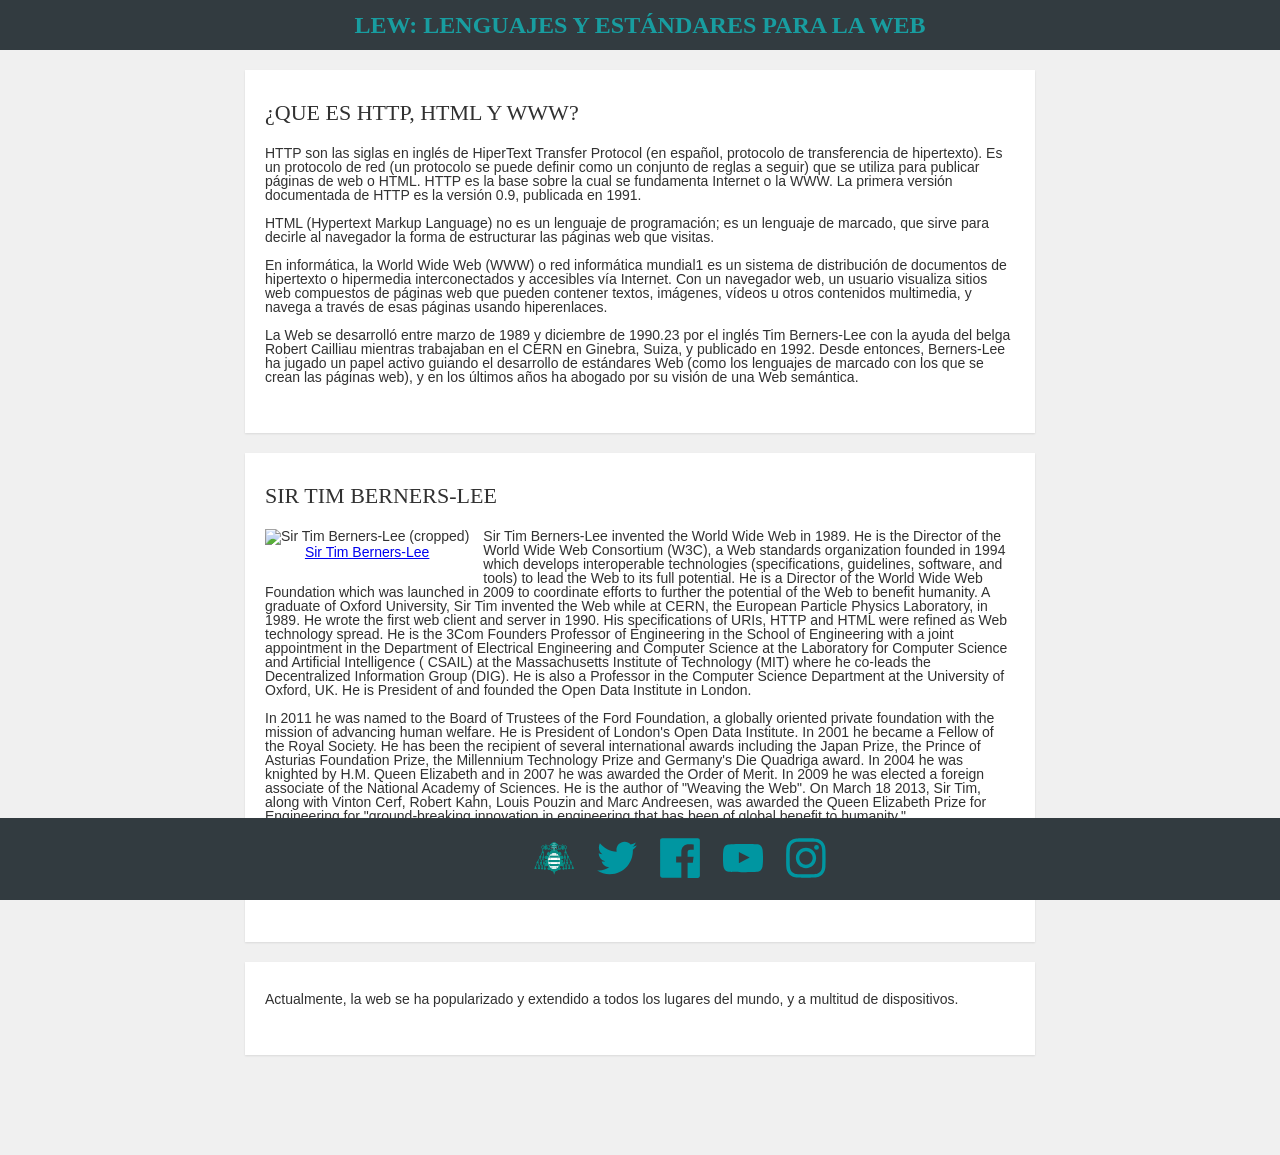
==== TrabajoTematicaLibre/about.html @ 48e1fe74 "Added responsive to CSS and SPA" ====
<!DOCTYPE html>
<html lang="es">

<head>
    <meta charset="UTF-8">
    <meta name="viewport" content="width=device-width, initial-scale=1.0">
    <meta http-equiv="X-UA-Compatible" content="ie=edge">
    <title>Document</title>
    <link rel="stylesheet" type="text/css" media="screen" href="main.css" />
</head>

<body>
    <header id="topbar">
        <h1>
            <a href="index.html">LEW: Lenguajes y Estándares para la web</a>
        </h1>
        <nav id="tophiddenbar">
            <ul>
                <li><a href="internet.html">Internet</a></li>
                <li><a href="W3.html">WWW</a></li>
                <li><a href="spa.html">SPAs</a></li>
                <li><a href="pwa.html">PWA</a></li>
                <li><a href="about.html">About</a></li>
            </ul>
        </nav>
    </header>
    <main>
        <section class="centered">
            <h2>¿Que es HTTP, HTML y WWW?</h2>
            
            <p>HTTP son las siglas en inglés de HiperText Transfer Protocol (en español, protocolo de transferencia de
                hipertexto).
                Es un protocolo de red (un protocolo se puede definir como un conjunto de reglas a seguir) que se
                utiliza para publicar
                páginas de web o HTML. HTTP es la base sobre la cual se fundamenta Internet o la WWW. La primera
                versión documentada
                de HTTP es la versión 0.9, publicada en 1991.</p>
            <p>HTML (Hypertext Markup Language) no es un lenguaje de programación; es un lenguaje de marcado, que sirve
                para decirle
                al navegador la forma de estructurar las páginas web que visitas.</p>

            <p>En informática, la World Wide Web (WWW) o red informática mundial1​ es un sistema de distribución de
                documentos de hipertexto
                o hipermedia interconectados y accesibles vía Internet. Con un navegador web, un usuario visualiza
                sitios web compuestos
                de páginas web que pueden contener textos, imágenes, vídeos u otros contenidos multimedia, y navega a
                través de esas
                páginas usando hiperenlaces.</p>
            <p>La Web se desarrolló entre marzo de 1989 y diciembre de 1990.2​3​ por el inglés Tim Berners-Lee con la
                ayuda del belga
                Robert Cailliau mientras trabajaban en el CERN en Ginebra, Suiza, y publicado en 1992. Desde entonces,
                Berners-Lee
                ha jugado un papel activo guiando el desarrollo de estándares Web (como los lenguajes de marcado con
                los que se crean
                las páginas web), y en los últimos años ha abogado por su visión de una Web semántica. </p>

            
        </section>
        <section class="centered">
            <h2>Sir Tim Berners-Lee</h2>
            <div id="gallery">
                    <figure>
                        <img width="256" alt="Sir Tim Berners-Lee (cropped)" src="https://upload.wikimedia.org/wikipedia/commons/thumb/4/4e/Sir_Tim_Berners-Lee_%28cropped%29.jpg/256px-Sir_Tim_Berners-Lee_%28cropped%29.jpg">
                        <figcaption>
                            <a title="Paul Clarke [CC BY-SA 4.0 (https://creativecommons.org/licenses/by-sa/4.0)], from Wikimedia Commons"
                                href="https://commons.wikimedia.org/wiki/File:Sir_Tim_Berners-Lee_(cropped).jpg">Sir Tim
                                Berners-Lee</a>
                        </figcaption>
                    </figure>
                </div>
            <p>
                    Sir Tim Berners-Lee invented the World Wide Web in 1989.
    
                    He is the Director of the World Wide Web Consortium (W3C), a Web standards organization founded in 1994
                    which develops interoperable technologies (specifications, guidelines, software, and tools) to lead the
                    Web to its full potential. He is a Director of the World Wide Web Foundation which was launched in 2009
                    to coordinate efforts to further the potential of the Web to benefit humanity.
    
                    A graduate of Oxford University, Sir Tim invented the Web while at CERN, the European Particle Physics
                    Laboratory, in 1989. He wrote the first web client and server in 1990. His specifications of URIs, HTTP
                    and HTML were refined as Web technology spread.
    
                    He is the 3Com Founders Professor of Engineering in the School of Engineering with a joint appointment
                    in the Department of Electrical Engineering and Computer Science at the Laboratory for Computer Science
                    and Artificial Intelligence ( CSAIL) at the Massachusetts Institute of Technology (MIT) where he
                    co-leads the Decentralized Information Group (DIG). He is also a Professor in the Computer Science
                    Department at the University of Oxford, UK. He is President of and founded the Open Data Institute in
                    London.
    
                </p>
                <p>In 2011 he was named to the Board of Trustees of the Ford Foundation, a globally oriented private
                    foundation with the mission of advancing human welfare. He is President of London's Open Data
                    Institute.
    
                    In 2001 he became a Fellow of the Royal Society. He has been the recipient of several international
                    awards including the Japan Prize, the Prince of Asturias Foundation Prize, the Millennium Technology
                    Prize and Germany's Die Quadriga award. In 2004 he was knighted by H.M. Queen Elizabeth and in 2007 he
                    was awarded the Order of Merit. In 2009 he was elected a foreign associate of the National Academy of
                    Sciences. He is the author of "Weaving the Web".
    
                    On March 18 2013, Sir Tim, along with Vinton Cerf, Robert Kahn, Louis Pouzin and Marc Andreesen, was
                    awarded the Queen Elizabeth Prize for Engineering for "ground-breaking innovation in engineering that
                    has been of global benefit to humanity."
    
                </p>
                <p>Sir Tim has promoted open government data globally and spend time fighting for rights such as net
                    neutrality, privacy and the openness of the Web.
                    On 4 April 2017, Sir Tim was awarded the ACM A.M. Turing Prize for inventing the World Wide Web, the
                    first web browser, and the fundamental protocols and algorithms allowing the Web to scale. The Turing
                    Prize, called the "Nobel Prize of Computing" is considered one of the most prestigious awards in
                    Computer Science.
                </p>
        </section>
        <section class="centered">
            <p>Actualmente, la web se ha popularizado y extendido a todos los lugares del mundo, y a multitud de
                dispositivos.</p>
        </section>
    </main>
    <footer>
        <div class="social-media-links">
            <ul>
                <li>
                    <a href="http://www.uniovi.es/" target="_blank">
                        <a href="http://www.uniovi.es/" target="_blank">
                            <svg xmlns="http://www.w3.org/2000/svg" viewbox="10 0 55 10" height="40" width="40">
                                <g transform="matrix(1.25,0,0,-1.3333333,0,40)" id="g11">
                                    <g transform="scale(0.1)" id="g13">
                                        <path style="fill:#088d85;fill-opacity:1;fill-rule:nonzero;stroke:none" d="m 595.031,5.91797 c -1.437,-2.37109 -3.39,-3.56641 -5.84,-3.56641 -1.496,0 -2.746,0.36328 -3.761,1.07813 -1.016,0.71875 -1.844,1.70703 -2.52,2.96875 -0.672,1.25 -1.16,2.67187 -1.465,4.27346 -0.3,1.6015 -0.457,3.3437 -0.457,5.2265 0,1.4375 0.125,2.9102 0.379,4.4454 0.266,1.5312 0.703,2.8906 1.34,4.0898 0.664,1.3008 1.531,2.3164 2.606,3.0586 1.066,0.75 2.363,1.1211 3.878,1.1211 1.473,0 2.723,-0.3633 3.75,-1.1055 1.016,-0.7422 1.844,-1.707 2.469,-2.9297 0.598,-1.1328 1.035,-2.5273 1.328,-4.1562 0.293,-1.6406 0.442,-3.1953 0.442,-4.6719 0,-4.1797 -0.715,-7.46094 -2.149,-9.83203 M 599.316,26.75 c -2.644,2.7344 -6.003,4.1016 -10.066,4.1016 -4.289,0 -7.746,-1.4453 -10.391,-4.3282 -2.636,-2.8828 -3.964,-6.5937 -3.964,-11.125 0,-2.3515 0.378,-4.4804 1.14,-6.37496 0.754,-1.89453 1.77,-3.4961 3.047,-4.8125 1.301,-1.32813 2.785,-2.34375 4.453,-3.04688 1.672,-0.69531 3.43,-1.03906 5.274,-1.03906 2.218,0 4.218,0.382813 6.007,1.14453 1.797,0.76172 3.36,1.9336 4.715,3.50391 1.203,1.36719 2.121,3.04687 2.774,5.02344 0.644,1.96092 0.968,3.97262 0.968,6.01562 0,4.5469 -1.32,8.1914 -3.957,10.9375 M 558.879,4.36719 c -1.035,-0.69531 -2.324,-1.03906 -3.899,-1.03906 -1.464,0 -2.734,0.33593 -3.796,1 -1.075,0.67187 -1.946,1.55078 -2.629,2.65625 -0.75,1.14843 -1.278,2.39843 -1.59,3.75002 -0.313,1.3437 -0.469,2.8398 -0.469,4.4922 0,2.0586 0.215,3.9336 0.633,5.6328 0.422,1.6992 0.988,3.0937 1.719,4.1875 0.761,1.1445 1.632,2.0156 2.629,2.6289 0.984,0.6055 2.07,0.9101 3.242,0.9101 1.023,0 1.914,-0.1562 2.676,-0.4921 0.761,-0.3204 1.433,-0.7305 1.992,-1.2188 0.535,-0.4883 0.976,-1.0234 1.328,-1.6094 0.351,-0.5976 0.605,-1.1445 0.762,-1.6523 V 6.62109 c -0.704,-0.82031 -1.575,-1.57421 -2.598,-2.2539 m 13.25,-0.89063 c -0.586,0.01953 -1.231,0.0586 -1.941,0.11719 -0.704,0.05859 -1.243,0.20313 -1.614,0.4375 -0.515,0.33594 -0.906,0.74219 -1.172,1.22266 -0.261,0.48047 -0.39,1.0664 -0.39,1.75781 V 46.1328 l -0.438,0.4375 -11.894,-0.6523 v -1.8164 c 1.074,-0.086 2.078,-0.2032 3.015,-0.3711 0.93,-0.168 1.672,-0.4414 2.219,-0.8086 0.496,-0.3633 0.879,-0.8711 1.152,-1.5547 0.274,-0.6719 0.411,-1.4258 0.411,-2.2578 V 28.9922 c -0.938,0.5391 -2.063,0.9687 -3.36,1.3125 -1.308,0.3516 -2.637,0.5156 -3.984,0.5156 -1.809,0 -3.574,-0.3906 -5.313,-1.1797 -1.73,-0.7812 -3.195,-1.8281 -4.394,-3.1484 -1.27,-1.4141 -2.266,-3.0547 -2.988,-4.9375 -0.735,-1.8867 -1.094,-3.8789 -1.094,-5.9766 0,-2.2968 0.34,-4.3984 1.015,-6.30076 0.672,-1.90234 1.59,-3.53515 2.754,-4.88281 1.121,-1.33984 2.469,-2.37109 4.004,-3.11328 1.543,-0.734375 3.125,-1.105469 4.774,-1.105469 1.593,0 3.136,0.371094 4.629,1.093749 1.503,0.72266 2.765,1.66016 3.781,2.79297 l 0.234,-0.04687 V 1.29688 l 0.438,-0.406255 10.156,0.640625 z M 517.063,18.8984 c 0.117,3.0547 0.859,5.4375 2.226,7.1485 1.356,1.7187 3.074,2.5664 5.125,2.5664 1.242,0 2.258,-0.2852 3.039,-0.8477 0.781,-0.5703 1.395,-1.3008 1.844,-2.1992 0.422,-0.8476 0.715,-1.8945 0.91,-3.1445 0.184,-1.25 0.281,-2.4219 0.281,-3.5235 z M 534.922,9.10156 C 533.75,6.97266 532.531,5.5 531.262,4.67969 530,3.85938 528.488,3.44531 526.75,3.44531 c -1.711,0 -3.184,0.33594 -4.426,0.98828 -1.23,0.66407 -2.226,1.5625 -2.996,2.70704 -0.781,1.17187 -1.359,2.54687 -1.719,4.10157 -0.363,1.5508 -0.546,3.2812 -0.546,5.1836 h 19.218 v 1.9414 c 0,1.75 -0.226,3.3711 -0.664,4.8672 -0.441,1.4844 -1.113,2.7812 -2.012,3.875 -0.937,1.164 -2.167,2.0703 -3.683,2.7422 -1.504,0.664 -3.328,1 -5.449,1 -2.051,0 -3.914,-0.4219 -5.575,-1.2813 -1.652,-0.8515 -3.046,-1.9726 -4.16,-3.3672 -1.164,-1.457 -2.043,-3.0859 -2.636,-4.9062 -0.598,-1.8125 -0.899,-3.6602 -0.899,-5.5469 0,-2.0977 0.281,-4.0898 0.84,-5.97656 0.566,-1.88281 1.406,-3.53125 2.547,-4.9375 1.133,-1.41797 2.578,-2.53125 4.336,-3.35938 1.758,-0.82031 3.801,-1.234372 6.144,-1.234372 2.645,0 4.989,0.6875 7.032,2.062502 2.039,1.36719 3.671,3.21094 4.89,5.52734 z M 502.863,44.4609 c -0.722,0.7539 -1.64,1.1329 -2.754,1.1329 -1.007,0 -1.875,-0.3985 -2.609,-1.1993 -0.73,-0.8086 -1.102,-1.7461 -1.102,-2.832 0,-1.0156 0.372,-1.9219 1.102,-2.7266 0.734,-0.789 1.602,-1.1796 2.609,-1.1796 1.075,0 1.981,0.4101 2.723,1.25 0.734,0.8281 1.094,1.8046 1.094,2.9218 0,1.0039 -0.352,1.8828 -1.063,2.6328 m 4.746,-41.51168 c -0.507,0.03906 -0.957,0.11719 -1.367,0.22266 -0.41,0.10937 -0.832,0.24609 -1.262,0.42187 -0.566,0.21484 -0.976,0.54688 -1.238,1.00781 -0.273,0.44532 -0.402,1.01563 -0.402,1.69532 V 29.9688 l -0.41,0.414 -10.242,-0.6484 V 27.793 c 0.585,-0.0391 1.238,-0.1446 1.941,-0.3125 0.703,-0.168 1.25,-0.3711 1.621,-0.6055 0.508,-0.3516 0.898,-0.7812 1.191,-1.3086 0.286,-0.5195 0.422,-1.0937 0.422,-1.7187 V 5.94531 c 0,-0.70312 -0.129,-1.27734 -0.39,-1.71875 -0.266,-0.4375 -0.676,-0.75 -1.223,-0.92578 C 495.898,3.18359 495.48,3.10547 495,3.06641 494.512,3.02734 494.055,2.98828 493.605,2.94922 V 1.00781 h 14.004 z M 492.277,30.0313 h -11.105 v -1.8868 c 0.273,-0.039 0.625,-0.1054 1.055,-0.207 0.429,-0.0937 0.878,-0.2422 1.328,-0.4375 0.449,-0.1953 0.84,-0.4297 1.164,-0.6953 0.32,-0.2617 0.488,-0.5625 0.488,-0.8984 0,-0.4688 -0.098,-0.9375 -0.273,-1.3946 -0.176,-0.457 -0.364,-0.957 -0.559,-1.4844 -1.23,-3.0976 -2.391,-5.8984 -3.457,-8.4101 -1.063,-2.5078 -1.953,-4.6094 -2.664,-6.28907 -0.918,2.19917 -2.109,5.08987 -3.574,8.67187 -1.477,3.5859 -2.61,6.3789 -3.41,8.3828 -0.098,0.3125 -0.204,0.5938 -0.293,0.836 -0.106,0.246 -0.145,0.3906 -0.145,0.4609 0,0.3906 0.438,0.6953 1.316,0.918 0.879,0.2226 1.622,0.3515 2.207,0.3711 v 2.0625 H 460.93 v -1.9454 c 0.879,-0.1367 1.758,-0.4609 2.636,-0.957 0.868,-0.4961 1.504,-1.1992 1.895,-2.1094 1.687,-3.9843 3.32,-7.8711 4.891,-11.6679 1.562,-3.80082 3.281,-8.00004 5.148,-12.609412 h 2.293 c 0.371,1.132812 0.781,2.324222 1.223,3.554692 0.437,1.24218 0.859,2.30468 1.25,3.21093 1.336,3.14849 2.617,6.14449 3.855,8.99609 1.242,2.8516 2.434,5.5977 3.594,8.2227 0.566,1.2187 1.25,2.0703 2.043,2.5468 0.801,0.4805 1.629,0.8047 2.519,0.961 z M 444.738,4.10156 C 443.047,3.11719 441.152,2.625 439.055,2.625 c -2.239,0 -4.16,0.48047 -5.762,1.45703 -1.621,0.96485 -2.941,2.32422 -4.004,4.04297 -1.105,1.76563 -1.906,3.7891 -2.414,6.0625 -0.516,2.2773 -0.77,4.8359 -0.77,7.6563 0,2.5507 0.243,4.9843 0.723,7.2968 0.477,2.3125 1.211,4.3438 2.188,6.0625 1.043,1.8086 2.39,3.2539 4.043,4.3282 1.648,1.0859 3.652,1.621 5.996,1.621 2.097,0 3.965,-0.457 5.593,-1.3945 1.633,-0.9375 2.981,-2.2265 4.063,-3.8984 1.086,-1.6875 1.894,-3.7305 2.461,-6.125 0.558,-2.3985 0.832,-5.0274 0.832,-7.8906 0,-2.7891 -0.246,-5.3125 -0.742,-7.5665 C 450.754,12.0234 449.961,10 448.859,8.21094 447.805,6.44531 446.426,5.07813 444.738,4.10156 m 2.149,38.11724 c -2.453,1.0312 -5.059,1.5507 -7.832,1.5507 -2.668,0 -5.227,-0.5078 -7.668,-1.5234 -2.442,-1.0273 -4.59,-2.4883 -6.426,-4.4141 -1.863,-1.9414 -3.328,-4.2461 -4.395,-6.9023 -1.054,-2.668 -1.582,-5.6875 -1.582,-9.0859 0,-3.0938 0.5,-6.004 1.516,-8.7266 1.016,-2.7188 2.402,-5.03126 4.16,-6.93751 C 426.426,4.25 428.547,2.72656 431.008,1.63281 433.469,0.546875 436.152,0 439.055,0 c 2.734,0 5.3,0.515625 7.715,1.53125 2.41,1.02734 4.531,2.48438 6.355,4.35938 1.887,1.90234 3.359,4.20707 4.414,6.92187 1.066,2.7031 1.594,5.7109 1.594,9.0313 0,3.2929 -0.52,6.3125 -1.563,9.0234 -1.035,2.7187 -2.48,5.0391 -4.328,6.9648 -1.785,1.8868 -3.906,3.3399 -6.355,4.3868 M 380.918,18.8984 c 0.129,3.0547 0.859,5.4375 2.227,7.1485 1.367,1.7187 3.078,2.5664 5.136,2.5664 1.242,0 2.246,-0.2852 3.039,-0.8477 0.77,-0.5703 1.395,-1.3008 1.856,-2.1992 0.41,-0.8476 0.703,-1.8945 0.887,-3.1445 0.187,-1.25 0.285,-2.4219 0.285,-3.5235 z m 17.871,-9.79684 c -1.18,-2.1289 -2.391,-3.60156 -3.66,-4.42187 -1.27,-0.82031 -2.774,-1.23438 -4.524,-1.23438 -1.707,0 -3.171,0.33594 -4.414,0.98828 -1.23,0.66407 -2.234,1.5625 -2.996,2.70704 -0.793,1.17187 -1.367,2.54687 -1.73,4.10157 -0.36,1.5508 -0.547,3.2812 -0.547,5.1836 h 19.23 v 1.9414 c 0,1.75 -0.226,3.3711 -0.664,4.8672 -0.441,1.4844 -1.113,2.7812 -2.023,3.875 -0.938,1.164 -2.168,2.0703 -3.672,2.7422 -1.512,0.664 -3.328,1 -5.449,1 -2.059,0 -3.914,-0.4219 -5.574,-1.2813 -1.661,-0.8515 -3.047,-1.9726 -4.172,-3.3672 -1.153,-1.457 -2.031,-3.0859 -2.625,-4.9062 -0.606,-1.8125 -0.899,-3.6602 -0.899,-5.5469 0,-2.0977 0.274,-4.0898 0.84,-5.97656 0.555,-1.88281 1.406,-3.53125 2.539,-4.9375 1.141,-1.41797 2.586,-2.53125 4.336,-3.35938 1.766,-0.82031 3.809,-1.234372 6.141,-1.234372 2.656,0 5,0.6875 7.043,2.062502 2.039,1.36719 3.66,3.21094 4.883,5.52734 z M 358.984,4.36719 c -1.023,-0.69531 -2.324,-1.03906 -3.894,-1.03906 -1.465,0 -2.735,0.33593 -3.801,1 -1.074,0.67187 -1.941,1.55078 -2.625,2.65625 -0.754,1.14843 -1.281,2.39843 -1.594,3.75002 -0.312,1.3437 -0.468,2.8398 -0.468,4.4922 0,2.0586 0.207,3.9336 0.636,5.6328 0.418,1.6992 0.985,3.0937 1.719,4.1875 0.762,1.1445 1.641,2.0156 2.625,2.6289 0.988,0.6055 2.07,0.9101 3.242,0.9101 1.028,0 1.914,-0.1562 2.676,-0.4921 0.773,-0.3204 1.426,-0.7305 2.004,-1.2188 0.527,-0.4883 0.965,-1.0234 1.316,-1.6094 0.352,-0.5976 0.606,-1.1445 0.762,-1.6523 V 6.62109 c -0.703,-0.82031 -1.57,-1.57421 -2.598,-2.2539 m 13.254,-0.89063 c -0.586,0.01953 -1.23,0.0586 -1.945,0.11719 -0.703,0.05859 -1.238,0.20313 -1.621,0.4375 -0.508,0.33594 -0.899,0.74219 -1.152,1.22266 -0.274,0.48047 -0.399,1.0664 -0.399,1.75781 V 46.1328 l -0.441,0.4375 -11.895,-0.6523 v -1.8164 c 1.074,-0.086 2.082,-0.2032 3.02,-0.3711 0.937,-0.168 1.679,-0.4414 2.215,-0.8086 0.5,-0.3633 0.878,-0.8711 1.152,-1.5547 0.273,-0.6719 0.41,-1.4258 0.41,-2.2578 V 28.9922 c -0.937,0.5391 -2.059,0.9687 -3.359,1.3125 -1.309,0.3516 -2.637,0.5156 -3.985,0.5156 -1.804,0 -3.574,-0.3906 -5.312,-1.1797 -1.727,-0.7812 -3.192,-1.8281 -4.383,-3.1484 -1.281,-1.4141 -2.277,-3.0547 -3,-4.9375 -0.73,-1.8867 -1.094,-3.8789 -1.094,-5.9766 0,-2.2968 0.344,-4.3984 1.016,-6.30076 0.676,-1.90234 1.594,-3.53515 2.746,-4.88281 1.133,-1.33984 2.48,-2.37109 4.012,-3.11328 1.543,-0.734375 3.136,-1.105469 4.785,-1.105469 1.582,0 3.125,0.371094 4.621,1.093749 1.504,0.72266 2.762,1.66016 3.777,2.79297 l 0.235,-0.04687 V 1.29688 l 0.449,-0.406255 10.148,0.640625 z m -62.414,0.89063 c -1.023,-0.69531 -2.324,-1.03906 -3.886,-1.03906 -1.473,0 -2.743,0.33593 -3.809,1 -1.063,0.67187 -1.941,1.55078 -2.625,2.65625 -0.742,1.14843 -1.27,2.39843 -1.594,3.75002 -0.301,1.3437 -0.469,2.8398 -0.469,4.4922 0,2.0586 0.215,3.9336 0.637,5.6328 0.418,1.6992 0.996,3.0937 1.719,4.1875 0.762,1.1445 1.641,2.0156 2.625,2.6289 0.996,0.6055 2.07,0.9101 3.254,0.9101 1.015,0 1.902,-0.1562 2.676,-0.4921 0.761,-0.3204 1.425,-0.7305 1.992,-1.2188 0.527,-0.4883 0.976,-1.0234 1.316,-1.6094 0.352,-0.5976 0.606,-1.1445 0.774,-1.6523 V 6.62109 c -0.715,-0.82031 -1.575,-1.57421 -2.61,-2.2539 m 13.262,-0.89063 c -0.586,0.01953 -1.238,0.0586 -1.941,0.11719 -0.715,0.05859 -1.243,0.20313 -1.622,0.4375 -0.507,0.33594 -0.898,0.74219 -1.164,1.22266 -0.261,0.48047 -0.398,1.0664 -0.398,1.75781 V 46.1328 l -0.441,0.4375 -11.895,-0.6523 v -1.8164 c 1.086,-0.086 2.09,-0.2032 3.02,-0.3711 0.937,-0.168 1.679,-0.4414 2.226,-0.8086 0.488,-0.3633 0.867,-0.8711 1.141,-1.5547 0.285,-0.6719 0.422,-1.4258 0.422,-2.2578 V 28.9922 c -0.95,0.5391 -2.071,0.9687 -3.371,1.3125 -1.297,0.3516 -2.625,0.5156 -3.985,0.5156 -1.805,0 -3.574,-0.3906 -5.301,-1.1797 -1.738,-0.7812 -3.203,-1.8281 -4.394,-3.1484 -1.27,-1.4141 -2.278,-3.0547 -3,-4.9375 -0.723,-1.8867 -1.082,-3.8789 -1.082,-5.9766 0,-2.2968 0.332,-4.3984 1.004,-6.30076 0.683,-1.90234 1.593,-3.53515 2.754,-4.88281 1.132,-1.33984 2.472,-2.37109 4.015,-3.11328 1.531,-0.734375 3.125,-1.105469 4.774,-1.105469 1.582,0 3.125,0.371094 4.629,1.093749 1.496,0.72266 2.753,1.66016 3.781,2.79297 l 0.234,-0.04687 V 1.29688 L 312.93,0.890625 323.086,1.53125 Z M 277.961,6.90625 C 277.238,5.97656 276.34,5.17578 275.285,4.49219 274.219,3.82031 273,3.47656 271.602,3.47656 c -1.317,0 -2.391,0.38282 -3.25,1.15235 -0.86,0.76953 -1.282,1.96484 -1.282,3.59375 0,1.26172 0.285,2.34374 0.86,3.26174 0.566,0.9179 1.34,1.7109 2.324,2.375 1.074,0.7109 2.238,1.2969 3.496,1.7734 1.262,0.4688 2.715,0.9492 4.387,1.4453 z M 288.41,3.41797 c -0.664,0 -1.32,0.01172 -1.953,0.02734 -0.644,0.02344 -1.105,0.11719 -1.398,0.29688 -0.555,0.3125 -0.957,0.6914 -1.219,1.14844 -0.274,0.45312 -0.402,1.05468 -0.402,1.82031 0,2.57812 0.031,4.93746 0.089,7.11716 0.059,2.1563 0.086,4.6485 0.086,7.461 0,1.9609 -0.261,3.5625 -0.781,4.8125 -0.516,1.2422 -1.277,2.2265 -2.273,2.9531 -1.008,0.75 -2.121,1.2383 -3.352,1.4531 -1.219,0.2344 -2.656,0.3438 -4.305,0.3438 -1.203,0 -2.433,-0.1875 -3.683,-0.5782 -1.258,-0.3828 -2.324,-0.8515 -3.211,-1.3984 -1.016,-0.6406 -1.848,-1.3828 -2.481,-2.2031 -0.644,-0.8203 -0.957,-1.6914 -0.957,-2.5899 0,-0.8711 0.223,-1.6406 0.692,-2.332 0.461,-0.7031 1.183,-1.0547 2.16,-1.0547 1.094,0 1.961,0.2813 2.578,0.8594 0.613,0.5625 0.926,1.1875 0.926,1.8828 0,0.6445 -0.098,1.3477 -0.281,2.1172 -0.188,0.7656 -0.286,1.3398 -0.286,1.7422 0.325,0.3203 0.86,0.6406 1.641,0.9531 0.773,0.3047 1.613,0.4531 2.52,0.4531 1.308,0 2.324,-0.2734 3.046,-0.8047 0.715,-0.5468 1.262,-1.1796 1.661,-1.9023 0.351,-0.6445 0.586,-1.3398 0.695,-2.0586 0.105,-0.7266 0.156,-1.2227 0.156,-1.4766 v -2.9101 c -0.937,-0.5195 -2.765,-1.2227 -5.461,-2.1211 -2.695,-0.9063 -4.48,-1.5234 -5.371,-1.8516 -0.703,-0.2734 -1.465,-0.6484 -2.266,-1.1054 -0.8,-0.4571 -1.453,-0.9883 -1.941,-1.5743 -0.625,-0.7109 -1.105,-1.5 -1.418,-2.3906 -0.312,-0.87889 -0.469,-1.87499 -0.469,-2.99999 0,-2.15625 0.703,-3.90625 2.11,-5.24218 1.398,-1.32813 3.195,-1.992192 5.371,-1.992192 2.051,0 3.82,0.371093 5.273,1.113282 1.477,0.74219 2.832,1.82422 4.114,3.24219 h 0.175 c 0.254,-1.37891 0.84,-2.42188 1.758,-3.13672 0.906,-0.718752 2.129,-1.070315 3.66,-1.070315 0.879,0 1.672,0.09375 2.375,0.300781 0.692,0.207032 1.504,0.480474 2.422,0.808594 z m -43.574,0.94922 c -1.027,-0.69531 -2.324,-1.03906 -3.887,-1.03906 -1.476,0 -2.746,0.33593 -3.808,1 -1.067,0.67187 -1.946,1.55078 -2.629,2.65625 -0.742,1.14843 -1.27,2.39843 -1.59,3.75002 -0.313,1.3437 -0.469,2.8398 -0.469,4.4922 0,2.0586 0.215,3.9336 0.633,5.6328 0.422,1.6992 0.996,3.0937 1.719,4.1875 0.761,1.1445 1.64,2.0156 2.629,2.6289 0.984,0.6055 2.078,0.9101 3.25,0.9101 1.015,0 1.906,-0.1562 2.668,-0.4921 0.769,-0.3204 1.433,-0.7305 2,-1.2188 0.527,-0.4883 0.968,-1.0234 1.32,-1.6094 0.351,-0.5976 0.605,-1.1445 0.762,-1.6523 V 6.62109 c -0.704,-0.82031 -1.563,-1.57421 -2.598,-2.2539 m 13.25,-0.89063 c -0.586,0.01953 -1.231,0.0586 -1.934,0.11719 -0.711,0.05859 -1.25,0.20313 -1.621,0.4375 -0.515,0.33594 -0.898,0.74219 -1.16,1.22266 -0.266,0.48047 -0.402,1.0664 -0.402,1.75781 V 46.1328 l -0.438,0.4375 -11.894,-0.6523 v -1.8164 c 1.074,-0.086 2.09,-0.2032 3.015,-0.3711 0.938,-0.168 1.68,-0.4414 2.227,-0.8086 0.488,-0.3633 0.871,-0.8711 1.144,-1.5547 0.282,-0.6719 0.411,-1.4258 0.411,-2.2578 V 28.9922 c -0.938,0.5391 -2.063,0.9687 -3.36,1.3125 -1.308,0.3516 -2.629,0.5156 -3.984,0.5156 -1.809,0 -3.574,-0.3906 -5.313,-1.1797 -1.73,-0.7812 -3.195,-1.8281 -4.386,-3.1484 -1.278,-1.4141 -2.274,-3.0547 -2.996,-4.9375 -0.723,-1.8867 -1.086,-3.8789 -1.086,-5.9766 0,-2.2968 0.332,-4.3984 1.007,-6.30076 0.672,-1.90234 1.59,-3.53515 2.754,-4.88281 1.133,-1.33984 2.469,-2.37109 4.004,-3.11328 1.543,-0.734375 3.133,-1.105469 4.785,-1.105469 1.582,0 3.125,0.371094 4.618,1.093749 1.503,0.72266 2.765,1.66016 3.789,2.79297 l 0.226,-0.04687 V 1.29688 l 0.449,-0.406255 10.145,0.640625 z M 217.949,44.4609 c -0.711,0.7539 -1.629,1.1329 -2.742,1.1329 -1.008,0 -1.867,-0.3985 -2.609,-1.1993 -0.731,-0.8086 -1.102,-1.7461 -1.102,-2.832 0,-1.0156 0.371,-1.9219 1.102,-2.7266 0.742,-0.789 1.601,-1.1796 2.609,-1.1796 1.074,0 1.981,0.4101 2.715,1.25 0.742,0.8281 1.101,1.8046 1.101,2.9218 0,1.0039 -0.351,1.8828 -1.074,2.6328 m 4.758,-41.51168 c -0.5,0.03906 -0.969,0.11719 -1.367,0.22266 -0.41,0.10937 -0.832,0.24609 -1.262,0.42187 -0.566,0.21484 -0.976,0.54688 -1.238,1.00781 -0.266,0.44532 -0.402,1.01563 -0.402,1.69532 V 29.9688 l -0.411,0.414 -10.242,-0.6484 V 27.793 c 0.594,-0.0391 1.238,-0.1446 1.942,-0.3125 0.703,-0.168 1.25,-0.3711 1.621,-0.6055 0.507,-0.3516 0.91,-0.7812 1.191,-1.3086 0.285,-0.5195 0.43,-1.0937 0.43,-1.7187 V 5.94531 c 0,-0.70312 -0.137,-1.27734 -0.399,-1.71875 -0.265,-0.4375 -0.675,-0.75 -1.222,-0.92578 -0.352,-0.11719 -0.77,-0.19531 -1.25,-0.23437 -0.489,-0.03907 -0.946,-0.07813 -1.395,-0.11719 V 1.00781 h 14.004 z M 198.918,17.0508 c -1.152,0.5469 -2.375,1.0273 -3.672,1.4336 -1.308,0.4414 -2.414,0.8203 -3.312,1.164 -0.887,0.3516 -1.629,0.711 -2.215,1.1016 -0.617,0.4141 -1.074,0.9219 -1.379,1.5078 -0.301,0.586 -0.449,1.3281 -0.449,2.2031 0,1.1446 0.461,2.1329 1.379,2.9414 0.925,0.8086 2.187,1.211 3.796,1.211 1.965,0 3.633,-0.6524 4.993,-1.9649 1.367,-1.3046 2.254,-3.0078 2.664,-5.0937 h 2.031 l -0.438,9.3242 h -2.128 l -0.676,-1.5234 c -0.742,0.4101 -1.707,0.7617 -2.899,1.0547 -1.183,0.2929 -2.343,0.4414 -3.488,0.4414 -2.957,0 -5.32,-0.8203 -7.09,-2.4727 -1.765,-1.6523 -2.656,-3.6601 -2.656,-6.0351 0,-1.3594 0.285,-2.5313 0.832,-3.5352 0.547,-0.9961 1.258,-1.8477 2.117,-2.5273 0.813,-0.6485 1.777,-1.211 2.902,-1.6915 1.122,-0.4804 2.157,-0.8593 3.075,-1.1328 1.152,-0.3515 2.207,-0.7148 3.156,-1.0742 0.937,-0.3594 1.727,-0.7734 2.371,-1.2187 0.637,-0.461 1.106,-0.9766 1.438,-1.58597 0.32,-0.59375 0.476,-1.30469 0.476,-2.125 0,-1.60157 -0.508,-2.83594 -1.523,-3.6836 -1.024,-0.85937 -2.481,-1.28906 -4.356,-1.28906 -1.336,0 -2.539,0.29297 -3.613,0.87891 -1.063,0.59375 -1.981,1.32031 -2.742,2.1875 -0.735,0.82812 -1.348,1.75781 -1.856,2.78125 -0.519,1.01562 -0.851,1.91407 -1.008,2.68747 h -2.031 L 182.91,0.917969 h 2.207 l 0.598,1.914061 c 0.605,-0.50781 1.621,-1.07422 3.047,-1.67969 1.414,-0.605465 2.968,-0.910152 4.668,-0.910152 3.191,0 5.789,0.851562 7.812,2.562502 2,1.70703 3.016,3.90625 3.016,6.58984 0,1.32817 -0.223,2.46097 -0.653,3.37887 -0.429,0.9297 -1.046,1.75 -1.855,2.4532 -0.742,0.664 -1.691,1.2656 -2.832,1.8242 m -19.961,12.4805 c -0.773,0.8007 -1.777,1.2031 -3.019,1.2031 -1.239,0 -2.598,-0.4141 -4.09,-1.2344 -1.496,-0.8281 -2.844,-2.0312 -4.063,-3.6211 h -0.148 v 4.0899 l -0.41,0.414 -9.657,-0.6484 V 27.793 c 0.586,-0.0391 1.141,-0.1172 1.649,-0.2227 0.508,-0.1094 0.949,-0.2734 1.328,-0.5195 0.508,-0.3516 0.91,-0.8203 1.191,-1.4063 0.285,-0.5859 0.43,-1.1836 0.43,-1.7968 V 5.94531 c 0,-0.70312 -0.137,-1.27734 -0.41,-1.71875 -0.254,-0.4375 -0.664,-0.75 -1.211,-0.92578 -0.352,-0.11719 -0.77,-0.19531 -1.258,-0.23437 -0.48,-0.03907 -0.937,-0.07813 -1.398,-0.11719 V 1.00781 h 15.312 v 1.94141 c -0.574,0.03906 -1.25,0.10547 -2.019,0.20703 -0.774,0.09375 -1.407,0.24219 -1.895,0.4375 -0.578,0.21484 -0.988,0.54688 -1.25,0.97656 C 167.773,5 167.637,5.55469 167.637,6.24219 V 23.1328 c 0.859,1.3789 1.914,2.4336 3.144,3.1875 1.242,0.7422 2.324,1.1211 3.242,1.1211 -0.058,-0.3633 -0.117,-0.7148 -0.195,-1.0664 -0.066,-0.3516 -0.098,-0.7422 -0.098,-1.1797 0,-0.6836 0.293,-1.3086 0.872,-1.875 0.574,-0.5781 1.414,-0.8594 2.519,-0.8594 1.016,0 1.766,0.3907 2.266,1.1641 0.488,0.7813 0.73,1.6563 0.73,2.6641 0,1.3593 -0.39,2.4297 -1.16,3.2422 M 134.609,18.8984 c 0.118,3.0547 0.86,5.4375 2.227,7.1485 1.359,1.7187 3.078,2.5664 5.137,2.5664 1.242,0 2.246,-0.2852 3.027,-0.8477 0.793,-0.5703 1.406,-1.3008 1.855,-2.1992 0.411,-0.8476 0.715,-1.8945 0.899,-3.1445 0.187,-1.25 0.285,-2.4219 0.285,-3.5235 z M 152.48,9.10156 C 151.301,6.97266 150.078,5.5 148.82,4.67969 c -1.269,-0.82031 -2.773,-1.23438 -4.523,-1.23438 -1.707,0 -3.184,0.33594 -4.422,0.98828 -1.23,0.66407 -2.227,1.5625 -3,2.70704 -0.781,1.17187 -1.355,2.54687 -1.719,4.10157 -0.359,1.5508 -0.547,3.2812 -0.547,5.1836 h 19.219 v 1.9414 c 0,1.75 -0.215,3.3711 -0.652,4.8672 -0.449,1.4844 -1.113,2.7812 -2.024,3.875 -0.937,1.164 -2.168,2.0703 -3.679,2.7422 -1.504,0.664 -3.321,1 -5.45,1 -2.05,0 -3.918,-0.4219 -5.578,-1.2813 -1.648,-0.8515 -3.047,-1.9726 -4.16,-3.3672 -1.16,-1.457 -2.039,-3.0859 -2.637,-4.9062 -0.593,-1.8125 -0.898,-3.6602 -0.898,-5.5469 0,-2.0977 0.285,-4.0898 0.84,-5.97656 0.558,-1.88281 1.406,-3.53125 2.551,-4.9375 1.132,-1.41797 2.586,-2.53125 4.343,-3.35938 1.75,-0.82031 3.801,-1.234372 6.133,-1.234372 2.649,0 4.992,0.6875 7.031,2.062502 2.043,1.36719 3.672,3.21094 4.883,5.52734 z M 127.492,30.0313 h -11.113 v -1.8868 c 0.273,-0.039 0.633,-0.1054 1.062,-0.207 0.43,-0.0937 0.872,-0.2422 1.321,-0.4375 0.457,-0.1953 0.84,-0.4297 1.172,-0.6953 0.32,-0.2617 0.476,-0.5625 0.476,-0.8984 0,-0.4688 -0.086,-0.9375 -0.254,-1.3946 -0.183,-0.457 -0.371,-0.957 -0.566,-1.4844 -1.238,-3.0976 -2.391,-5.8984 -3.457,-8.4101 -1.074,-2.5078 -1.961,-4.6094 -2.664,-6.28907 -0.918,2.19917 -2.11,5.08987 -3.586,8.67187 -1.465,3.5859 -2.598,6.3789 -3.399,8.3828 -0.097,0.3125 -0.195,0.5938 -0.3,0.836 -0.098,0.246 -0.149,0.3906 -0.149,0.4609 0,0.3906 0.449,0.6953 1.328,0.918 0.879,0.2226 1.621,0.3515 2.207,0.3711 v 2.0625 H 96.1445 v -1.9454 c 0.8789,-0.1367 1.7578,-0.4609 2.625,-0.957 0.8789,-0.4961 1.5155,-1.1992 1.9065,-2.1094 1.687,-3.9843 3.32,-7.8711 4.883,-11.6679 1.57,-3.80082 3.289,-8.00004 5.156,-12.609412 h 2.293 c 0.371,1.132812 0.781,2.324222 1.222,3.554692 0.438,1.24218 0.86,2.30468 1.25,3.21093 1.336,3.14849 2.618,6.14449 3.856,8.99609 1.23,2.8516 2.434,5.5977 3.594,8.2227 0.566,1.2187 1.242,2.0703 2.043,2.5468 0.789,0.4805 1.629,0.8047 2.519,0.961 z M 90.4805,44.4609 c -0.7227,0.7539 -1.6407,1.1329 -2.7657,1.1329 -0.996,0 -1.8632,-0.3985 -2.5976,-1.1993 -0.7422,-0.8086 -1.1016,-1.7461 -1.1016,-2.832 0,-1.0156 0.3594,-1.9219 1.1016,-2.7266 0.7344,-0.789 1.6016,-1.1796 2.5976,-1.1796 1.086,0 1.9922,0.4101 2.7266,1.25 0.7422,0.8281 1.1133,1.8046 1.1133,2.9218 0,1.0039 -0.3633,1.8828 -1.0742,2.6328 M 95.2266,2.94922 c -0.5078,0.03906 -0.9688,0.11719 -1.3789,0.22266 -0.4102,0.10937 -0.8204,0.24609 -1.25,0.42187 -0.5664,0.21484 -0.9766,0.54688 -1.25,1.00781 C 91.0938,5.04688 90.957,5.61719 90.957,6.29688 V 29.9688 l -0.4101,0.414 -10.2422,-0.6484 V 27.793 c 0.5859,-0.0391 1.2383,-0.1446 1.9414,-0.3125 0.7031,-0.168 1.25,-0.3711 1.6133,-0.6055 0.5156,-0.3516 0.9179,-0.7812 1.1992,-1.3086 0.2852,-0.5195 0.4219,-1.0937 0.4219,-1.7187 V 5.94531 c 0,-0.70312 -0.1289,-1.27734 -0.3907,-1.71875 -0.2656,-0.4375 -0.6757,-0.75 -1.2304,-0.92578 C 83.5156,3.18359 83.0977,3.10547 82.6094,3.06641 82.1289,3.02734 81.6719,2.98828 81.2109,2.94922 V 1.00781 h 14.0157 z m -17.6289,0 C 76.9922,2.98828 76.5039,3.04688 76.1719,3.125 75.8203,3.20313 75.4219,3.33984 74.9531,3.53516 74.375,3.76953 73.9766,4.10156 73.7422,4.52344 73.5078,4.94141 73.3906,5.5 73.3906,6.17969 V 21.2891 c 0,2.8828 -0.6758,5.1953 -2.0234,6.9218 -1.3359,1.7422 -3.4063,2.6094 -6.1914,2.6094 -1.2578,0 -2.3828,-0.1562 -3.3867,-0.4687 -0.9961,-0.3125 -1.8672,-0.711 -2.5899,-1.1797 -0.625,-0.4141 -1.2969,-0.9492 -2,-1.6016 -0.7031,-0.6562 -1.3008,-1.2226 -1.7695,-1.6914 h -0.1445 v 4.0899 l -0.4102,0.414 -9.6484,-0.6484 V 27.793 c 0.5742,-0.0391 1.1328,-0.1172 1.6406,-0.2227 0.5078,-0.1094 0.9453,-0.2734 1.3281,-0.5195 0.5078,-0.3516 0.8985,-0.8008 1.1914,-1.3672 0.2813,-0.5586 0.418,-1.1602 0.418,-1.8359 V 5.94531 c 0,-0.70312 -0.125,-1.27734 -0.3906,-1.71875 -0.2735,-0.4375 -0.6719,-0.75 -1.2188,-0.92578 C 47.832,3.18359 47.4219,3.10547 46.9453,3.06641 46.457,3.02734 45.9961,2.98828 45.5391,2.94922 V 1.00781 H 59.7578 V 2.94922 C 59.25,2.98828 58.75,3.05469 58.2734,3.15625 57.793,3.25 57.3438,3.39844 56.9336,3.59375 56.3867,3.82813 55.9688,4.16016 55.6953,4.60156 55.4219,5.03125 55.2852,5.57813 55.2852,6.24219 V 22.9297 c 0.1757,0.3203 0.457,0.7344 0.8398,1.25 0.3789,0.5273 0.8984,1.0078 1.543,1.4648 0.6718,0.4688 1.4453,0.8594 2.3047,1.1914 0.8671,0.3204 1.8242,0.4883 2.8593,0.4883 1.4063,0 2.5899,-0.5664 3.5547,-1.6797 0.9766,-1.1211 1.4649,-2.7148 1.4649,-4.7656 V 5.94531 c 0,-0.70312 -0.125,-1.27734 -0.3907,-1.71875 -0.2734,-0.4375 -0.6836,-0.75 -1.2304,-0.92578 C 65.8789,3.18359 65.4414,3.10547 64.8945,3.06641 64.3555,3.02734 63.8594,2.98828 63.4102,2.94922 V 1.00781 H 77.5977 Z M 42.9492,42.7734 H 25.8789 v -2.0898 c 0.625,-0.0391 1.5352,-0.1953 2.7266,-0.4688 1.1797,-0.2734 2.1172,-0.664 2.8125,-1.1523 0.6054,-0.4297 1.0625,-1.3359 1.375,-2.7148 0.3125,-1.3868 0.4687,-3.1641 0.4687,-5.3399 V 13.8867 c 0,-1.1719 -0.164,-2.3437 -0.4961,-3.4961 C 32.4336,9.22656 31.8672,8.125 31.0547,7.0625 30.2148,5.94531 29.0625,5.04688 27.5977,4.36719 26.1328,3.67188 24.3281,3.32813 22.168,3.32813 c -2.293,0 -4.1016,0.34375 -5.4102,1.03906 -1.3164,0.67969 -2.3633,1.5625 -3.125,2.64453 -0.7226,1.05469 -1.2109,2.19922 -1.4531,3.41798 -0.2461,1.2305 -0.3633,2.4023 -0.3633,3.5156 V 37 c 0,0.6563 0.1094,1.25 0.332,1.7969 0.2266,0.5469 0.6758,0.9375 1.3399,1.1836 0.3906,0.1367 1.0039,0.2851 1.8359,0.4414 0.8399,0.1562 1.5313,0.2422 2.0781,0.2617 v 2.0898 H 0 v -2.0898 c 0.5,-0.0391 1.125,-0.1445 1.88672,-0.3125 0.76953,-0.168 1.39453,-0.3789 1.88281,-0.6523 0.6836,-0.4024 1.14453,-0.8204 1.37891,-1.2891 0.22265,-0.4609 0.33203,-1.0391 0.33203,-1.7188 V 12.0117 C 5.48047,10.4375 5.8125,8.9375 6.48438,7.5 7.14844,6.05469 8.13672,4.77344 9.45313,3.65234 10.793,2.53906 12.4336,1.64844 14.3945,0.996094 16.3594,0.332031 18.6055,0 21.1133,0 c 1.5625,0 3.2031,0.234375 4.9219,0.695313 1.7187,0.457027 3.3515,1.218747 4.9023,2.281247 1.5742,1.09375 2.8438,2.5 3.8008,4.21094 0.9648,1.71094 1.4453,3.7188 1.4453,6.0352 v 18.164 c 0,2.043 0.125,3.7617 0.3789,5.1758 0.2539,1.4063 0.7148,2.3438 1.3867,2.793 0.6641,0.4297 1.5352,0.7617 2.5899,0.9765 1.0625,0.2149 1.8632,0.3321 2.4101,0.3516 v 2.0898" />
                                        <path style="fill:#088d85;fill-opacity:1;fill-rule:nonzero;stroke:none" d="m 331.711,413.672 c -1.914,1.992 -4.766,3.469 -10.137,3.992 -0.617,0.832 -1.379,1.641 -2.265,2.414 -3.586,3.086 -8.653,5.125 -17.989,5.125 -9.328,0 -14.375,-2.078 -17.949,-5.164 -0.891,-0.773 -1.641,-1.57 -2.277,-2.391 -5.438,-0.519 -8.309,-2.003 -10.254,-4.015 -1.914,-1.992 -2.578,-4.031 -2.383,-6.231 0,0 6.426,1.114 11.289,1.887 6.594,0.867 13.938,1.551 21.574,1.551 7.793,0 15.282,-0.715 21.973,-1.602 4.773,-0.781 10.711,-1.863 10.711,-1.863 l 0.059,0.211 c 0.195,2.199 -0.418,4.086 -2.352,6.086" />
                                        <path style="fill:#088d85;fill-opacity:1;fill-rule:nonzero;stroke:none" d="m 347.199,398.223 c 0,-5.664 -20.539,-10.262 -45.879,-10.262 -25.332,0 -45.879,4.598 -45.879,10.262 0,5.664 20.547,10.898 45.879,10.898 25.34,0 45.879,-5.234 45.879,-10.898" />
                                        <path style="fill:#088d85;fill-opacity:1;fill-rule:nonzero;stroke:none" d="m 210.313,360.773 c -2.254,-0.726 -4.551,-2.015 -5.809,-3.734 -0.82,-1.109 -1.094,-2.266 -0.84,-3.531 0.274,-1.406 1.121,-2.227 2.481,-2.434 1.668,-0.254 3.972,0.567 4.96,2.371 1.18,2.188 0.586,4.868 -0.792,7.328 m -36.434,-22.054 c -0.168,7.082 0.691,24.289 12.273,31.183 5.918,3.516 14.746,5.371 21.836,0.02 1.407,-1.055 2.93,-2.531 4.278,-4.258 0.156,0.008 0.304,0.031 0.461,0.047 5.906,0.598 10.086,-2.156 14.14,-4.82 1.973,-1.289 3.817,-2.512 5.879,-3.383 4.617,-1.942 8.594,-2.274 12.149,-1.024 6.367,2.258 10.293,8.614 10,16.211 l 4.343,0.157 c 0.364,-9.532 -4.695,-17.559 -12.898,-20.461 -4.629,-1.641 -9.61,-1.266 -15.274,1.117 -2.433,1.015 -4.543,2.41 -6.582,3.75 -3.242,2.125 -6.093,4.012 -9.648,4.18 1.445,-3.227 1.863,-6.79 0.078,-10.071 -1.75,-3.222 -5.715,-5.156 -9.414,-4.601 -3.176,0.492 -5.461,2.687 -6.105,5.89 -0.489,2.461 0.058,4.875 1.613,6.961 1.59,2.18 4.062,3.781 6.621,4.797 -0.742,0.789 -1.516,1.484 -2.246,2.051 -5.371,4.043 -12.317,2.488 -17.012,-0.301 -9.601,-5.715 -10.293,-21.027 -10.148,-27.344 l -4.344,-0.101" />
                                        <path style="fill:#088d85;fill-opacity:1;fill-rule:nonzero;stroke:none" d="m 209.836,396.086 c -0.43,0 -0.801,-0.051 -1.066,-0.109 -2.176,-0.391 -4.493,-2.118 -4.707,-4.618 -0.293,-3.382 0.839,-6.289 2.871,-8.839 2.257,0.859 4.484,2.511 5.918,4.55 1.113,1.571 2.187,3.993 0.949,6.543 -0.996,2.043 -2.715,2.473 -3.965,2.473 m -30.469,-9.543 c -3.41,0 -6.301,-1.367 -8.351,-3.973 -2.852,-3.617 -3.875,-9.203 -2.618,-14.242 1.711,-6.805 4.473,-10.808 8.204,-11.914 8.847,-2.594 22.988,10.313 31.906,18.664 -1.074,0.82 -2.09,1.68 -3.02,2.586 -0.965,-0.133 -1.933,-0.164 -2.851,-0.066 -4.461,0.488 -8.192,2.636 -11.805,4.715 -3.742,2.16 -7.266,4.179 -11.309,4.23 z m 107.821,-43.816 c -2.305,0 -4.911,0.222 -7.86,0.671 -16.789,2.586 -31.457,10.293 -47.531,19.344 -2.012,1.125 -4.59,2.317 -7.324,3.567 -3.887,1.785 -8.289,3.8 -12.285,6.269 -10.137,-9.512 -25.34,-23.691 -36.805,-20.332 -5.313,1.574 -9.074,6.613 -11.192,15.02 -1.582,6.308 -0.246,13.367 3.418,18 2.95,3.738 7.129,5.672 11.961,5.625 5.188,-0.063 9.368,-2.485 13.438,-4.817 3,-1.719 5.851,-3.371 8.937,-3.972 -1.66,2.781 -2.531,5.953 -2.218,9.625 0.363,4.179 3.761,7.695 8.242,8.527 4.219,0.781 7.941,-1.035 9.738,-4.746 1.688,-3.477 1.231,-7.363 -1.289,-10.938 -1.582,-2.246 -3.789,-4.093 -6.184,-5.332 0.469,-0.39 0.969,-0.769 1.485,-1.152 1.191,1.113 2.277,2.102 3.242,2.922 9.59,8.164 24.492,14.129 34.465,9.742 4.246,-1.875 9.402,-6.492 9.812,-17.898 l -4.343,-0.157 c -0.266,7.344 -2.696,12.078 -7.227,14.071 -7.941,3.5 -21.426,-1.864 -29.883,-9.071 -0.703,-0.586 -1.465,-1.281 -2.305,-2.039 3.465,-2.031 7.286,-3.781 10.809,-5.39 2.813,-1.301 5.481,-2.512 7.649,-3.743 15.691,-8.835 29.988,-16.359 46.054,-18.828 8.262,-1.269 13.563,-0.593 15.75,2 1.867,2.227 1.817,6.34 -0.164,12.227 l -14.219,42.328 4.129,1.375 14.2,-42.312 c 2.539,-7.54 2.335,-12.903 -0.633,-16.418 -2.356,-2.801 -6.203,-4.168 -11.867,-4.168" />
                                        <path style="fill:#088d85;fill-opacity:1;fill-rule:nonzero;stroke:none" d="m 393.008,360.773 c -1.367,-2.46 -1.961,-5.14 -0.77,-7.328 0.977,-1.804 3.27,-2.625 4.942,-2.371 1.375,0.207 2.207,1.028 2.5,2.434 0.242,1.265 -0.032,2.422 -0.852,3.531 -1.258,1.711 -3.555,3.008 -5.82,3.734 m 36.445,-22.054 -4.344,0.101 c 0.145,6.317 -0.546,21.629 -10.156,27.344 -4.699,2.789 -11.633,4.344 -17.004,0.301 -0.73,-0.567 -1.504,-1.262 -2.246,-2.051 2.559,-1.016 5.031,-2.617 6.621,-4.797 1.543,-2.086 2.102,-4.5 1.614,-6.961 -0.645,-3.203 -2.93,-5.398 -6.106,-5.89 -3.699,-0.555 -7.664,1.379 -9.422,4.601 -1.777,3.281 -1.359,6.844 0.086,10.071 -3.555,-0.168 -6.406,-2.055 -9.648,-4.18 -2.039,-1.34 -4.149,-2.735 -6.571,-3.75 -5.664,-2.383 -10.664,-2.758 -15.285,-1.117 -8.191,2.902 -13.262,10.929 -12.898,20.461 l 4.344,-0.157 c -0.282,-7.597 3.644,-13.953 10.011,-16.211 3.555,-1.25 7.52,-0.918 12.149,1.024 2.05,0.871 3.906,2.094 5.867,3.383 4.055,2.664 8.242,5.429 14.152,4.82 0.145,-0.016 0.293,-0.039 0.449,-0.047 1.348,1.727 2.872,3.203 4.278,4.258 7.09,5.351 15.926,3.496 21.836,-0.02 11.57,-6.894 12.441,-24.101 12.273,-31.183" />
                                        <path style="fill:#088d85;fill-opacity:1;fill-rule:nonzero;stroke:none" d="m 393.508,396.086 c -1.262,0 -2.981,-0.43 -3.965,-2.473 -1.25,-2.55 -0.188,-4.972 0.926,-6.543 1.445,-2.039 3.672,-3.691 5.929,-4.55 2.02,2.55 3.165,5.457 2.872,8.839 -0.215,2.5 -2.532,4.227 -4.707,4.618 -0.274,0.058 -0.637,0.109 -1.055,0.109 m 1.316,-21.008 c 8.918,-8.351 23.039,-21.25 31.906,-18.664 3.731,1.106 6.493,5.109 8.192,11.914 1.262,5.039 0.246,10.625 -2.606,14.242 -2.062,2.606 -4.941,3.973 -8.359,3.973 h -0.148 c -4.032,-0.051 -7.567,-2.07 -11.309,-4.23 -3.613,-2.079 -7.344,-4.227 -11.805,-4.715 -0.918,-0.106 -1.875,-0.078 -2.851,0.066 -0.93,-0.906 -1.946,-1.766 -3.02,-2.586 m -78.679,-32.351 c -5.676,0 -9.504,1.367 -11.868,4.168 -2.968,3.515 -3.172,8.878 -0.644,16.418 l 14.211,42.312 4.129,-1.375 -14.219,-42.328 c -1.973,-5.887 -2.031,-10 -0.156,-12.227 2.187,-2.593 7.492,-3.269 15.742,-2 16.074,2.469 30.371,9.993 46.055,18.828 2.168,1.231 4.835,2.442 7.648,3.743 3.523,1.609 7.344,3.359 10.801,5.39 -0.832,0.758 -1.602,1.453 -2.297,2.039 -8.457,7.207 -21.953,12.571 -29.891,9.071 -4.523,-1.993 -6.945,-6.727 -7.218,-14.071 l -4.344,0.157 c 0.41,11.406 5.566,16.023 9.812,17.898 9.973,4.387 24.883,-1.578 34.465,-9.742 0.965,-0.82 2.051,-1.809 3.25,-2.922 0.508,0.383 1.008,0.762 1.484,1.152 -2.402,1.239 -4.609,3.086 -6.179,5.332 -2.531,3.575 -2.988,7.461 -1.301,10.938 1.797,3.711 5.52,5.539 9.738,4.746 4.5,-0.832 7.879,-4.348 8.242,-8.527 0.313,-3.672 -0.558,-6.844 -2.218,-9.625 3.097,0.601 5.937,2.253 8.945,3.972 4.055,2.332 8.254,4.754 13.43,4.817 4.863,0.047 9.011,-1.887 11.961,-5.625 3.664,-4.633 5,-11.692 3.418,-18 -2.11,-8.407 -5.879,-13.446 -11.192,-15.02 -11.472,-3.359 -26.668,10.82 -36.804,20.332 -4.004,-2.469 -8.399,-4.484 -12.286,-6.269 -2.734,-1.25 -5.324,-2.442 -7.324,-3.567 -16.066,-9.051 -30.734,-16.758 -47.531,-19.344 -2.93,-0.449 -5.547,-0.671 -7.859,-0.671" />
                                        <path style="fill:#088d85;fill-opacity:1;fill-rule:nonzero;stroke:none" d="m 438.137,320.859 c -0.422,0.567 -1.985,2.481 -4.199,8.274 -0.696,1.812 -1.399,3.172 -2.024,4.18 -0.066,-0.051 -0.144,-0.079 -0.234,-0.079 h -8.934 c -0.098,0 -0.168,0.028 -0.234,0.079 -0.625,-1.008 -1.321,-2.368 -2.024,-4.18 -2.226,-5.793 -3.777,-7.707 -4.187,-8.274 -0.41,-0.578 -0.723,-0.984 -0.313,-1.757 0.418,-0.782 2.989,-4.539 11.231,-4.657 8.23,0.118 10.808,3.875 11.219,4.657 0.41,0.773 0.097,1.179 -0.301,1.757" />
                                        <path style="fill:#088d85;fill-opacity:1;fill-rule:nonzero;stroke:none" d="m 427.16,314.445 h 0.106 -0.106" />
                                        <path style="fill:#088d85;fill-opacity:1;fill-rule:nonzero;stroke:none" d="m 422.734,334.355 h 8.946 c 0.187,0.567 0.168,1.329 0.168,2.004 0,1.258 -0.754,2.547 -1.993,2.547 h -5.273 c -1.262,0 -2.004,-1.289 -2.004,-2.547 0,-0.675 -0.019,-1.437 0.156,-2.004 v 0" />
                                        <path style="fill:#088d85;fill-opacity:1;fill-rule:nonzero;stroke:none" d="m 430.254,270.586 c -0.418,0.566 -1.973,2.492 -4.188,8.281 -0.695,1.817 -1.398,3.172 -2.023,4.18 -0.066,-0.047 -0.156,-0.078 -0.234,-0.078 h -8.934 c -0.09,0 -0.176,0.031 -0.234,0.078 -0.625,-1.008 -1.321,-2.375 -2.024,-4.18 -2.226,-5.789 -3.769,-7.715 -4.199,-8.281 -0.398,-0.566 -0.711,-0.977 -0.301,-1.758 0.418,-0.773 2.988,-4.531 11.219,-4.656 8.242,0.125 10.82,3.883 11.23,4.656 0.411,0.781 0.098,1.192 -0.312,1.758" />
                                        <path style="fill:#088d85;fill-opacity:1;fill-rule:nonzero;stroke:none" d="m 419.395,264.172 c -0.02,0 -0.04,0 -0.04,0 -0.039,0 -0.058,0 -0.078,0 h 0.118" />
                                        <path style="fill:#088d85;fill-opacity:1;fill-rule:nonzero;stroke:none" d="m 414.863,284.094 h 8.957 c 0.176,0.554 0.157,1.328 0.157,2 0,1.258 -0.743,2.547 -2.004,2.547 h -5.262 c -1.262,0 -2.012,-1.289 -2.012,-2.547 0,-0.672 -0.011,-1.446 0.164,-2 v 0" />
                                        <path style="fill:#088d85;fill-opacity:1;fill-rule:nonzero;stroke:none" d="m 464.004,277.531 c -0.574,0.391 -2.695,1.68 -6.746,6.375 -1.27,1.465 -2.375,2.508 -3.313,3.242 -0.047,-0.058 -0.117,-0.117 -0.183,-0.148 l -8.43,-3.023 c -0.078,-0.032 -0.156,-0.032 -0.234,-0.012 -0.243,-1.16 -0.45,-2.676 -0.477,-4.61 -0.156,-6.21 -0.957,-8.542 -1.164,-9.207 -0.195,-0.675 -0.34,-1.171 0.305,-1.769 0.664,-0.586 4.343,-3.254 12.136,-0.574 7.715,2.89 8.868,7.304 8.997,8.172 0.117,0.867 -0.313,1.164 -0.891,1.554" />
                                        <path style="fill:#088d85;fill-opacity:1;fill-rule:nonzero;stroke:none" d="m 455.957,267.813 c -0.019,0 -0.039,-0.008 -0.059,-0.008 -0.019,-0.012 -0.027,-0.012 -0.058,-0.024 l 0.117,0.032" />
                                        <path style="fill:#088d85;fill-opacity:1;fill-rule:nonzero;stroke:none" d="m 444.961,285.031 8.418,3.024 c -0.027,0.597 -0.301,1.3 -0.527,1.945 -0.43,1.172 -1.563,2.141 -2.754,1.719 l -4.95,-1.789 c -1.183,-0.43 -1.445,-1.891 -1.027,-3.063 0.227,-0.648 0.481,-1.367 0.832,-1.836 0,0 0,0 0.008,0" />
                                        <path style="fill:#088d85;fill-opacity:1;fill-rule:nonzero;stroke:none" d="m 494.707,220.617 c -0.574,0.391 -2.695,1.668 -6.746,6.367 -1.262,1.473 -2.383,2.508 -3.313,3.25 -0.046,-0.07 -0.105,-0.125 -0.195,-0.156 l -8.406,-3.015 c -0.09,-0.032 -0.168,-0.032 -0.246,-0.012 -0.254,-1.16 -0.449,-2.676 -0.488,-4.61 -0.145,-6.211 -0.946,-8.535 -1.153,-9.207 -0.195,-0.675 -0.34,-1.164 0.305,-1.757 0.664,-0.598 4.344,-3.266 12.137,-0.586 7.714,2.898 8.859,7.312 8.996,8.172 0.117,0.878 -0.313,1.152 -0.891,1.554" />
                                        <path style="fill:#088d85;fill-opacity:1;fill-rule:nonzero;stroke:none" d="m 486.66,210.906 c -0.019,-0.008 -0.039,-0.008 -0.058,-0.015 -0.02,-0.012 -0.028,-0.012 -0.039,-0.024 l 0.097,0.039" />
                                        <path style="fill:#088d85;fill-opacity:1;fill-rule:nonzero;stroke:none" d="m 475.664,228.117 8.418,3.016 v 0.008 c -0.027,0.586 -0.301,1.3 -0.527,1.937 -0.43,1.18 -1.571,2.149 -2.754,1.719 l -4.949,-1.781 c -1.184,-0.43 -1.457,-1.891 -1.028,-3.075 0.227,-0.636 0.469,-1.367 0.832,-1.824 h 0.008" />
                                        <path style="fill:#088d85;fill-opacity:1;fill-rule:nonzero;stroke:none" d="m 455.734,212.547 c -0.441,0.547 -2.07,2.394 -4.543,8.086 -0.781,1.781 -1.531,3.109 -2.207,4.086 -0.066,-0.051 -0.136,-0.078 -0.234,-0.09 l -8.934,-0.391 c -0.078,0 -0.156,0.028 -0.226,0.067 -0.586,-1.032 -1.219,-2.422 -1.836,-4.258 -1.981,-5.887 -3.438,-7.867 -3.828,-8.445 -0.391,-0.586 -0.672,-1.024 -0.223,-1.778 0.449,-0.754 3.172,-4.402 11.406,-4.16 8.223,0.477 10.633,4.356 11.016,5.149 0.371,0.789 0.047,1.187 -0.391,1.734" />
                                        <path style="fill:#088d85;fill-opacity:1;fill-rule:nonzero;stroke:none" d="m 445.168,205.664 c -0.02,0 -0.051,0 -0.059,0 l -0.058,-0.008 0.117,0.008" />
                                        <path style="fill:#088d85;fill-opacity:1;fill-rule:nonzero;stroke:none" d="m 439.777,225.359 8.926,0.391 h 0.008 c 0.156,0.57 0.109,1.328 0.07,2.016 -0.058,1.25 -0.851,2.507 -2.109,2.449 l -5.254,-0.223 c -1.262,-0.062 -1.953,-1.39 -1.895,-2.64 0.028,-0.672 0.04,-1.434 0.243,-1.993 h 0.011" />
                                        <path style="fill:#088d85;fill-opacity:1;fill-rule:nonzero;stroke:none" d="m 424.609,209.531 c -0.429,0.547 -2.078,2.391 -4.539,8.086 -0.781,1.778 -1.535,3.106 -2.207,4.082 -0.058,-0.051 -0.148,-0.09 -0.226,-0.09 l -8.934,-0.39 c -0.098,-0.008 -0.168,0.023 -0.234,0.07 -0.586,-1.047 -1.223,-2.422 -1.828,-4.258 -1.981,-5.89 -3.438,-7.871 -3.836,-8.457 -0.391,-0.586 -0.684,-1.015 -0.235,-1.777 0.45,-0.75 3.184,-4.395 11.414,-4.16 8.235,0.488 10.637,4.347 11.016,5.144 0.371,0.805 0.051,1.203 -0.391,1.75" />
                                        <path style="fill:#088d85;fill-opacity:1;fill-rule:nonzero;stroke:none" d="m 414.043,202.648 c -0.02,0 -0.039,0 -0.059,0 h -0.058 0.117" />
                                        <path style="fill:#088d85;fill-opacity:1;fill-rule:nonzero;stroke:none" d="m 408.645,222.344 8.945,0.39 v 0 c 0.156,0.567 0.098,1.329 0.066,2 -0.047,1.262 -0.847,2.512 -2.109,2.461 l -5.262,-0.234 c -1.25,-0.047 -1.945,-1.367 -1.887,-2.625 0.02,-0.684 0.04,-1.445 0.247,-1.992" />
                                        <path style="fill:#088d85;fill-opacity:1;fill-rule:nonzero;stroke:none" d="m 415.645,151.063 c -0.399,0.57 -1.954,2.492 -4.149,8.292 -0.695,1.817 -1.387,3.176 -2.004,4.192 -0.066,-0.051 -0.144,-0.078 -0.234,-0.078 l -8.945,0.039 c -0.086,0 -0.165,0.027 -0.223,0.066 -0.637,-1.004 -1.328,-2.355 -2.031,-4.16 -2.258,-5.789 -3.809,-7.703 -4.239,-8.262 -0.41,-0.574 -0.722,-0.988 -0.312,-1.757 0.418,-0.782 2.969,-4.551 11.199,-4.707 8.242,0.097 10.832,3.835 11.242,4.617 0.418,0.781 0.117,1.195 -0.304,1.758" />
                                        <path style="fill:#088d85;fill-opacity:1;fill-rule:nonzero;stroke:none" d="m 404.68,144.688 h 0.086 -0.086" />
                                        <path style="fill:#088d85;fill-opacity:1;fill-rule:nonzero;stroke:none" d="m 400.324,164.617 8.946,-0.039 h 0.007 c 0.176,0.57 0.157,1.34 0.157,2.016 0.011,1.258 -0.731,2.547 -1.993,2.554 l -5.273,0.024 c -1.238,0 -1.992,-1.281 -2,-2.539 0,-0.676 -0.031,-1.445 0.145,-2.016 h 0.011" />
                                        <path style="fill:#088d85;fill-opacity:1;fill-rule:nonzero;stroke:none" d="m 444.914,152.258 c -0.41,0.562 -1.965,2.488 -4.16,8.289 -0.684,1.816 -1.379,3.172 -2.004,4.187 -0.066,-0.046 -0.145,-0.078 -0.234,-0.078 l -8.946,0.032 c -0.078,0 -0.164,0.039 -0.222,0.078 -0.625,-1.008 -1.328,-2.352 -2.032,-4.161 -2.257,-5.792 -3.808,-7.707 -4.23,-8.261 -0.418,-0.578 -0.731,-0.985 -0.32,-1.758 0.418,-0.781 2.968,-4.551 11.199,-4.707 8.242,0.09 10.832,3.84 11.25,4.621 0.422,0.77 0.109,1.18 -0.301,1.758" />
                                        <path style="fill:#088d85;fill-opacity:1;fill-rule:nonzero;stroke:none" d="m 433.918,145.879 h 0.117 -0.117" />
                                        <path style="fill:#088d85;fill-opacity:1;fill-rule:nonzero;stroke:none" d="m 429.582,165.813 8.934,-0.032 h 0.019 c 0.168,0.555 0.156,1.328 0.156,2 0.012,1.262 -0.73,2.551 -1.992,2.551 l -5.261,0.027 c -1.25,0 -2.004,-1.289 -2.012,-2.546 -0.012,-0.665 -0.02,-1.438 0.144,-2 h 0.012" />
                                        <path style="fill:#088d85;fill-opacity:1;fill-rule:nonzero;stroke:none" d="m 478.898,154.16 c -0.41,0.559 -1.964,2.481 -4.16,8.293 -0.695,1.813 -1.379,3.172 -2.004,4.188 -0.066,-0.047 -0.144,-0.078 -0.234,-0.078 l -8.945,0.031 c -0.078,0.008 -0.164,0.027 -0.223,0.086 -0.637,-1.016 -1.34,-2.364 -2.031,-4.18 -2.266,-5.781 -3.821,-7.695 -4.238,-8.25 -0.411,-0.578 -0.723,-0.988 -0.313,-1.77 0.418,-0.769 2.969,-4.542 11.199,-4.699 8.242,0.09 10.832,3.84 11.25,4.61 0.41,0.781 0.11,1.195 -0.301,1.769" />
                                        <path style="fill:#088d85;fill-opacity:1;fill-rule:nonzero;stroke:none" d="m 468.008,147.781 h -0.059 c -0.008,0 -0.027,0 -0.047,0 h 0.106" />
                                        <path style="fill:#088d85;fill-opacity:1;fill-rule:nonzero;stroke:none" d="m 463.566,167.715 8.946,-0.039 c 0.183,0.566 0.164,1.328 0.164,2.012 0,1.25 -0.731,2.546 -1.992,2.546 l -5.262,0.024 c -1.262,0.008 -2.012,-1.281 -2.012,-2.539 -0.012,-0.676 -0.031,-1.438 0.145,-2.004 h 0.011" />
                                        <path style="fill:#088d85;fill-opacity:1;fill-rule:nonzero;stroke:none" d="m 517.129,156.328 c -0.399,0.567 -1.953,2.5 -4.149,8.289 -0.695,1.821 -1.378,3.188 -2.003,4.203 -0.067,-0.062 -0.145,-0.078 -0.235,-0.078 l -8.945,0.028 c -0.086,0 -0.164,0.027 -0.223,0.078 -0.636,-1.004 -1.34,-2.364 -2.043,-4.168 -2.254,-5.782 -3.797,-7.707 -4.226,-8.266 -0.41,-0.562 -0.723,-0.976 -0.313,-1.758 0.418,-0.769 2.969,-4.547 11.199,-4.703 8.243,0.094 10.832,3.844 11.243,4.617 0.418,0.782 0.117,1.18 -0.305,1.758" />
                                        <path style="fill:#088d85;fill-opacity:1;fill-rule:nonzero;stroke:none" d="m 506.145,149.961 h 0.105 -0.105" />
                                        <path style="fill:#088d85;fill-opacity:1;fill-rule:nonzero;stroke:none" d="m 501.809,169.891 8.933,-0.039 c 0.196,0.57 0.168,1.328 0.176,2.003 0,1.262 -0.73,2.551 -1.992,2.559 l -5.262,0.02 c -1.262,0.011 -2.012,-1.278 -2.012,-2.539 -0.011,-0.676 -0.031,-1.434 0.145,-2.004 h 0.012" />
                                        <path style="fill:#088d85;fill-opacity:1;fill-rule:nonzero;stroke:none" d="m 421.445,286.934 -4.324,0.441 3.289,31.785 4.328,-0.449 -3.293,-31.777" />
                                        <path style="fill:#088d85;fill-opacity:1;fill-rule:nonzero;stroke:none" d="m 446.75,287.676 -16.809,30.195 3.809,2.121 16.809,-30.195 -3.809,-2.121" />
                                        <path style="fill:#088d85;fill-opacity:1;fill-rule:nonzero;stroke:none" d="m 415.207,224.609 -4.328,0.313 3.105,43.055 4.336,-0.313 -3.113,-43.055" />
                                        <path style="fill:#088d85;fill-opacity:1;fill-rule:nonzero;stroke:none" d="m 442.316,226.648 -23.234,37.813 3.691,2.266 23.243,-37.801 -3.7,-2.278" />
                                        <path style="fill:#088d85;fill-opacity:1;fill-rule:nonzero;stroke:none" d="m 446.309,227.422 -4.286,0.734 7.598,44.676 4.297,-0.73 -7.609,-44.68" />
                                        <path style="fill:#088d85;fill-opacity:1;fill-rule:nonzero;stroke:none" d="m 477.492,230.449 -22.832,40.957 3.789,2.11 22.852,-40.946 -3.809,-2.121" />
                                        <path style="fill:#088d85;fill-opacity:1;fill-rule:nonzero;stroke:none" d="m 406.816,166.633 -4.324,0.496 4.785,41.738 4.317,-0.5 -4.778,-41.734" />
                                        <path style="fill:#088d85;fill-opacity:1;fill-rule:nonzero;stroke:none" d="m 432.07,167.195 -16.367,37.602 3.985,1.734 16.367,-37.593 -3.985,-1.743" />
                                        <path style="fill:#088d85;fill-opacity:1;fill-rule:nonzero;stroke:none" d="m 436.152,167.508 -4.199,1.117 11.348,42.801 4.211,-1.113 -11.36,-42.805" />
                                        <path style="fill:#088d85;fill-opacity:1;fill-rule:nonzero;stroke:none" d="m 465.996,169.305 -22.488,40.508 3.808,2.109 22.481,-40.508 -3.801,-2.109" />
                                        <path style="fill:#088d85;fill-opacity:1;fill-rule:nonzero;stroke:none" d="m 469.98,169.727 -4.16,1.269 14.582,47.5 4.149,-1.277 -14.571,-47.492" />
                                        <path style="fill:#088d85;fill-opacity:1;fill-rule:nonzero;stroke:none" d="m 504.16,171.359 -23.66,51.774 3.953,1.797 23.664,-51.766 -3.957,-1.805" />
                                        <path style="fill:#088d85;fill-opacity:1;fill-rule:nonzero;stroke:none" d="m 165.148,320.859 c 0.411,0.567 1.973,2.481 4.188,8.274 0.703,1.812 1.406,3.172 2.031,4.18 0.059,-0.051 0.137,-0.079 0.227,-0.079 h 8.945 c 0.086,0 0.164,0.028 0.223,0.079 0.636,-1.008 1.328,-2.368 2.023,-4.18 2.227,-5.793 3.778,-7.707 4.199,-8.274 0.411,-0.578 0.723,-0.984 0.301,-1.757 -0.41,-0.782 -2.976,-4.539 -11.219,-4.657 -8.234,0.118 -10.812,3.875 -11.222,4.657 -0.418,0.773 -0.106,1.179 0.304,1.757" />
                                        <path style="fill:#088d85;fill-opacity:1;fill-rule:nonzero;stroke:none" d="m 176.066,314.445 h -0.058 0.117 z" />
                                        <path style="fill:#088d85;fill-opacity:1;fill-rule:nonzero;stroke:none" d="m 180.539,334.355 h -8.957 c -0.176,0.567 -0.156,1.329 -0.156,2.004 0,1.258 0.754,2.547 2.012,2.547 h 5.265 c 1.258,0 2,-1.289 2,-2.547 0,-0.675 0.02,-1.437 -0.164,-2.004" />
                                        <path style="fill:#088d85;fill-opacity:1;fill-rule:nonzero;stroke:none" d="m 173.027,270.586 c 0.411,0.566 1.965,2.492 4.18,8.281 0.703,1.817 1.398,3.172 2.031,4.18 0.059,-0.047 0.137,-0.078 0.235,-0.078 h 8.937 c 0.086,0 0.164,0.031 0.223,0.078 0.637,-1.008 1.328,-2.375 2.012,-4.18 2.238,-5.789 3.789,-7.715 4.21,-8.281 0.411,-0.566 0.711,-0.977 0.301,-1.758 -0.41,-0.773 -2.976,-4.531 -11.218,-4.656 -8.235,0.125 -10.813,3.883 -11.211,4.656 -0.422,0.781 -0.118,1.192 0.3,1.758" />
                                        <path style="fill:#088d85;fill-opacity:1;fill-rule:nonzero;stroke:none" d="m 183.879,264.172 c 0.027,0 0.039,0 0.039,0 0.039,0 0.059,0 0.078,0 h -0.117" />
                                        <path style="fill:#088d85;fill-opacity:1;fill-rule:nonzero;stroke:none" d="m 188.41,284.094 h -8.957 c -0.176,0.554 -0.144,1.328 -0.144,2 0,1.258 0.742,2.547 2,2.547 h 5.265 c 1.258,0 2,-1.289 2,-2.547 0,-0.672 0.02,-1.446 -0.164,-2" />
                                        <path style="fill:#088d85;fill-opacity:1;fill-rule:nonzero;stroke:none" d="m 139.277,277.531 c 0.567,0.391 2.688,1.68 6.731,6.375 1.277,1.465 2.39,2.508 3.32,3.242 0.047,-0.058 0.117,-0.117 0.195,-0.148 l 8.418,-3.023 c 0.079,-0.032 0.164,-0.032 0.235,-0.012 0.254,-1.16 0.449,-2.676 0.496,-4.61 0.129,-6.21 0.937,-8.542 1.144,-9.207 0.196,-0.675 0.352,-1.171 -0.304,-1.769 -0.653,-0.586 -4.356,-3.254 -12.137,-0.574 -7.707,2.89 -8.867,7.304 -8.984,8.172 -0.129,0.867 0.3,1.164 0.886,1.554" />
                                        <path style="fill:#088d85;fill-opacity:1;fill-rule:nonzero;stroke:none" d="m 147.324,267.813 c 0.02,0 0.031,-0.008 0.051,-0.008 0.02,-0.012 0.039,-0.012 0.047,-0.024 l -0.098,0.032" />
                                        <path style="fill:#088d85;fill-opacity:1;fill-rule:nonzero;stroke:none" d="m 158.32,285.031 -8.418,3.024 h -0.007 c 0.027,0.597 0.3,1.3 0.527,1.945 0.437,1.172 1.57,2.141 2.754,1.719 l 4.961,-1.789 c 1.172,-0.43 1.445,-1.891 1.015,-3.063 -0.226,-0.648 -0.468,-1.367 -0.82,-1.836 h -0.012" />
                                        <path style="fill:#088d85;fill-opacity:1;fill-rule:nonzero;stroke:none" d="m 108.574,220.617 c 0.578,0.391 2.688,1.668 6.739,6.367 1.269,1.473 2.382,2.508 3.32,3.25 0.039,-0.07 0.109,-0.125 0.187,-0.156 l 8.418,-3.015 c 0.078,-0.032 0.164,-0.032 0.242,-0.012 0.247,-1.16 0.442,-2.676 0.481,-4.61 0.137,-6.211 0.957,-8.535 1.152,-9.207 0.196,-0.675 0.352,-1.164 -0.304,-1.757 -0.653,-0.598 -4.344,-3.266 -12.137,-0.586 -7.707,2.898 -8.859,7.312 -8.984,8.172 -0.118,0.878 0.3,1.152 0.886,1.554" />
                                        <path style="fill:#088d85;fill-opacity:1;fill-rule:nonzero;stroke:none" d="m 116.621,210.906 c 0.012,-0.008 0.031,-0.008 0.051,-0.015 0.019,-0.012 0.039,-0.012 0.047,-0.024 l -0.098,0.039" />
                                        <path style="fill:#088d85;fill-opacity:1;fill-rule:nonzero;stroke:none" d="m 127.617,228.117 -8.418,3.016 v 0.008 c 0.012,0.586 0.305,1.3 0.528,1.937 0.421,1.18 1.562,2.149 2.734,1.719 l 4.961,-1.781 c 1.183,-0.43 1.457,-1.891 1.027,-3.075 -0.234,-0.636 -0.469,-1.367 -0.82,-1.824 h -0.012" />
                                        <path style="fill:#088d85;fill-opacity:1;fill-rule:nonzero;stroke:none" d="m 147.551,212.547 c 0.429,0.547 2.07,2.394 4.539,8.086 0.773,1.781 1.535,3.109 2.207,4.086 0.058,-0.051 0.137,-0.078 0.226,-0.09 l 8.934,-0.391 c 0.09,0 0.156,0.028 0.227,0.067 0.593,-1.032 1.218,-2.422 1.836,-4.258 1.972,-5.887 3.437,-7.867 3.835,-8.445 0.391,-0.586 0.676,-1.024 0.235,-1.778 -0.457,-0.754 -3.192,-4.402 -11.414,-4.16 -8.235,0.477 -10.637,4.356 -11.016,5.149 -0.383,0.789 -0.058,1.187 0.391,1.734" />
                                        <path style="fill:#088d85;fill-opacity:1;fill-rule:nonzero;stroke:none" d="m 158.105,205.664 c 0.032,0 0.04,0 0.071,0 l 0.047,-0.008 -0.118,0.008" />
                                        <path style="fill:#088d85;fill-opacity:1;fill-rule:nonzero;stroke:none" d="m 163.508,225.359 -8.938,0.391 h -0.007 c -0.149,0.57 -0.098,1.328 -0.071,2.016 0.059,1.25 0.86,2.507 2.11,2.449 l 5.265,-0.223 c 1.258,-0.062 1.942,-1.39 1.895,-2.64 -0.032,-0.672 -0.051,-1.434 -0.254,-1.993" />
                                        <path style="fill:#088d85;fill-opacity:1;fill-rule:nonzero;stroke:none" d="m 178.672,209.531 c 0.43,0.547 2.07,2.391 4.531,8.086 0.781,1.778 1.535,3.106 2.219,4.082 0.058,-0.051 0.137,-0.09 0.215,-0.09 l 8.945,-0.39 c 0.086,-0.008 0.156,0.023 0.234,0.07 0.575,-1.047 1.2,-2.422 1.825,-4.258 1.984,-5.89 3.449,-7.871 3.828,-8.457 0.39,-0.586 0.683,-1.015 0.234,-1.777 -0.449,-0.75 -3.172,-4.395 -11.414,-4.16 -8.223,0.488 -10.637,4.347 -11.008,5.144 -0.379,0.805 -0.058,1.203 0.391,1.75" />
                                        <path style="fill:#088d85;fill-opacity:1;fill-rule:nonzero;stroke:none" d="m 189.238,202.648 c 0.012,0 0.039,0 0.051,0 h 0.047 -0.098" />
                                        <path style="fill:#088d85;fill-opacity:1;fill-rule:nonzero;stroke:none" d="m 194.621,222.344 -8.926,0.39 h -0.011 c -0.157,0.567 -0.098,1.329 -0.067,2 0.059,1.262 0.86,2.512 2.11,2.461 l 5.261,-0.234 c 1.262,-0.047 1.946,-1.367 1.887,-2.625 -0.02,-0.684 -0.039,-1.445 -0.246,-1.992 h -0.008" />
                                        <path style="fill:#088d85;fill-opacity:1;fill-rule:nonzero;stroke:none" d="m 187.629,151.063 c 0.41,0.57 1.953,2.492 4.16,8.292 0.684,1.817 1.367,3.176 1.992,4.192 0.067,-0.051 0.157,-0.078 0.235,-0.078 l 8.945,0.039 c 0.086,0 0.164,0.027 0.234,0.066 0.625,-1.004 1.328,-2.355 2.02,-4.16 2.265,-5.789 3.82,-7.703 4.238,-8.262 0.41,-0.574 0.723,-0.988 0.313,-1.757 -0.418,-0.782 -2.969,-4.551 -11.2,-4.707 -8.242,0.097 -10.832,3.835 -11.242,4.617 -0.418,0.781 -0.105,1.195 0.305,1.758" />
                                        <path style="fill:#088d85;fill-opacity:1;fill-rule:nonzero;stroke:none" d="m 198.566,144.688 h -0.058 0.117 z" />
                                        <path style="fill:#088d85;fill-opacity:1;fill-rule:nonzero;stroke:none" d="m 202.961,164.617 -8.945,-0.039 h -0.012 c -0.176,0.57 -0.164,1.34 -0.164,2.016 0,1.258 0.742,2.547 1.992,2.554 l 5.273,0.024 c 1.25,0 2,-1.281 2.012,-2.539 0,-0.676 0.02,-1.445 -0.156,-2.016" />
                                        <path style="fill:#088d85;fill-opacity:1;fill-rule:nonzero;stroke:none" d="m 158.359,152.258 c 0.411,0.562 1.965,2.488 4.161,8.289 0.695,1.816 1.378,3.172 2.003,4.187 0.067,-0.046 0.145,-0.078 0.235,-0.078 l 8.945,0.032 c 0.086,0 0.156,0.039 0.223,0.078 0.637,-1.008 1.34,-2.352 2.043,-4.161 2.254,-5.792 3.808,-7.707 4.226,-8.261 0.41,-0.578 0.723,-0.985 0.313,-1.758 -0.418,-0.781 -2.969,-4.551 -11.199,-4.707 -8.243,0.09 -10.832,3.84 -11.243,4.621 -0.418,0.77 -0.105,1.18 0.293,1.758" />
                                        <path style="fill:#088d85;fill-opacity:1;fill-rule:nonzero;stroke:none" d="m 169.297,145.879 h -0.047 0.105 z" />
                                        <path style="fill:#088d85;fill-opacity:1;fill-rule:nonzero;stroke:none" d="m 173.691,165.813 -8.933,-0.032 h -0.012 c -0.176,0.555 -0.156,1.328 -0.156,2 -0.008,1.262 0.734,2.551 1.984,2.551 l 5.262,0.027 c 1.262,0 2.012,-1.289 2.023,-2.546 0,-0.665 0.02,-1.438 -0.156,-2 h -0.012" />
                                        <path style="fill:#088d85;fill-opacity:1;fill-rule:nonzero;stroke:none" d="m 124.375,154.16 c 0.41,0.559 1.965,2.481 4.172,8.293 0.683,1.813 1.375,3.172 2,4.188 0.058,-0.047 0.148,-0.078 0.234,-0.078 l 8.938,0.031 c 0.086,0.008 0.164,0.027 0.234,0.086 0.625,-1.016 1.328,-2.364 2.031,-4.18 2.246,-5.781 3.809,-7.695 4.227,-8.25 0.422,-0.578 0.723,-0.988 0.312,-1.77 -0.418,-0.769 -2.968,-4.542 -11.199,-4.699 -8.242,0.09 -10.832,3.84 -11.242,4.61 -0.418,0.781 -0.117,1.195 0.293,1.769" />
                                        <path style="fill:#088d85;fill-opacity:1;fill-rule:nonzero;stroke:none" d="m 135.266,147.781 h 0.066 c 0.012,0 0.031,0 0.051,0 h -0.117" />
                                        <path style="fill:#088d85;fill-opacity:1;fill-rule:nonzero;stroke:none" d="m 139.719,167.715 -8.946,-0.039 h -0.011 c -0.176,0.566 -0.164,1.328 -0.164,2.012 0,1.25 0.742,2.546 1.992,2.546 l 5.273,0.024 c 1.25,0.008 2,-1.281 2.012,-2.539 0,-0.676 0.02,-1.438 -0.148,-2.004 h -0.008" />
                                        <path style="fill:#088d85;fill-opacity:1;fill-rule:nonzero;stroke:none" d="m 86.1328,156.328 c 0.4219,0.567 1.9727,2.5 4.1602,8.289 0.6953,1.821 1.3867,3.188 2.0117,4.203 0.0586,-0.062 0.1484,-0.078 0.2344,-0.078 l 8.9379,0.028 c 0.086,0 0.164,0.027 0.222,0.078 0.637,-1.004 1.34,-2.364 2.031,-4.168 2.266,-5.782 3.821,-7.707 4.239,-8.266 0.422,-0.562 0.722,-0.976 0.312,-1.758 -0.418,-0.769 -2.968,-4.547 -11.199,-4.703 -8.2422,0.094 -10.832,3.844 -11.2422,4.617 -0.4179,0.782 -0.1054,1.18 0.293,1.758" />
                                        <path style="fill:#088d85;fill-opacity:1;fill-rule:nonzero;stroke:none" d="m 97.082,149.961 h -0.0586 0.1172 z" />
                                        <path style="fill:#088d85;fill-opacity:1;fill-rule:nonzero;stroke:none" d="m 101.477,169.891 -8.9457,-0.039 h -0.0118 c -0.1757,0.57 -0.1562,1.328 -0.1562,2.003 -0.0078,1.262 0.7344,2.551 1.9922,2.559 l 5.2656,0.02 c 1.2499,0.011 1.9999,-1.278 2.0119,-2.539 0,-0.676 0.019,-1.434 -0.156,-2.004 v 0" />
                                        <path style="fill:#088d85;fill-opacity:1;fill-rule:nonzero;stroke:none" d="m 181.836,286.934 -3.301,31.777 4.328,0.449 3.301,-31.785 -4.328,-0.441" />
                                        <path style="fill:#088d85;fill-opacity:1;fill-rule:nonzero;stroke:none" d="m 156.523,287.676 -3.796,2.121 16.796,30.195 3.809,-2.121 -16.809,-30.195" />
                                        <path style="fill:#088d85;fill-opacity:1;fill-rule:nonzero;stroke:none" d="m 188.059,224.609 -3.098,43.055 4.328,0.313 3.113,-43.055 -4.343,-0.313" />
                                        <path style="fill:#088d85;fill-opacity:1;fill-rule:nonzero;stroke:none" d="m 160.957,226.648 -3.699,2.278 23.23,37.801 3.711,-2.266 -23.242,-37.813" />
                                        <path style="fill:#088d85;fill-opacity:1;fill-rule:nonzero;stroke:none" d="m 156.965,227.422 -7.598,44.68 4.278,0.73 7.605,-44.676 -4.285,-0.734" />
                                        <path style="fill:#088d85;fill-opacity:1;fill-rule:nonzero;stroke:none" d="m 125.781,230.449 -3.797,2.121 22.84,40.946 3.789,-2.11 -22.832,-40.957" />
                                        <path style="fill:#088d85;fill-opacity:1;fill-rule:nonzero;stroke:none" d="m 196.465,166.633 -4.785,41.734 4.328,0.5 4.773,-41.738 -4.316,-0.496" />
                                        <path style="fill:#088d85;fill-opacity:1;fill-rule:nonzero;stroke:none" d="m 171.223,167.195 -3.996,1.743 16.367,37.593 3.984,-1.734 -16.355,-37.602" />
                                        <path style="fill:#088d85;fill-opacity:1;fill-rule:nonzero;stroke:none" d="m 167.121,167.508 -11.359,42.805 4.199,1.113 11.359,-42.801 -4.199,-1.117" />
                                        <path style="fill:#088d85;fill-opacity:1;fill-rule:nonzero;stroke:none" d="m 137.277,169.305 -3.8,2.109 22.48,40.508 3.801,-2.109 -22.481,-40.508" />
                                        <path style="fill:#088d85;fill-opacity:1;fill-rule:nonzero;stroke:none" d="m 133.301,169.727 -14.578,47.492 4.16,1.277 14.57,-47.5 -4.152,-1.269" />
                                        <path style="fill:#088d85;fill-opacity:1;fill-rule:nonzero;stroke:none" d="m 99.1211,171.359 -3.9648,1.805 23.6717,51.766 3.957,-1.797 -23.6639,-51.774" />
                                        <path style="fill:#088d85;fill-opacity:1;fill-rule:nonzero;stroke:none" d="m 305.07,119.453 h -6.945 c -0.43,0 -0.77,-0.351 -0.77,-0.773 l 0.946,-17.391 c 0,-0.43 0.351,-0.773 0.781,-0.773 h 0.539 l 1.289,-7.7816 c 0,0 0,-0.6172 0.692,-0.6172 0.683,0 0.683,0.6172 0.683,0.6172 l 1.289,7.7816 h 0.539 c 0.43,0 0.77,0.343 0.77,0.773 l 0.949,17.391 c 0,0.422 -0.344,0.773 -0.762,0.773" />
                                        <path style="fill:#088d85;fill-opacity:1;fill-rule:nonzero;stroke:none" d="m 297.305,349.719 h 8.027 v -5.91 h -8.027 v 5.91" />
                                        <path style="fill:#088d85;fill-opacity:1;fill-rule:nonzero;stroke:none" d="m 297.805,358.508 v 8.367 h -16.008 c -0.574,-1.297 -1.863,-2.18 -3.32,-2.18 -1.504,0 -2.84,0.938 -3.379,2.317 -1.375,0.535 -2.305,1.875 -2.305,3.386 0,1.508 0.93,2.836 2.305,3.372 0.539,1.378 1.867,2.316 3.379,2.316 1.457,0 2.753,-0.871 3.32,-2.18 h 16.008 v 6.922 h -12.121 c -0.567,-1.305 -1.875,-2.176 -3.321,-2.176 -1.504,0 -2.84,0.938 -3.367,2.317 -1.387,0.523 -2.324,1.875 -2.324,3.375 0,1.508 0.937,2.836 2.312,3.371 0.539,1.387 1.875,2.316 3.379,2.316 1.457,0 2.754,-0.859 3.321,-2.172 h 12.121 v 5.625 c -1.309,0.559 -2.18,1.86 -2.18,3.305 0,1.512 0.93,2.852 2.305,3.387 0.547,1.379 1.875,2.316 3.39,2.316 1.504,0 2.832,-0.937 3.368,-2.316 1.378,-0.535 2.304,-1.875 2.304,-3.387 0,-1.445 -0.859,-2.746 -2.156,-3.305 v -5.625 h 12.117 c 0.567,1.313 1.856,2.172 3.313,2.172 1.511,0 2.839,-0.929 3.379,-2.316 1.375,-0.535 2.324,-1.863 2.324,-3.371 0,-1.5 -0.949,-2.852 -2.324,-3.375 -0.54,-1.379 -1.868,-2.317 -3.379,-2.317 -1.457,0 -2.746,0.871 -3.313,2.176 h -12.117 v -6.922 h 16.004 c 0.566,1.309 1.867,2.18 3.32,2.18 1.504,0 2.852,-0.938 3.379,-2.316 1.379,-0.536 2.316,-1.864 2.316,-3.372 0,-1.511 -0.937,-2.851 -2.316,-3.386 -0.535,-1.379 -1.875,-2.317 -3.379,-2.317 -1.453,0 -2.742,0.883 -3.32,2.18 h -16.004 v -8.367 h -7.031" />
                                        <path style="fill:#088d85;fill-opacity:1;fill-rule:nonzero;stroke:none" d="m 297.422,350.07 c -1.844,0 -3.34,1.61 -3.34,3.582 v 0.918 c 0,1.985 1.496,3.586 3.34,3.586 h 7.793 c 1.848,0 3.34,-1.601 3.34,-3.586 v -0.918 c 0,-1.972 -1.492,-3.582 -3.34,-3.582 h -7.793" />
                                        <path style="fill:#088d85;fill-opacity:1;fill-rule:nonzero;stroke:none" d="m 245.586,267.703 c -0.313,-0.797 -0.613,-1.601 -0.898,-2.398 h 114.367 c -0.293,0.797 -0.586,1.601 -0.91,2.398 -2.938,7.539 -6.797,14.406 -11.395,20.363 h -89.766 c -4.601,-5.957 -8.457,-12.824 -11.398,-20.363" />
                                        <path style="fill:#088d85;fill-opacity:1;fill-rule:nonzero;stroke:none" d="m 239.094,232.414 c 0,-3.449 0.164,-6.848 0.508,-10.187 0.078,-0.801 0.164,-1.602 0.273,-2.403 h 123.992 c 0.11,0.801 0.196,1.602 0.274,2.403 0.332,3.339 0.507,6.738 0.507,10.187 0,3.445 -0.175,6.844 -0.507,10.172 H 239.602 c -0.344,-3.328 -0.508,-6.727 -0.508,-10.172" />
                                        <path style="fill:#088d85;fill-opacity:1;fill-rule:nonzero;stroke:none" d="m 245.832,196.484 c 2.918,-7.304 6.699,-13.964 11.18,-19.757 h 89.718 c 4.481,5.793 8.262,12.453 11.18,19.757 0.391,0.985 0.774,1.985 1.125,2.989 H 244.699 c 0.36,-1.004 0.742,-2.004 1.133,-2.989" />
                                        <path style="fill:#088d85;fill-opacity:1;fill-rule:nonzero;stroke:none" d="m 301.32,149.734 c -35.996,0 -65.195,37.024 -65.195,82.68 0,45.652 29.199,82.664 65.195,82.664 36.016,0 65.196,-37.012 65.196,-82.664 0,-45.656 -29.18,-82.68 -65.196,-82.68 m 82.723,136.508 c -6.27,0 -11.484,-3.078 -15.215,-6.523 v 0 c -0.73,-0.664 -1.699,-1.078 -2.754,-1.078 -2.254,0 -4.09,1.836 -4.09,4.101 0,2.266 1.836,4.094 4.09,4.094 0.43,0 0.852,-0.07 1.25,-0.188 l 0.012,-0.007 c 0.234,0.203 7.977,6.922 12.324,11.269 4.414,4.414 0.809,8.426 0.809,8.426 l -10.125,16.73 c -1.828,2.559 -3.489,4.688 -6.582,4.688 -3.789,0 -6.875,-2.988 -6.875,-6.68 0,-2.918 1.922,-5.402 4.617,-6.308 l -0.008,-0.047 c -1.008,-0.391 -2.668,-0.871 -3.82,-0.871 -2.891,0 -5.457,0.965 -6.934,3.41 0,0 -13.125,25.445 -22.097,25.445 h -27.168 l -0.039,-0.027 H 274.27 c -8.977,0 -22.102,-25.449 -22.102,-25.449 -1.473,-2.442 -4.043,-3.407 -6.934,-3.407 -1.152,0 -2.812,0.477 -3.816,0.868 l -0.012,0.046 c 2.696,0.911 4.629,3.391 4.629,6.313 0,3.687 -3.086,6.687 -6.883,6.687 -3.097,0 -4.757,-2.14 -6.582,-4.695 l -10.136,-16.73 c 0,0 -3.606,-4.012 0.82,-8.426 4.305,-4.309 11.973,-10.961 12.324,-11.274 h 0.02 c 0.379,0.129 0.8,0.207 1.238,0.207 2.258,0 4.102,-1.836 4.102,-4.101 0,-2.266 -1.844,-4.102 -4.102,-4.102 -1.074,0 -2.059,0.418 -2.781,1.106 v 0 c -3.742,3.437 -8.938,6.492 -15.188,6.492 -9.871,0 -18.144,-2.324 -17.879,-14.914 0,0 0.594,-11.641 0.321,-13.125 -0.274,-1.5 2.714,-7.203 5.703,-7.203 2.988,0 7.746,0 9.511,0.82 1.77,0.809 4.758,2.438 5.579,-0.141 0.808,-2.585 2.304,-8.152 -2.043,-10.046 -4.344,-1.907 -3.672,0.539 -5.977,0.945 -2.312,0.414 -9.785,0.687 -9.512,-3.672 0.274,-4.344 0.684,-4.742 0.274,-7.742 -0.41,-2.988 -0.957,-10.723 3.535,-12.363 4.473,-1.629 5.703,-2.032 5.84,-3.254 0.136,-1.227 -4.219,-3.532 -5.164,-3.946 -7.121,-3.047 -7.383,-10.32 -7.383,-10.32 v -20.82 c 0,-2.266 3.543,-4.11 7.93,-4.11 2.312,0 4.394,0.508 5.847,1.328 0.383,0.211 0.723,0.457 1.008,0.711 l 0.059,0.071 c 2.48,2.343 5.605,3.726 8.992,3.726 8.097,0 14.66,-7.937 14.66,-17.734 0,-4.336 -1.289,-8.309 -3.43,-11.383 l -0.047,0.027 c 0.508,0.743 0.809,1.641 0.809,2.606 0,2.59 -2.109,4.687 -4.687,4.687 -2.579,0 -4.668,-2.097 -4.668,-4.687 v -0.117 h -0.028 c 0.274,-9.547 8.035,-17.203 17.578,-17.203 5.711,0 10.782,2.742 14.004,7 h 0.086 c 0.09,-8.797 6.602,-15.907 14.61,-15.907 2.882,0 5.566,0.914 7.824,2.5 h 0.027 c 0.781,-6.379 10.059,-11.976 14.973,-13.828 v 0.016 c 1.062,-0.32 3.418,-3.25 4.492,-4.625 1.707,2.566 2.773,3.719 3.484,4.258 0.196,0.172 0.371,0.312 0.5,0.359 4.903,1.797 13.953,7.598 14.969,13.848 l 0.039,-0.012 c 2.258,-1.57 4.934,-2.488 7.813,-2.488 8.007,0 14.523,7.109 14.621,15.91 l 0.086,-0.012 c 3.215,-4.246 8.281,-6.992 13.996,-6.992 9.539,0 17.304,7.656 17.578,17.207 h -0.031 v 0.125 c 0,2.578 -2.09,4.672 -4.668,4.672 -2.586,0 -4.676,-2.094 -4.676,-4.672 0,-0.965 0.293,-1.875 0.801,-2.617 l -0.051,-0.028 c -2.137,3.075 -3.426,7.051 -3.426,11.395 0,9.789 6.57,17.727 14.656,17.727 3.391,0 6.504,-1.399 8.996,-3.731 l 0.047,-0.066 c 0.293,-0.266 0.625,-0.5 1.016,-0.715 1.457,-0.821 3.535,-1.328 5.84,-1.328 4.387,0 7.941,1.847 7.941,4.113 v 20.82 c 0,0 -0.265,7.274 -7.383,10.328 -0.949,0.403 -5.293,2.719 -5.168,3.938 0.137,1.219 1.36,1.633 5.852,3.25 4.473,1.633 3.934,9.375 3.535,12.367 -0.422,2.996 0,3.399 0.262,7.742 0.273,4.356 -7.195,4.082 -9.512,3.672 -2.305,-0.41 -1.629,-2.851 -5.965,-0.957 -4.355,1.902 -2.863,7.473 -2.043,10.059 0.813,2.578 3.801,0.945 5.559,0.125 1.777,-0.809 6.531,-0.809 9.512,-0.809 2.996,0 5.984,5.703 5.711,7.207 -0.262,1.485 0.324,13.125 0.324,13.125 0.262,12.586 -8.02,14.914 -17.883,14.914" />
                                        <path style="fill:#ffffff;fill-opacity:1;fill-rule:nonzero;stroke:none" d="m 301.711,113.156 c 0,0 -3.398,4.539 -4.492,4.949 v 0.012 l -0.285,-0.949 c 0.625,-0.184 2.734,-2.605 4.406,-4.844 l 0.43,-0.586 0.39,0.614 c 2.891,4.464 3.914,4.816 4.09,4.843 l -0.145,1 c -0.226,-0.031 -0.507,-0.129 -0.91,-0.429 -1.257,-1.164 -3.484,-4.61 -3.484,-4.61" />
                                        <path style="fill:#ffffff;fill-opacity:1;fill-rule:nonzero;stroke:none" d="m 301.711,113.508 c -1.066,1.375 -3.43,4.305 -4.492,4.625 v -0.016 -0.012 c 1.094,-0.41 4.492,-4.949 4.492,-4.949 0,0 2.227,3.446 3.484,4.61 -0.711,-0.539 -1.785,-1.703 -3.484,-4.258" />
                                        <path style="fill:#ffffff;fill-opacity:1;fill-rule:nonzero;stroke:none" d="m 346.75,288.066 c 4.59,-5.957 8.457,-12.824 11.395,-20.363 0.324,-0.797 0.617,-1.59 0.91,-2.398 H 244.688 c 0.292,0.808 0.585,1.601 0.898,2.398 2.949,7.539 6.797,14.406 11.398,20.363 z m 17.898,-55.652 c 0,-3.449 -0.175,-6.848 -0.507,-10.187 -0.078,-0.801 -0.164,-1.602 -0.282,-2.403 H 239.875 c -0.109,0.801 -0.195,1.602 -0.285,2.403 -0.332,3.339 -0.496,6.738 -0.496,10.187 0,3.445 0.164,6.844 0.496,10.172 h 124.551 c 0.332,-3.328 0.507,-6.727 0.507,-10.172 m -6.738,-35.93 c -2.918,-7.304 -6.699,-13.964 -11.18,-19.757 h -89.718 c -4.481,5.793 -8.262,12.453 -11.18,19.757 -0.391,0.985 -0.773,1.985 -1.133,3 h 114.336 c -0.351,-1.015 -0.734,-2.015 -1.125,-3 m -56.59,118.594 c -35.996,0 -65.195,-37.012 -65.195,-82.664 0,-45.656 29.199,-82.68 65.195,-82.68 36.016,0 65.196,37.024 65.196,82.68 0,45.652 -29.18,82.664 -65.196,82.664" />
                                        <path style="fill:#ffffff;fill-opacity:1;fill-rule:nonzero;stroke:none" d="m 282.109,414.102 -0.097,1.007 c 9.687,1.063 10.89,1.082 18.73,1.25 l 0.578,0.008 0.02,-1.008 -0.578,-0.007 c -7.801,-0.164 -8.992,-0.196 -18.653,-1.25" />
                                        <path style="fill:#ffffff;fill-opacity:1;fill-rule:nonzero;stroke:none" d="m 320.539,414.102 c -9.648,1.054 -10.851,1.086 -18.652,1.25 l -0.567,0.007 0.02,1.008 0.566,-0.008 c 7.84,-0.168 9.043,-0.187 18.739,-1.25 l -0.106,-1.007" />
                                        <path style="fill:#ffffff;fill-opacity:1;fill-rule:nonzero;stroke:none" d="m 306.426,350.438 h -10.215 v -7.344 h 10.215 v 1.437 4.473 z m -1.446,-5.907 h -7.324 v 4.473 h 7.324 v -4.473" />
                                        <path style="fill:#ffffff;fill-opacity:1;fill-rule:nonzero;stroke:none" d="m 301.32,403.203 c -1.699,0 -3.222,-0.984 -3.925,-2.48 -1.497,-0.703 -2.493,-2.227 -2.493,-3.934 0,-1.574 0.852,-2.992 2.18,-3.75 v -4.465 h -10.957 c -0.762,1.328 -2.187,2.176 -3.75,2.176 -1.711,0 -3.234,-0.992 -3.937,-2.488 -1.493,-0.703 -2.481,-2.215 -2.481,-3.918 0,-1.696 0.988,-3.211 2.481,-3.922 0.703,-1.496 2.226,-2.484 3.937,-2.484 1.563,0 2.988,0.851 3.75,2.171 h 10.957 v -5.492 h -14.844 c -0.761,1.328 -2.179,2.18 -3.761,2.18 -1.7,0 -3.211,-0.984 -3.926,-2.481 -1.492,-0.703 -2.481,-2.226 -2.481,-3.918 0,-1.707 0.989,-3.218 2.481,-3.933 0.715,-1.496 2.226,-2.481 3.926,-2.481 1.582,0 3,0.86 3.761,2.18 h 14.844 v -6.945 -1.438 h 1.434 5.597 1.434 v 1.438 6.945 h 14.844 c 0.773,-1.32 2.187,-2.18 3.769,-2.18 1.699,0 3.223,0.985 3.926,2.493 1.496,0.703 2.48,2.214 2.48,3.921 0,1.692 -0.984,3.215 -2.48,3.918 -0.703,1.497 -2.227,2.481 -3.926,2.481 -1.582,0 -2.996,-0.852 -3.769,-2.18 h -14.844 v 5.492 h 10.969 c 0.761,-1.32 2.175,-2.171 3.75,-2.171 1.699,0 3.222,0.988 3.925,2.484 1.493,0.711 2.489,2.226 2.489,3.922 0,1.703 -0.996,3.215 -2.489,3.918 -0.703,1.496 -2.218,2.488 -3.925,2.488 -1.575,0 -2.989,-0.848 -3.75,-2.176 h -10.969 v 4.465 c 1.32,0.758 2.168,2.176 2.168,3.75 0,1.707 -0.985,3.231 -2.481,3.934 -0.703,1.496 -2.226,2.48 -3.914,2.48 m 0,-1.437 c 1.348,0 2.469,-0.914 2.801,-2.164 1.242,-0.325 2.16,-1.457 2.16,-2.813 0,-1.34 -0.918,-2.473 -2.168,-2.797 v -6.851 h 13.348 c 0.324,1.25 1.465,2.175 2.805,2.175 1.355,0 2.48,-0.918 2.812,-2.168 1.238,-0.332 2.156,-1.453 2.156,-2.804 0,-1.344 -0.918,-2.477 -2.156,-2.813 -0.332,-1.238 -1.457,-2.156 -2.812,-2.156 -1.34,0 -2.481,0.918 -2.805,2.168 h -13.348 v -8.359 h 17.235 c 0.324,1.261 1.465,2.175 2.812,2.175 1.348,0 2.481,-0.914 2.805,-2.156 1.238,-0.332 2.168,-1.465 2.168,-2.805 0,-1.343 -0.93,-2.488 -2.168,-2.812 -0.324,-1.238 -1.457,-2.164 -2.805,-2.164 -1.347,0 -2.488,0.937 -2.812,2.176 h -17.235 v -8.379 h -5.597 v 8.379 h -17.235 c -0.324,-1.239 -1.457,-2.176 -2.804,-2.176 -1.336,0 -2.481,0.926 -2.813,2.164 -1.238,0.324 -2.156,1.469 -2.156,2.812 0,1.34 0.918,2.473 2.156,2.805 0.332,1.242 1.477,2.156 2.813,2.156 1.347,0 2.48,-0.914 2.804,-2.175 h 17.235 v 8.359 h -13.34 c -0.332,-1.25 -1.465,-2.168 -2.801,-2.168 -1.359,0 -2.492,0.918 -2.812,2.156 -1.25,0.336 -2.168,1.469 -2.168,2.813 0,1.351 0.918,2.472 2.168,2.804 0.32,1.25 1.453,2.168 2.812,2.168 1.336,0 2.469,-0.925 2.801,-2.175 h 13.34 v 6.851 c -1.25,0.324 -2.168,1.457 -2.168,2.797 0,1.356 0.918,2.488 2.16,2.813 0.32,1.25 1.465,2.164 2.812,2.164" />
                                        <path style="fill:#ffffff;fill-opacity:1;fill-rule:nonzero;stroke:none" d="m 305.215,358.867 h -7.793 c -2.246,0 -4.063,-1.922 -4.063,-4.297 v -0.918 c 0,-2.371 1.817,-4.297 4.063,-4.297 h 7.793 c 2.238,0 4.062,1.926 4.062,4.297 v 0.918 c 0,2.375 -1.824,4.297 -4.062,4.297 m 0,-1.437 c 1.445,0 2.629,-1.278 2.629,-2.86 v -0.918 c 0,-1.582 -1.184,-2.863 -2.629,-2.863 h -7.793 c -1.445,0 -2.617,1.281 -2.617,2.863 v 0.918 c 0,1.582 1.172,2.86 2.617,2.86 h 7.793" />
                                        <path style="fill:#088d85;fill-opacity:1;fill-rule:nonzero;stroke:none" d="m 321.152,301.406 c 2.278,2.274 5.977,2.274 8.254,0 2.274,-2.285 2.274,-5.984 0,-8.25 -2.277,-2.289 -5.976,-2.289 -8.254,0 -2.273,2.266 -2.273,5.965 0,8.25 m 8.664,-8.664 c 2.508,2.5 2.508,6.563 0,9.063 -2.511,2.511 -6.574,2.511 -9.074,0 -2.508,-2.5 -2.508,-6.563 0,-9.063 2.5,-2.508 6.563,-2.508 9.074,0" />
                                        <path style="fill:#088d85;fill-opacity:1;fill-rule:nonzero;stroke:none" d="m 323.438,295.438 v -3.231 c 1.191,-0.441 2.492,-0.441 3.683,0 v 3.231 h -3.683" />
                                        <path style="fill:#088d85;fill-opacity:1;fill-rule:nonzero;stroke:none" d="m 327.121,299.121 v 3.223 c -1.191,0.429 -2.5,0.429 -3.691,0 v -3.223 h 3.691" />
                                        <path style="fill:#088d85;fill-opacity:1;fill-rule:nonzero;stroke:none" d="m 320.207,295.438 h 3.231 l -0.008,3.683 h -3.223 c -0.43,-1.191 -0.43,-2.5 0,-3.683" />
                                        <path style="fill:#088d85;fill-opacity:1;fill-rule:nonzero;stroke:none" d="m 327.121,295.438 h 3.231 c 0.429,1.183 0.429,2.492 0,3.683 h -3.231 v -3.683" />
                                        <path style="fill:#088d85;fill-opacity:1;fill-rule:nonzero;stroke:none" d="m 305.488,307.891 c 2.285,-2.274 2.285,-5.977 0,-8.243 -2.273,-2.285 -5.976,-2.285 -8.242,0 -2.273,2.266 -2.273,5.969 0,8.243 2.266,2.273 5.969,2.273 8.242,0 m -8.652,-8.664 c 2.5,-2.5 6.562,-2.5 9.074,0 2.488,2.511 2.488,6.574 0,9.074 -2.512,2.512 -6.574,2.512 -9.074,0 -2.508,-2.5 -2.508,-6.563 0,-9.074" />
                                        <path style="fill:#088d85;fill-opacity:1;fill-rule:nonzero;stroke:none" d="m 299.531,305.605 h -3.23 c -0.43,-1.191 -0.43,-2.488 0,-3.683 h 3.222 l 0.008,3.683" />
                                        <path style="fill:#088d85;fill-opacity:1;fill-rule:nonzero;stroke:none" d="m 303.215,301.922 h 3.223 c 0.429,1.195 0.429,2.5 0,3.695 h -3.223 v -3.695" />
                                        <path style="fill:#088d85;fill-opacity:1;fill-rule:nonzero;stroke:none" d="m 299.531,308.836 v -3.219 h 3.684 v 3.219 c -1.192,0.43 -2.5,0.43 -3.684,0" />
                                        <path style="fill:#088d85;fill-opacity:1;fill-rule:nonzero;stroke:none" d="m 299.523,301.922 v -3.231 c 1.192,-0.418 2.5,-0.418 3.692,0 v 3.231 h -3.692" />
                                        <path style="fill:#088d85;fill-opacity:1;fill-rule:nonzero;stroke:none" d="m 272.629,293.145 c -2.277,2.285 -2.277,5.988 0,8.261 2.266,2.274 5.976,2.274 8.25,0 2.266,-2.273 2.266,-5.976 0,-8.261 -2.274,-2.266 -5.984,-2.266 -8.25,0 m 8.66,8.66 c -2.508,2.511 -6.57,2.511 -9.07,0 -2.512,-2.5 -2.512,-6.563 0,-9.063 2.5,-2.508 6.562,-2.508 9.07,0 2.5,2.5 2.5,6.563 0,9.063" />
                                        <path style="fill:#088d85;fill-opacity:1;fill-rule:nonzero;stroke:none" d="m 278.594,295.438 h 3.234 c 0.43,1.183 0.43,2.492 0,3.683 h -3.234 v -3.683" />
                                        <path style="fill:#088d85;fill-opacity:1;fill-rule:nonzero;stroke:none" d="m 274.914,299.121 h -3.242 c -0.422,-1.191 -0.422,-2.5 0.008,-3.691 h 3.222 l 0.012,3.691" />
                                        <path style="fill:#088d85;fill-opacity:1;fill-rule:nonzero;stroke:none" d="m 278.594,292.207 v 3.231 h -3.692 v -3.231 c 1.192,-0.441 2.5,-0.441 3.692,0" />
                                        <path style="fill:#088d85;fill-opacity:1;fill-rule:nonzero;stroke:none" d="m 278.594,299.121 v 3.223 c -1.192,0.429 -2.489,0.429 -3.68,0.008 v -3.231 h 3.68" />
                                        <path style="fill:#088d85;fill-opacity:1;fill-rule:nonzero;stroke:none" d="m 254.211,249.531 c -2.277,2.274 -2.277,5.977 0,8.25 2.273,2.278 5.977,2.278 8.25,0 2.277,-2.273 2.277,-5.976 0,-8.25 -2.273,-2.273 -5.977,-2.273 -8.25,0 m 8.66,8.664 c -2.5,2.508 -6.562,2.508 -9.07,0 -2.512,-2.511 -2.512,-6.574 0,-9.074 2.508,-2.512 6.57,-2.512 9.07,0 2.512,2.5 2.512,6.563 0,9.074" />
                                        <path style="fill:#088d85;fill-opacity:1;fill-rule:nonzero;stroke:none" d="m 260.176,251.805 h 3.234 c 0.43,1.203 0.43,2.5 0,3.695 h -3.234 v -3.695" />
                                        <path style="fill:#088d85;fill-opacity:1;fill-rule:nonzero;stroke:none" d="m 256.496,255.5 h -3.234 c -0.43,-1.195 -0.43,-2.5 0,-3.695 h 3.234 v 3.695" />
                                        <path style="fill:#088d85;fill-opacity:1;fill-rule:nonzero;stroke:none" d="m 260.176,248.586 v 3.219 h -3.68 v -3.219 c 1.192,-0.43 2.488,-0.43 3.68,0" />
                                        <path style="fill:#088d85;fill-opacity:1;fill-rule:nonzero;stroke:none" d="m 260.176,255.5 v 3.23 c -1.192,0.43 -2.488,0.43 -3.68,0 v -3.23 h 3.68" />
                                        <path style="fill:#088d85;fill-opacity:1;fill-rule:nonzero;stroke:none" d="m 339.133,249.531 c -2.285,2.274 -2.285,5.977 0,8.25 2.273,2.278 5.976,2.278 8.25,0 2.277,-2.273 2.277,-5.976 0,-8.25 -2.274,-2.273 -5.977,-2.273 -8.25,0 m 8.66,8.664 c -2.5,2.508 -6.563,2.508 -9.07,0 -2.5,-2.511 -2.5,-6.574 0,-9.074 2.507,-2.512 6.57,-2.512 9.07,0 2.512,2.5 2.512,6.563 0,9.074" />
                                        <path style="fill:#088d85;fill-opacity:1;fill-rule:nonzero;stroke:none" d="m 345.098,251.816 h 3.234 c 0.43,1.192 0.43,2.489 0,3.684 h -3.234 v -3.684" />
                                        <path style="fill:#088d85;fill-opacity:1;fill-rule:nonzero;stroke:none" d="m 341.418,255.5 h -3.234 c -0.43,-1.195 -0.43,-2.5 0,-3.695 h 3.234 v 3.695" />
                                        <path style="fill:#088d85;fill-opacity:1;fill-rule:nonzero;stroke:none" d="m 345.098,248.586 v 3.23 l -3.68,-0.011 v -3.219 c 1.18,-0.43 2.488,-0.43 3.68,0" />
                                        <path style="fill:#088d85;fill-opacity:1;fill-rule:nonzero;stroke:none" d="m 345.098,255.5 v 3.23 c -1.192,0.43 -2.5,0.43 -3.68,0 v -3.23 h 3.68" />
                                        <path style="fill:#088d85;fill-opacity:1;fill-rule:nonzero;stroke:none" d="m 339.133,205.031 c -2.285,2.266 -2.285,5.977 0,8.25 2.273,2.274 5.976,2.274 8.25,0 2.277,-2.273 2.277,-5.984 0,-8.25 -2.274,-2.277 -5.977,-2.277 -8.25,0 m 8.66,8.66 c -2.5,2.5 -6.563,2.5 -9.07,0 -2.5,-2.511 -2.5,-6.574 0,-9.074 2.507,-2.508 6.57,-2.508 9.07,0 2.512,2.5 2.512,6.563 0,9.074" />
                                        <path style="fill:#088d85;fill-opacity:1;fill-rule:nonzero;stroke:none" d="m 345.098,207.313 h 3.234 c 0.43,1.183 0.43,2.492 0,3.683 h -3.234 v -3.683" />
                                        <path style="fill:#088d85;fill-opacity:1;fill-rule:nonzero;stroke:none" d="m 341.418,210.996 h -3.234 c -0.43,-1.191 -0.43,-2.5 0,-3.683 l 3.234,-0.008 v 3.691" />
                                        <path style="fill:#088d85;fill-opacity:1;fill-rule:nonzero;stroke:none" d="m 345.098,204.082 v 3.231 l -3.68,-0.008 v -3.223 c 1.18,-0.43 2.488,-0.43 3.68,0" />
                                        <path style="fill:#088d85;fill-opacity:1;fill-rule:nonzero;stroke:none" d="m 345.098,210.996 v 3.231 c -1.192,0.429 -2.5,0.429 -3.68,0 v -3.231 h 3.68" />
                                        <path style="fill:#088d85;fill-opacity:1;fill-rule:nonzero;stroke:none" d="m 254.23,205.031 c -2.277,2.274 -2.277,5.977 0,8.25 2.286,2.274 5.977,2.274 8.25,0 2.286,-2.273 2.286,-5.976 0,-8.25 -2.273,-2.277 -5.964,-2.277 -8.25,0 m 8.661,8.66 c -2.5,2.512 -6.571,2.512 -9.071,0 -2.511,-2.511 -2.511,-6.574 0,-9.074 2.5,-2.508 6.571,-2.508 9.071,0 2.511,2.5 2.511,6.563 0,9.074" />
                                        <path style="fill:#088d85;fill-opacity:1;fill-rule:nonzero;stroke:none" d="m 260.195,207.313 h 3.235 c 0.429,1.183 0.429,2.492 0,3.683 h -3.235 v -3.683" />
                                        <path style="fill:#088d85;fill-opacity:1;fill-rule:nonzero;stroke:none" d="m 256.516,210.996 h -3.223 c -0.43,-1.191 -0.43,-2.5 0,-3.683 h 3.223 v 3.683" />
                                        <path style="fill:#088d85;fill-opacity:1;fill-rule:nonzero;stroke:none" d="m 260.195,204.082 v 3.231 h -3.679 v -3.231 c 1.191,-0.43 2.488,-0.43 3.679,0" />
                                        <path style="fill:#088d85;fill-opacity:1;fill-rule:nonzero;stroke:none" d="m 260.195,210.996 v 3.231 c -1.191,0.429 -2.488,0.429 -3.679,0 v -3.231 h 3.679" />
                                        <path style="fill:#088d85;fill-opacity:1;fill-rule:nonzero;stroke:none" d="m 272.715,162.93 c -2.274,2.285 -2.274,5.984 0,8.261 2.277,2.278 5.976,2.278 8.254,0 2.273,-2.277 2.273,-5.976 -0.012,-8.261 -2.266,-2.266 -5.965,-2.266 -8.242,0 m 8.664,8.664 c -2.512,2.508 -6.574,2.508 -9.082,0 -2.492,-2.5 -2.492,-6.563 0,-9.074 2.508,-2.5 6.57,-2.5 9.082,0 2.5,2.511 2.5,6.574 0,9.074" />
                                        <path style="fill:#088d85;fill-opacity:1;fill-rule:nonzero;stroke:none" d="m 278.684,165.215 h 3.23 c 0.43,1.191 0.43,2.5 0,3.691 h -3.23 v -3.691" />
                                        <path style="fill:#088d85;fill-opacity:1;fill-rule:nonzero;stroke:none" d="m 274.992,168.906 h -3.222 c -0.43,-1.191 -0.43,-2.5 0,-3.691 h 3.222 v 3.691" />
                                        <path style="fill:#088d85;fill-opacity:1;fill-rule:nonzero;stroke:none" d="m 278.684,161.992 v 3.223 h -3.692 v -3.223 c 1.192,-0.429 2.5,-0.429 3.692,0" />
                                        <path style="fill:#088d85;fill-opacity:1;fill-rule:nonzero;stroke:none" d="m 278.684,168.906 v 3.235 c -1.192,0.418 -2.5,0.418 -3.692,0 v -3.235 h 3.692" />
                                        <path style="fill:#088d85;fill-opacity:1;fill-rule:nonzero;stroke:none" d="m 296.535,156.438 c -2.277,2.281 -2.277,5.984 0,8.25 2.285,2.273 5.977,2.273 8.25,0 2.285,-2.266 2.285,-5.969 0,-8.25 -2.273,-2.278 -5.965,-2.278 -8.25,0 m 8.66,8.671 c -2.507,2.5 -6.57,2.5 -9.07,0 -2.512,-2.511 -2.512,-6.574 0,-9.074 2.5,-2.512 6.563,-2.512 9.07,0 2.512,2.5 2.512,6.563 0,9.074" />
                                        <path style="fill:#088d85;fill-opacity:1;fill-rule:nonzero;stroke:none" d="m 302.5,158.719 h 3.234 c 0.43,1.195 0.43,2.5 0,3.683 H 302.5 v -3.683" />
                                        <path style="fill:#088d85;fill-opacity:1;fill-rule:nonzero;stroke:none" d="m 298.82,162.402 h -3.234 c -0.43,-1.183 -0.43,-2.488 0,-3.683 h 3.234 v 3.683" />
                                        <path style="fill:#088d85;fill-opacity:1;fill-rule:nonzero;stroke:none" d="m 302.5,155.5 v 3.219 h -3.68 V 155.5 c 1.192,-0.43 2.5,-0.43 3.68,0" />
                                        <path style="fill:#088d85;fill-opacity:1;fill-rule:nonzero;stroke:none" d="m 302.5,162.402 v 3.231 c -1.18,0.441 -2.488,0.441 -3.68,0 v -3.231 h 3.68" />
                                        <path style="fill:#088d85;fill-opacity:1;fill-rule:nonzero;stroke:none" d="m 321.152,162.93 c -2.273,2.285 -2.273,5.984 0,8.261 2.278,2.278 5.977,2.278 8.254,0 2.274,-2.277 2.274,-5.976 0,-8.261 -2.277,-2.266 -5.976,-2.266 -8.254,0 m 8.664,8.664 c -2.511,2.508 -6.562,2.508 -9.074,0 -2.508,-2.5 -2.508,-6.563 0,-9.074 2.512,-2.5 6.563,-2.5 9.074,0 2.508,2.511 2.508,6.574 0,9.074" />
                                        <path style="fill:#088d85;fill-opacity:1;fill-rule:nonzero;stroke:none" d="m 327.121,165.215 h 3.231 c 0.429,1.191 0.429,2.5 0,3.691 h -3.231 v -3.691" />
                                        <path style="fill:#088d85;fill-opacity:1;fill-rule:nonzero;stroke:none" d="m 323.438,168.906 h -3.231 c -0.43,-1.191 -0.43,-2.5 0,-3.691 h 3.231 v 3.691" />
                                        <path style="fill:#088d85;fill-opacity:1;fill-rule:nonzero;stroke:none" d="m 327.121,161.992 v 3.223 h -3.683 v -3.223 c 1.191,-0.429 2.492,-0.429 3.683,0" />
                                        <path style="fill:#088d85;fill-opacity:1;fill-rule:nonzero;stroke:none" d="m 327.121,168.906 v 3.235 c -1.191,0.418 -2.492,0.418 -3.683,0 v -3.235 h 3.683" />
                                    </g>
                                </g>
                            </svg>
                            <svg class="glow" xmlns="http://www.w3.org/2000/svg" viewbox="10 0 55 10" height="40" width="40">
                                <g transform="matrix(1.25,0,0,-1.3333333,0,40)" id="g10">
                                    <g transform="scale(0.1)" id="g12">
                                        <path style="fill:#088d85;fill-opacity:1;fill-rule:nonzero;stroke:none" d="m 595.031,5.91797 c -1.437,-2.37109 -3.39,-3.56641 -5.84,-3.56641 -1.496,0 -2.746,0.36328 -3.761,1.07813 -1.016,0.71875 -1.844,1.70703 -2.52,2.96875 -0.672,1.25 -1.16,2.67187 -1.465,4.27346 -0.3,1.6015 -0.457,3.3437 -0.457,5.2265 0,1.4375 0.125,2.9102 0.379,4.4454 0.266,1.5312 0.703,2.8906 1.34,4.0898 0.664,1.3008 1.531,2.3164 2.606,3.0586 1.066,0.75 2.363,1.1211 3.878,1.1211 1.473,0 2.723,-0.3633 3.75,-1.1055 1.016,-0.7422 1.844,-1.707 2.469,-2.9297 0.598,-1.1328 1.035,-2.5273 1.328,-4.1562 0.293,-1.6406 0.442,-3.1953 0.442,-4.6719 0,-4.1797 -0.715,-7.46094 -2.149,-9.83203 M 599.316,26.75 c -2.644,2.7344 -6.003,4.1016 -10.066,4.1016 -4.289,0 -7.746,-1.4453 -10.391,-4.3282 -2.636,-2.8828 -3.964,-6.5937 -3.964,-11.125 0,-2.3515 0.378,-4.4804 1.14,-6.37496 0.754,-1.89453 1.77,-3.4961 3.047,-4.8125 1.301,-1.32813 2.785,-2.34375 4.453,-3.04688 1.672,-0.69531 3.43,-1.03906 5.274,-1.03906 2.218,0 4.218,0.382813 6.007,1.14453 1.797,0.76172 3.36,1.9336 4.715,3.50391 1.203,1.36719 2.121,3.04687 2.774,5.02344 0.644,1.96092 0.968,3.97262 0.968,6.01562 0,4.5469 -1.32,8.1914 -3.957,10.9375 M 558.879,4.36719 c -1.035,-0.69531 -2.324,-1.03906 -3.899,-1.03906 -1.464,0 -2.734,0.33593 -3.796,1 -1.075,0.67187 -1.946,1.55078 -2.629,2.65625 -0.75,1.14843 -1.278,2.39843 -1.59,3.75002 -0.313,1.3437 -0.469,2.8398 -0.469,4.4922 0,2.0586 0.215,3.9336 0.633,5.6328 0.422,1.6992 0.988,3.0937 1.719,4.1875 0.761,1.1445 1.632,2.0156 2.629,2.6289 0.984,0.6055 2.07,0.9101 3.242,0.9101 1.023,0 1.914,-0.1562 2.676,-0.4921 0.761,-0.3204 1.433,-0.7305 1.992,-1.2188 0.535,-0.4883 0.976,-1.0234 1.328,-1.6094 0.351,-0.5976 0.605,-1.1445 0.762,-1.6523 V 6.62109 c -0.704,-0.82031 -1.575,-1.57421 -2.598,-2.2539 m 13.25,-0.89063 c -0.586,0.01953 -1.231,0.0586 -1.941,0.11719 -0.704,0.05859 -1.243,0.20313 -1.614,0.4375 -0.515,0.33594 -0.906,0.74219 -1.172,1.22266 -0.261,0.48047 -0.39,1.0664 -0.39,1.75781 V 46.1328 l -0.438,0.4375 -11.894,-0.6523 v -1.8164 c 1.074,-0.086 2.078,-0.2032 3.015,-0.3711 0.93,-0.168 1.672,-0.4414 2.219,-0.8086 0.496,-0.3633 0.879,-0.8711 1.152,-1.5547 0.274,-0.6719 0.411,-1.4258 0.411,-2.2578 V 28.9922 c -0.938,0.5391 -2.063,0.9687 -3.36,1.3125 -1.308,0.3516 -2.637,0.5156 -3.984,0.5156 -1.809,0 -3.574,-0.3906 -5.313,-1.1797 -1.73,-0.7812 -3.195,-1.8281 -4.394,-3.1484 -1.27,-1.4141 -2.266,-3.0547 -2.988,-4.9375 -0.735,-1.8867 -1.094,-3.8789 -1.094,-5.9766 0,-2.2968 0.34,-4.3984 1.015,-6.30076 0.672,-1.90234 1.59,-3.53515 2.754,-4.88281 1.121,-1.33984 2.469,-2.37109 4.004,-3.11328 1.543,-0.734375 3.125,-1.105469 4.774,-1.105469 1.593,0 3.136,0.371094 4.629,1.093749 1.503,0.72266 2.765,1.66016 3.781,2.79297 l 0.234,-0.04687 V 1.29688 l 0.438,-0.406255 10.156,0.640625 z M 517.063,18.8984 c 0.117,3.0547 0.859,5.4375 2.226,7.1485 1.356,1.7187 3.074,2.5664 5.125,2.5664 1.242,0 2.258,-0.2852 3.039,-0.8477 0.781,-0.5703 1.395,-1.3008 1.844,-2.1992 0.422,-0.8476 0.715,-1.8945 0.91,-3.1445 0.184,-1.25 0.281,-2.4219 0.281,-3.5235 z M 534.922,9.10156 C 533.75,6.97266 532.531,5.5 531.262,4.67969 530,3.85938 528.488,3.44531 526.75,3.44531 c -1.711,0 -3.184,0.33594 -4.426,0.98828 -1.23,0.66407 -2.226,1.5625 -2.996,2.70704 -0.781,1.17187 -1.359,2.54687 -1.719,4.10157 -0.363,1.5508 -0.546,3.2812 -0.546,5.1836 h 19.218 v 1.9414 c 0,1.75 -0.226,3.3711 -0.664,4.8672 -0.441,1.4844 -1.113,2.7812 -2.012,3.875 -0.937,1.164 -2.167,2.0703 -3.683,2.7422 -1.504,0.664 -3.328,1 -5.449,1 -2.051,0 -3.914,-0.4219 -5.575,-1.2813 -1.652,-0.8515 -3.046,-1.9726 -4.16,-3.3672 -1.164,-1.457 -2.043,-3.0859 -2.636,-4.9062 -0.598,-1.8125 -0.899,-3.6602 -0.899,-5.5469 0,-2.0977 0.281,-4.0898 0.84,-5.97656 0.566,-1.88281 1.406,-3.53125 2.547,-4.9375 1.133,-1.41797 2.578,-2.53125 4.336,-3.35938 1.758,-0.82031 3.801,-1.234372 6.144,-1.234372 2.645,0 4.989,0.6875 7.032,2.062502 2.039,1.36719 3.671,3.21094 4.89,5.52734 z M 502.863,44.4609 c -0.722,0.7539 -1.64,1.1329 -2.754,1.1329 -1.007,0 -1.875,-0.3985 -2.609,-1.1993 -0.73,-0.8086 -1.102,-1.7461 -1.102,-2.832 0,-1.0156 0.372,-1.9219 1.102,-2.7266 0.734,-0.789 1.602,-1.1796 2.609,-1.1796 1.075,0 1.981,0.4101 2.723,1.25 0.734,0.8281 1.094,1.8046 1.094,2.9218 0,1.0039 -0.352,1.8828 -1.063,2.6328 m 4.746,-41.51168 c -0.507,0.03906 -0.957,0.11719 -1.367,0.22266 -0.41,0.10937 -0.832,0.24609 -1.262,0.42187 -0.566,0.21484 -0.976,0.54688 -1.238,1.00781 -0.273,0.44532 -0.402,1.01563 -0.402,1.69532 V 29.9688 l -0.41,0.414 -10.242,-0.6484 V 27.793 c 0.585,-0.0391 1.238,-0.1446 1.941,-0.3125 0.703,-0.168 1.25,-0.3711 1.621,-0.6055 0.508,-0.3516 0.898,-0.7812 1.191,-1.3086 0.286,-0.5195 0.422,-1.0937 0.422,-1.7187 V 5.94531 c 0,-0.70312 -0.129,-1.27734 -0.39,-1.71875 -0.266,-0.4375 -0.676,-0.75 -1.223,-0.92578 C 495.898,3.18359 495.48,3.10547 495,3.06641 494.512,3.02734 494.055,2.98828 493.605,2.94922 V 1.00781 h 14.004 z M 492.277,30.0313 h -11.105 v -1.8868 c 0.273,-0.039 0.625,-0.1054 1.055,-0.207 0.429,-0.0937 0.878,-0.2422 1.328,-0.4375 0.449,-0.1953 0.84,-0.4297 1.164,-0.6953 0.32,-0.2617 0.488,-0.5625 0.488,-0.8984 0,-0.4688 -0.098,-0.9375 -0.273,-1.3946 -0.176,-0.457 -0.364,-0.957 -0.559,-1.4844 -1.23,-3.0976 -2.391,-5.8984 -3.457,-8.4101 -1.063,-2.5078 -1.953,-4.6094 -2.664,-6.28907 -0.918,2.19917 -2.109,5.08987 -3.574,8.67187 -1.477,3.5859 -2.61,6.3789 -3.41,8.3828 -0.098,0.3125 -0.204,0.5938 -0.293,0.836 -0.106,0.246 -0.145,0.3906 -0.145,0.4609 0,0.3906 0.438,0.6953 1.316,0.918 0.879,0.2226 1.622,0.3515 2.207,0.3711 v 2.0625 H 460.93 v -1.9454 c 0.879,-0.1367 1.758,-0.4609 2.636,-0.957 0.868,-0.4961 1.504,-1.1992 1.895,-2.1094 1.687,-3.9843 3.32,-7.8711 4.891,-11.6679 1.562,-3.80082 3.281,-8.00004 5.148,-12.609412 h 2.293 c 0.371,1.132812 0.781,2.324222 1.223,3.554692 0.437,1.24218 0.859,2.30468 1.25,3.21093 1.336,3.14849 2.617,6.14449 3.855,8.99609 1.242,2.8516 2.434,5.5977 3.594,8.2227 0.566,1.2187 1.25,2.0703 2.043,2.5468 0.801,0.4805 1.629,0.8047 2.519,0.961 z M 444.738,4.10156 C 443.047,3.11719 441.152,2.625 439.055,2.625 c -2.239,0 -4.16,0.48047 -5.762,1.45703 -1.621,0.96485 -2.941,2.32422 -4.004,4.04297 -1.105,1.76563 -1.906,3.7891 -2.414,6.0625 -0.516,2.2773 -0.77,4.8359 -0.77,7.6563 0,2.5507 0.243,4.9843 0.723,7.2968 0.477,2.3125 1.211,4.3438 2.188,6.0625 1.043,1.8086 2.39,3.2539 4.043,4.3282 1.648,1.0859 3.652,1.621 5.996,1.621 2.097,0 3.965,-0.457 5.593,-1.3945 1.633,-0.9375 2.981,-2.2265 4.063,-3.8984 1.086,-1.6875 1.894,-3.7305 2.461,-6.125 0.558,-2.3985 0.832,-5.0274 0.832,-7.8906 0,-2.7891 -0.246,-5.3125 -0.742,-7.5665 C 450.754,12.0234 449.961,10 448.859,8.21094 447.805,6.44531 446.426,5.07813 444.738,4.10156 m 2.149,38.11724 c -2.453,1.0312 -5.059,1.5507 -7.832,1.5507 -2.668,0 -5.227,-0.5078 -7.668,-1.5234 -2.442,-1.0273 -4.59,-2.4883 -6.426,-4.4141 -1.863,-1.9414 -3.328,-4.2461 -4.395,-6.9023 -1.054,-2.668 -1.582,-5.6875 -1.582,-9.0859 0,-3.0938 0.5,-6.004 1.516,-8.7266 1.016,-2.7188 2.402,-5.03126 4.16,-6.93751 C 426.426,4.25 428.547,2.72656 431.008,1.63281 433.469,0.546875 436.152,0 439.055,0 c 2.734,0 5.3,0.515625 7.715,1.53125 2.41,1.02734 4.531,2.48438 6.355,4.35938 1.887,1.90234 3.359,4.20707 4.414,6.92187 1.066,2.7031 1.594,5.7109 1.594,9.0313 0,3.2929 -0.52,6.3125 -1.563,9.0234 -1.035,2.7187 -2.48,5.0391 -4.328,6.9648 -1.785,1.8868 -3.906,3.3399 -6.355,4.3868 M 380.918,18.8984 c 0.129,3.0547 0.859,5.4375 2.227,7.1485 1.367,1.7187 3.078,2.5664 5.136,2.5664 1.242,0 2.246,-0.2852 3.039,-0.8477 0.77,-0.5703 1.395,-1.3008 1.856,-2.1992 0.41,-0.8476 0.703,-1.8945 0.887,-3.1445 0.187,-1.25 0.285,-2.4219 0.285,-3.5235 z m 17.871,-9.79684 c -1.18,-2.1289 -2.391,-3.60156 -3.66,-4.42187 -1.27,-0.82031 -2.774,-1.23438 -4.524,-1.23438 -1.707,0 -3.171,0.33594 -4.414,0.98828 -1.23,0.66407 -2.234,1.5625 -2.996,2.70704 -0.793,1.17187 -1.367,2.54687 -1.73,4.10157 -0.36,1.5508 -0.547,3.2812 -0.547,5.1836 h 19.23 v 1.9414 c 0,1.75 -0.226,3.3711 -0.664,4.8672 -0.441,1.4844 -1.113,2.7812 -2.023,3.875 -0.938,1.164 -2.168,2.0703 -3.672,2.7422 -1.512,0.664 -3.328,1 -5.449,1 -2.059,0 -3.914,-0.4219 -5.574,-1.2813 -1.661,-0.8515 -3.047,-1.9726 -4.172,-3.3672 -1.153,-1.457 -2.031,-3.0859 -2.625,-4.9062 -0.606,-1.8125 -0.899,-3.6602 -0.899,-5.5469 0,-2.0977 0.274,-4.0898 0.84,-5.97656 0.555,-1.88281 1.406,-3.53125 2.539,-4.9375 1.141,-1.41797 2.586,-2.53125 4.336,-3.35938 1.766,-0.82031 3.809,-1.234372 6.141,-1.234372 2.656,0 5,0.6875 7.043,2.062502 2.039,1.36719 3.66,3.21094 4.883,5.52734 z M 358.984,4.36719 c -1.023,-0.69531 -2.324,-1.03906 -3.894,-1.03906 -1.465,0 -2.735,0.33593 -3.801,1 -1.074,0.67187 -1.941,1.55078 -2.625,2.65625 -0.754,1.14843 -1.281,2.39843 -1.594,3.75002 -0.312,1.3437 -0.468,2.8398 -0.468,4.4922 0,2.0586 0.207,3.9336 0.636,5.6328 0.418,1.6992 0.985,3.0937 1.719,4.1875 0.762,1.1445 1.641,2.0156 2.625,2.6289 0.988,0.6055 2.07,0.9101 3.242,0.9101 1.028,0 1.914,-0.1562 2.676,-0.4921 0.773,-0.3204 1.426,-0.7305 2.004,-1.2188 0.527,-0.4883 0.965,-1.0234 1.316,-1.6094 0.352,-0.5976 0.606,-1.1445 0.762,-1.6523 V 6.62109 c -0.703,-0.82031 -1.57,-1.57421 -2.598,-2.2539 m 13.254,-0.89063 c -0.586,0.01953 -1.23,0.0586 -1.945,0.11719 -0.703,0.05859 -1.238,0.20313 -1.621,0.4375 -0.508,0.33594 -0.899,0.74219 -1.152,1.22266 -0.274,0.48047 -0.399,1.0664 -0.399,1.75781 V 46.1328 l -0.441,0.4375 -11.895,-0.6523 v -1.8164 c 1.074,-0.086 2.082,-0.2032 3.02,-0.3711 0.937,-0.168 1.679,-0.4414 2.215,-0.8086 0.5,-0.3633 0.878,-0.8711 1.152,-1.5547 0.273,-0.6719 0.41,-1.4258 0.41,-2.2578 V 28.9922 c -0.937,0.5391 -2.059,0.9687 -3.359,1.3125 -1.309,0.3516 -2.637,0.5156 -3.985,0.5156 -1.804,0 -3.574,-0.3906 -5.312,-1.1797 -1.727,-0.7812 -3.192,-1.8281 -4.383,-3.1484 -1.281,-1.4141 -2.277,-3.0547 -3,-4.9375 -0.73,-1.8867 -1.094,-3.8789 -1.094,-5.9766 0,-2.2968 0.344,-4.3984 1.016,-6.30076 0.676,-1.90234 1.594,-3.53515 2.746,-4.88281 1.133,-1.33984 2.48,-2.37109 4.012,-3.11328 1.543,-0.734375 3.136,-1.105469 4.785,-1.105469 1.582,0 3.125,0.371094 4.621,1.093749 1.504,0.72266 2.762,1.66016 3.777,2.79297 l 0.235,-0.04687 V 1.29688 l 0.449,-0.406255 10.148,0.640625 z m -62.414,0.89063 c -1.023,-0.69531 -2.324,-1.03906 -3.886,-1.03906 -1.473,0 -2.743,0.33593 -3.809,1 -1.063,0.67187 -1.941,1.55078 -2.625,2.65625 -0.742,1.14843 -1.27,2.39843 -1.594,3.75002 -0.301,1.3437 -0.469,2.8398 -0.469,4.4922 0,2.0586 0.215,3.9336 0.637,5.6328 0.418,1.6992 0.996,3.0937 1.719,4.1875 0.762,1.1445 1.641,2.0156 2.625,2.6289 0.996,0.6055 2.07,0.9101 3.254,0.9101 1.015,0 1.902,-0.1562 2.676,-0.4921 0.761,-0.3204 1.425,-0.7305 1.992,-1.2188 0.527,-0.4883 0.976,-1.0234 1.316,-1.6094 0.352,-0.5976 0.606,-1.1445 0.774,-1.6523 V 6.62109 c -0.715,-0.82031 -1.575,-1.57421 -2.61,-2.2539 m 13.262,-0.89063 c -0.586,0.01953 -1.238,0.0586 -1.941,0.11719 -0.715,0.05859 -1.243,0.20313 -1.622,0.4375 -0.507,0.33594 -0.898,0.74219 -1.164,1.22266 -0.261,0.48047 -0.398,1.0664 -0.398,1.75781 V 46.1328 l -0.441,0.4375 -11.895,-0.6523 v -1.8164 c 1.086,-0.086 2.09,-0.2032 3.02,-0.3711 0.937,-0.168 1.679,-0.4414 2.226,-0.8086 0.488,-0.3633 0.867,-0.8711 1.141,-1.5547 0.285,-0.6719 0.422,-1.4258 0.422,-2.2578 V 28.9922 c -0.95,0.5391 -2.071,0.9687 -3.371,1.3125 -1.297,0.3516 -2.625,0.5156 -3.985,0.5156 -1.805,0 -3.574,-0.3906 -5.301,-1.1797 -1.738,-0.7812 -3.203,-1.8281 -4.394,-3.1484 -1.27,-1.4141 -2.278,-3.0547 -3,-4.9375 -0.723,-1.8867 -1.082,-3.8789 -1.082,-5.9766 0,-2.2968 0.332,-4.3984 1.004,-6.30076 0.683,-1.90234 1.593,-3.53515 2.754,-4.88281 1.132,-1.33984 2.472,-2.37109 4.015,-3.11328 1.531,-0.734375 3.125,-1.105469 4.774,-1.105469 1.582,0 3.125,0.371094 4.629,1.093749 1.496,0.72266 2.753,1.66016 3.781,2.79297 l 0.234,-0.04687 V 1.29688 L 312.93,0.890625 323.086,1.53125 Z M 277.961,6.90625 C 277.238,5.97656 276.34,5.17578 275.285,4.49219 274.219,3.82031 273,3.47656 271.602,3.47656 c -1.317,0 -2.391,0.38282 -3.25,1.15235 -0.86,0.76953 -1.282,1.96484 -1.282,3.59375 0,1.26172 0.285,2.34374 0.86,3.26174 0.566,0.9179 1.34,1.7109 2.324,2.375 1.074,0.7109 2.238,1.2969 3.496,1.7734 1.262,0.4688 2.715,0.9492 4.387,1.4453 z M 288.41,3.41797 c -0.664,0 -1.32,0.01172 -1.953,0.02734 -0.644,0.02344 -1.105,0.11719 -1.398,0.29688 -0.555,0.3125 -0.957,0.6914 -1.219,1.14844 -0.274,0.45312 -0.402,1.05468 -0.402,1.82031 0,2.57812 0.031,4.93746 0.089,7.11716 0.059,2.1563 0.086,4.6485 0.086,7.461 0,1.9609 -0.261,3.5625 -0.781,4.8125 -0.516,1.2422 -1.277,2.2265 -2.273,2.9531 -1.008,0.75 -2.121,1.2383 -3.352,1.4531 -1.219,0.2344 -2.656,0.3438 -4.305,0.3438 -1.203,0 -2.433,-0.1875 -3.683,-0.5782 -1.258,-0.3828 -2.324,-0.8515 -3.211,-1.3984 -1.016,-0.6406 -1.848,-1.3828 -2.481,-2.2031 -0.644,-0.8203 -0.957,-1.6914 -0.957,-2.5899 0,-0.8711 0.223,-1.6406 0.692,-2.332 0.461,-0.7031 1.183,-1.0547 2.16,-1.0547 1.094,0 1.961,0.2813 2.578,0.8594 0.613,0.5625 0.926,1.1875 0.926,1.8828 0,0.6445 -0.098,1.3477 -0.281,2.1172 -0.188,0.7656 -0.286,1.3398 -0.286,1.7422 0.325,0.3203 0.86,0.6406 1.641,0.9531 0.773,0.3047 1.613,0.4531 2.52,0.4531 1.308,0 2.324,-0.2734 3.046,-0.8047 0.715,-0.5468 1.262,-1.1796 1.661,-1.9023 0.351,-0.6445 0.586,-1.3398 0.695,-2.0586 0.105,-0.7266 0.156,-1.2227 0.156,-1.4766 v -2.9101 c -0.937,-0.5195 -2.765,-1.2227 -5.461,-2.1211 -2.695,-0.9063 -4.48,-1.5234 -5.371,-1.8516 -0.703,-0.2734 -1.465,-0.6484 -2.266,-1.1054 -0.8,-0.4571 -1.453,-0.9883 -1.941,-1.5743 -0.625,-0.7109 -1.105,-1.5 -1.418,-2.3906 -0.312,-0.87889 -0.469,-1.87499 -0.469,-2.99999 0,-2.15625 0.703,-3.90625 2.11,-5.24218 1.398,-1.32813 3.195,-1.992192 5.371,-1.992192 2.051,0 3.82,0.371093 5.273,1.113282 1.477,0.74219 2.832,1.82422 4.114,3.24219 h 0.175 c 0.254,-1.37891 0.84,-2.42188 1.758,-3.13672 0.906,-0.718752 2.129,-1.070315 3.66,-1.070315 0.879,0 1.672,0.09375 2.375,0.300781 0.692,0.207032 1.504,0.480474 2.422,0.808594 z m -43.574,0.94922 c -1.027,-0.69531 -2.324,-1.03906 -3.887,-1.03906 -1.476,0 -2.746,0.33593 -3.808,1 -1.067,0.67187 -1.946,1.55078 -2.629,2.65625 -0.742,1.14843 -1.27,2.39843 -1.59,3.75002 -0.313,1.3437 -0.469,2.8398 -0.469,4.4922 0,2.0586 0.215,3.9336 0.633,5.6328 0.422,1.6992 0.996,3.0937 1.719,4.1875 0.761,1.1445 1.64,2.0156 2.629,2.6289 0.984,0.6055 2.078,0.9101 3.25,0.9101 1.015,0 1.906,-0.1562 2.668,-0.4921 0.769,-0.3204 1.433,-0.7305 2,-1.2188 0.527,-0.4883 0.968,-1.0234 1.32,-1.6094 0.351,-0.5976 0.605,-1.1445 0.762,-1.6523 V 6.62109 c -0.704,-0.82031 -1.563,-1.57421 -2.598,-2.2539 m 13.25,-0.89063 c -0.586,0.01953 -1.231,0.0586 -1.934,0.11719 -0.711,0.05859 -1.25,0.20313 -1.621,0.4375 -0.515,0.33594 -0.898,0.74219 -1.16,1.22266 -0.266,0.48047 -0.402,1.0664 -0.402,1.75781 V 46.1328 l -0.438,0.4375 -11.894,-0.6523 v -1.8164 c 1.074,-0.086 2.09,-0.2032 3.015,-0.3711 0.938,-0.168 1.68,-0.4414 2.227,-0.8086 0.488,-0.3633 0.871,-0.8711 1.144,-1.5547 0.282,-0.6719 0.411,-1.4258 0.411,-2.2578 V 28.9922 c -0.938,0.5391 -2.063,0.9687 -3.36,1.3125 -1.308,0.3516 -2.629,0.5156 -3.984,0.5156 -1.809,0 -3.574,-0.3906 -5.313,-1.1797 -1.73,-0.7812 -3.195,-1.8281 -4.386,-3.1484 -1.278,-1.4141 -2.274,-3.0547 -2.996,-4.9375 -0.723,-1.8867 -1.086,-3.8789 -1.086,-5.9766 0,-2.2968 0.332,-4.3984 1.007,-6.30076 0.672,-1.90234 1.59,-3.53515 2.754,-4.88281 1.133,-1.33984 2.469,-2.37109 4.004,-3.11328 1.543,-0.734375 3.133,-1.105469 4.785,-1.105469 1.582,0 3.125,0.371094 4.618,1.093749 1.503,0.72266 2.765,1.66016 3.789,2.79297 l 0.226,-0.04687 V 1.29688 l 0.449,-0.406255 10.145,0.640625 z M 217.949,44.4609 c -0.711,0.7539 -1.629,1.1329 -2.742,1.1329 -1.008,0 -1.867,-0.3985 -2.609,-1.1993 -0.731,-0.8086 -1.102,-1.7461 -1.102,-2.832 0,-1.0156 0.371,-1.9219 1.102,-2.7266 0.742,-0.789 1.601,-1.1796 2.609,-1.1796 1.074,0 1.981,0.4101 2.715,1.25 0.742,0.8281 1.101,1.8046 1.101,2.9218 0,1.0039 -0.351,1.8828 -1.074,2.6328 m 4.758,-41.51168 c -0.5,0.03906 -0.969,0.11719 -1.367,0.22266 -0.41,0.10937 -0.832,0.24609 -1.262,0.42187 -0.566,0.21484 -0.976,0.54688 -1.238,1.00781 -0.266,0.44532 -0.402,1.01563 -0.402,1.69532 V 29.9688 l -0.411,0.414 -10.242,-0.6484 V 27.793 c 0.594,-0.0391 1.238,-0.1446 1.942,-0.3125 0.703,-0.168 1.25,-0.3711 1.621,-0.6055 0.507,-0.3516 0.91,-0.7812 1.191,-1.3086 0.285,-0.5195 0.43,-1.0937 0.43,-1.7187 V 5.94531 c 0,-0.70312 -0.137,-1.27734 -0.399,-1.71875 -0.265,-0.4375 -0.675,-0.75 -1.222,-0.92578 -0.352,-0.11719 -0.77,-0.19531 -1.25,-0.23437 -0.489,-0.03907 -0.946,-0.07813 -1.395,-0.11719 V 1.00781 h 14.004 z M 198.918,17.0508 c -1.152,0.5469 -2.375,1.0273 -3.672,1.4336 -1.308,0.4414 -2.414,0.8203 -3.312,1.164 -0.887,0.3516 -1.629,0.711 -2.215,1.1016 -0.617,0.4141 -1.074,0.9219 -1.379,1.5078 -0.301,0.586 -0.449,1.3281 -0.449,2.2031 0,1.1446 0.461,2.1329 1.379,2.9414 0.925,0.8086 2.187,1.211 3.796,1.211 1.965,0 3.633,-0.6524 4.993,-1.9649 1.367,-1.3046 2.254,-3.0078 2.664,-5.0937 h 2.031 l -0.438,9.3242 h -2.128 l -0.676,-1.5234 c -0.742,0.4101 -1.707,0.7617 -2.899,1.0547 -1.183,0.2929 -2.343,0.4414 -3.488,0.4414 -2.957,0 -5.32,-0.8203 -7.09,-2.4727 -1.765,-1.6523 -2.656,-3.6601 -2.656,-6.0351 0,-1.3594 0.285,-2.5313 0.832,-3.5352 0.547,-0.9961 1.258,-1.8477 2.117,-2.5273 0.813,-0.6485 1.777,-1.211 2.902,-1.6915 1.122,-0.4804 2.157,-0.8593 3.075,-1.1328 1.152,-0.3515 2.207,-0.7148 3.156,-1.0742 0.937,-0.3594 1.727,-0.7734 2.371,-1.2187 0.637,-0.461 1.106,-0.9766 1.438,-1.58597 0.32,-0.59375 0.476,-1.30469 0.476,-2.125 0,-1.60157 -0.508,-2.83594 -1.523,-3.6836 -1.024,-0.85937 -2.481,-1.28906 -4.356,-1.28906 -1.336,0 -2.539,0.29297 -3.613,0.87891 -1.063,0.59375 -1.981,1.32031 -2.742,2.1875 -0.735,0.82812 -1.348,1.75781 -1.856,2.78125 -0.519,1.01562 -0.851,1.91407 -1.008,2.68747 h -2.031 L 182.91,0.917969 h 2.207 l 0.598,1.914061 c 0.605,-0.50781 1.621,-1.07422 3.047,-1.67969 1.414,-0.605465 2.968,-0.910152 4.668,-0.910152 3.191,0 5.789,0.851562 7.812,2.562502 2,1.70703 3.016,3.90625 3.016,6.58984 0,1.32817 -0.223,2.46097 -0.653,3.37887 -0.429,0.9297 -1.046,1.75 -1.855,2.4532 -0.742,0.664 -1.691,1.2656 -2.832,1.8242 m -19.961,12.4805 c -0.773,0.8007 -1.777,1.2031 -3.019,1.2031 -1.239,0 -2.598,-0.4141 -4.09,-1.2344 -1.496,-0.8281 -2.844,-2.0312 -4.063,-3.6211 h -0.148 v 4.0899 l -0.41,0.414 -9.657,-0.6484 V 27.793 c 0.586,-0.0391 1.141,-0.1172 1.649,-0.2227 0.508,-0.1094 0.949,-0.2734 1.328,-0.5195 0.508,-0.3516 0.91,-0.8203 1.191,-1.4063 0.285,-0.5859 0.43,-1.1836 0.43,-1.7968 V 5.94531 c 0,-0.70312 -0.137,-1.27734 -0.41,-1.71875 -0.254,-0.4375 -0.664,-0.75 -1.211,-0.92578 -0.352,-0.11719 -0.77,-0.19531 -1.258,-0.23437 -0.48,-0.03907 -0.937,-0.07813 -1.398,-0.11719 V 1.00781 h 15.312 v 1.94141 c -0.574,0.03906 -1.25,0.10547 -2.019,0.20703 -0.774,0.09375 -1.407,0.24219 -1.895,0.4375 -0.578,0.21484 -0.988,0.54688 -1.25,0.97656 C 167.773,5 167.637,5.55469 167.637,6.24219 V 23.1328 c 0.859,1.3789 1.914,2.4336 3.144,3.1875 1.242,0.7422 2.324,1.1211 3.242,1.1211 -0.058,-0.3633 -0.117,-0.7148 -0.195,-1.0664 -0.066,-0.3516 -0.098,-0.7422 -0.098,-1.1797 0,-0.6836 0.293,-1.3086 0.872,-1.875 0.574,-0.5781 1.414,-0.8594 2.519,-0.8594 1.016,0 1.766,0.3907 2.266,1.1641 0.488,0.7813 0.73,1.6563 0.73,2.6641 0,1.3593 -0.39,2.4297 -1.16,3.2422 M 134.609,18.8984 c 0.118,3.0547 0.86,5.4375 2.227,7.1485 1.359,1.7187 3.078,2.5664 5.137,2.5664 1.242,0 2.246,-0.2852 3.027,-0.8477 0.793,-0.5703 1.406,-1.3008 1.855,-2.1992 0.411,-0.8476 0.715,-1.8945 0.899,-3.1445 0.187,-1.25 0.285,-2.4219 0.285,-3.5235 z M 152.48,9.10156 C 151.301,6.97266 150.078,5.5 148.82,4.67969 c -1.269,-0.82031 -2.773,-1.23438 -4.523,-1.23438 -1.707,0 -3.184,0.33594 -4.422,0.98828 -1.23,0.66407 -2.227,1.5625 -3,2.70704 -0.781,1.17187 -1.355,2.54687 -1.719,4.10157 -0.359,1.5508 -0.547,3.2812 -0.547,5.1836 h 19.219 v 1.9414 c 0,1.75 -0.215,3.3711 -0.652,4.8672 -0.449,1.4844 -1.113,2.7812 -2.024,3.875 -0.937,1.164 -2.168,2.0703 -3.679,2.7422 -1.504,0.664 -3.321,1 -5.45,1 -2.05,0 -3.918,-0.4219 -5.578,-1.2813 -1.648,-0.8515 -3.047,-1.9726 -4.16,-3.3672 -1.16,-1.457 -2.039,-3.0859 -2.637,-4.9062 -0.593,-1.8125 -0.898,-3.6602 -0.898,-5.5469 0,-2.0977 0.285,-4.0898 0.84,-5.97656 0.558,-1.88281 1.406,-3.53125 2.551,-4.9375 1.132,-1.41797 2.586,-2.53125 4.343,-3.35938 1.75,-0.82031 3.801,-1.234372 6.133,-1.234372 2.649,0 4.992,0.6875 7.031,2.062502 2.043,1.36719 3.672,3.21094 4.883,5.52734 z M 127.492,30.0313 h -11.113 v -1.8868 c 0.273,-0.039 0.633,-0.1054 1.062,-0.207 0.43,-0.0937 0.872,-0.2422 1.321,-0.4375 0.457,-0.1953 0.84,-0.4297 1.172,-0.6953 0.32,-0.2617 0.476,-0.5625 0.476,-0.8984 0,-0.4688 -0.086,-0.9375 -0.254,-1.3946 -0.183,-0.457 -0.371,-0.957 -0.566,-1.4844 -1.238,-3.0976 -2.391,-5.8984 -3.457,-8.4101 -1.074,-2.5078 -1.961,-4.6094 -2.664,-6.28907 -0.918,2.19917 -2.11,5.08987 -3.586,8.67187 -1.465,3.5859 -2.598,6.3789 -3.399,8.3828 -0.097,0.3125 -0.195,0.5938 -0.3,0.836 -0.098,0.246 -0.149,0.3906 -0.149,0.4609 0,0.3906 0.449,0.6953 1.328,0.918 0.879,0.2226 1.621,0.3515 2.207,0.3711 v 2.0625 H 96.1445 v -1.9454 c 0.8789,-0.1367 1.7578,-0.4609 2.625,-0.957 0.8789,-0.4961 1.5155,-1.1992 1.9065,-2.1094 1.687,-3.9843 3.32,-7.8711 4.883,-11.6679 1.57,-3.80082 3.289,-8.00004 5.156,-12.609412 h 2.293 c 0.371,1.132812 0.781,2.324222 1.222,3.554692 0.438,1.24218 0.86,2.30468 1.25,3.21093 1.336,3.14849 2.618,6.14449 3.856,8.99609 1.23,2.8516 2.434,5.5977 3.594,8.2227 0.566,1.2187 1.242,2.0703 2.043,2.5468 0.789,0.4805 1.629,0.8047 2.519,0.961 z M 90.4805,44.4609 c -0.7227,0.7539 -1.6407,1.1329 -2.7657,1.1329 -0.996,0 -1.8632,-0.3985 -2.5976,-1.1993 -0.7422,-0.8086 -1.1016,-1.7461 -1.1016,-2.832 0,-1.0156 0.3594,-1.9219 1.1016,-2.7266 0.7344,-0.789 1.6016,-1.1796 2.5976,-1.1796 1.086,0 1.9922,0.4101 2.7266,1.25 0.7422,0.8281 1.1133,1.8046 1.1133,2.9218 0,1.0039 -0.3633,1.8828 -1.0742,2.6328 M 95.2266,2.94922 c -0.5078,0.03906 -0.9688,0.11719 -1.3789,0.22266 -0.4102,0.10937 -0.8204,0.24609 -1.25,0.42187 -0.5664,0.21484 -0.9766,0.54688 -1.25,1.00781 C 91.0938,5.04688 90.957,5.61719 90.957,6.29688 V 29.9688 l -0.4101,0.414 -10.2422,-0.6484 V 27.793 c 0.5859,-0.0391 1.2383,-0.1446 1.9414,-0.3125 0.7031,-0.168 1.25,-0.3711 1.6133,-0.6055 0.5156,-0.3516 0.9179,-0.7812 1.1992,-1.3086 0.2852,-0.5195 0.4219,-1.0937 0.4219,-1.7187 V 5.94531 c 0,-0.70312 -0.1289,-1.27734 -0.3907,-1.71875 -0.2656,-0.4375 -0.6757,-0.75 -1.2304,-0.92578 C 83.5156,3.18359 83.0977,3.10547 82.6094,3.06641 82.1289,3.02734 81.6719,2.98828 81.2109,2.94922 V 1.00781 h 14.0157 z m -17.6289,0 C 76.9922,2.98828 76.5039,3.04688 76.1719,3.125 75.8203,3.20313 75.4219,3.33984 74.9531,3.53516 74.375,3.76953 73.9766,4.10156 73.7422,4.52344 73.5078,4.94141 73.3906,5.5 73.3906,6.17969 V 21.2891 c 0,2.8828 -0.6758,5.1953 -2.0234,6.9218 -1.3359,1.7422 -3.4063,2.6094 -6.1914,2.6094 -1.2578,0 -2.3828,-0.1562 -3.3867,-0.4687 -0.9961,-0.3125 -1.8672,-0.711 -2.5899,-1.1797 -0.625,-0.4141 -1.2969,-0.9492 -2,-1.6016 -0.7031,-0.6562 -1.3008,-1.2226 -1.7695,-1.6914 h -0.1445 v 4.0899 l -0.4102,0.414 -9.6484,-0.6484 V 27.793 c 0.5742,-0.0391 1.1328,-0.1172 1.6406,-0.2227 0.5078,-0.1094 0.9453,-0.2734 1.3281,-0.5195 0.5078,-0.3516 0.8985,-0.8008 1.1914,-1.3672 0.2813,-0.5586 0.418,-1.1602 0.418,-1.8359 V 5.94531 c 0,-0.70312 -0.125,-1.27734 -0.3906,-1.71875 -0.2735,-0.4375 -0.6719,-0.75 -1.2188,-0.92578 C 47.832,3.18359 47.4219,3.10547 46.9453,3.06641 46.457,3.02734 45.9961,2.98828 45.5391,2.94922 V 1.00781 H 59.7578 V 2.94922 C 59.25,2.98828 58.75,3.05469 58.2734,3.15625 57.793,3.25 57.3438,3.39844 56.9336,3.59375 56.3867,3.82813 55.9688,4.16016 55.6953,4.60156 55.4219,5.03125 55.2852,5.57813 55.2852,6.24219 V 22.9297 c 0.1757,0.3203 0.457,0.7344 0.8398,1.25 0.3789,0.5273 0.8984,1.0078 1.543,1.4648 0.6718,0.4688 1.4453,0.8594 2.3047,1.1914 0.8671,0.3204 1.8242,0.4883 2.8593,0.4883 1.4063,0 2.5899,-0.5664 3.5547,-1.6797 0.9766,-1.1211 1.4649,-2.7148 1.4649,-4.7656 V 5.94531 c 0,-0.70312 -0.125,-1.27734 -0.3907,-1.71875 -0.2734,-0.4375 -0.6836,-0.75 -1.2304,-0.92578 C 65.8789,3.18359 65.4414,3.10547 64.8945,3.06641 64.3555,3.02734 63.8594,2.98828 63.4102,2.94922 V 1.00781 H 77.5977 Z M 42.9492,42.7734 H 25.8789 v -2.0898 c 0.625,-0.0391 1.5352,-0.1953 2.7266,-0.4688 1.1797,-0.2734 2.1172,-0.664 2.8125,-1.1523 0.6054,-0.4297 1.0625,-1.3359 1.375,-2.7148 0.3125,-1.3868 0.4687,-3.1641 0.4687,-5.3399 V 13.8867 c 0,-1.1719 -0.164,-2.3437 -0.4961,-3.4961 C 32.4336,9.22656 31.8672,8.125 31.0547,7.0625 30.2148,5.94531 29.0625,5.04688 27.5977,4.36719 26.1328,3.67188 24.3281,3.32813 22.168,3.32813 c -2.293,0 -4.1016,0.34375 -5.4102,1.03906 -1.3164,0.67969 -2.3633,1.5625 -3.125,2.64453 -0.7226,1.05469 -1.2109,2.19922 -1.4531,3.41798 -0.2461,1.2305 -0.3633,2.4023 -0.3633,3.5156 V 37 c 0,0.6563 0.1094,1.25 0.332,1.7969 0.2266,0.5469 0.6758,0.9375 1.3399,1.1836 0.3906,0.1367 1.0039,0.2851 1.8359,0.4414 0.8399,0.1562 1.5313,0.2422 2.0781,0.2617 v 2.0898 H 0 v -2.0898 c 0.5,-0.0391 1.125,-0.1445 1.88672,-0.3125 0.76953,-0.168 1.39453,-0.3789 1.88281,-0.6523 0.6836,-0.4024 1.14453,-0.8204 1.37891,-1.2891 0.22265,-0.4609 0.33203,-1.0391 0.33203,-1.7188 V 12.0117 C 5.48047,10.4375 5.8125,8.9375 6.48438,7.5 7.14844,6.05469 8.13672,4.77344 9.45313,3.65234 10.793,2.53906 12.4336,1.64844 14.3945,0.996094 16.3594,0.332031 18.6055,0 21.1133,0 c 1.5625,0 3.2031,0.234375 4.9219,0.695313 1.7187,0.457027 3.3515,1.218747 4.9023,2.281247 1.5742,1.09375 2.8438,2.5 3.8008,4.21094 0.9648,1.71094 1.4453,3.7188 1.4453,6.0352 v 18.164 c 0,2.043 0.125,3.7617 0.3789,5.1758 0.2539,1.4063 0.7148,2.3438 1.3867,2.793 0.6641,0.4297 1.5352,0.7617 2.5899,0.9765 1.0625,0.2149 1.8632,0.3321 2.4101,0.3516 v 2.0898" />
                                        <path style="fill:#088d85;fill-opacity:1;fill-rule:nonzero;stroke:none" d="m 331.711,413.672 c -1.914,1.992 -4.766,3.469 -10.137,3.992 -0.617,0.832 -1.379,1.641 -2.265,2.414 -3.586,3.086 -8.653,5.125 -17.989,5.125 -9.328,0 -14.375,-2.078 -17.949,-5.164 -0.891,-0.773 -1.641,-1.57 -2.277,-2.391 -5.438,-0.519 -8.309,-2.003 -10.254,-4.015 -1.914,-1.992 -2.578,-4.031 -2.383,-6.231 0,0 6.426,1.114 11.289,1.887 6.594,0.867 13.938,1.551 21.574,1.551 7.793,0 15.282,-0.715 21.973,-1.602 4.773,-0.781 10.711,-1.863 10.711,-1.863 l 0.059,0.211 c 0.195,2.199 -0.418,4.086 -2.352,6.086" />
                                        <path style="fill:#088d85;fill-opacity:1;fill-rule:nonzero;stroke:none" d="m 347.199,398.223 c 0,-5.664 -20.539,-10.262 -45.879,-10.262 -25.332,0 -45.879,4.598 -45.879,10.262 0,5.664 20.547,10.898 45.879,10.898 25.34,0 45.879,-5.234 45.879,-10.898" />
                                        <path style="fill:#088d85;fill-opacity:1;fill-rule:nonzero;stroke:none" d="m 210.313,360.773 c -2.254,-0.726 -4.551,-2.015 -5.809,-3.734 -0.82,-1.109 -1.094,-2.266 -0.84,-3.531 0.274,-1.406 1.121,-2.227 2.481,-2.434 1.668,-0.254 3.972,0.567 4.96,2.371 1.18,2.188 0.586,4.868 -0.792,7.328 m -36.434,-22.054 c -0.168,7.082 0.691,24.289 12.273,31.183 5.918,3.516 14.746,5.371 21.836,0.02 1.407,-1.055 2.93,-2.531 4.278,-4.258 0.156,0.008 0.304,0.031 0.461,0.047 5.906,0.598 10.086,-2.156 14.14,-4.82 1.973,-1.289 3.817,-2.512 5.879,-3.383 4.617,-1.942 8.594,-2.274 12.149,-1.024 6.367,2.258 10.293,8.614 10,16.211 l 4.343,0.157 c 0.364,-9.532 -4.695,-17.559 -12.898,-20.461 -4.629,-1.641 -9.61,-1.266 -15.274,1.117 -2.433,1.015 -4.543,2.41 -6.582,3.75 -3.242,2.125 -6.093,4.012 -9.648,4.18 1.445,-3.227 1.863,-6.79 0.078,-10.071 -1.75,-3.222 -5.715,-5.156 -9.414,-4.601 -3.176,0.492 -5.461,2.687 -6.105,5.89 -0.489,2.461 0.058,4.875 1.613,6.961 1.59,2.18 4.062,3.781 6.621,4.797 -0.742,0.789 -1.516,1.484 -2.246,2.051 -5.371,4.043 -12.317,2.488 -17.012,-0.301 -9.601,-5.715 -10.293,-21.027 -10.148,-27.344 l -4.344,-0.101" />
                                        <path style="fill:#088d85;fill-opacity:1;fill-rule:nonzero;stroke:none" d="m 209.836,396.086 c -0.43,0 -0.801,-0.051 -1.066,-0.109 -2.176,-0.391 -4.493,-2.118 -4.707,-4.618 -0.293,-3.382 0.839,-6.289 2.871,-8.839 2.257,0.859 4.484,2.511 5.918,4.55 1.113,1.571 2.187,3.993 0.949,6.543 -0.996,2.043 -2.715,2.473 -3.965,2.473 m -30.469,-9.543 c -3.41,0 -6.301,-1.367 -8.351,-3.973 -2.852,-3.617 -3.875,-9.203 -2.618,-14.242 1.711,-6.805 4.473,-10.808 8.204,-11.914 8.847,-2.594 22.988,10.313 31.906,18.664 -1.074,0.82 -2.09,1.68 -3.02,2.586 -0.965,-0.133 -1.933,-0.164 -2.851,-0.066 -4.461,0.488 -8.192,2.636 -11.805,4.715 -3.742,2.16 -7.266,4.179 -11.309,4.23 z m 107.821,-43.816 c -2.305,0 -4.911,0.222 -7.86,0.671 -16.789,2.586 -31.457,10.293 -47.531,19.344 -2.012,1.125 -4.59,2.317 -7.324,3.567 -3.887,1.785 -8.289,3.8 -12.285,6.269 -10.137,-9.512 -25.34,-23.691 -36.805,-20.332 -5.313,1.574 -9.074,6.613 -11.192,15.02 -1.582,6.308 -0.246,13.367 3.418,18 2.95,3.738 7.129,5.672 11.961,5.625 5.188,-0.063 9.368,-2.485 13.438,-4.817 3,-1.719 5.851,-3.371 8.937,-3.972 -1.66,2.781 -2.531,5.953 -2.218,9.625 0.363,4.179 3.761,7.695 8.242,8.527 4.219,0.781 7.941,-1.035 9.738,-4.746 1.688,-3.477 1.231,-7.363 -1.289,-10.938 -1.582,-2.246 -3.789,-4.093 -6.184,-5.332 0.469,-0.39 0.969,-0.769 1.485,-1.152 1.191,1.113 2.277,2.102 3.242,2.922 9.59,8.164 24.492,14.129 34.465,9.742 4.246,-1.875 9.402,-6.492 9.812,-17.898 l -4.343,-0.157 c -0.266,7.344 -2.696,12.078 -7.227,14.071 -7.941,3.5 -21.426,-1.864 -29.883,-9.071 -0.703,-0.586 -1.465,-1.281 -2.305,-2.039 3.465,-2.031 7.286,-3.781 10.809,-5.39 2.813,-1.301 5.481,-2.512 7.649,-3.743 15.691,-8.835 29.988,-16.359 46.054,-18.828 8.262,-1.269 13.563,-0.593 15.75,2 1.867,2.227 1.817,6.34 -0.164,12.227 l -14.219,42.328 4.129,1.375 14.2,-42.312 c 2.539,-7.54 2.335,-12.903 -0.633,-16.418 -2.356,-2.801 -6.203,-4.168 -11.867,-4.168" />
                                        <path style="fill:#088d85;fill-opacity:1;fill-rule:nonzero;stroke:none" d="m 393.008,360.773 c -1.367,-2.46 -1.961,-5.14 -0.77,-7.328 0.977,-1.804 3.27,-2.625 4.942,-2.371 1.375,0.207 2.207,1.028 2.5,2.434 0.242,1.265 -0.032,2.422 -0.852,3.531 -1.258,1.711 -3.555,3.008 -5.82,3.734 m 36.445,-22.054 -4.344,0.101 c 0.145,6.317 -0.546,21.629 -10.156,27.344 -4.699,2.789 -11.633,4.344 -17.004,0.301 -0.73,-0.567 -1.504,-1.262 -2.246,-2.051 2.559,-1.016 5.031,-2.617 6.621,-4.797 1.543,-2.086 2.102,-4.5 1.614,-6.961 -0.645,-3.203 -2.93,-5.398 -6.106,-5.89 -3.699,-0.555 -7.664,1.379 -9.422,4.601 -1.777,3.281 -1.359,6.844 0.086,10.071 -3.555,-0.168 -6.406,-2.055 -9.648,-4.18 -2.039,-1.34 -4.149,-2.735 -6.571,-3.75 -5.664,-2.383 -10.664,-2.758 -15.285,-1.117 -8.191,2.902 -13.262,10.929 -12.898,20.461 l 4.344,-0.157 c -0.282,-7.597 3.644,-13.953 10.011,-16.211 3.555,-1.25 7.52,-0.918 12.149,1.024 2.05,0.871 3.906,2.094 5.867,3.383 4.055,2.664 8.242,5.429 14.152,4.82 0.145,-0.016 0.293,-0.039 0.449,-0.047 1.348,1.727 2.872,3.203 4.278,4.258 7.09,5.351 15.926,3.496 21.836,-0.02 11.57,-6.894 12.441,-24.101 12.273,-31.183" />
                                        <path style="fill:#088d85;fill-opacity:1;fill-rule:nonzero;stroke:none" d="m 393.508,396.086 c -1.262,0 -2.981,-0.43 -3.965,-2.473 -1.25,-2.55 -0.188,-4.972 0.926,-6.543 1.445,-2.039 3.672,-3.691 5.929,-4.55 2.02,2.55 3.165,5.457 2.872,8.839 -0.215,2.5 -2.532,4.227 -4.707,4.618 -0.274,0.058 -0.637,0.109 -1.055,0.109 m 1.316,-21.008 c 8.918,-8.351 23.039,-21.25 31.906,-18.664 3.731,1.106 6.493,5.109 8.192,11.914 1.262,5.039 0.246,10.625 -2.606,14.242 -2.062,2.606 -4.941,3.973 -8.359,3.973 h -0.148 c -4.032,-0.051 -7.567,-2.07 -11.309,-4.23 -3.613,-2.079 -7.344,-4.227 -11.805,-4.715 -0.918,-0.106 -1.875,-0.078 -2.851,0.066 -0.93,-0.906 -1.946,-1.766 -3.02,-2.586 m -78.679,-32.351 c -5.676,0 -9.504,1.367 -11.868,4.168 -2.968,3.515 -3.172,8.878 -0.644,16.418 l 14.211,42.312 4.129,-1.375 -14.219,-42.328 c -1.973,-5.887 -2.031,-10 -0.156,-12.227 2.187,-2.593 7.492,-3.269 15.742,-2 16.074,2.469 30.371,9.993 46.055,18.828 2.168,1.231 4.835,2.442 7.648,3.743 3.523,1.609 7.344,3.359 10.801,5.39 -0.832,0.758 -1.602,1.453 -2.297,2.039 -8.457,7.207 -21.953,12.571 -29.891,9.071 -4.523,-1.993 -6.945,-6.727 -7.218,-14.071 l -4.344,0.157 c 0.41,11.406 5.566,16.023 9.812,17.898 9.973,4.387 24.883,-1.578 34.465,-9.742 0.965,-0.82 2.051,-1.809 3.25,-2.922 0.508,0.383 1.008,0.762 1.484,1.152 -2.402,1.239 -4.609,3.086 -6.179,5.332 -2.531,3.575 -2.988,7.461 -1.301,10.938 1.797,3.711 5.52,5.539 9.738,4.746 4.5,-0.832 7.879,-4.348 8.242,-8.527 0.313,-3.672 -0.558,-6.844 -2.218,-9.625 3.097,0.601 5.937,2.253 8.945,3.972 4.055,2.332 8.254,4.754 13.43,4.817 4.863,0.047 9.011,-1.887 11.961,-5.625 3.664,-4.633 5,-11.692 3.418,-18 -2.11,-8.407 -5.879,-13.446 -11.192,-15.02 -11.472,-3.359 -26.668,10.82 -36.804,20.332 -4.004,-2.469 -8.399,-4.484 -12.286,-6.269 -2.734,-1.25 -5.324,-2.442 -7.324,-3.567 -16.066,-9.051 -30.734,-16.758 -47.531,-19.344 -2.93,-0.449 -5.547,-0.671 -7.859,-0.671" />
                                        <path style="fill:#088d85;fill-opacity:1;fill-rule:nonzero;stroke:none" d="m 438.137,320.859 c -0.422,0.567 -1.985,2.481 -4.199,8.274 -0.696,1.812 -1.399,3.172 -2.024,4.18 -0.066,-0.051 -0.144,-0.079 -0.234,-0.079 h -8.934 c -0.098,0 -0.168,0.028 -0.234,0.079 -0.625,-1.008 -1.321,-2.368 -2.024,-4.18 -2.226,-5.793 -3.777,-7.707 -4.187,-8.274 -0.41,-0.578 -0.723,-0.984 -0.313,-1.757 0.418,-0.782 2.989,-4.539 11.231,-4.657 8.23,0.118 10.808,3.875 11.219,4.657 0.41,0.773 0.097,1.179 -0.301,1.757" />
                                        <path style="fill:#088d85;fill-opacity:1;fill-rule:nonzero;stroke:none" d="m 427.16,314.445 h 0.106 -0.106" />
                                        <path style="fill:#088d85;fill-opacity:1;fill-rule:nonzero;stroke:none" d="m 422.734,334.355 h 8.946 c 0.187,0.567 0.168,1.329 0.168,2.004 0,1.258 -0.754,2.547 -1.993,2.547 h -5.273 c -1.262,0 -2.004,-1.289 -2.004,-2.547 0,-0.675 -0.019,-1.437 0.156,-2.004 v 0" />
                                        <path style="fill:#088d85;fill-opacity:1;fill-rule:nonzero;stroke:none" d="m 430.254,270.586 c -0.418,0.566 -1.973,2.492 -4.188,8.281 -0.695,1.817 -1.398,3.172 -2.023,4.18 -0.066,-0.047 -0.156,-0.078 -0.234,-0.078 h -8.934 c -0.09,0 -0.176,0.031 -0.234,0.078 -0.625,-1.008 -1.321,-2.375 -2.024,-4.18 -2.226,-5.789 -3.769,-7.715 -4.199,-8.281 -0.398,-0.566 -0.711,-0.977 -0.301,-1.758 0.418,-0.773 2.988,-4.531 11.219,-4.656 8.242,0.125 10.82,3.883 11.23,4.656 0.411,0.781 0.098,1.192 -0.312,1.758" />
                                        <path style="fill:#088d85;fill-opacity:1;fill-rule:nonzero;stroke:none" d="m 419.395,264.172 c -0.02,0 -0.04,0 -0.04,0 -0.039,0 -0.058,0 -0.078,0 h 0.118" />
                                        <path style="fill:#088d85;fill-opacity:1;fill-rule:nonzero;stroke:none" d="m 414.863,284.094 h 8.957 c 0.176,0.554 0.157,1.328 0.157,2 0,1.258 -0.743,2.547 -2.004,2.547 h -5.262 c -1.262,0 -2.012,-1.289 -2.012,-2.547 0,-0.672 -0.011,-1.446 0.164,-2 v 0" />
                                        <path style="fill:#088d85;fill-opacity:1;fill-rule:nonzero;stroke:none" d="m 464.004,277.531 c -0.574,0.391 -2.695,1.68 -6.746,6.375 -1.27,1.465 -2.375,2.508 -3.313,3.242 -0.047,-0.058 -0.117,-0.117 -0.183,-0.148 l -8.43,-3.023 c -0.078,-0.032 -0.156,-0.032 -0.234,-0.012 -0.243,-1.16 -0.45,-2.676 -0.477,-4.61 -0.156,-6.21 -0.957,-8.542 -1.164,-9.207 -0.195,-0.675 -0.34,-1.171 0.305,-1.769 0.664,-0.586 4.343,-3.254 12.136,-0.574 7.715,2.89 8.868,7.304 8.997,8.172 0.117,0.867 -0.313,1.164 -0.891,1.554" />
                                        <path style="fill:#088d85;fill-opacity:1;fill-rule:nonzero;stroke:none" d="m 455.957,267.813 c -0.019,0 -0.039,-0.008 -0.059,-0.008 -0.019,-0.012 -0.027,-0.012 -0.058,-0.024 l 0.117,0.032" />
                                        <path style="fill:#088d85;fill-opacity:1;fill-rule:nonzero;stroke:none" d="m 444.961,285.031 8.418,3.024 c -0.027,0.597 -0.301,1.3 -0.527,1.945 -0.43,1.172 -1.563,2.141 -2.754,1.719 l -4.95,-1.789 c -1.183,-0.43 -1.445,-1.891 -1.027,-3.063 0.227,-0.648 0.481,-1.367 0.832,-1.836 0,0 0,0 0.008,0" />
                                        <path style="fill:#088d85;fill-opacity:1;fill-rule:nonzero;stroke:none" d="m 494.707,220.617 c -0.574,0.391 -2.695,1.668 -6.746,6.367 -1.262,1.473 -2.383,2.508 -3.313,3.25 -0.046,-0.07 -0.105,-0.125 -0.195,-0.156 l -8.406,-3.015 c -0.09,-0.032 -0.168,-0.032 -0.246,-0.012 -0.254,-1.16 -0.449,-2.676 -0.488,-4.61 -0.145,-6.211 -0.946,-8.535 -1.153,-9.207 -0.195,-0.675 -0.34,-1.164 0.305,-1.757 0.664,-0.598 4.344,-3.266 12.137,-0.586 7.714,2.898 8.859,7.312 8.996,8.172 0.117,0.878 -0.313,1.152 -0.891,1.554" />
                                        <path style="fill:#088d85;fill-opacity:1;fill-rule:nonzero;stroke:none" d="m 486.66,210.906 c -0.019,-0.008 -0.039,-0.008 -0.058,-0.015 -0.02,-0.012 -0.028,-0.012 -0.039,-0.024 l 0.097,0.039" />
                                        <path style="fill:#088d85;fill-opacity:1;fill-rule:nonzero;stroke:none" d="m 475.664,228.117 8.418,3.016 v 0.008 c -0.027,0.586 -0.301,1.3 -0.527,1.937 -0.43,1.18 -1.571,2.149 -2.754,1.719 l -4.949,-1.781 c -1.184,-0.43 -1.457,-1.891 -1.028,-3.075 0.227,-0.636 0.469,-1.367 0.832,-1.824 h 0.008" />
                                        <path style="fill:#088d85;fill-opacity:1;fill-rule:nonzero;stroke:none" d="m 455.734,212.547 c -0.441,0.547 -2.07,2.394 -4.543,8.086 -0.781,1.781 -1.531,3.109 -2.207,4.086 -0.066,-0.051 -0.136,-0.078 -0.234,-0.09 l -8.934,-0.391 c -0.078,0 -0.156,0.028 -0.226,0.067 -0.586,-1.032 -1.219,-2.422 -1.836,-4.258 -1.981,-5.887 -3.438,-7.867 -3.828,-8.445 -0.391,-0.586 -0.672,-1.024 -0.223,-1.778 0.449,-0.754 3.172,-4.402 11.406,-4.16 8.223,0.477 10.633,4.356 11.016,5.149 0.371,0.789 0.047,1.187 -0.391,1.734" />
                                        <path style="fill:#088d85;fill-opacity:1;fill-rule:nonzero;stroke:none" d="m 445.168,205.664 c -0.02,0 -0.051,0 -0.059,0 l -0.058,-0.008 0.117,0.008" />
                                        <path style="fill:#088d85;fill-opacity:1;fill-rule:nonzero;stroke:none" d="m 439.777,225.359 8.926,0.391 h 0.008 c 0.156,0.57 0.109,1.328 0.07,2.016 -0.058,1.25 -0.851,2.507 -2.109,2.449 l -5.254,-0.223 c -1.262,-0.062 -1.953,-1.39 -1.895,-2.64 0.028,-0.672 0.04,-1.434 0.243,-1.993 h 0.011" />
                                        <path style="fill:#088d85;fill-opacity:1;fill-rule:nonzero;stroke:none" d="m 424.609,209.531 c -0.429,0.547 -2.078,2.391 -4.539,8.086 -0.781,1.778 -1.535,3.106 -2.207,4.082 -0.058,-0.051 -0.148,-0.09 -0.226,-0.09 l -8.934,-0.39 c -0.098,-0.008 -0.168,0.023 -0.234,0.07 -0.586,-1.047 -1.223,-2.422 -1.828,-4.258 -1.981,-5.89 -3.438,-7.871 -3.836,-8.457 -0.391,-0.586 -0.684,-1.015 -0.235,-1.777 0.45,-0.75 3.184,-4.395 11.414,-4.16 8.235,0.488 10.637,4.347 11.016,5.144 0.371,0.805 0.051,1.203 -0.391,1.75" />
                                        <path style="fill:#088d85;fill-opacity:1;fill-rule:nonzero;stroke:none" d="m 414.043,202.648 c -0.02,0 -0.039,0 -0.059,0 h -0.058 0.117" />
                                        <path style="fill:#088d85;fill-opacity:1;fill-rule:nonzero;stroke:none" d="m 408.645,222.344 8.945,0.39 v 0 c 0.156,0.567 0.098,1.329 0.066,2 -0.047,1.262 -0.847,2.512 -2.109,2.461 l -5.262,-0.234 c -1.25,-0.047 -1.945,-1.367 -1.887,-2.625 0.02,-0.684 0.04,-1.445 0.247,-1.992" />
                                        <path style="fill:#088d85;fill-opacity:1;fill-rule:nonzero;stroke:none" d="m 415.645,151.063 c -0.399,0.57 -1.954,2.492 -4.149,8.292 -0.695,1.817 -1.387,3.176 -2.004,4.192 -0.066,-0.051 -0.144,-0.078 -0.234,-0.078 l -8.945,0.039 c -0.086,0 -0.165,0.027 -0.223,0.066 -0.637,-1.004 -1.328,-2.355 -2.031,-4.16 -2.258,-5.789 -3.809,-7.703 -4.239,-8.262 -0.41,-0.574 -0.722,-0.988 -0.312,-1.757 0.418,-0.782 2.969,-4.551 11.199,-4.707 8.242,0.097 10.832,3.835 11.242,4.617 0.418,0.781 0.117,1.195 -0.304,1.758" />
                                        <path style="fill:#088d85;fill-opacity:1;fill-rule:nonzero;stroke:none" d="m 404.68,144.688 h 0.086 -0.086" />
                                        <path style="fill:#088d85;fill-opacity:1;fill-rule:nonzero;stroke:none" d="m 400.324,164.617 8.946,-0.039 h 0.007 c 0.176,0.57 0.157,1.34 0.157,2.016 0.011,1.258 -0.731,2.547 -1.993,2.554 l -5.273,0.024 c -1.238,0 -1.992,-1.281 -2,-2.539 0,-0.676 -0.031,-1.445 0.145,-2.016 h 0.011" />
                                        <path style="fill:#088d85;fill-opacity:1;fill-rule:nonzero;stroke:none" d="m 444.914,152.258 c -0.41,0.562 -1.965,2.488 -4.16,8.289 -0.684,1.816 -1.379,3.172 -2.004,4.187 -0.066,-0.046 -0.145,-0.078 -0.234,-0.078 l -8.946,0.032 c -0.078,0 -0.164,0.039 -0.222,0.078 -0.625,-1.008 -1.328,-2.352 -2.032,-4.161 -2.257,-5.792 -3.808,-7.707 -4.23,-8.261 -0.418,-0.578 -0.731,-0.985 -0.32,-1.758 0.418,-0.781 2.968,-4.551 11.199,-4.707 8.242,0.09 10.832,3.84 11.25,4.621 0.422,0.77 0.109,1.18 -0.301,1.758" />
                                        <path style="fill:#088d85;fill-opacity:1;fill-rule:nonzero;stroke:none" d="m 433.918,145.879 h 0.117 -0.117" />
                                        <path style="fill:#088d85;fill-opacity:1;fill-rule:nonzero;stroke:none" d="m 429.582,165.813 8.934,-0.032 h 0.019 c 0.168,0.555 0.156,1.328 0.156,2 0.012,1.262 -0.73,2.551 -1.992,2.551 l -5.261,0.027 c -1.25,0 -2.004,-1.289 -2.012,-2.546 -0.012,-0.665 -0.02,-1.438 0.144,-2 h 0.012" />
                                        <path style="fill:#088d85;fill-opacity:1;fill-rule:nonzero;stroke:none" d="m 478.898,154.16 c -0.41,0.559 -1.964,2.481 -4.16,8.293 -0.695,1.813 -1.379,3.172 -2.004,4.188 -0.066,-0.047 -0.144,-0.078 -0.234,-0.078 l -8.945,0.031 c -0.078,0.008 -0.164,0.027 -0.223,0.086 -0.637,-1.016 -1.34,-2.364 -2.031,-4.18 -2.266,-5.781 -3.821,-7.695 -4.238,-8.25 -0.411,-0.578 -0.723,-0.988 -0.313,-1.77 0.418,-0.769 2.969,-4.542 11.199,-4.699 8.242,0.09 10.832,3.84 11.25,4.61 0.41,0.781 0.11,1.195 -0.301,1.769" />
                                        <path style="fill:#088d85;fill-opacity:1;fill-rule:nonzero;stroke:none" d="m 468.008,147.781 h -0.059 c -0.008,0 -0.027,0 -0.047,0 h 0.106" />
                                        <path style="fill:#088d85;fill-opacity:1;fill-rule:nonzero;stroke:none" d="m 463.566,167.715 8.946,-0.039 c 0.183,0.566 0.164,1.328 0.164,2.012 0,1.25 -0.731,2.546 -1.992,2.546 l -5.262,0.024 c -1.262,0.008 -2.012,-1.281 -2.012,-2.539 -0.012,-0.676 -0.031,-1.438 0.145,-2.004 h 0.011" />
                                        <path style="fill:#088d85;fill-opacity:1;fill-rule:nonzero;stroke:none" d="m 517.129,156.328 c -0.399,0.567 -1.953,2.5 -4.149,8.289 -0.695,1.821 -1.378,3.188 -2.003,4.203 -0.067,-0.062 -0.145,-0.078 -0.235,-0.078 l -8.945,0.028 c -0.086,0 -0.164,0.027 -0.223,0.078 -0.636,-1.004 -1.34,-2.364 -2.043,-4.168 -2.254,-5.782 -3.797,-7.707 -4.226,-8.266 -0.41,-0.562 -0.723,-0.976 -0.313,-1.758 0.418,-0.769 2.969,-4.547 11.199,-4.703 8.243,0.094 10.832,3.844 11.243,4.617 0.418,0.782 0.117,1.18 -0.305,1.758" />
                                        <path style="fill:#088d85;fill-opacity:1;fill-rule:nonzero;stroke:none" d="m 506.145,149.961 h 0.105 -0.105" />
                                        <path style="fill:#088d85;fill-opacity:1;fill-rule:nonzero;stroke:none" d="m 501.809,169.891 8.933,-0.039 c 0.196,0.57 0.168,1.328 0.176,2.003 0,1.262 -0.73,2.551 -1.992,2.559 l -5.262,0.02 c -1.262,0.011 -2.012,-1.278 -2.012,-2.539 -0.011,-0.676 -0.031,-1.434 0.145,-2.004 h 0.012" />
                                        <path style="fill:#088d85;fill-opacity:1;fill-rule:nonzero;stroke:none" d="m 421.445,286.934 -4.324,0.441 3.289,31.785 4.328,-0.449 -3.293,-31.777" />
                                        <path style="fill:#088d85;fill-opacity:1;fill-rule:nonzero;stroke:none" d="m 446.75,287.676 -16.809,30.195 3.809,2.121 16.809,-30.195 -3.809,-2.121" />
                                        <path style="fill:#088d85;fill-opacity:1;fill-rule:nonzero;stroke:none" d="m 415.207,224.609 -4.328,0.313 3.105,43.055 4.336,-0.313 -3.113,-43.055" />
                                        <path style="fill:#088d85;fill-opacity:1;fill-rule:nonzero;stroke:none" d="m 442.316,226.648 -23.234,37.813 3.691,2.266 23.243,-37.801 -3.7,-2.278" />
                                        <path style="fill:#088d85;fill-opacity:1;fill-rule:nonzero;stroke:none" d="m 446.309,227.422 -4.286,0.734 7.598,44.676 4.297,-0.73 -7.609,-44.68" />
                                        <path style="fill:#088d85;fill-opacity:1;fill-rule:nonzero;stroke:none" d="m 477.492,230.449 -22.832,40.957 3.789,2.11 22.852,-40.946 -3.809,-2.121" />
                                        <path style="fill:#088d85;fill-opacity:1;fill-rule:nonzero;stroke:none" d="m 406.816,166.633 -4.324,0.496 4.785,41.738 4.317,-0.5 -4.778,-41.734" />
                                        <path style="fill:#088d85;fill-opacity:1;fill-rule:nonzero;stroke:none" d="m 432.07,167.195 -16.367,37.602 3.985,1.734 16.367,-37.593 -3.985,-1.743" />
                                        <path style="fill:#088d85;fill-opacity:1;fill-rule:nonzero;stroke:none" d="m 436.152,167.508 -4.199,1.117 11.348,42.801 4.211,-1.113 -11.36,-42.805" />
                                        <path style="fill:#088d85;fill-opacity:1;fill-rule:nonzero;stroke:none" d="m 465.996,169.305 -22.488,40.508 3.808,2.109 22.481,-40.508 -3.801,-2.109" />
                                        <path style="fill:#088d85;fill-opacity:1;fill-rule:nonzero;stroke:none" d="m 469.98,169.727 -4.16,1.269 14.582,47.5 4.149,-1.277 -14.571,-47.492" />
                                        <path style="fill:#088d85;fill-opacity:1;fill-rule:nonzero;stroke:none" d="m 504.16,171.359 -23.66,51.774 3.953,1.797 23.664,-51.766 -3.957,-1.805" />
                                        <path style="fill:#088d85;fill-opacity:1;fill-rule:nonzero;stroke:none" d="m 165.148,320.859 c 0.411,0.567 1.973,2.481 4.188,8.274 0.703,1.812 1.406,3.172 2.031,4.18 0.059,-0.051 0.137,-0.079 0.227,-0.079 h 8.945 c 0.086,0 0.164,0.028 0.223,0.079 0.636,-1.008 1.328,-2.368 2.023,-4.18 2.227,-5.793 3.778,-7.707 4.199,-8.274 0.411,-0.578 0.723,-0.984 0.301,-1.757 -0.41,-0.782 -2.976,-4.539 -11.219,-4.657 -8.234,0.118 -10.812,3.875 -11.222,4.657 -0.418,0.773 -0.106,1.179 0.304,1.757" />
                                        <path style="fill:#088d85;fill-opacity:1;fill-rule:nonzero;stroke:none" d="m 176.066,314.445 h -0.058 0.117 z" />
                                        <path style="fill:#088d85;fill-opacity:1;fill-rule:nonzero;stroke:none" d="m 180.539,334.355 h -8.957 c -0.176,0.567 -0.156,1.329 -0.156,2.004 0,1.258 0.754,2.547 2.012,2.547 h 5.265 c 1.258,0 2,-1.289 2,-2.547 0,-0.675 0.02,-1.437 -0.164,-2.004" />
                                        <path style="fill:#088d85;fill-opacity:1;fill-rule:nonzero;stroke:none" d="m 173.027,270.586 c 0.411,0.566 1.965,2.492 4.18,8.281 0.703,1.817 1.398,3.172 2.031,4.18 0.059,-0.047 0.137,-0.078 0.235,-0.078 h 8.937 c 0.086,0 0.164,0.031 0.223,0.078 0.637,-1.008 1.328,-2.375 2.012,-4.18 2.238,-5.789 3.789,-7.715 4.21,-8.281 0.411,-0.566 0.711,-0.977 0.301,-1.758 -0.41,-0.773 -2.976,-4.531 -11.218,-4.656 -8.235,0.125 -10.813,3.883 -11.211,4.656 -0.422,0.781 -0.118,1.192 0.3,1.758" />
                                        <path style="fill:#088d85;fill-opacity:1;fill-rule:nonzero;stroke:none" d="m 183.879,264.172 c 0.027,0 0.039,0 0.039,0 0.039,0 0.059,0 0.078,0 h -0.117" />
                                        <path style="fill:#088d85;fill-opacity:1;fill-rule:nonzero;stroke:none" d="m 188.41,284.094 h -8.957 c -0.176,0.554 -0.144,1.328 -0.144,2 0,1.258 0.742,2.547 2,2.547 h 5.265 c 1.258,0 2,-1.289 2,-2.547 0,-0.672 0.02,-1.446 -0.164,-2" />
                                        <path style="fill:#088d85;fill-opacity:1;fill-rule:nonzero;stroke:none" d="m 139.277,277.531 c 0.567,0.391 2.688,1.68 6.731,6.375 1.277,1.465 2.39,2.508 3.32,3.242 0.047,-0.058 0.117,-0.117 0.195,-0.148 l 8.418,-3.023 c 0.079,-0.032 0.164,-0.032 0.235,-0.012 0.254,-1.16 0.449,-2.676 0.496,-4.61 0.129,-6.21 0.937,-8.542 1.144,-9.207 0.196,-0.675 0.352,-1.171 -0.304,-1.769 -0.653,-0.586 -4.356,-3.254 -12.137,-0.574 -7.707,2.89 -8.867,7.304 -8.984,8.172 -0.129,0.867 0.3,1.164 0.886,1.554" />
                                        <path style="fill:#088d85;fill-opacity:1;fill-rule:nonzero;stroke:none" d="m 147.324,267.813 c 0.02,0 0.031,-0.008 0.051,-0.008 0.02,-0.012 0.039,-0.012 0.047,-0.024 l -0.098,0.032" />
                                        <path style="fill:#088d85;fill-opacity:1;fill-rule:nonzero;stroke:none" d="m 158.32,285.031 -8.418,3.024 h -0.007 c 0.027,0.597 0.3,1.3 0.527,1.945 0.437,1.172 1.57,2.141 2.754,1.719 l 4.961,-1.789 c 1.172,-0.43 1.445,-1.891 1.015,-3.063 -0.226,-0.648 -0.468,-1.367 -0.82,-1.836 h -0.012" />
                                        <path style="fill:#088d85;fill-opacity:1;fill-rule:nonzero;stroke:none" d="m 108.574,220.617 c 0.578,0.391 2.688,1.668 6.739,6.367 1.269,1.473 2.382,2.508 3.32,3.25 0.039,-0.07 0.109,-0.125 0.187,-0.156 l 8.418,-3.015 c 0.078,-0.032 0.164,-0.032 0.242,-0.012 0.247,-1.16 0.442,-2.676 0.481,-4.61 0.137,-6.211 0.957,-8.535 1.152,-9.207 0.196,-0.675 0.352,-1.164 -0.304,-1.757 -0.653,-0.598 -4.344,-3.266 -12.137,-0.586 -7.707,2.898 -8.859,7.312 -8.984,8.172 -0.118,0.878 0.3,1.152 0.886,1.554" />
                                        <path style="fill:#088d85;fill-opacity:1;fill-rule:nonzero;stroke:none" d="m 116.621,210.906 c 0.012,-0.008 0.031,-0.008 0.051,-0.015 0.019,-0.012 0.039,-0.012 0.047,-0.024 l -0.098,0.039" />
                                        <path style="fill:#088d85;fill-opacity:1;fill-rule:nonzero;stroke:none" d="m 127.617,228.117 -8.418,3.016 v 0.008 c 0.012,0.586 0.305,1.3 0.528,1.937 0.421,1.18 1.562,2.149 2.734,1.719 l 4.961,-1.781 c 1.183,-0.43 1.457,-1.891 1.027,-3.075 -0.234,-0.636 -0.469,-1.367 -0.82,-1.824 h -0.012" />
                                        <path style="fill:#088d85;fill-opacity:1;fill-rule:nonzero;stroke:none" d="m 147.551,212.547 c 0.429,0.547 2.07,2.394 4.539,8.086 0.773,1.781 1.535,3.109 2.207,4.086 0.058,-0.051 0.137,-0.078 0.226,-0.09 l 8.934,-0.391 c 0.09,0 0.156,0.028 0.227,0.067 0.593,-1.032 1.218,-2.422 1.836,-4.258 1.972,-5.887 3.437,-7.867 3.835,-8.445 0.391,-0.586 0.676,-1.024 0.235,-1.778 -0.457,-0.754 -3.192,-4.402 -11.414,-4.16 -8.235,0.477 -10.637,4.356 -11.016,5.149 -0.383,0.789 -0.058,1.187 0.391,1.734" />
                                        <path style="fill:#088d85;fill-opacity:1;fill-rule:nonzero;stroke:none" d="m 158.105,205.664 c 0.032,0 0.04,0 0.071,0 l 0.047,-0.008 -0.118,0.008" />
                                        <path style="fill:#088d85;fill-opacity:1;fill-rule:nonzero;stroke:none" d="m 163.508,225.359 -8.938,0.391 h -0.007 c -0.149,0.57 -0.098,1.328 -0.071,2.016 0.059,1.25 0.86,2.507 2.11,2.449 l 5.265,-0.223 c 1.258,-0.062 1.942,-1.39 1.895,-2.64 -0.032,-0.672 -0.051,-1.434 -0.254,-1.993" />
                                        <path style="fill:#088d85;fill-opacity:1;fill-rule:nonzero;stroke:none" d="m 178.672,209.531 c 0.43,0.547 2.07,2.391 4.531,8.086 0.781,1.778 1.535,3.106 2.219,4.082 0.058,-0.051 0.137,-0.09 0.215,-0.09 l 8.945,-0.39 c 0.086,-0.008 0.156,0.023 0.234,0.07 0.575,-1.047 1.2,-2.422 1.825,-4.258 1.984,-5.89 3.449,-7.871 3.828,-8.457 0.39,-0.586 0.683,-1.015 0.234,-1.777 -0.449,-0.75 -3.172,-4.395 -11.414,-4.16 -8.223,0.488 -10.637,4.347 -11.008,5.144 -0.379,0.805 -0.058,1.203 0.391,1.75" />
                                        <path style="fill:#088d85;fill-opacity:1;fill-rule:nonzero;stroke:none" d="m 189.238,202.648 c 0.012,0 0.039,0 0.051,0 h 0.047 -0.098" />
                                        <path style="fill:#088d85;fill-opacity:1;fill-rule:nonzero;stroke:none" d="m 194.621,222.344 -8.926,0.39 h -0.011 c -0.157,0.567 -0.098,1.329 -0.067,2 0.059,1.262 0.86,2.512 2.11,2.461 l 5.261,-0.234 c 1.262,-0.047 1.946,-1.367 1.887,-2.625 -0.02,-0.684 -0.039,-1.445 -0.246,-1.992 h -0.008" />
                                        <path style="fill:#088d85;fill-opacity:1;fill-rule:nonzero;stroke:none" d="m 187.629,151.063 c 0.41,0.57 1.953,2.492 4.16,8.292 0.684,1.817 1.367,3.176 1.992,4.192 0.067,-0.051 0.157,-0.078 0.235,-0.078 l 8.945,0.039 c 0.086,0 0.164,0.027 0.234,0.066 0.625,-1.004 1.328,-2.355 2.02,-4.16 2.265,-5.789 3.82,-7.703 4.238,-8.262 0.41,-0.574 0.723,-0.988 0.313,-1.757 -0.418,-0.782 -2.969,-4.551 -11.2,-4.707 -8.242,0.097 -10.832,3.835 -11.242,4.617 -0.418,0.781 -0.105,1.195 0.305,1.758" />
                                        <path style="fill:#088d85;fill-opacity:1;fill-rule:nonzero;stroke:none" d="m 198.566,144.688 h -0.058 0.117 z" />
                                        <path style="fill:#088d85;fill-opacity:1;fill-rule:nonzero;stroke:none" d="m 202.961,164.617 -8.945,-0.039 h -0.012 c -0.176,0.57 -0.164,1.34 -0.164,2.016 0,1.258 0.742,2.547 1.992,2.554 l 5.273,0.024 c 1.25,0 2,-1.281 2.012,-2.539 0,-0.676 0.02,-1.445 -0.156,-2.016" />
                                        <path style="fill:#088d85;fill-opacity:1;fill-rule:nonzero;stroke:none" d="m 158.359,152.258 c 0.411,0.562 1.965,2.488 4.161,8.289 0.695,1.816 1.378,3.172 2.003,4.187 0.067,-0.046 0.145,-0.078 0.235,-0.078 l 8.945,0.032 c 0.086,0 0.156,0.039 0.223,0.078 0.637,-1.008 1.34,-2.352 2.043,-4.161 2.254,-5.792 3.808,-7.707 4.226,-8.261 0.41,-0.578 0.723,-0.985 0.313,-1.758 -0.418,-0.781 -2.969,-4.551 -11.199,-4.707 -8.243,0.09 -10.832,3.84 -11.243,4.621 -0.418,0.77 -0.105,1.18 0.293,1.758" />
                                        <path style="fill:#088d85;fill-opacity:1;fill-rule:nonzero;stroke:none" d="m 169.297,145.879 h -0.047 0.105 z" />
                                        <path style="fill:#088d85;fill-opacity:1;fill-rule:nonzero;stroke:none" d="m 173.691,165.813 -8.933,-0.032 h -0.012 c -0.176,0.555 -0.156,1.328 -0.156,2 -0.008,1.262 0.734,2.551 1.984,2.551 l 5.262,0.027 c 1.262,0 2.012,-1.289 2.023,-2.546 0,-0.665 0.02,-1.438 -0.156,-2 h -0.012" />
                                        <path style="fill:#088d85;fill-opacity:1;fill-rule:nonzero;stroke:none" d="m 124.375,154.16 c 0.41,0.559 1.965,2.481 4.172,8.293 0.683,1.813 1.375,3.172 2,4.188 0.058,-0.047 0.148,-0.078 0.234,-0.078 l 8.938,0.031 c 0.086,0.008 0.164,0.027 0.234,0.086 0.625,-1.016 1.328,-2.364 2.031,-4.18 2.246,-5.781 3.809,-7.695 4.227,-8.25 0.422,-0.578 0.723,-0.988 0.312,-1.77 -0.418,-0.769 -2.968,-4.542 -11.199,-4.699 -8.242,0.09 -10.832,3.84 -11.242,4.61 -0.418,0.781 -0.117,1.195 0.293,1.769" />
                                        <path style="fill:#088d85;fill-opacity:1;fill-rule:nonzero;stroke:none" d="m 135.266,147.781 h 0.066 c 0.012,0 0.031,0 0.051,0 h -0.117" />
                                        <path style="fill:#088d85;fill-opacity:1;fill-rule:nonzero;stroke:none" d="m 139.719,167.715 -8.946,-0.039 h -0.011 c -0.176,0.566 -0.164,1.328 -0.164,2.012 0,1.25 0.742,2.546 1.992,2.546 l 5.273,0.024 c 1.25,0.008 2,-1.281 2.012,-2.539 0,-0.676 0.02,-1.438 -0.148,-2.004 h -0.008" />
                                        <path style="fill:#088d85;fill-opacity:1;fill-rule:nonzero;stroke:none" d="m 86.1328,156.328 c 0.4219,0.567 1.9727,2.5 4.1602,8.289 0.6953,1.821 1.3867,3.188 2.0117,4.203 0.0586,-0.062 0.1484,-0.078 0.2344,-0.078 l 8.9379,0.028 c 0.086,0 0.164,0.027 0.222,0.078 0.637,-1.004 1.34,-2.364 2.031,-4.168 2.266,-5.782 3.821,-7.707 4.239,-8.266 0.422,-0.562 0.722,-0.976 0.312,-1.758 -0.418,-0.769 -2.968,-4.547 -11.199,-4.703 -8.2422,0.094 -10.832,3.844 -11.2422,4.617 -0.4179,0.782 -0.1054,1.18 0.293,1.758" />
                                        <path style="fill:#088d85;fill-opacity:1;fill-rule:nonzero;stroke:none" d="m 97.082,149.961 h -0.0586 0.1172 z" />
                                        <path style="fill:#088d85;fill-opacity:1;fill-rule:nonzero;stroke:none" d="m 101.477,169.891 -8.9457,-0.039 h -0.0118 c -0.1757,0.57 -0.1562,1.328 -0.1562,2.003 -0.0078,1.262 0.7344,2.551 1.9922,2.559 l 5.2656,0.02 c 1.2499,0.011 1.9999,-1.278 2.0119,-2.539 0,-0.676 0.019,-1.434 -0.156,-2.004 v 0" />
                                        <path style="fill:#088d85;fill-opacity:1;fill-rule:nonzero;stroke:none" d="m 181.836,286.934 -3.301,31.777 4.328,0.449 3.301,-31.785 -4.328,-0.441" />
                                        <path style="fill:#088d85;fill-opacity:1;fill-rule:nonzero;stroke:none" d="m 156.523,287.676 -3.796,2.121 16.796,30.195 3.809,-2.121 -16.809,-30.195" />
                                        <path style="fill:#088d85;fill-opacity:1;fill-rule:nonzero;stroke:none" d="m 188.059,224.609 -3.098,43.055 4.328,0.313 3.113,-43.055 -4.343,-0.313" />
                                        <path style="fill:#088d85;fill-opacity:1;fill-rule:nonzero;stroke:none" d="m 160.957,226.648 -3.699,2.278 23.23,37.801 3.711,-2.266 -23.242,-37.813" />
                                        <path style="fill:#088d85;fill-opacity:1;fill-rule:nonzero;stroke:none" d="m 156.965,227.422 -7.598,44.68 4.278,0.73 7.605,-44.676 -4.285,-0.734" />
                                        <path style="fill:#088d85;fill-opacity:1;fill-rule:nonzero;stroke:none" d="m 125.781,230.449 -3.797,2.121 22.84,40.946 3.789,-2.11 -22.832,-40.957" />
                                        <path style="fill:#088d85;fill-opacity:1;fill-rule:nonzero;stroke:none" d="m 196.465,166.633 -4.785,41.734 4.328,0.5 4.773,-41.738 -4.316,-0.496" />
                                        <path style="fill:#088d85;fill-opacity:1;fill-rule:nonzero;stroke:none" d="m 171.223,167.195 -3.996,1.743 16.367,37.593 3.984,-1.734 -16.355,-37.602" />
                                        <path style="fill:#088d85;fill-opacity:1;fill-rule:nonzero;stroke:none" d="m 167.121,167.508 -11.359,42.805 4.199,1.113 11.359,-42.801 -4.199,-1.117" />
                                        <path style="fill:#088d85;fill-opacity:1;fill-rule:nonzero;stroke:none" d="m 137.277,169.305 -3.8,2.109 22.48,40.508 3.801,-2.109 -22.481,-40.508" />
                                        <path style="fill:#088d85;fill-opacity:1;fill-rule:nonzero;stroke:none" d="m 133.301,169.727 -14.578,47.492 4.16,1.277 14.57,-47.5 -4.152,-1.269" />
                                        <path style="fill:#088d85;fill-opacity:1;fill-rule:nonzero;stroke:none" d="m 99.1211,171.359 -3.9648,1.805 23.6717,51.766 3.957,-1.797 -23.6639,-51.774" />
                                        <path style="fill:#088d85;fill-opacity:1;fill-rule:nonzero;stroke:none" d="m 305.07,119.453 h -6.945 c -0.43,0 -0.77,-0.351 -0.77,-0.773 l 0.946,-17.391 c 0,-0.43 0.351,-0.773 0.781,-0.773 h 0.539 l 1.289,-7.7816 c 0,0 0,-0.6172 0.692,-0.6172 0.683,0 0.683,0.6172 0.683,0.6172 l 1.289,7.7816 h 0.539 c 0.43,0 0.77,0.343 0.77,0.773 l 0.949,17.391 c 0,0.422 -0.344,0.773 -0.762,0.773" />
                                        <path style="fill:#088d85;fill-opacity:1;fill-rule:nonzero;stroke:none" d="m 297.305,349.719 h 8.027 v -5.91 h -8.027 v 5.91" />
                                        <path style="fill:#088d85;fill-opacity:1;fill-rule:nonzero;stroke:none" d="m 297.805,358.508 v 8.367 h -16.008 c -0.574,-1.297 -1.863,-2.18 -3.32,-2.18 -1.504,0 -2.84,0.938 -3.379,2.317 -1.375,0.535 -2.305,1.875 -2.305,3.386 0,1.508 0.93,2.836 2.305,3.372 0.539,1.378 1.867,2.316 3.379,2.316 1.457,0 2.753,-0.871 3.32,-2.18 h 16.008 v 6.922 h -12.121 c -0.567,-1.305 -1.875,-2.176 -3.321,-2.176 -1.504,0 -2.84,0.938 -3.367,2.317 -1.387,0.523 -2.324,1.875 -2.324,3.375 0,1.508 0.937,2.836 2.312,3.371 0.539,1.387 1.875,2.316 3.379,2.316 1.457,0 2.754,-0.859 3.321,-2.172 h 12.121 v 5.625 c -1.309,0.559 -2.18,1.86 -2.18,3.305 0,1.512 0.93,2.852 2.305,3.387 0.547,1.379 1.875,2.316 3.39,2.316 1.504,0 2.832,-0.937 3.368,-2.316 1.378,-0.535 2.304,-1.875 2.304,-3.387 0,-1.445 -0.859,-2.746 -2.156,-3.305 v -5.625 h 12.117 c 0.567,1.313 1.856,2.172 3.313,2.172 1.511,0 2.839,-0.929 3.379,-2.316 1.375,-0.535 2.324,-1.863 2.324,-3.371 0,-1.5 -0.949,-2.852 -2.324,-3.375 -0.54,-1.379 -1.868,-2.317 -3.379,-2.317 -1.457,0 -2.746,0.871 -3.313,2.176 h -12.117 v -6.922 h 16.004 c 0.566,1.309 1.867,2.18 3.32,2.18 1.504,0 2.852,-0.938 3.379,-2.316 1.379,-0.536 2.316,-1.864 2.316,-3.372 0,-1.511 -0.937,-2.851 -2.316,-3.386 -0.535,-1.379 -1.875,-2.317 -3.379,-2.317 -1.453,0 -2.742,0.883 -3.32,2.18 h -16.004 v -8.367 h -7.031" />
                                        <path style="fill:#088d85;fill-opacity:1;fill-rule:nonzero;stroke:none" d="m 297.422,350.07 c -1.844,0 -3.34,1.61 -3.34,3.582 v 0.918 c 0,1.985 1.496,3.586 3.34,3.586 h 7.793 c 1.848,0 3.34,-1.601 3.34,-3.586 v -0.918 c 0,-1.972 -1.492,-3.582 -3.34,-3.582 h -7.793" />
                                        <path style="fill:#088d85;fill-opacity:1;fill-rule:nonzero;stroke:none" d="m 245.586,267.703 c -0.313,-0.797 -0.613,-1.601 -0.898,-2.398 h 114.367 c -0.293,0.797 -0.586,1.601 -0.91,2.398 -2.938,7.539 -6.797,14.406 -11.395,20.363 h -89.766 c -4.601,-5.957 -8.457,-12.824 -11.398,-20.363" />
                                        <path style="fill:#088d85;fill-opacity:1;fill-rule:nonzero;stroke:none" d="m 239.094,232.414 c 0,-3.449 0.164,-6.848 0.508,-10.187 0.078,-0.801 0.164,-1.602 0.273,-2.403 h 123.992 c 0.11,0.801 0.196,1.602 0.274,2.403 0.332,3.339 0.507,6.738 0.507,10.187 0,3.445 -0.175,6.844 -0.507,10.172 H 239.602 c -0.344,-3.328 -0.508,-6.727 -0.508,-10.172" />
                                        <path style="fill:#088d85;fill-opacity:1;fill-rule:nonzero;stroke:none" d="m 245.832,196.484 c 2.918,-7.304 6.699,-13.964 11.18,-19.757 h 89.718 c 4.481,5.793 8.262,12.453 11.18,19.757 0.391,0.985 0.774,1.985 1.125,2.989 H 244.699 c 0.36,-1.004 0.742,-2.004 1.133,-2.989" />
                                        <path style="fill:#088d85;fill-opacity:1;fill-rule:nonzero;stroke:none" d="m 301.32,149.734 c -35.996,0 -65.195,37.024 -65.195,82.68 0,45.652 29.199,82.664 65.195,82.664 36.016,0 65.196,-37.012 65.196,-82.664 0,-45.656 -29.18,-82.68 -65.196,-82.68 m 82.723,136.508 c -6.27,0 -11.484,-3.078 -15.215,-6.523 v 0 c -0.73,-0.664 -1.699,-1.078 -2.754,-1.078 -2.254,0 -4.09,1.836 -4.09,4.101 0,2.266 1.836,4.094 4.09,4.094 0.43,0 0.852,-0.07 1.25,-0.188 l 0.012,-0.007 c 0.234,0.203 7.977,6.922 12.324,11.269 4.414,4.414 0.809,8.426 0.809,8.426 l -10.125,16.73 c -1.828,2.559 -3.489,4.688 -6.582,4.688 -3.789,0 -6.875,-2.988 -6.875,-6.68 0,-2.918 1.922,-5.402 4.617,-6.308 l -0.008,-0.047 c -1.008,-0.391 -2.668,-0.871 -3.82,-0.871 -2.891,0 -5.457,0.965 -6.934,3.41 0,0 -13.125,25.445 -22.097,25.445 h -27.168 l -0.039,-0.027 H 274.27 c -8.977,0 -22.102,-25.449 -22.102,-25.449 -1.473,-2.442 -4.043,-3.407 -6.934,-3.407 -1.152,0 -2.812,0.477 -3.816,0.868 l -0.012,0.046 c 2.696,0.911 4.629,3.391 4.629,6.313 0,3.687 -3.086,6.687 -6.883,6.687 -3.097,0 -4.757,-2.14 -6.582,-4.695 l -10.136,-16.73 c 0,0 -3.606,-4.012 0.82,-8.426 4.305,-4.309 11.973,-10.961 12.324,-11.274 h 0.02 c 0.379,0.129 0.8,0.207 1.238,0.207 2.258,0 4.102,-1.836 4.102,-4.101 0,-2.266 -1.844,-4.102 -4.102,-4.102 -1.074,0 -2.059,0.418 -2.781,1.106 v 0 c -3.742,3.437 -8.938,6.492 -15.188,6.492 -9.871,0 -18.144,-2.324 -17.879,-14.914 0,0 0.594,-11.641 0.321,-13.125 -0.274,-1.5 2.714,-7.203 5.703,-7.203 2.988,0 7.746,0 9.511,0.82 1.77,0.809 4.758,2.438 5.579,-0.141 0.808,-2.585 2.304,-8.152 -2.043,-10.046 -4.344,-1.907 -3.672,0.539 -5.977,0.945 -2.312,0.414 -9.785,0.687 -9.512,-3.672 0.274,-4.344 0.684,-4.742 0.274,-7.742 -0.41,-2.988 -0.957,-10.723 3.535,-12.363 4.473,-1.629 5.703,-2.032 5.84,-3.254 0.136,-1.227 -4.219,-3.532 -5.164,-3.946 -7.121,-3.047 -7.383,-10.32 -7.383,-10.32 v -20.82 c 0,-2.266 3.543,-4.11 7.93,-4.11 2.312,0 4.394,0.508 5.847,1.328 0.383,0.211 0.723,0.457 1.008,0.711 l 0.059,0.071 c 2.48,2.343 5.605,3.726 8.992,3.726 8.097,0 14.66,-7.937 14.66,-17.734 0,-4.336 -1.289,-8.309 -3.43,-11.383 l -0.047,0.027 c 0.508,0.743 0.809,1.641 0.809,2.606 0,2.59 -2.109,4.687 -4.687,4.687 -2.579,0 -4.668,-2.097 -4.668,-4.687 v -0.117 h -0.028 c 0.274,-9.547 8.035,-17.203 17.578,-17.203 5.711,0 10.782,2.742 14.004,7 h 0.086 c 0.09,-8.797 6.602,-15.907 14.61,-15.907 2.882,0 5.566,0.914 7.824,2.5 h 0.027 c 0.781,-6.379 10.059,-11.976 14.973,-13.828 v 0.016 c 1.062,-0.32 3.418,-3.25 4.492,-4.625 1.707,2.566 2.773,3.719 3.484,4.258 0.196,0.172 0.371,0.312 0.5,0.359 4.903,1.797 13.953,7.598 14.969,13.848 l 0.039,-0.012 c 2.258,-1.57 4.934,-2.488 7.813,-2.488 8.007,0 14.523,7.109 14.621,15.91 l 0.086,-0.012 c 3.215,-4.246 8.281,-6.992 13.996,-6.992 9.539,0 17.304,7.656 17.578,17.207 h -0.031 v 0.125 c 0,2.578 -2.09,4.672 -4.668,4.672 -2.586,0 -4.676,-2.094 -4.676,-4.672 0,-0.965 0.293,-1.875 0.801,-2.617 l -0.051,-0.028 c -2.137,3.075 -3.426,7.051 -3.426,11.395 0,9.789 6.57,17.727 14.656,17.727 3.391,0 6.504,-1.399 8.996,-3.731 l 0.047,-0.066 c 0.293,-0.266 0.625,-0.5 1.016,-0.715 1.457,-0.821 3.535,-1.328 5.84,-1.328 4.387,0 7.941,1.847 7.941,4.113 v 20.82 c 0,0 -0.265,7.274 -7.383,10.328 -0.949,0.403 -5.293,2.719 -5.168,3.938 0.137,1.219 1.36,1.633 5.852,3.25 4.473,1.633 3.934,9.375 3.535,12.367 -0.422,2.996 0,3.399 0.262,7.742 0.273,4.356 -7.195,4.082 -9.512,3.672 -2.305,-0.41 -1.629,-2.851 -5.965,-0.957 -4.355,1.902 -2.863,7.473 -2.043,10.059 0.813,2.578 3.801,0.945 5.559,0.125 1.777,-0.809 6.531,-0.809 9.512,-0.809 2.996,0 5.984,5.703 5.711,7.207 -0.262,1.485 0.324,13.125 0.324,13.125 0.262,12.586 -8.02,14.914 -17.883,14.914" />
                                        <path style="fill:#ffffff;fill-opacity:1;fill-rule:nonzero;stroke:none" d="m 301.711,113.156 c 0,0 -3.398,4.539 -4.492,4.949 v 0.012 l -0.285,-0.949 c 0.625,-0.184 2.734,-2.605 4.406,-4.844 l 0.43,-0.586 0.39,0.614 c 2.891,4.464 3.914,4.816 4.09,4.843 l -0.145,1 c -0.226,-0.031 -0.507,-0.129 -0.91,-0.429 -1.257,-1.164 -3.484,-4.61 -3.484,-4.61" />
                                        <path style="fill:#ffffff;fill-opacity:1;fill-rule:nonzero;stroke:none" d="m 301.711,113.508 c -1.066,1.375 -3.43,4.305 -4.492,4.625 v -0.016 -0.012 c 1.094,-0.41 4.492,-4.949 4.492,-4.949 0,0 2.227,3.446 3.484,4.61 -0.711,-0.539 -1.785,-1.703 -3.484,-4.258" />
                                        <path style="fill:#ffffff;fill-opacity:1;fill-rule:nonzero;stroke:none" d="m 346.75,288.066 c 4.59,-5.957 8.457,-12.824 11.395,-20.363 0.324,-0.797 0.617,-1.59 0.91,-2.398 H 244.688 c 0.292,0.808 0.585,1.601 0.898,2.398 2.949,7.539 6.797,14.406 11.398,20.363 z m 17.898,-55.652 c 0,-3.449 -0.175,-6.848 -0.507,-10.187 -0.078,-0.801 -0.164,-1.602 -0.282,-2.403 H 239.875 c -0.109,0.801 -0.195,1.602 -0.285,2.403 -0.332,3.339 -0.496,6.738 -0.496,10.187 0,3.445 0.164,6.844 0.496,10.172 h 124.551 c 0.332,-3.328 0.507,-6.727 0.507,-10.172 m -6.738,-35.93 c -2.918,-7.304 -6.699,-13.964 -11.18,-19.757 h -89.718 c -4.481,5.793 -8.262,12.453 -11.18,19.757 -0.391,0.985 -0.773,1.985 -1.133,3 h 114.336 c -0.351,-1.015 -0.734,-2.015 -1.125,-3 m -56.59,118.594 c -35.996,0 -65.195,-37.012 -65.195,-82.664 0,-45.656 29.199,-82.68 65.195,-82.68 36.016,0 65.196,37.024 65.196,82.68 0,45.652 -29.18,82.664 -65.196,82.664" />
                                        <path style="fill:#ffffff;fill-opacity:1;fill-rule:nonzero;stroke:none" d="m 282.109,414.102 -0.097,1.007 c 9.687,1.063 10.89,1.082 18.73,1.25 l 0.578,0.008 0.02,-1.008 -0.578,-0.007 c -7.801,-0.164 -8.992,-0.196 -18.653,-1.25" />
                                        <path style="fill:#ffffff;fill-opacity:1;fill-rule:nonzero;stroke:none" d="m 320.539,414.102 c -9.648,1.054 -10.851,1.086 -18.652,1.25 l -0.567,0.007 0.02,1.008 0.566,-0.008 c 7.84,-0.168 9.043,-0.187 18.739,-1.25 l -0.106,-1.007" />
                                        <path style="fill:#ffffff;fill-opacity:1;fill-rule:nonzero;stroke:none" d="m 306.426,350.438 h -10.215 v -7.344 h 10.215 v 1.437 4.473 z m -1.446,-5.907 h -7.324 v 4.473 h 7.324 v -4.473" />
                                        <path style="fill:#ffffff;fill-opacity:1;fill-rule:nonzero;stroke:none" d="m 301.32,403.203 c -1.699,0 -3.222,-0.984 -3.925,-2.48 -1.497,-0.703 -2.493,-2.227 -2.493,-3.934 0,-1.574 0.852,-2.992 2.18,-3.75 v -4.465 h -10.957 c -0.762,1.328 -2.187,2.176 -3.75,2.176 -1.711,0 -3.234,-0.992 -3.937,-2.488 -1.493,-0.703 -2.481,-2.215 -2.481,-3.918 0,-1.696 0.988,-3.211 2.481,-3.922 0.703,-1.496 2.226,-2.484 3.937,-2.484 1.563,0 2.988,0.851 3.75,2.171 h 10.957 v -5.492 h -14.844 c -0.761,1.328 -2.179,2.18 -3.761,2.18 -1.7,0 -3.211,-0.984 -3.926,-2.481 -1.492,-0.703 -2.481,-2.226 -2.481,-3.918 0,-1.707 0.989,-3.218 2.481,-3.933 0.715,-1.496 2.226,-2.481 3.926,-2.481 1.582,0 3,0.86 3.761,2.18 h 14.844 v -6.945 -1.438 h 1.434 5.597 1.434 v 1.438 6.945 h 14.844 c 0.773,-1.32 2.187,-2.18 3.769,-2.18 1.699,0 3.223,0.985 3.926,2.493 1.496,0.703 2.48,2.214 2.48,3.921 0,1.692 -0.984,3.215 -2.48,3.918 -0.703,1.497 -2.227,2.481 -3.926,2.481 -1.582,0 -2.996,-0.852 -3.769,-2.18 h -14.844 v 5.492 h 10.969 c 0.761,-1.32 2.175,-2.171 3.75,-2.171 1.699,0 3.222,0.988 3.925,2.484 1.493,0.711 2.489,2.226 2.489,3.922 0,1.703 -0.996,3.215 -2.489,3.918 -0.703,1.496 -2.218,2.488 -3.925,2.488 -1.575,0 -2.989,-0.848 -3.75,-2.176 h -10.969 v 4.465 c 1.32,0.758 2.168,2.176 2.168,3.75 0,1.707 -0.985,3.231 -2.481,3.934 -0.703,1.496 -2.226,2.48 -3.914,2.48 m 0,-1.437 c 1.348,0 2.469,-0.914 2.801,-2.164 1.242,-0.325 2.16,-1.457 2.16,-2.813 0,-1.34 -0.918,-2.473 -2.168,-2.797 v -6.851 h 13.348 c 0.324,1.25 1.465,2.175 2.805,2.175 1.355,0 2.48,-0.918 2.812,-2.168 1.238,-0.332 2.156,-1.453 2.156,-2.804 0,-1.344 -0.918,-2.477 -2.156,-2.813 -0.332,-1.238 -1.457,-2.156 -2.812,-2.156 -1.34,0 -2.481,0.918 -2.805,2.168 h -13.348 v -8.359 h 17.235 c 0.324,1.261 1.465,2.175 2.812,2.175 1.348,0 2.481,-0.914 2.805,-2.156 1.238,-0.332 2.168,-1.465 2.168,-2.805 0,-1.343 -0.93,-2.488 -2.168,-2.812 -0.324,-1.238 -1.457,-2.164 -2.805,-2.164 -1.347,0 -2.488,0.937 -2.812,2.176 h -17.235 v -8.379 h -5.597 v 8.379 h -17.235 c -0.324,-1.239 -1.457,-2.176 -2.804,-2.176 -1.336,0 -2.481,0.926 -2.813,2.164 -1.238,0.324 -2.156,1.469 -2.156,2.812 0,1.34 0.918,2.473 2.156,2.805 0.332,1.242 1.477,2.156 2.813,2.156 1.347,0 2.48,-0.914 2.804,-2.175 h 17.235 v 8.359 h -13.34 c -0.332,-1.25 -1.465,-2.168 -2.801,-2.168 -1.359,0 -2.492,0.918 -2.812,2.156 -1.25,0.336 -2.168,1.469 -2.168,2.813 0,1.351 0.918,2.472 2.168,2.804 0.32,1.25 1.453,2.168 2.812,2.168 1.336,0 2.469,-0.925 2.801,-2.175 h 13.34 v 6.851 c -1.25,0.324 -2.168,1.457 -2.168,2.797 0,1.356 0.918,2.488 2.16,2.813 0.32,1.25 1.465,2.164 2.812,2.164" />
                                        <path style="fill:#ffffff;fill-opacity:1;fill-rule:nonzero;stroke:none" d="m 305.215,358.867 h -7.793 c -2.246,0 -4.063,-1.922 -4.063,-4.297 v -0.918 c 0,-2.371 1.817,-4.297 4.063,-4.297 h 7.793 c 2.238,0 4.062,1.926 4.062,4.297 v 0.918 c 0,2.375 -1.824,4.297 -4.062,4.297 m 0,-1.437 c 1.445,0 2.629,-1.278 2.629,-2.86 v -0.918 c 0,-1.582 -1.184,-2.863 -2.629,-2.863 h -7.793 c -1.445,0 -2.617,1.281 -2.617,2.863 v 0.918 c 0,1.582 1.172,2.86 2.617,2.86 h 7.793" />
                                        <path style="fill:#088d85;fill-opacity:1;fill-rule:nonzero;stroke:none" d="m 321.152,301.406 c 2.278,2.274 5.977,2.274 8.254,0 2.274,-2.285 2.274,-5.984 0,-8.25 -2.277,-2.289 -5.976,-2.289 -8.254,0 -2.273,2.266 -2.273,5.965 0,8.25 m 8.664,-8.664 c 2.508,2.5 2.508,6.563 0,9.063 -2.511,2.511 -6.574,2.511 -9.074,0 -2.508,-2.5 -2.508,-6.563 0,-9.063 2.5,-2.508 6.563,-2.508 9.074,0" />
                                        <path style="fill:#088d85;fill-opacity:1;fill-rule:nonzero;stroke:none" d="m 323.438,295.438 v -3.231 c 1.191,-0.441 2.492,-0.441 3.683,0 v 3.231 h -3.683" />
                                        <path style="fill:#088d85;fill-opacity:1;fill-rule:nonzero;stroke:none" d="m 327.121,299.121 v 3.223 c -1.191,0.429 -2.5,0.429 -3.691,0 v -3.223 h 3.691" />
                                        <path style="fill:#088d85;fill-opacity:1;fill-rule:nonzero;stroke:none" d="m 320.207,295.438 h 3.231 l -0.008,3.683 h -3.223 c -0.43,-1.191 -0.43,-2.5 0,-3.683" />
                                        <path style="fill:#088d85;fill-opacity:1;fill-rule:nonzero;stroke:none" d="m 327.121,295.438 h 3.231 c 0.429,1.183 0.429,2.492 0,3.683 h -3.231 v -3.683" />
                                        <path style="fill:#088d85;fill-opacity:1;fill-rule:nonzero;stroke:none" d="m 305.488,307.891 c 2.285,-2.274 2.285,-5.977 0,-8.243 -2.273,-2.285 -5.976,-2.285 -8.242,0 -2.273,2.266 -2.273,5.969 0,8.243 2.266,2.273 5.969,2.273 8.242,0 m -8.652,-8.664 c 2.5,-2.5 6.562,-2.5 9.074,0 2.488,2.511 2.488,6.574 0,9.074 -2.512,2.512 -6.574,2.512 -9.074,0 -2.508,-2.5 -2.508,-6.563 0,-9.074" />
                                        <path style="fill:#088d85;fill-opacity:1;fill-rule:nonzero;stroke:none" d="m 299.531,305.605 h -3.23 c -0.43,-1.191 -0.43,-2.488 0,-3.683 h 3.222 l 0.008,3.683" />
                                        <path style="fill:#088d85;fill-opacity:1;fill-rule:nonzero;stroke:none" d="m 303.215,301.922 h 3.223 c 0.429,1.195 0.429,2.5 0,3.695 h -3.223 v -3.695" />
                                        <path style="fill:#088d85;fill-opacity:1;fill-rule:nonzero;stroke:none" d="m 299.531,308.836 v -3.219 h 3.684 v 3.219 c -1.192,0.43 -2.5,0.43 -3.684,0" />
                                        <path style="fill:#088d85;fill-opacity:1;fill-rule:nonzero;stroke:none" d="m 299.523,301.922 v -3.231 c 1.192,-0.418 2.5,-0.418 3.692,0 v 3.231 h -3.692" />
                                        <path style="fill:#088d85;fill-opacity:1;fill-rule:nonzero;stroke:none" d="m 272.629,293.145 c -2.277,2.285 -2.277,5.988 0,8.261 2.266,2.274 5.976,2.274 8.25,0 2.266,-2.273 2.266,-5.976 0,-8.261 -2.274,-2.266 -5.984,-2.266 -8.25,0 m 8.66,8.66 c -2.508,2.511 -6.57,2.511 -9.07,0 -2.512,-2.5 -2.512,-6.563 0,-9.063 2.5,-2.508 6.562,-2.508 9.07,0 2.5,2.5 2.5,6.563 0,9.063" />
                                        <path style="fill:#088d85;fill-opacity:1;fill-rule:nonzero;stroke:none" d="m 278.594,295.438 h 3.234 c 0.43,1.183 0.43,2.492 0,3.683 h -3.234 v -3.683" />
                                        <path style="fill:#088d85;fill-opacity:1;fill-rule:nonzero;stroke:none" d="m 274.914,299.121 h -3.242 c -0.422,-1.191 -0.422,-2.5 0.008,-3.691 h 3.222 l 0.012,3.691" />
                                        <path style="fill:#088d85;fill-opacity:1;fill-rule:nonzero;stroke:none" d="m 278.594,292.207 v 3.231 h -3.692 v -3.231 c 1.192,-0.441 2.5,-0.441 3.692,0" />
                                        <path style="fill:#088d85;fill-opacity:1;fill-rule:nonzero;stroke:none" d="m 278.594,299.121 v 3.223 c -1.192,0.429 -2.489,0.429 -3.68,0.008 v -3.231 h 3.68" />
                                        <path style="fill:#088d85;fill-opacity:1;fill-rule:nonzero;stroke:none" d="m 254.211,249.531 c -2.277,2.274 -2.277,5.977 0,8.25 2.273,2.278 5.977,2.278 8.25,0 2.277,-2.273 2.277,-5.976 0,-8.25 -2.273,-2.273 -5.977,-2.273 -8.25,0 m 8.66,8.664 c -2.5,2.508 -6.562,2.508 -9.07,0 -2.512,-2.511 -2.512,-6.574 0,-9.074 2.508,-2.512 6.57,-2.512 9.07,0 2.512,2.5 2.512,6.563 0,9.074" />
                                        <path style="fill:#088d85;fill-opacity:1;fill-rule:nonzero;stroke:none" d="m 260.176,251.805 h 3.234 c 0.43,1.203 0.43,2.5 0,3.695 h -3.234 v -3.695" />
                                        <path style="fill:#088d85;fill-opacity:1;fill-rule:nonzero;stroke:none" d="m 256.496,255.5 h -3.234 c -0.43,-1.195 -0.43,-2.5 0,-3.695 h 3.234 v 3.695" />
                                        <path style="fill:#088d85;fill-opacity:1;fill-rule:nonzero;stroke:none" d="m 260.176,248.586 v 3.219 h -3.68 v -3.219 c 1.192,-0.43 2.488,-0.43 3.68,0" />
                                        <path style="fill:#088d85;fill-opacity:1;fill-rule:nonzero;stroke:none" d="m 260.176,255.5 v 3.23 c -1.192,0.43 -2.488,0.43 -3.68,0 v -3.23 h 3.68" />
                                        <path style="fill:#088d85;fill-opacity:1;fill-rule:nonzero;stroke:none" d="m 339.133,249.531 c -2.285,2.274 -2.285,5.977 0,8.25 2.273,2.278 5.976,2.278 8.25,0 2.277,-2.273 2.277,-5.976 0,-8.25 -2.274,-2.273 -5.977,-2.273 -8.25,0 m 8.66,8.664 c -2.5,2.508 -6.563,2.508 -9.07,0 -2.5,-2.511 -2.5,-6.574 0,-9.074 2.507,-2.512 6.57,-2.512 9.07,0 2.512,2.5 2.512,6.563 0,9.074" />
                                        <path style="fill:#088d85;fill-opacity:1;fill-rule:nonzero;stroke:none" d="m 345.098,251.816 h 3.234 c 0.43,1.192 0.43,2.489 0,3.684 h -3.234 v -3.684" />
                                        <path style="fill:#088d85;fill-opacity:1;fill-rule:nonzero;stroke:none" d="m 341.418,255.5 h -3.234 c -0.43,-1.195 -0.43,-2.5 0,-3.695 h 3.234 v 3.695" />
                                        <path style="fill:#088d85;fill-opacity:1;fill-rule:nonzero;stroke:none" d="m 345.098,248.586 v 3.23 l -3.68,-0.011 v -3.219 c 1.18,-0.43 2.488,-0.43 3.68,0" />
                                        <path style="fill:#088d85;fill-opacity:1;fill-rule:nonzero;stroke:none" d="m 345.098,255.5 v 3.23 c -1.192,0.43 -2.5,0.43 -3.68,0 v -3.23 h 3.68" />
                                        <path style="fill:#088d85;fill-opacity:1;fill-rule:nonzero;stroke:none" d="m 339.133,205.031 c -2.285,2.266 -2.285,5.977 0,8.25 2.273,2.274 5.976,2.274 8.25,0 2.277,-2.273 2.277,-5.984 0,-8.25 -2.274,-2.277 -5.977,-2.277 -8.25,0 m 8.66,8.66 c -2.5,2.5 -6.563,2.5 -9.07,0 -2.5,-2.511 -2.5,-6.574 0,-9.074 2.507,-2.508 6.57,-2.508 9.07,0 2.512,2.5 2.512,6.563 0,9.074" />
                                        <path style="fill:#088d85;fill-opacity:1;fill-rule:nonzero;stroke:none" d="m 345.098,207.313 h 3.234 c 0.43,1.183 0.43,2.492 0,3.683 h -3.234 v -3.683" />
                                        <path style="fill:#088d85;fill-opacity:1;fill-rule:nonzero;stroke:none" d="m 341.418,210.996 h -3.234 c -0.43,-1.191 -0.43,-2.5 0,-3.683 l 3.234,-0.008 v 3.691" />
                                        <path style="fill:#088d85;fill-opacity:1;fill-rule:nonzero;stroke:none" d="m 345.098,204.082 v 3.231 l -3.68,-0.008 v -3.223 c 1.18,-0.43 2.488,-0.43 3.68,0" />
                                        <path style="fill:#088d85;fill-opacity:1;fill-rule:nonzero;stroke:none" d="m 345.098,210.996 v 3.231 c -1.192,0.429 -2.5,0.429 -3.68,0 v -3.231 h 3.68" />
                                        <path style="fill:#088d85;fill-opacity:1;fill-rule:nonzero;stroke:none" d="m 254.23,205.031 c -2.277,2.274 -2.277,5.977 0,8.25 2.286,2.274 5.977,2.274 8.25,0 2.286,-2.273 2.286,-5.976 0,-8.25 -2.273,-2.277 -5.964,-2.277 -8.25,0 m 8.661,8.66 c -2.5,2.512 -6.571,2.512 -9.071,0 -2.511,-2.511 -2.511,-6.574 0,-9.074 2.5,-2.508 6.571,-2.508 9.071,0 2.511,2.5 2.511,6.563 0,9.074" />
                                        <path style="fill:#088d85;fill-opacity:1;fill-rule:nonzero;stroke:none" d="m 260.195,207.313 h 3.235 c 0.429,1.183 0.429,2.492 0,3.683 h -3.235 v -3.683" />
                                        <path style="fill:#088d85;fill-opacity:1;fill-rule:nonzero;stroke:none" d="m 256.516,210.996 h -3.223 c -0.43,-1.191 -0.43,-2.5 0,-3.683 h 3.223 v 3.683" />
                                        <path style="fill:#088d85;fill-opacity:1;fill-rule:nonzero;stroke:none" d="m 260.195,204.082 v 3.231 h -3.679 v -3.231 c 1.191,-0.43 2.488,-0.43 3.679,0" />
                                        <path style="fill:#088d85;fill-opacity:1;fill-rule:nonzero;stroke:none" d="m 260.195,210.996 v 3.231 c -1.191,0.429 -2.488,0.429 -3.679,0 v -3.231 h 3.679" />
                                        <path style="fill:#088d85;fill-opacity:1;fill-rule:nonzero;stroke:none" d="m 272.715,162.93 c -2.274,2.285 -2.274,5.984 0,8.261 2.277,2.278 5.976,2.278 8.254,0 2.273,-2.277 2.273,-5.976 -0.012,-8.261 -2.266,-2.266 -5.965,-2.266 -8.242,0 m 8.664,8.664 c -2.512,2.508 -6.574,2.508 -9.082,0 -2.492,-2.5 -2.492,-6.563 0,-9.074 2.508,-2.5 6.57,-2.5 9.082,0 2.5,2.511 2.5,6.574 0,9.074" />
                                        <path style="fill:#088d85;fill-opacity:1;fill-rule:nonzero;stroke:none" d="m 278.684,165.215 h 3.23 c 0.43,1.191 0.43,2.5 0,3.691 h -3.23 v -3.691" />
                                        <path style="fill:#088d85;fill-opacity:1;fill-rule:nonzero;stroke:none" d="m 274.992,168.906 h -3.222 c -0.43,-1.191 -0.43,-2.5 0,-3.691 h 3.222 v 3.691" />
                                        <path style="fill:#088d85;fill-opacity:1;fill-rule:nonzero;stroke:none" d="m 278.684,161.992 v 3.223 h -3.692 v -3.223 c 1.192,-0.429 2.5,-0.429 3.692,0" />
                                        <path style="fill:#088d85;fill-opacity:1;fill-rule:nonzero;stroke:none" d="m 278.684,168.906 v 3.235 c -1.192,0.418 -2.5,0.418 -3.692,0 v -3.235 h 3.692" />
                                        <path style="fill:#088d85;fill-opacity:1;fill-rule:nonzero;stroke:none" d="m 296.535,156.438 c -2.277,2.281 -2.277,5.984 0,8.25 2.285,2.273 5.977,2.273 8.25,0 2.285,-2.266 2.285,-5.969 0,-8.25 -2.273,-2.278 -5.965,-2.278 -8.25,0 m 8.66,8.671 c -2.507,2.5 -6.57,2.5 -9.07,0 -2.512,-2.511 -2.512,-6.574 0,-9.074 2.5,-2.512 6.563,-2.512 9.07,0 2.512,2.5 2.512,6.563 0,9.074" />
                                        <path style="fill:#088d85;fill-opacity:1;fill-rule:nonzero;stroke:none" d="m 302.5,158.719 h 3.234 c 0.43,1.195 0.43,2.5 0,3.683 H 302.5 v -3.683" />
                                        <path style="fill:#088d85;fill-opacity:1;fill-rule:nonzero;stroke:none" d="m 298.82,162.402 h -3.234 c -0.43,-1.183 -0.43,-2.488 0,-3.683 h 3.234 v 3.683" />
                                        <path style="fill:#088d85;fill-opacity:1;fill-rule:nonzero;stroke:none" d="m 302.5,155.5 v 3.219 h -3.68 V 155.5 c 1.192,-0.43 2.5,-0.43 3.68,0" />
                                        <path style="fill:#088d85;fill-opacity:1;fill-rule:nonzero;stroke:none" d="m 302.5,162.402 v 3.231 c -1.18,0.441 -2.488,0.441 -3.68,0 v -3.231 h 3.68" />
                                        <path style="fill:#088d85;fill-opacity:1;fill-rule:nonzero;stroke:none" d="m 321.152,162.93 c -2.273,2.285 -2.273,5.984 0,8.261 2.278,2.278 5.977,2.278 8.254,0 2.274,-2.277 2.274,-5.976 0,-8.261 -2.277,-2.266 -5.976,-2.266 -8.254,0 m 8.664,8.664 c -2.511,2.508 -6.562,2.508 -9.074,0 -2.508,-2.5 -2.508,-6.563 0,-9.074 2.512,-2.5 6.563,-2.5 9.074,0 2.508,2.511 2.508,6.574 0,9.074" />
                                        <path style="fill:#088d85;fill-opacity:1;fill-rule:nonzero;stroke:none" d="m 327.121,165.215 h 3.231 c 0.429,1.191 0.429,2.5 0,3.691 h -3.231 v -3.691" />
                                        <path style="fill:#088d85;fill-opacity:1;fill-rule:nonzero;stroke:none" d="m 323.438,168.906 h -3.231 c -0.43,-1.191 -0.43,-2.5 0,-3.691 h 3.231 v 3.691" />
                                        <path style="fill:#088d85;fill-opacity:1;fill-rule:nonzero;stroke:none" d="m 327.121,161.992 v 3.223 h -3.683 v -3.223 c 1.191,-0.429 2.492,-0.429 3.683,0" />
                                        <path style="fill:#088d85;fill-opacity:1;fill-rule:nonzero;stroke:none" d="m 327.121,168.906 v 3.235 c -1.191,0.418 -2.492,0.418 -3.683,0 v -3.235 h 3.683" />
                                    </g>
                                </g>
                            </svg>
                        </a>
                </li>
                <li>
                    <!-- twitter -->
                    <a href="https://twitter.com/uniovi_info" target="_blank">
                        <svg class="glow" xmlns="http://www.w3.org/2000/svg" viewBox="0 0 30 30">
                            <path class="st0" d="M9.5 27.1c11.2 0 17.4-9.3 17.4-17.4 0-0.3 0-0.5 0-0.8 1.2-0.9 2.2-1.9 3-3.2 -1.1 0.5-2.3 0.8-3.5 1 1.3-0.8 2.2-2 2.7-3.4 -1.2 0.7-2.5 1.2-3.9 1.5 -1.1-1.2-2.7-1.9-4.5-1.9 -3.4 0-6.1 2.7-6.1 6.1 0 0.5 0.1 0.9 0.2 1.4C9.7 10.1 5.2 7.7 2.2 4 1.7 4.9 1.4 6 1.4 7.1c0 2.1 1.1 4 2.7 5.1 -1 0-1.9-0.3-2.8-0.8 0 0 0 0.1 0 0.1 0 3 2.1 5.4 4.9 6 -0.5 0.1-1.1 0.2-1.6 0.2 -0.4 0-0.8 0-1.1-0.1 0.8 2.4 3 4.2 5.7 4.2 -2.1 1.6-4.7 2.6-7.6 2.6 -0.5 0-1 0-1.5-0.1C2.8 26.1 6 27.1 9.5 27.1" />
                        </svg>
                        <svg xmlns="http://www.w3.org/2000/svg" viewBox="0 0 30 30">
                            <path class="st0" d="M9.5 27.1c11.2 0 17.4-9.3 17.4-17.4 0-0.3 0-0.5 0-0.8 1.2-0.9 2.2-1.9 3-3.2 -1.1 0.5-2.3 0.8-3.5 1 1.3-0.8 2.2-2 2.7-3.4 -1.2 0.7-2.5 1.2-3.9 1.5 -1.1-1.2-2.7-1.9-4.5-1.9 -3.4 0-6.1 2.7-6.1 6.1 0 0.5 0.1 0.9 0.2 1.4C9.7 10.1 5.2 7.7 2.2 4 1.7 4.9 1.4 6 1.4 7.1c0 2.1 1.1 4 2.7 5.1 -1 0-1.9-0.3-2.8-0.8 0 0 0 0.1 0 0.1 0 3 2.1 5.4 4.9 6 -0.5 0.1-1.1 0.2-1.6 0.2 -0.4 0-0.8 0-1.1-0.1 0.8 2.4 3 4.2 5.7 4.2 -2.1 1.6-4.7 2.6-7.6 2.6 -0.5 0-1 0-1.5-0.1C2.8 26.1 6 27.1 9.5 27.1" />
                        </svg>
                    </a>
                </li>
                <li>
                    <!-- facebook -->
                    <a href="https://es-es.facebook.com/UniversidadOviedo/" target="_blank">
                        <svg class="glow" xmlns="http://www.w3.org/2000/svg" viewBox="0 0 30 30">
                            <path class="st0" d="M28.3 0.1H1.7c-0.9 0-1.6 0.7-1.6 1.6v26.5c0 0.9 0.7 1.6 1.6 1.6H16V18.4h-3.9v-4.5H16v-3.3c0-3.9 2.4-5.9 5.8-5.9 1.6 0 3.1 0.1 3.5 0.2v4l-2.4 0c-1.9 0-2.2 0.9-2.2 2.2v2.9h4.5l-0.6 4.5h-3.9v11.5h7.6c0.9 0 1.6-0.7 1.6-1.6V1.7C29.9 0.8 29.2 0.1 28.3 0.1z" />
                        </svg>
                        <svg xmlns="http://www.w3.org/2000/svg" viewBox="0 0 30 30">
                            <path class="st0" d="M28.3 0.1H1.7c-0.9 0-1.6 0.7-1.6 1.6v26.5c0 0.9 0.7 1.6 1.6 1.6H16V18.4h-3.9v-4.5H16v-3.3c0-3.9 2.4-5.9 5.8-5.9 1.6 0 3.1 0.1 3.5 0.2v4l-2.4 0c-1.9 0-2.2 0.9-2.2 2.2v2.9h4.5l-0.6 4.5h-3.9v11.5h7.6c0.9 0 1.6-0.7 1.6-1.6V1.7C29.9 0.8 29.2 0.1 28.3 0.1z" />
                        </svg>
                    </a>
                </li>
                <li>
                    <!-- youtube -->
                    <a href="https://www.youtube.com/channel/UCAUO1h1-kBvrfi64BLr2VpQ/" target="_blank">
                        <svg class="glow" xmlns="http://www.w3.org/2000/svg" viewBox="0 0 30 30">
                            <path class="st0" d="M29.7 9c0 0-0.3-2.1-1.2-3 -1.1-1.2-2.4-1.2-3-1.3C21.3 4.5 15 4.5 15 4.5h0c0 0-6.3 0-10.5 0.3C3.9 4.8 2.6 4.8 1.5 6 0.6 6.9 0.3 9 0.3 9S0 11.4 0 13.9v2.3C0 18.6 0.3 21 0.3 21s0.3 2.1 1.2 3c1.1 1.2 2.6 1.2 3.3 1.3C7.2 25.5 15 25.6 15 25.6s6.3 0 10.5-0.3c0.6-0.1 1.9-0.1 3-1.3 0.9-0.9 1.2-3 1.2-3s0.3-2.4 0.3-4.9v-2.3C30 11.4 29.7 9 29.7 9zM11.9 18.9l0-8.4 8.1 4.2L11.9 18.9z" />
                        </svg>
                        <svg xmlns="http://www.w3.org/2000/svg" viewBox="0 0 30 30">
                            <path class="st0" d="M29.7 9c0 0-0.3-2.1-1.2-3 -1.1-1.2-2.4-1.2-3-1.3C21.3 4.5 15 4.5 15 4.5h0c0 0-6.3 0-10.5 0.3C3.9 4.8 2.6 4.8 1.5 6 0.6 6.9 0.3 9 0.3 9S0 11.4 0 13.9v2.3C0 18.6 0.3 21 0.3 21s0.3 2.1 1.2 3c1.1 1.2 2.6 1.2 3.3 1.3C7.2 25.5 15 25.6 15 25.6s6.3 0 10.5-0.3c0.6-0.1 1.9-0.1 3-1.3 0.9-0.9 1.2-3 1.2-3s0.3-2.4 0.3-4.9v-2.3C30 11.4 29.7 9 29.7 9zM11.9 18.9l0-8.4 8.1 4.2L11.9 18.9z" />
                        </svg>
                    </a>
                </li>
                <li>
                    <!-- instagram -->
                    <a href="https://www.instagram.com/explore/locations/250413951/uniovi-pagina-oficial-de-la-universidad-de-oviedo/"
                        target="_blank">
                        <svg class="glow" xmlns="http://www.w3.org/2000/svg" viewBox="0 0 30 30">
                            <path class="st0" d="M15 2.8c4 0 4.4 0 6 0.1 1.4 0.1 2.2 0.3 2.8 0.5 0.7 0.3 1.2 0.6 1.7 1.1 0.5 0.5 0.8 1 1.1 1.7C26.8 6.8 27 7.6 27.1 9c0.1 1.6 0.1 2 0.1 6s0 4.4-0.1 6c-0.1 1.4-0.3 2.2-0.5 2.8 -0.3 0.7-0.6 1.2-1.1 1.7 -0.5 0.5-1 0.8-1.7 1.1 -0.5 0.2-1.3 0.4-2.8 0.5 -1.6 0.1-2 0.1-6 0.1s-4.4 0-6-0.1c-1.4-0.1-2.2-0.3-2.8-0.5 -0.7-0.3-1.2-0.6-1.7-1.1 -0.5-0.5-0.8-1-1.1-1.7C3.2 23.2 3 22.4 2.9 21c-0.1-1.6-0.1-2-0.1-6s0-4.4 0.1-6C3 7.6 3.2 6.8 3.4 6.2 3.7 5.5 4 5.1 4.5 4.5c0.5-0.5 1-0.8 1.7-1.1C6.8 3.2 7.6 3 9 2.9 10.6 2.8 11 2.8 15 2.8M15 0.2c-4 0-4.5 0-6.1 0.1C7.3 0.3 6.2 0.6 5.3 0.9c-1 0.4-1.8 0.9-2.6 1.7C1.8 3.5 1.3 4.3 0.9 5.3c-0.4 0.9-0.6 2-0.7 3.6C0.2 10.5 0.1 11 0.1 15c0 4 0 4.5 0.1 6.1 0.1 1.6 0.3 2.7 0.7 3.6 0.4 1 0.9 1.8 1.7 2.6 0.8 0.8 1.7 1.3 2.6 1.7 0.9 0.4 2 0.6 3.6 0.7 1.6 0.1 2.1 0.1 6.1 0.1s4.5 0 6.1-0.1c1.6-0.1 2.7-0.3 3.6-0.7 1-0.4 1.8-0.9 2.6-1.7 0.8-0.8 1.3-1.7 1.7-2.6 0.4-0.9 0.6-2 0.7-3.6 0.1-1.6 0.1-2.1 0.1-6.1s0-4.5-0.1-6.1c-0.1-1.6-0.3-2.7-0.7-3.6 -0.4-1-0.9-1.8-1.7-2.6 -0.8-0.8-1.7-1.3-2.6-1.7 -0.9-0.4-2-0.6-3.6-0.7C19.5 0.2 19 0.2 15 0.2L15 0.2z" />
                            <path class="st0" d="M15 7.4c-4.2 0-7.6 3.4-7.6 7.6s3.4 7.6 7.6 7.6 7.6-3.4 7.6-7.6S19.2 7.4 15 7.4zM15 20c-2.7 0-5-2.2-5-5s2.2-5 5-5c2.7 0 5 2.2 5 5S17.7 20 15 20z" />
                            <circle class="st0" cx="22.9" cy="7.1" r="1.8" />
                        </svg>
                        <svg xmlns="http://www.w3.org/2000/svg" viewBox="0 0 30 30">
                            <path class="st0" d="M15 2.8c4 0 4.4 0 6 0.1 1.4 0.1 2.2 0.3 2.8 0.5 0.7 0.3 1.2 0.6 1.7 1.1 0.5 0.5 0.8 1 1.1 1.7C26.8 6.8 27 7.6 27.1 9c0.1 1.6 0.1 2 0.1 6s0 4.4-0.1 6c-0.1 1.4-0.3 2.2-0.5 2.8 -0.3 0.7-0.6 1.2-1.1 1.7 -0.5 0.5-1 0.8-1.7 1.1 -0.5 0.2-1.3 0.4-2.8 0.5 -1.6 0.1-2 0.1-6 0.1s-4.4 0-6-0.1c-1.4-0.1-2.2-0.3-2.8-0.5 -0.7-0.3-1.2-0.6-1.7-1.1 -0.5-0.5-0.8-1-1.1-1.7C3.2 23.2 3 22.4 2.9 21c-0.1-1.6-0.1-2-0.1-6s0-4.4 0.1-6C3 7.6 3.2 6.8 3.4 6.2 3.7 5.5 4 5.1 4.5 4.5c0.5-0.5 1-0.8 1.7-1.1C6.8 3.2 7.6 3 9 2.9 10.6 2.8 11 2.8 15 2.8M15 0.2c-4 0-4.5 0-6.1 0.1C7.3 0.3 6.2 0.6 5.3 0.9c-1 0.4-1.8 0.9-2.6 1.7C1.8 3.5 1.3 4.3 0.9 5.3c-0.4 0.9-0.6 2-0.7 3.6C0.2 10.5 0.1 11 0.1 15c0 4 0 4.5 0.1 6.1 0.1 1.6 0.3 2.7 0.7 3.6 0.4 1 0.9 1.8 1.7 2.6 0.8 0.8 1.7 1.3 2.6 1.7 0.9 0.4 2 0.6 3.6 0.7 1.6 0.1 2.1 0.1 6.1 0.1s4.5 0 6.1-0.1c1.6-0.1 2.7-0.3 3.6-0.7 1-0.4 1.8-0.9 2.6-1.7 0.8-0.8 1.3-1.7 1.7-2.6 0.4-0.9 0.6-2 0.7-3.6 0.1-1.6 0.1-2.1 0.1-6.1s0-4.5-0.1-6.1c-0.1-1.6-0.3-2.7-0.7-3.6 -0.4-1-0.9-1.8-1.7-2.6 -0.8-0.8-1.7-1.3-2.6-1.7 -0.9-0.4-2-0.6-3.6-0.7C19.5 0.2 19 0.2 15 0.2L15 0.2z" />
                            <path class="st0" d="M15 7.4c-4.2 0-7.6 3.4-7.6 7.6s3.4 7.6 7.6 7.6 7.6-3.4 7.6-7.6S19.2 7.4 15 7.4zM15 20c-2.7 0-5-2.2-5-5s2.2-5 5-5c2.7 0 5 2.2 5 5S17.7 20 15 20z" />
                            <circle class="st0" cx="22.9" cy="7.1" r="1.8" />
                        </svg>
                    </a>
                </li>
            </ul>
        </div>
    </footer>
</body>

</html>
---- TrabajoTematicaLibre/main.css ----
html { height: 100%; }
html, body, div, span, applet, object, iframe, h1, h2, h3, h4, h5, h6, p, blockquote, pre, a, abbr, acronym, address, big, cite, code, del, dfn, em, img, ins, kbd, q, s, samp, small, strike, strong, sub, sup, tt, var, b, u, i, center, dl, dt, dd, ol, ul, li, fieldset, form, label, legend, table, caption, tbody, tfoot, thead, tr, th, td, article, aside, canvas, details, embed, figure, figcaption, footer, header, hgroup, menu, nav, output, ruby, summary, time, mark, audio, video {
  margin: 0;
  padding: 0;
  border: 0;
  font-size: 100%;
  font: inherit;
  vertical-align: baseline;
  outline: none;
  box-sizing: border-box;
}
body { 
  height:100%;
  background: #f0f0f0;
  font-family: 'Helvetica Neue', Helvetica, Arial, sans-serif;
  color: #313131;
  font-size: 62.5%; 
  line-height: 1; 
}


/* Fonts */ 
body, input, textarea, select{
    font-family: 'Helvetica Neue', Helvetica, Arial, sans-serif;
}
h1, h2, h3, h4, h5, h6, .heading{
  font-family: Georgia, "Times New Roman", Times, serif;
  margin: 0 0 20px 0;
  line-height: normal;
  font-weight: normal;
  text-transform: uppercase;
}

h1 {
  font-size: 24px;
}
h2, h3, h4, h5, h6, .heading{
  font-size: 22px;
}

section {
  font-size: 14px;
}

/*Fonts*/

/* Tables */

table, th, td{border:1px solid; border-collapse:collapse; vertical-align:top;}
table, th{table-layout:auto;}
table{width:100%; margin-bottom:15px;}
th, td{padding:5px 8px;}
td{border-width:0 1px;}

/* Tables*/

::selection { background: #a4dcec; }
 
br { display: block; line-height: 2.2em; } 
 
article, aside, details, figcaption, figure, footer, header, hgroup, menu, nav { display: block; margin:0; padding:0; }

ul, ol {
  padding-left: 2em;
}

#tophiddenbar ul li {
  padding-left: 2.5em;
  padding-right: 2.5em;
}
 
/** page structure **/
.centered {
  display: block;
  width: 750px;
  margin: 20px auto;
  padding-top: 30px;
  
}
 
main {
  overflow: scroll;
}


section {
  display: flex;
  background: #fff;
  padding: 25px 20px;
  padding-bottom: 35px;
  box-shadow: rgba(0, 0, 0, 0.1) 0px 1px 2px 0px;
}

section:last-child {
  margin-bottom: 100px;
}

#topbar {
    background: #323b40;
    color: aqua;
    padding: 10px 0 10px 0;
    text-align: center;
    height: 50px;
    overflow: hidden;
    transition: height 0.5s linear;
  }
  #topbar a {
    color: inherit;
    line-height: 1.25em;
    text-decoration: none;
    opacity: 0.5;
    font-weight: bold;
  }
  #topbar a:hover {
    opacity: 1;
  }
   
  #tophiddenbar {
    display: block;
    width: 100%;
    background: inherit;
    color: #0ebac7;
    font-weight: bold;
    padding: 8px 0; 
    text-align: center;
    text-shadow: 1px 1px 0 #444;
  }
  #tophiddenbar a {
    color: inherit;
    font-size: 18px;
    text-decoration: none;
    opacity: 0.5;
    text-shadow: none;
  }
  #tophiddenbar a:hover { opacity: 1; }
   
  #topbar:hover { height: 100px; }

  #tophiddenbar ul{
    list-style: none;
    display: inline-flex;
  }

  p {
    padding-bottom: 1em;
  }



  /*Desde aqui tenemos el estilo del footer*/

  footer {
    bottom: 0;
    left: 0;
    position: fixed;
    right: 0;
  }
  footer object{
      width: 100%;
    }
  footer div.social-media-links {
    background: #323b40;
    overflow: hidden;
    padding-bottom: 2em;
    text-align: center;
  }
  footer div.social-media-links ul {
    margin: 0;
    padding: 0;
  }
  footer div.social-media-links li {
    display: inline;
    margin: 0;
    padding: 0;
  }
  footer div.social-media-links a {
    border-bottom: 0px solid rgba(0, 0, 0, 0.95);
    border-radius: 4px;
    box-shadow: inset 0 -3px 0 0 rgba(0, 0, 0, 0), 0 6px 8px rgba(0, 0, 0, 0), 0 24px 24px rgba(0, 0, 0, 0), 0 36px 36px rgba(0, 0, 0, 0), 0 64px 64px rgba(0, 0, 0, 0), 0 64px 128px rgba(0, 0, 0, 0), 0 120px 0 rgba(0, 0, 0, 0), 0 86px 8px 6px rgba(0, 0, 0, 0);
    display: inline-block;
    height: 40px;
    padding: 30px;
    position: relative;
    transition: 0.2s ease-in;
    width: 40px;
  }
  footer div.social-media-links a svg {
    left: 20px;
    position: absolute;
    top: 20px;
    height: 40px;
    width: 40px;
  }
  footer div.social-media-links a svg.glow path,
  footer div.social-media-links a svg.glow circle {
    fill: rgba(0, 0, 0, 0);
  }
  footer div.social-media-links a svg path,
  footer div.social-media-links a svg circle {
    fill: #0096a1;
    transition: 0.2s ease-in;
  }
  footer div.social-media-links a:hover {
    transform: translateY(-4px);
    box-shadow: inset 0 -3px 0 0 rgba(0, 0, 0, 0.1), 0 6px 8px rgba(0, 0, 0, 0.05), 0 24px 24px rgba(0, 0, 0, 0.05), 0 36px 36px rgba(0, 0, 0, 0.05), 0 64px 64px rgba(0, 0, 0, 0.15), 0 64px 128px rgba(0, 0, 0, 0.15), 0 86px 8px 6px rgba(14, 186, 199, 0.25), 0 83px 4px 0px rgba(14, 186, 199, 0.95);
  }
  footer div.social-media-links a:hover svg.glow {
    filter: url('data:image/svg+xml;charset=utf-8,<svg xmlns="http://www.w3.org/2000/svg"><f…ter id="filter"><feGaussianBlur stdDeviation="10" /></filter></svg>#filter');
    filter: blur(2px);
  }
  footer div.social-media-links a:hover svg.glow path,
  footer div.social-media-links a:hover svg.glow circle {
    fill: rgba(14, 186, 199, 0.6);
  }
  footer div.social-media-links a:hover svg path,
  footer div.social-media-links a:hover svg circle {
    fill: #0ebac7;
  }



  /* Gallery
--------------------------------------------------------------------------------------------------------------- */
#gallery{display:block; width:30%;}
#gallery figure figcaption{display:block; width:100%; clear:both; color: #006363; text-align: center}
#gallery li{margin-bottom:30px;}
figure{float:left; margin-right: 1em; margin-bottom: 1em;}

img{width:100%;}


/* Form */

form {
    display: block;
    width: 750px;
    margin: 0 auto;
    
}

input {
    flex-basis: 3;
    border-color: #333;
    width: inherit
}

textarea {
    flex-basis: 3;
    border-color: #333;
    width: inherit
}

button {
    width: 100px;
}

@media screen and (max-width: 600px){
  .centered {
    width: 250px;
  }
  form{
    width: 250px;
  }

  #topbar {
    height: 80px;
  }

  #topbar:hover { height: 150px; }

}

@media screen and (max-width: 900px){
  .centered {
    width: 450px;
  }
  form{
    width: 450px;
  }
}

@media screen and (min-width: 1367px){
  .centered {
    width: 1050px;
  }
}
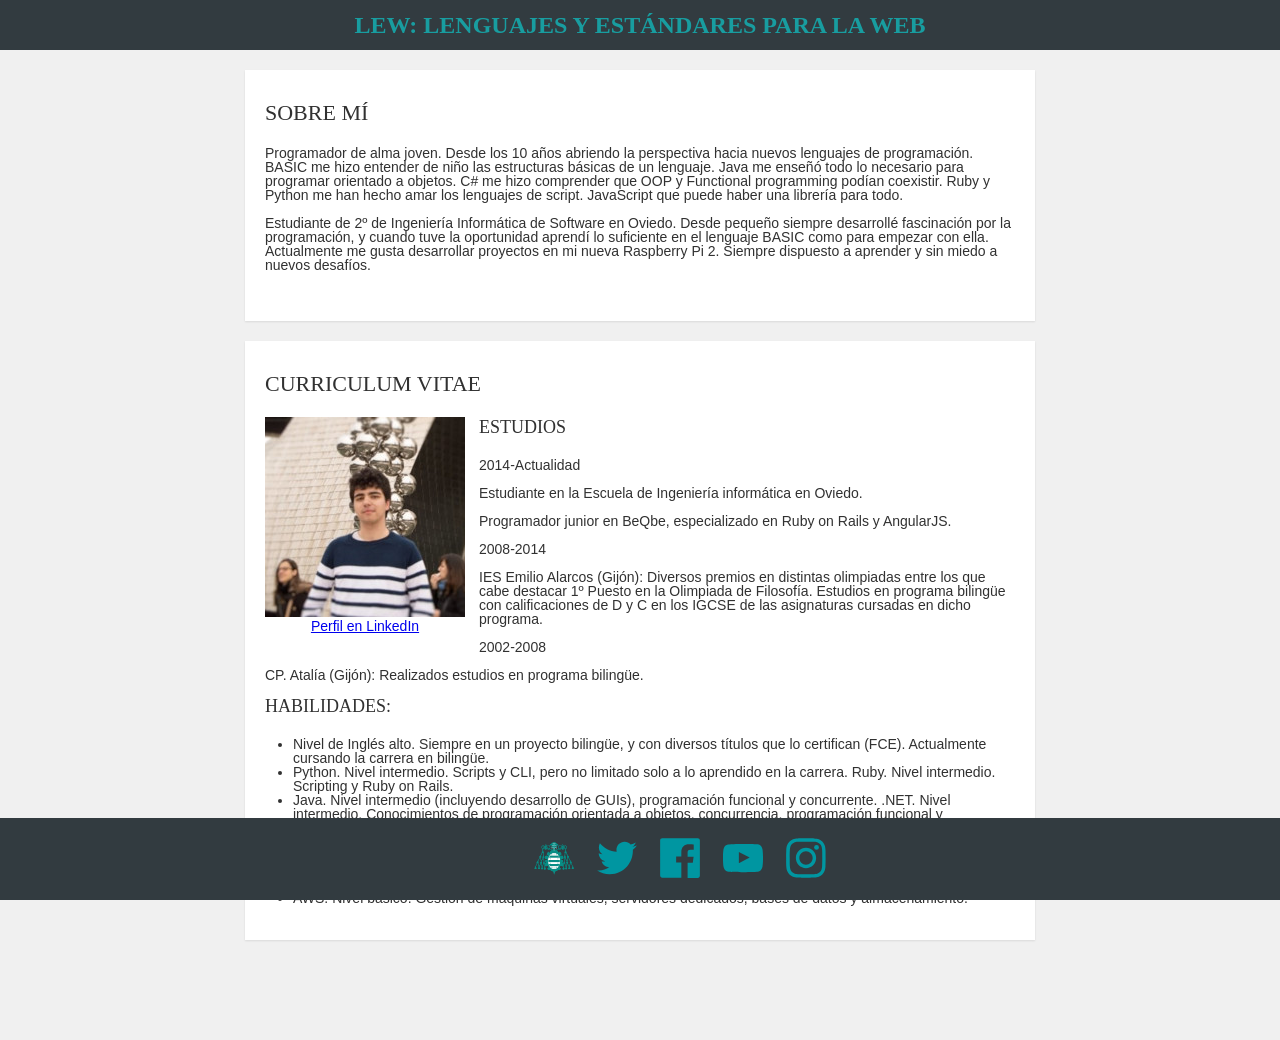
==== commit 4eca12d9: "Finished Tema 4, Tema 3" ====
--- a/TrabajoTematicaLibre/about.html
+++ b/TrabajoTematicaLibre/about.html
@@ -26,94 +26,69 @@
     </header>
     <main>
         <section class="centered">
-            <h2>¿Que es HTTP, HTML y WWW?</h2>
-            
-            <p>HTTP son las siglas en inglés de HiperText Transfer Protocol (en español, protocolo de transferencia de
-                hipertexto).
-                Es un protocolo de red (un protocolo se puede definir como un conjunto de reglas a seguir) que se
-                utiliza para publicar
-                páginas de web o HTML. HTTP es la base sobre la cual se fundamenta Internet o la WWW. La primera
-                versión documentada
-                de HTTP es la versión 0.9, publicada en 1991.</p>
-            <p>HTML (Hypertext Markup Language) no es un lenguaje de programación; es un lenguaje de marcado, que sirve
-                para decirle
-                al navegador la forma de estructurar las páginas web que visitas.</p>
-
-            <p>En informática, la World Wide Web (WWW) o red informática mundial1​ es un sistema de distribución de
-                documentos de hipertexto
-                o hipermedia interconectados y accesibles vía Internet. Con un navegador web, un usuario visualiza
-                sitios web compuestos
-                de páginas web que pueden contener textos, imágenes, vídeos u otros contenidos multimedia, y navega a
-                través de esas
-                páginas usando hiperenlaces.</p>
-            <p>La Web se desarrolló entre marzo de 1989 y diciembre de 1990.2​3​ por el inglés Tim Berners-Lee con la
-                ayuda del belga
-                Robert Cailliau mientras trabajaban en el CERN en Ginebra, Suiza, y publicado en 1992. Desde entonces,
-                Berners-Lee
-                ha jugado un papel activo guiando el desarrollo de estándares Web (como los lenguajes de marcado con
-                los que se crean
-                las páginas web), y en los últimos años ha abogado por su visión de una Web semántica. </p>
-
-            
+            <h2>Sobre mí</h2>
+
+            <p>Programador de alma joven. Desde los 10 años abriendo la perspectiva hacia nuevos lenguajes de
+                programación. BASIC me hizo entender de niño las estructuras básicas de un lenguaje. Java me enseñó
+                todo lo necesario para programar orientado a objetos. C# me hizo comprender que OOP y Functional
+                programming podían coexistir. Ruby y Python me han hecho amar los lenguajes de script. JavaScript que
+                puede haber una librería para todo.</p>
+            <p>Estudiante de 2º de Ingeniería Informática de Software en Oviedo. Desde pequeño siempre desarrollé
+                fascinación por la programación, y cuando tuve la oportunidad aprendí lo suficiente en el lenguaje
+                BASIC como para empezar con ella. Actualmente me gusta desarrollar proyectos en mi nueva Raspberry Pi
+                2. Siempre dispuesto a aprender y sin miedo a nuevos desafíos.</p>
+
+
         </section>
         <section class="centered">
-            <h2>Sir Tim Berners-Lee</h2>
+            <h2>Curriculum Vitae</h2>
             <div id="gallery">
-                    <figure>
-                        <img width="256" alt="Sir Tim Berners-Lee (cropped)" src="https://upload.wikimedia.org/wikipedia/commons/thumb/4/4e/Sir_Tim_Berners-Lee_%28cropped%29.jpg/256px-Sir_Tim_Berners-Lee_%28cropped%29.jpg">
-                        <figcaption>
-                            <a title="Paul Clarke [CC BY-SA 4.0 (https://creativecommons.org/licenses/by-sa/4.0)], from Wikimedia Commons"
-                                href="https://commons.wikimedia.org/wiki/File:Sir_Tim_Berners-Lee_(cropped).jpg">Sir Tim
-                                Berners-Lee</a>
-                        </figcaption>
-                    </figure>
-                </div>
-            <p>
-                    Sir Tim Berners-Lee invented the World Wide Web in 1989.
-    
-                    He is the Director of the World Wide Web Consortium (W3C), a Web standards organization founded in 1994
-                    which develops interoperable technologies (specifications, guidelines, software, and tools) to lead the
-                    Web to its full potential. He is a Director of the World Wide Web Foundation which was launched in 2009
-                    to coordinate efforts to further the potential of the Web to benefit humanity.
-    
-                    A graduate of Oxford University, Sir Tim invented the Web while at CERN, the European Particle Physics
-                    Laboratory, in 1989. He wrote the first web client and server in 1990. His specifications of URIs, HTTP
-                    and HTML were refined as Web technology spread.
-    
-                    He is the 3Com Founders Professor of Engineering in the School of Engineering with a joint appointment
-                    in the Department of Electrical Engineering and Computer Science at the Laboratory for Computer Science
-                    and Artificial Intelligence ( CSAIL) at the Massachusetts Institute of Technology (MIT) where he
-                    co-leads the Decentralized Information Group (DIG). He is also a Professor in the Computer Science
-                    Department at the University of Oxford, UK. He is President of and founded the Open Data Institute in
-                    London.
-    
-                </p>
-                <p>In 2011 he was named to the Board of Trustees of the Ford Foundation, a globally oriented private
-                    foundation with the mission of advancing human welfare. He is President of London's Open Data
-                    Institute.
-    
-                    In 2001 he became a Fellow of the Royal Society. He has been the recipient of several international
-                    awards including the Japan Prize, the Prince of Asturias Foundation Prize, the Millennium Technology
-                    Prize and Germany's Die Quadriga award. In 2004 he was knighted by H.M. Queen Elizabeth and in 2007 he
-                    was awarded the Order of Merit. In 2009 he was elected a foreign associate of the National Academy of
-                    Sciences. He is the author of "Weaving the Web".
-    
-                    On March 18 2013, Sir Tim, along with Vinton Cerf, Robert Kahn, Louis Pouzin and Marc Andreesen, was
-                    awarded the Queen Elizabeth Prize for Engineering for "ground-breaking innovation in engineering that
-                    has been of global benefit to humanity."
-    
-                </p>
-                <p>Sir Tim has promoted open government data globally and spend time fighting for rights such as net
-                    neutrality, privacy and the openness of the Web.
-                    On 4 April 2017, Sir Tim was awarded the ACM A.M. Turing Prize for inventing the World Wide Web, the
-                    first web browser, and the fundamental protocols and algorithms allowing the Web to scale. The Turing
-                    Prize, called the "Nobel Prize of Computing" is considered one of the most prestigious awards in
-                    Computer Science.
-                </p>
-        </section>
-        <section class="centered">
-            <p>Actualmente, la web se ha popularizado y extendido a todos los lugares del mundo, y a multitud de
-                dispositivos.</p>
+                <figure>
+                    <img width="256" alt="Juan Francisco Piñera Ovejero" src="Yo.jpg">
+                    <figcaption>
+                        <a title="Perfil de linkedin de Juan Francisco Piñera" href="https://www.linkedin.com/in/juan-fran-pi%C3%B1era/">Perfil
+                            en LinkedIn</a>
+                    </figcaption>
+                </figure>
+            </div>
+            <h3>Estudios</h3>
+            <p>2014-Actualidad</p>
+            <p>Estudiante en la Escuela de Ingeniería informática en Oviedo. </p>
+            <p>Programador junior en BeQbe, especializado en Ruby on Rails y AngularJS.</p>
+            <p>2008-2014</p>
+            <p>IES Emilio Alarcos (Gijón):
+                Diversos premios en distintas olimpiadas entre los que cabe destacar 1º Puesto en la Olimpiada
+                de
+                Filosofía.
+                Estudios en programa bilingüe con calificaciones de D y C en los IGCSE de las asignaturas
+                cursadas
+                en dicho programa.
+            </p>
+            <p>2002-2008</p>
+            <p>CP. Atalía (Gijón):
+                Realizados estudios en programa bilingüe.
+            </p>
+            <h3>Habilidades:</h3>
+            <ul>
+                <li>Nivel de Inglés alto. Siempre en un proyecto bilingüe, y con diversos títulos que lo certifican
+                    (FCE). Actualmente cursando la carrera en bilingüe.</li>
+                <li>
+                    Python. Nivel intermedio. Scripts y CLI, pero no limitado solo a lo aprendido en la carrera.
+                    Ruby. Nivel intermedio. Scripting y Ruby on Rails.</li>
+                <li>
+                    Java. Nivel intermedio (incluyendo desarrollo de GUIs), programación funcional y concurrente.
+                    .NET. Nivel intermedio. Conocimientos de programación orientada a objetos, concurrencia,
+                    programación funcional y programación reactiva.</li>
+                <li>
+                    BASIC. Nivel básico. Usado con el antiguo Visual Basic de Microsoft, para realizar aplicaciones
+                    puntuales cuando me iniciaba en programación.</li>
+                <li>
+                    Unix/Linux. Nivel intermedio. Dominio básico de la línea de comandos, creación de Scripts, conexión
+                    a servidores remotos por SSH y gestión de servidores Linux.</li>
+                <li>
+                    AWS. Nivel básico. Gestión de máquinas virtuales, servidores dedicados, bases de datos y
+                    almacenamiento.</li>
+            </ul>
         </section>
     </main>
     <footer>
--- a/TrabajoTematicaLibre/main.css
+++ b/TrabajoTematicaLibre/main.css
@@ -34,8 +34,11 @@
 h1 {
   font-size: 24px;
 }
-h2, h3, h4, h5, h6, .heading{
+h2, .heading{
   font-size: 22px;
+}
+h3, h4, h5, h6 {
+  font-size: 18px;
 }
 
 section {
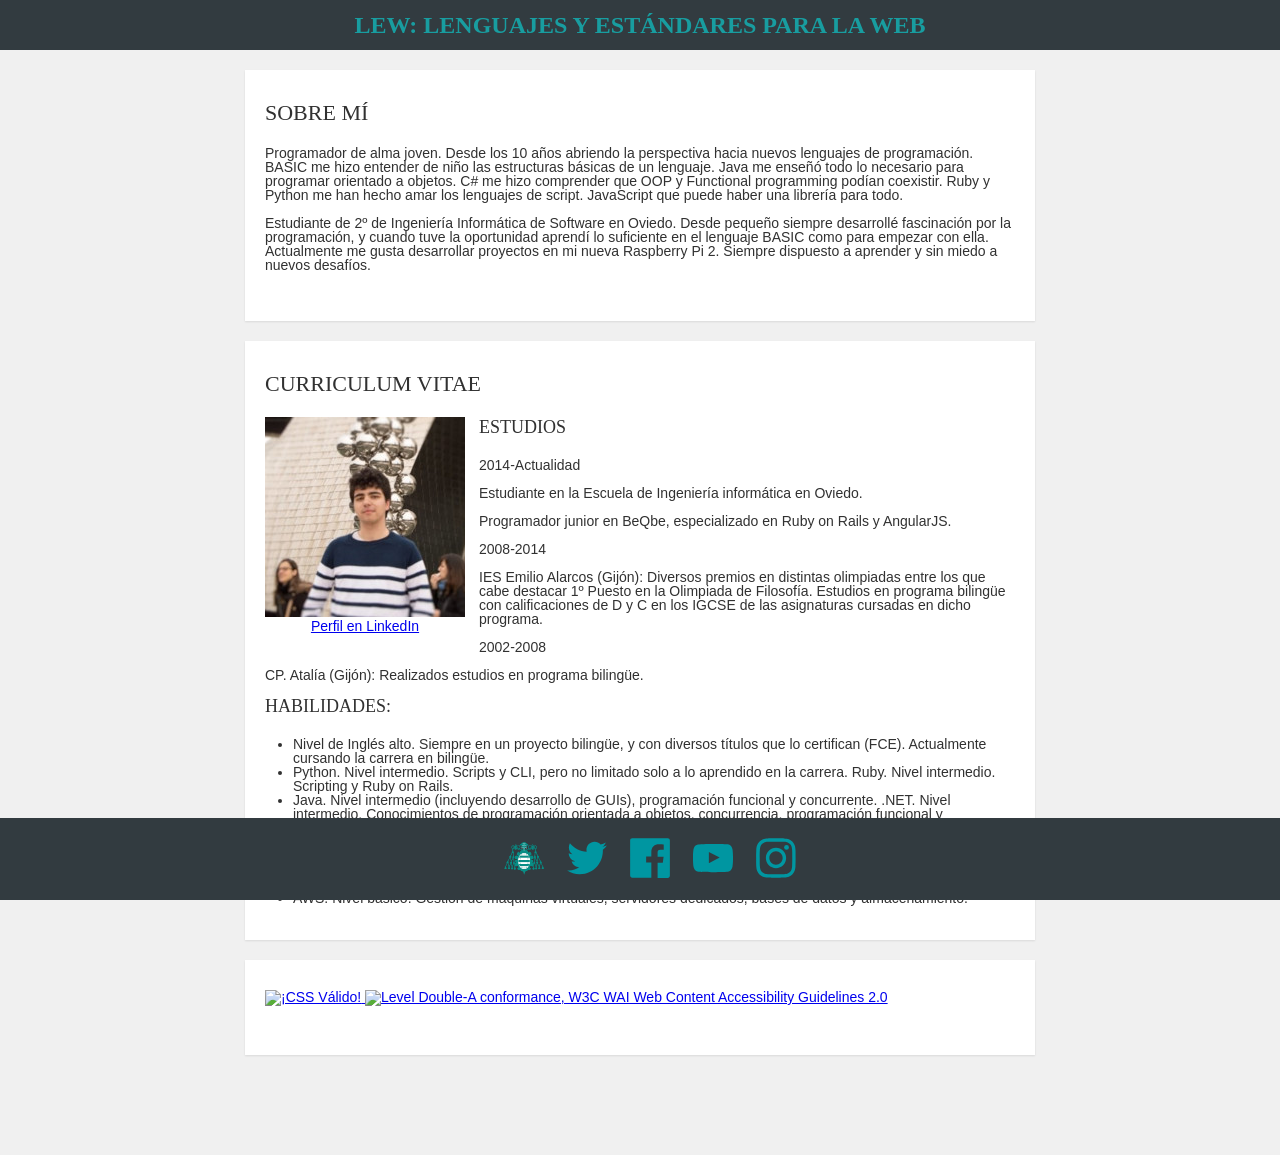
==== commit ca991287: "Finished TrabajoTematicaLibre and added readme" ====
--- a/TrabajoTematicaLibre/about.html
+++ b/TrabajoTematicaLibre/about.html
@@ -90,340 +90,351 @@
                     almacenamiento.</li>
             </ul>
         </section>
+        <section class="centered">
+            <p>
+                <a href="https://jigsaw.w3.org/css-validator/check/referer">
+                    <img style="border:0;width:88px;height:31px" src="https://jigsaw.w3.org/css-validator/images/vcss-blue"
+                        alt="¡CSS Válido!" />
+                </a>
+                <a href="https://www.w3.org/WAI/WCAG2AA-Conformance" title="Explanation of WCAG 2.0 Level Double-A Conformance">
+                    <img style="border:0;width:88px;height:31px" src="https://www.w3.org/WAI/wcag2AA-blue"  alt="Level Double-A conformance,
+                    W3C WAI Web Content Accessibility Guidelines 2.0">
+                </a>
+            </p>
+        </section>
     </main>
     <footer>
         <div class="social-media-links">
             <ul>
                 <li>
                     <a href="http://www.uniovi.es/" target="_blank">
-                        <a href="http://www.uniovi.es/" target="_blank">
-                            <svg xmlns="http://www.w3.org/2000/svg" viewbox="10 0 55 10" height="40" width="40">
-                                <g transform="matrix(1.25,0,0,-1.3333333,0,40)" id="g11">
-                                    <g transform="scale(0.1)" id="g13">
-                                        <path style="fill:#088d85;fill-opacity:1;fill-rule:nonzero;stroke:none" d="m 595.031,5.91797 c -1.437,-2.37109 -3.39,-3.56641 -5.84,-3.56641 -1.496,0 -2.746,0.36328 -3.761,1.07813 -1.016,0.71875 -1.844,1.70703 -2.52,2.96875 -0.672,1.25 -1.16,2.67187 -1.465,4.27346 -0.3,1.6015 -0.457,3.3437 -0.457,5.2265 0,1.4375 0.125,2.9102 0.379,4.4454 0.266,1.5312 0.703,2.8906 1.34,4.0898 0.664,1.3008 1.531,2.3164 2.606,3.0586 1.066,0.75 2.363,1.1211 3.878,1.1211 1.473,0 2.723,-0.3633 3.75,-1.1055 1.016,-0.7422 1.844,-1.707 2.469,-2.9297 0.598,-1.1328 1.035,-2.5273 1.328,-4.1562 0.293,-1.6406 0.442,-3.1953 0.442,-4.6719 0,-4.1797 -0.715,-7.46094 -2.149,-9.83203 M 599.316,26.75 c -2.644,2.7344 -6.003,4.1016 -10.066,4.1016 -4.289,0 -7.746,-1.4453 -10.391,-4.3282 -2.636,-2.8828 -3.964,-6.5937 -3.964,-11.125 0,-2.3515 0.378,-4.4804 1.14,-6.37496 0.754,-1.89453 1.77,-3.4961 3.047,-4.8125 1.301,-1.32813 2.785,-2.34375 4.453,-3.04688 1.672,-0.69531 3.43,-1.03906 5.274,-1.03906 2.218,0 4.218,0.382813 6.007,1.14453 1.797,0.76172 3.36,1.9336 4.715,3.50391 1.203,1.36719 2.121,3.04687 2.774,5.02344 0.644,1.96092 0.968,3.97262 0.968,6.01562 0,4.5469 -1.32,8.1914 -3.957,10.9375 M 558.879,4.36719 c -1.035,-0.69531 -2.324,-1.03906 -3.899,-1.03906 -1.464,0 -2.734,0.33593 -3.796,1 -1.075,0.67187 -1.946,1.55078 -2.629,2.65625 -0.75,1.14843 -1.278,2.39843 -1.59,3.75002 -0.313,1.3437 -0.469,2.8398 -0.469,4.4922 0,2.0586 0.215,3.9336 0.633,5.6328 0.422,1.6992 0.988,3.0937 1.719,4.1875 0.761,1.1445 1.632,2.0156 2.629,2.6289 0.984,0.6055 2.07,0.9101 3.242,0.9101 1.023,0 1.914,-0.1562 2.676,-0.4921 0.761,-0.3204 1.433,-0.7305 1.992,-1.2188 0.535,-0.4883 0.976,-1.0234 1.328,-1.6094 0.351,-0.5976 0.605,-1.1445 0.762,-1.6523 V 6.62109 c -0.704,-0.82031 -1.575,-1.57421 -2.598,-2.2539 m 13.25,-0.89063 c -0.586,0.01953 -1.231,0.0586 -1.941,0.11719 -0.704,0.05859 -1.243,0.20313 -1.614,0.4375 -0.515,0.33594 -0.906,0.74219 -1.172,1.22266 -0.261,0.48047 -0.39,1.0664 -0.39,1.75781 V 46.1328 l -0.438,0.4375 -11.894,-0.6523 v -1.8164 c 1.074,-0.086 2.078,-0.2032 3.015,-0.3711 0.93,-0.168 1.672,-0.4414 2.219,-0.8086 0.496,-0.3633 0.879,-0.8711 1.152,-1.5547 0.274,-0.6719 0.411,-1.4258 0.411,-2.2578 V 28.9922 c -0.938,0.5391 -2.063,0.9687 -3.36,1.3125 -1.308,0.3516 -2.637,0.5156 -3.984,0.5156 -1.809,0 -3.574,-0.3906 -5.313,-1.1797 -1.73,-0.7812 -3.195,-1.8281 -4.394,-3.1484 -1.27,-1.4141 -2.266,-3.0547 -2.988,-4.9375 -0.735,-1.8867 -1.094,-3.8789 -1.094,-5.9766 0,-2.2968 0.34,-4.3984 1.015,-6.30076 0.672,-1.90234 1.59,-3.53515 2.754,-4.88281 1.121,-1.33984 2.469,-2.37109 4.004,-3.11328 1.543,-0.734375 3.125,-1.105469 4.774,-1.105469 1.593,0 3.136,0.371094 4.629,1.093749 1.503,0.72266 2.765,1.66016 3.781,2.79297 l 0.234,-0.04687 V 1.29688 l 0.438,-0.406255 10.156,0.640625 z M 517.063,18.8984 c 0.117,3.0547 0.859,5.4375 2.226,7.1485 1.356,1.7187 3.074,2.5664 5.125,2.5664 1.242,0 2.258,-0.2852 3.039,-0.8477 0.781,-0.5703 1.395,-1.3008 1.844,-2.1992 0.422,-0.8476 0.715,-1.8945 0.91,-3.1445 0.184,-1.25 0.281,-2.4219 0.281,-3.5235 z M 534.922,9.10156 C 533.75,6.97266 532.531,5.5 531.262,4.67969 530,3.85938 528.488,3.44531 526.75,3.44531 c -1.711,0 -3.184,0.33594 -4.426,0.98828 -1.23,0.66407 -2.226,1.5625 -2.996,2.70704 -0.781,1.17187 -1.359,2.54687 -1.719,4.10157 -0.363,1.5508 -0.546,3.2812 -0.546,5.1836 h 19.218 v 1.9414 c 0,1.75 -0.226,3.3711 -0.664,4.8672 -0.441,1.4844 -1.113,2.7812 -2.012,3.875 -0.937,1.164 -2.167,2.0703 -3.683,2.7422 -1.504,0.664 -3.328,1 -5.449,1 -2.051,0 -3.914,-0.4219 -5.575,-1.2813 -1.652,-0.8515 -3.046,-1.9726 -4.16,-3.3672 -1.164,-1.457 -2.043,-3.0859 -2.636,-4.9062 -0.598,-1.8125 -0.899,-3.6602 -0.899,-5.5469 0,-2.0977 0.281,-4.0898 0.84,-5.97656 0.566,-1.88281 1.406,-3.53125 2.547,-4.9375 1.133,-1.41797 2.578,-2.53125 4.336,-3.35938 1.758,-0.82031 3.801,-1.234372 6.144,-1.234372 2.645,0 4.989,0.6875 7.032,2.062502 2.039,1.36719 3.671,3.21094 4.89,5.52734 z M 502.863,44.4609 c -0.722,0.7539 -1.64,1.1329 -2.754,1.1329 -1.007,0 -1.875,-0.3985 -2.609,-1.1993 -0.73,-0.8086 -1.102,-1.7461 -1.102,-2.832 0,-1.0156 0.372,-1.9219 1.102,-2.7266 0.734,-0.789 1.602,-1.1796 2.609,-1.1796 1.075,0 1.981,0.4101 2.723,1.25 0.734,0.8281 1.094,1.8046 1.094,2.9218 0,1.0039 -0.352,1.8828 -1.063,2.6328 m 4.746,-41.51168 c -0.507,0.03906 -0.957,0.11719 -1.367,0.22266 -0.41,0.10937 -0.832,0.24609 -1.262,0.42187 -0.566,0.21484 -0.976,0.54688 -1.238,1.00781 -0.273,0.44532 -0.402,1.01563 -0.402,1.69532 V 29.9688 l -0.41,0.414 -10.242,-0.6484 V 27.793 c 0.585,-0.0391 1.238,-0.1446 1.941,-0.3125 0.703,-0.168 1.25,-0.3711 1.621,-0.6055 0.508,-0.3516 0.898,-0.7812 1.191,-1.3086 0.286,-0.5195 0.422,-1.0937 0.422,-1.7187 V 5.94531 c 0,-0.70312 -0.129,-1.27734 -0.39,-1.71875 -0.266,-0.4375 -0.676,-0.75 -1.223,-0.92578 C 495.898,3.18359 495.48,3.10547 495,3.06641 494.512,3.02734 494.055,2.98828 493.605,2.94922 V 1.00781 h 14.004 z M 492.277,30.0313 h -11.105 v -1.8868 c 0.273,-0.039 0.625,-0.1054 1.055,-0.207 0.429,-0.0937 0.878,-0.2422 1.328,-0.4375 0.449,-0.1953 0.84,-0.4297 1.164,-0.6953 0.32,-0.2617 0.488,-0.5625 0.488,-0.8984 0,-0.4688 -0.098,-0.9375 -0.273,-1.3946 -0.176,-0.457 -0.364,-0.957 -0.559,-1.4844 -1.23,-3.0976 -2.391,-5.8984 -3.457,-8.4101 -1.063,-2.5078 -1.953,-4.6094 -2.664,-6.28907 -0.918,2.19917 -2.109,5.08987 -3.574,8.67187 -1.477,3.5859 -2.61,6.3789 -3.41,8.3828 -0.098,0.3125 -0.204,0.5938 -0.293,0.836 -0.106,0.246 -0.145,0.3906 -0.145,0.4609 0,0.3906 0.438,0.6953 1.316,0.918 0.879,0.2226 1.622,0.3515 2.207,0.3711 v 2.0625 H 460.93 v -1.9454 c 0.879,-0.1367 1.758,-0.4609 2.636,-0.957 0.868,-0.4961 1.504,-1.1992 1.895,-2.1094 1.687,-3.9843 3.32,-7.8711 4.891,-11.6679 1.562,-3.80082 3.281,-8.00004 5.148,-12.609412 h 2.293 c 0.371,1.132812 0.781,2.324222 1.223,3.554692 0.437,1.24218 0.859,2.30468 1.25,3.21093 1.336,3.14849 2.617,6.14449 3.855,8.99609 1.242,2.8516 2.434,5.5977 3.594,8.2227 0.566,1.2187 1.25,2.0703 2.043,2.5468 0.801,0.4805 1.629,0.8047 2.519,0.961 z M 444.738,4.10156 C 443.047,3.11719 441.152,2.625 439.055,2.625 c -2.239,0 -4.16,0.48047 -5.762,1.45703 -1.621,0.96485 -2.941,2.32422 -4.004,4.04297 -1.105,1.76563 -1.906,3.7891 -2.414,6.0625 -0.516,2.2773 -0.77,4.8359 -0.77,7.6563 0,2.5507 0.243,4.9843 0.723,7.2968 0.477,2.3125 1.211,4.3438 2.188,6.0625 1.043,1.8086 2.39,3.2539 4.043,4.3282 1.648,1.0859 3.652,1.621 5.996,1.621 2.097,0 3.965,-0.457 5.593,-1.3945 1.633,-0.9375 2.981,-2.2265 4.063,-3.8984 1.086,-1.6875 1.894,-3.7305 2.461,-6.125 0.558,-2.3985 0.832,-5.0274 0.832,-7.8906 0,-2.7891 -0.246,-5.3125 -0.742,-7.5665 C 450.754,12.0234 449.961,10 448.859,8.21094 447.805,6.44531 446.426,5.07813 444.738,4.10156 m 2.149,38.11724 c -2.453,1.0312 -5.059,1.5507 -7.832,1.5507 -2.668,0 -5.227,-0.5078 -7.668,-1.5234 -2.442,-1.0273 -4.59,-2.4883 -6.426,-4.4141 -1.863,-1.9414 -3.328,-4.2461 -4.395,-6.9023 -1.054,-2.668 -1.582,-5.6875 -1.582,-9.0859 0,-3.0938 0.5,-6.004 1.516,-8.7266 1.016,-2.7188 2.402,-5.03126 4.16,-6.93751 C 426.426,4.25 428.547,2.72656 431.008,1.63281 433.469,0.546875 436.152,0 439.055,0 c 2.734,0 5.3,0.515625 7.715,1.53125 2.41,1.02734 4.531,2.48438 6.355,4.35938 1.887,1.90234 3.359,4.20707 4.414,6.92187 1.066,2.7031 1.594,5.7109 1.594,9.0313 0,3.2929 -0.52,6.3125 -1.563,9.0234 -1.035,2.7187 -2.48,5.0391 -4.328,6.9648 -1.785,1.8868 -3.906,3.3399 -6.355,4.3868 M 380.918,18.8984 c 0.129,3.0547 0.859,5.4375 2.227,7.1485 1.367,1.7187 3.078,2.5664 5.136,2.5664 1.242,0 2.246,-0.2852 3.039,-0.8477 0.77,-0.5703 1.395,-1.3008 1.856,-2.1992 0.41,-0.8476 0.703,-1.8945 0.887,-3.1445 0.187,-1.25 0.285,-2.4219 0.285,-3.5235 z m 17.871,-9.79684 c -1.18,-2.1289 -2.391,-3.60156 -3.66,-4.42187 -1.27,-0.82031 -2.774,-1.23438 -4.524,-1.23438 -1.707,0 -3.171,0.33594 -4.414,0.98828 -1.23,0.66407 -2.234,1.5625 -2.996,2.70704 -0.793,1.17187 -1.367,2.54687 -1.73,4.10157 -0.36,1.5508 -0.547,3.2812 -0.547,5.1836 h 19.23 v 1.9414 c 0,1.75 -0.226,3.3711 -0.664,4.8672 -0.441,1.4844 -1.113,2.7812 -2.023,3.875 -0.938,1.164 -2.168,2.0703 -3.672,2.7422 -1.512,0.664 -3.328,1 -5.449,1 -2.059,0 -3.914,-0.4219 -5.574,-1.2813 -1.661,-0.8515 -3.047,-1.9726 -4.172,-3.3672 -1.153,-1.457 -2.031,-3.0859 -2.625,-4.9062 -0.606,-1.8125 -0.899,-3.6602 -0.899,-5.5469 0,-2.0977 0.274,-4.0898 0.84,-5.97656 0.555,-1.88281 1.406,-3.53125 2.539,-4.9375 1.141,-1.41797 2.586,-2.53125 4.336,-3.35938 1.766,-0.82031 3.809,-1.234372 6.141,-1.234372 2.656,0 5,0.6875 7.043,2.062502 2.039,1.36719 3.66,3.21094 4.883,5.52734 z M 358.984,4.36719 c -1.023,-0.69531 -2.324,-1.03906 -3.894,-1.03906 -1.465,0 -2.735,0.33593 -3.801,1 -1.074,0.67187 -1.941,1.55078 -2.625,2.65625 -0.754,1.14843 -1.281,2.39843 -1.594,3.75002 -0.312,1.3437 -0.468,2.8398 -0.468,4.4922 0,2.0586 0.207,3.9336 0.636,5.6328 0.418,1.6992 0.985,3.0937 1.719,4.1875 0.762,1.1445 1.641,2.0156 2.625,2.6289 0.988,0.6055 2.07,0.9101 3.242,0.9101 1.028,0 1.914,-0.1562 2.676,-0.4921 0.773,-0.3204 1.426,-0.7305 2.004,-1.2188 0.527,-0.4883 0.965,-1.0234 1.316,-1.6094 0.352,-0.5976 0.606,-1.1445 0.762,-1.6523 V 6.62109 c -0.703,-0.82031 -1.57,-1.57421 -2.598,-2.2539 m 13.254,-0.89063 c -0.586,0.01953 -1.23,0.0586 -1.945,0.11719 -0.703,0.05859 -1.238,0.20313 -1.621,0.4375 -0.508,0.33594 -0.899,0.74219 -1.152,1.22266 -0.274,0.48047 -0.399,1.0664 -0.399,1.75781 V 46.1328 l -0.441,0.4375 -11.895,-0.6523 v -1.8164 c 1.074,-0.086 2.082,-0.2032 3.02,-0.3711 0.937,-0.168 1.679,-0.4414 2.215,-0.8086 0.5,-0.3633 0.878,-0.8711 1.152,-1.5547 0.273,-0.6719 0.41,-1.4258 0.41,-2.2578 V 28.9922 c -0.937,0.5391 -2.059,0.9687 -3.359,1.3125 -1.309,0.3516 -2.637,0.5156 -3.985,0.5156 -1.804,0 -3.574,-0.3906 -5.312,-1.1797 -1.727,-0.7812 -3.192,-1.8281 -4.383,-3.1484 -1.281,-1.4141 -2.277,-3.0547 -3,-4.9375 -0.73,-1.8867 -1.094,-3.8789 -1.094,-5.9766 0,-2.2968 0.344,-4.3984 1.016,-6.30076 0.676,-1.90234 1.594,-3.53515 2.746,-4.88281 1.133,-1.33984 2.48,-2.37109 4.012,-3.11328 1.543,-0.734375 3.136,-1.105469 4.785,-1.105469 1.582,0 3.125,0.371094 4.621,1.093749 1.504,0.72266 2.762,1.66016 3.777,2.79297 l 0.235,-0.04687 V 1.29688 l 0.449,-0.406255 10.148,0.640625 z m -62.414,0.89063 c -1.023,-0.69531 -2.324,-1.03906 -3.886,-1.03906 -1.473,0 -2.743,0.33593 -3.809,1 -1.063,0.67187 -1.941,1.55078 -2.625,2.65625 -0.742,1.14843 -1.27,2.39843 -1.594,3.75002 -0.301,1.3437 -0.469,2.8398 -0.469,4.4922 0,2.0586 0.215,3.9336 0.637,5.6328 0.418,1.6992 0.996,3.0937 1.719,4.1875 0.762,1.1445 1.641,2.0156 2.625,2.6289 0.996,0.6055 2.07,0.9101 3.254,0.9101 1.015,0 1.902,-0.1562 2.676,-0.4921 0.761,-0.3204 1.425,-0.7305 1.992,-1.2188 0.527,-0.4883 0.976,-1.0234 1.316,-1.6094 0.352,-0.5976 0.606,-1.1445 0.774,-1.6523 V 6.62109 c -0.715,-0.82031 -1.575,-1.57421 -2.61,-2.2539 m 13.262,-0.89063 c -0.586,0.01953 -1.238,0.0586 -1.941,0.11719 -0.715,0.05859 -1.243,0.20313 -1.622,0.4375 -0.507,0.33594 -0.898,0.74219 -1.164,1.22266 -0.261,0.48047 -0.398,1.0664 -0.398,1.75781 V 46.1328 l -0.441,0.4375 -11.895,-0.6523 v -1.8164 c 1.086,-0.086 2.09,-0.2032 3.02,-0.3711 0.937,-0.168 1.679,-0.4414 2.226,-0.8086 0.488,-0.3633 0.867,-0.8711 1.141,-1.5547 0.285,-0.6719 0.422,-1.4258 0.422,-2.2578 V 28.9922 c -0.95,0.5391 -2.071,0.9687 -3.371,1.3125 -1.297,0.3516 -2.625,0.5156 -3.985,0.5156 -1.805,0 -3.574,-0.3906 -5.301,-1.1797 -1.738,-0.7812 -3.203,-1.8281 -4.394,-3.1484 -1.27,-1.4141 -2.278,-3.0547 -3,-4.9375 -0.723,-1.8867 -1.082,-3.8789 -1.082,-5.9766 0,-2.2968 0.332,-4.3984 1.004,-6.30076 0.683,-1.90234 1.593,-3.53515 2.754,-4.88281 1.132,-1.33984 2.472,-2.37109 4.015,-3.11328 1.531,-0.734375 3.125,-1.105469 4.774,-1.105469 1.582,0 3.125,0.371094 4.629,1.093749 1.496,0.72266 2.753,1.66016 3.781,2.79297 l 0.234,-0.04687 V 1.29688 L 312.93,0.890625 323.086,1.53125 Z M 277.961,6.90625 C 277.238,5.97656 276.34,5.17578 275.285,4.49219 274.219,3.82031 273,3.47656 271.602,3.47656 c -1.317,0 -2.391,0.38282 -3.25,1.15235 -0.86,0.76953 -1.282,1.96484 -1.282,3.59375 0,1.26172 0.285,2.34374 0.86,3.26174 0.566,0.9179 1.34,1.7109 2.324,2.375 1.074,0.7109 2.238,1.2969 3.496,1.7734 1.262,0.4688 2.715,0.9492 4.387,1.4453 z M 288.41,3.41797 c -0.664,0 -1.32,0.01172 -1.953,0.02734 -0.644,0.02344 -1.105,0.11719 -1.398,0.29688 -0.555,0.3125 -0.957,0.6914 -1.219,1.14844 -0.274,0.45312 -0.402,1.05468 -0.402,1.82031 0,2.57812 0.031,4.93746 0.089,7.11716 0.059,2.1563 0.086,4.6485 0.086,7.461 0,1.9609 -0.261,3.5625 -0.781,4.8125 -0.516,1.2422 -1.277,2.2265 -2.273,2.9531 -1.008,0.75 -2.121,1.2383 -3.352,1.4531 -1.219,0.2344 -2.656,0.3438 -4.305,0.3438 -1.203,0 -2.433,-0.1875 -3.683,-0.5782 -1.258,-0.3828 -2.324,-0.8515 -3.211,-1.3984 -1.016,-0.6406 -1.848,-1.3828 -2.481,-2.2031 -0.644,-0.8203 -0.957,-1.6914 -0.957,-2.5899 0,-0.8711 0.223,-1.6406 0.692,-2.332 0.461,-0.7031 1.183,-1.0547 2.16,-1.0547 1.094,0 1.961,0.2813 2.578,0.8594 0.613,0.5625 0.926,1.1875 0.926,1.8828 0,0.6445 -0.098,1.3477 -0.281,2.1172 -0.188,0.7656 -0.286,1.3398 -0.286,1.7422 0.325,0.3203 0.86,0.6406 1.641,0.9531 0.773,0.3047 1.613,0.4531 2.52,0.4531 1.308,0 2.324,-0.2734 3.046,-0.8047 0.715,-0.5468 1.262,-1.1796 1.661,-1.9023 0.351,-0.6445 0.586,-1.3398 0.695,-2.0586 0.105,-0.7266 0.156,-1.2227 0.156,-1.4766 v -2.9101 c -0.937,-0.5195 -2.765,-1.2227 -5.461,-2.1211 -2.695,-0.9063 -4.48,-1.5234 -5.371,-1.8516 -0.703,-0.2734 -1.465,-0.6484 -2.266,-1.1054 -0.8,-0.4571 -1.453,-0.9883 -1.941,-1.5743 -0.625,-0.7109 -1.105,-1.5 -1.418,-2.3906 -0.312,-0.87889 -0.469,-1.87499 -0.469,-2.99999 0,-2.15625 0.703,-3.90625 2.11,-5.24218 1.398,-1.32813 3.195,-1.992192 5.371,-1.992192 2.051,0 3.82,0.371093 5.273,1.113282 1.477,0.74219 2.832,1.82422 4.114,3.24219 h 0.175 c 0.254,-1.37891 0.84,-2.42188 1.758,-3.13672 0.906,-0.718752 2.129,-1.070315 3.66,-1.070315 0.879,0 1.672,0.09375 2.375,0.300781 0.692,0.207032 1.504,0.480474 2.422,0.808594 z m -43.574,0.94922 c -1.027,-0.69531 -2.324,-1.03906 -3.887,-1.03906 -1.476,0 -2.746,0.33593 -3.808,1 -1.067,0.67187 -1.946,1.55078 -2.629,2.65625 -0.742,1.14843 -1.27,2.39843 -1.59,3.75002 -0.313,1.3437 -0.469,2.8398 -0.469,4.4922 0,2.0586 0.215,3.9336 0.633,5.6328 0.422,1.6992 0.996,3.0937 1.719,4.1875 0.761,1.1445 1.64,2.0156 2.629,2.6289 0.984,0.6055 2.078,0.9101 3.25,0.9101 1.015,0 1.906,-0.1562 2.668,-0.4921 0.769,-0.3204 1.433,-0.7305 2,-1.2188 0.527,-0.4883 0.968,-1.0234 1.32,-1.6094 0.351,-0.5976 0.605,-1.1445 0.762,-1.6523 V 6.62109 c -0.704,-0.82031 -1.563,-1.57421 -2.598,-2.2539 m 13.25,-0.89063 c -0.586,0.01953 -1.231,0.0586 -1.934,0.11719 -0.711,0.05859 -1.25,0.20313 -1.621,0.4375 -0.515,0.33594 -0.898,0.74219 -1.16,1.22266 -0.266,0.48047 -0.402,1.0664 -0.402,1.75781 V 46.1328 l -0.438,0.4375 -11.894,-0.6523 v -1.8164 c 1.074,-0.086 2.09,-0.2032 3.015,-0.3711 0.938,-0.168 1.68,-0.4414 2.227,-0.8086 0.488,-0.3633 0.871,-0.8711 1.144,-1.5547 0.282,-0.6719 0.411,-1.4258 0.411,-2.2578 V 28.9922 c -0.938,0.5391 -2.063,0.9687 -3.36,1.3125 -1.308,0.3516 -2.629,0.5156 -3.984,0.5156 -1.809,0 -3.574,-0.3906 -5.313,-1.1797 -1.73,-0.7812 -3.195,-1.8281 -4.386,-3.1484 -1.278,-1.4141 -2.274,-3.0547 -2.996,-4.9375 -0.723,-1.8867 -1.086,-3.8789 -1.086,-5.9766 0,-2.2968 0.332,-4.3984 1.007,-6.30076 0.672,-1.90234 1.59,-3.53515 2.754,-4.88281 1.133,-1.33984 2.469,-2.37109 4.004,-3.11328 1.543,-0.734375 3.133,-1.105469 4.785,-1.105469 1.582,0 3.125,0.371094 4.618,1.093749 1.503,0.72266 2.765,1.66016 3.789,2.79297 l 0.226,-0.04687 V 1.29688 l 0.449,-0.406255 10.145,0.640625 z M 217.949,44.4609 c -0.711,0.7539 -1.629,1.1329 -2.742,1.1329 -1.008,0 -1.867,-0.3985 -2.609,-1.1993 -0.731,-0.8086 -1.102,-1.7461 -1.102,-2.832 0,-1.0156 0.371,-1.9219 1.102,-2.7266 0.742,-0.789 1.601,-1.1796 2.609,-1.1796 1.074,0 1.981,0.4101 2.715,1.25 0.742,0.8281 1.101,1.8046 1.101,2.9218 0,1.0039 -0.351,1.8828 -1.074,2.6328 m 4.758,-41.51168 c -0.5,0.03906 -0.969,0.11719 -1.367,0.22266 -0.41,0.10937 -0.832,0.24609 -1.262,0.42187 -0.566,0.21484 -0.976,0.54688 -1.238,1.00781 -0.266,0.44532 -0.402,1.01563 -0.402,1.69532 V 29.9688 l -0.411,0.414 -10.242,-0.6484 V 27.793 c 0.594,-0.0391 1.238,-0.1446 1.942,-0.3125 0.703,-0.168 1.25,-0.3711 1.621,-0.6055 0.507,-0.3516 0.91,-0.7812 1.191,-1.3086 0.285,-0.5195 0.43,-1.0937 0.43,-1.7187 V 5.94531 c 0,-0.70312 -0.137,-1.27734 -0.399,-1.71875 -0.265,-0.4375 -0.675,-0.75 -1.222,-0.92578 -0.352,-0.11719 -0.77,-0.19531 -1.25,-0.23437 -0.489,-0.03907 -0.946,-0.07813 -1.395,-0.11719 V 1.00781 h 14.004 z M 198.918,17.0508 c -1.152,0.5469 -2.375,1.0273 -3.672,1.4336 -1.308,0.4414 -2.414,0.8203 -3.312,1.164 -0.887,0.3516 -1.629,0.711 -2.215,1.1016 -0.617,0.4141 -1.074,0.9219 -1.379,1.5078 -0.301,0.586 -0.449,1.3281 -0.449,2.2031 0,1.1446 0.461,2.1329 1.379,2.9414 0.925,0.8086 2.187,1.211 3.796,1.211 1.965,0 3.633,-0.6524 4.993,-1.9649 1.367,-1.3046 2.254,-3.0078 2.664,-5.0937 h 2.031 l -0.438,9.3242 h -2.128 l -0.676,-1.5234 c -0.742,0.4101 -1.707,0.7617 -2.899,1.0547 -1.183,0.2929 -2.343,0.4414 -3.488,0.4414 -2.957,0 -5.32,-0.8203 -7.09,-2.4727 -1.765,-1.6523 -2.656,-3.6601 -2.656,-6.0351 0,-1.3594 0.285,-2.5313 0.832,-3.5352 0.547,-0.9961 1.258,-1.8477 2.117,-2.5273 0.813,-0.6485 1.777,-1.211 2.902,-1.6915 1.122,-0.4804 2.157,-0.8593 3.075,-1.1328 1.152,-0.3515 2.207,-0.7148 3.156,-1.0742 0.937,-0.3594 1.727,-0.7734 2.371,-1.2187 0.637,-0.461 1.106,-0.9766 1.438,-1.58597 0.32,-0.59375 0.476,-1.30469 0.476,-2.125 0,-1.60157 -0.508,-2.83594 -1.523,-3.6836 -1.024,-0.85937 -2.481,-1.28906 -4.356,-1.28906 -1.336,0 -2.539,0.29297 -3.613,0.87891 -1.063,0.59375 -1.981,1.32031 -2.742,2.1875 -0.735,0.82812 -1.348,1.75781 -1.856,2.78125 -0.519,1.01562 -0.851,1.91407 -1.008,2.68747 h -2.031 L 182.91,0.917969 h 2.207 l 0.598,1.914061 c 0.605,-0.50781 1.621,-1.07422 3.047,-1.67969 1.414,-0.605465 2.968,-0.910152 4.668,-0.910152 3.191,0 5.789,0.851562 7.812,2.562502 2,1.70703 3.016,3.90625 3.016,6.58984 0,1.32817 -0.223,2.46097 -0.653,3.37887 -0.429,0.9297 -1.046,1.75 -1.855,2.4532 -0.742,0.664 -1.691,1.2656 -2.832,1.8242 m -19.961,12.4805 c -0.773,0.8007 -1.777,1.2031 -3.019,1.2031 -1.239,0 -2.598,-0.4141 -4.09,-1.2344 -1.496,-0.8281 -2.844,-2.0312 -4.063,-3.6211 h -0.148 v 4.0899 l -0.41,0.414 -9.657,-0.6484 V 27.793 c 0.586,-0.0391 1.141,-0.1172 1.649,-0.2227 0.508,-0.1094 0.949,-0.2734 1.328,-0.5195 0.508,-0.3516 0.91,-0.8203 1.191,-1.4063 0.285,-0.5859 0.43,-1.1836 0.43,-1.7968 V 5.94531 c 0,-0.70312 -0.137,-1.27734 -0.41,-1.71875 -0.254,-0.4375 -0.664,-0.75 -1.211,-0.92578 -0.352,-0.11719 -0.77,-0.19531 -1.258,-0.23437 -0.48,-0.03907 -0.937,-0.07813 -1.398,-0.11719 V 1.00781 h 15.312 v 1.94141 c -0.574,0.03906 -1.25,0.10547 -2.019,0.20703 -0.774,0.09375 -1.407,0.24219 -1.895,0.4375 -0.578,0.21484 -0.988,0.54688 -1.25,0.97656 C 167.773,5 167.637,5.55469 167.637,6.24219 V 23.1328 c 0.859,1.3789 1.914,2.4336 3.144,3.1875 1.242,0.7422 2.324,1.1211 3.242,1.1211 -0.058,-0.3633 -0.117,-0.7148 -0.195,-1.0664 -0.066,-0.3516 -0.098,-0.7422 -0.098,-1.1797 0,-0.6836 0.293,-1.3086 0.872,-1.875 0.574,-0.5781 1.414,-0.8594 2.519,-0.8594 1.016,0 1.766,0.3907 2.266,1.1641 0.488,0.7813 0.73,1.6563 0.73,2.6641 0,1.3593 -0.39,2.4297 -1.16,3.2422 M 134.609,18.8984 c 0.118,3.0547 0.86,5.4375 2.227,7.1485 1.359,1.7187 3.078,2.5664 5.137,2.5664 1.242,0 2.246,-0.2852 3.027,-0.8477 0.793,-0.5703 1.406,-1.3008 1.855,-2.1992 0.411,-0.8476 0.715,-1.8945 0.899,-3.1445 0.187,-1.25 0.285,-2.4219 0.285,-3.5235 z M 152.48,9.10156 C 151.301,6.97266 150.078,5.5 148.82,4.67969 c -1.269,-0.82031 -2.773,-1.23438 -4.523,-1.23438 -1.707,0 -3.184,0.33594 -4.422,0.98828 -1.23,0.66407 -2.227,1.5625 -3,2.70704 -0.781,1.17187 -1.355,2.54687 -1.719,4.10157 -0.359,1.5508 -0.547,3.2812 -0.547,5.1836 h 19.219 v 1.9414 c 0,1.75 -0.215,3.3711 -0.652,4.8672 -0.449,1.4844 -1.113,2.7812 -2.024,3.875 -0.937,1.164 -2.168,2.0703 -3.679,2.7422 -1.504,0.664 -3.321,1 -5.45,1 -2.05,0 -3.918,-0.4219 -5.578,-1.2813 -1.648,-0.8515 -3.047,-1.9726 -4.16,-3.3672 -1.16,-1.457 -2.039,-3.0859 -2.637,-4.9062 -0.593,-1.8125 -0.898,-3.6602 -0.898,-5.5469 0,-2.0977 0.285,-4.0898 0.84,-5.97656 0.558,-1.88281 1.406,-3.53125 2.551,-4.9375 1.132,-1.41797 2.586,-2.53125 4.343,-3.35938 1.75,-0.82031 3.801,-1.234372 6.133,-1.234372 2.649,0 4.992,0.6875 7.031,2.062502 2.043,1.36719 3.672,3.21094 4.883,5.52734 z M 127.492,30.0313 h -11.113 v -1.8868 c 0.273,-0.039 0.633,-0.1054 1.062,-0.207 0.43,-0.0937 0.872,-0.2422 1.321,-0.4375 0.457,-0.1953 0.84,-0.4297 1.172,-0.6953 0.32,-0.2617 0.476,-0.5625 0.476,-0.8984 0,-0.4688 -0.086,-0.9375 -0.254,-1.3946 -0.183,-0.457 -0.371,-0.957 -0.566,-1.4844 -1.238,-3.0976 -2.391,-5.8984 -3.457,-8.4101 -1.074,-2.5078 -1.961,-4.6094 -2.664,-6.28907 -0.918,2.19917 -2.11,5.08987 -3.586,8.67187 -1.465,3.5859 -2.598,6.3789 -3.399,8.3828 -0.097,0.3125 -0.195,0.5938 -0.3,0.836 -0.098,0.246 -0.149,0.3906 -0.149,0.4609 0,0.3906 0.449,0.6953 1.328,0.918 0.879,0.2226 1.621,0.3515 2.207,0.3711 v 2.0625 H 96.1445 v -1.9454 c 0.8789,-0.1367 1.7578,-0.4609 2.625,-0.957 0.8789,-0.4961 1.5155,-1.1992 1.9065,-2.1094 1.687,-3.9843 3.32,-7.8711 4.883,-11.6679 1.57,-3.80082 3.289,-8.00004 5.156,-12.609412 h 2.293 c 0.371,1.132812 0.781,2.324222 1.222,3.554692 0.438,1.24218 0.86,2.30468 1.25,3.21093 1.336,3.14849 2.618,6.14449 3.856,8.99609 1.23,2.8516 2.434,5.5977 3.594,8.2227 0.566,1.2187 1.242,2.0703 2.043,2.5468 0.789,0.4805 1.629,0.8047 2.519,0.961 z M 90.4805,44.4609 c -0.7227,0.7539 -1.6407,1.1329 -2.7657,1.1329 -0.996,0 -1.8632,-0.3985 -2.5976,-1.1993 -0.7422,-0.8086 -1.1016,-1.7461 -1.1016,-2.832 0,-1.0156 0.3594,-1.9219 1.1016,-2.7266 0.7344,-0.789 1.6016,-1.1796 2.5976,-1.1796 1.086,0 1.9922,0.4101 2.7266,1.25 0.7422,0.8281 1.1133,1.8046 1.1133,2.9218 0,1.0039 -0.3633,1.8828 -1.0742,2.6328 M 95.2266,2.94922 c -0.5078,0.03906 -0.9688,0.11719 -1.3789,0.22266 -0.4102,0.10937 -0.8204,0.24609 -1.25,0.42187 -0.5664,0.21484 -0.9766,0.54688 -1.25,1.00781 C 91.0938,5.04688 90.957,5.61719 90.957,6.29688 V 29.9688 l -0.4101,0.414 -10.2422,-0.6484 V 27.793 c 0.5859,-0.0391 1.2383,-0.1446 1.9414,-0.3125 0.7031,-0.168 1.25,-0.3711 1.6133,-0.6055 0.5156,-0.3516 0.9179,-0.7812 1.1992,-1.3086 0.2852,-0.5195 0.4219,-1.0937 0.4219,-1.7187 V 5.94531 c 0,-0.70312 -0.1289,-1.27734 -0.3907,-1.71875 -0.2656,-0.4375 -0.6757,-0.75 -1.2304,-0.92578 C 83.5156,3.18359 83.0977,3.10547 82.6094,3.06641 82.1289,3.02734 81.6719,2.98828 81.2109,2.94922 V 1.00781 h 14.0157 z m -17.6289,0 C 76.9922,2.98828 76.5039,3.04688 76.1719,3.125 75.8203,3.20313 75.4219,3.33984 74.9531,3.53516 74.375,3.76953 73.9766,4.10156 73.7422,4.52344 73.5078,4.94141 73.3906,5.5 73.3906,6.17969 V 21.2891 c 0,2.8828 -0.6758,5.1953 -2.0234,6.9218 -1.3359,1.7422 -3.4063,2.6094 -6.1914,2.6094 -1.2578,0 -2.3828,-0.1562 -3.3867,-0.4687 -0.9961,-0.3125 -1.8672,-0.711 -2.5899,-1.1797 -0.625,-0.4141 -1.2969,-0.9492 -2,-1.6016 -0.7031,-0.6562 -1.3008,-1.2226 -1.7695,-1.6914 h -0.1445 v 4.0899 l -0.4102,0.414 -9.6484,-0.6484 V 27.793 c 0.5742,-0.0391 1.1328,-0.1172 1.6406,-0.2227 0.5078,-0.1094 0.9453,-0.2734 1.3281,-0.5195 0.5078,-0.3516 0.8985,-0.8008 1.1914,-1.3672 0.2813,-0.5586 0.418,-1.1602 0.418,-1.8359 V 5.94531 c 0,-0.70312 -0.125,-1.27734 -0.3906,-1.71875 -0.2735,-0.4375 -0.6719,-0.75 -1.2188,-0.92578 C 47.832,3.18359 47.4219,3.10547 46.9453,3.06641 46.457,3.02734 45.9961,2.98828 45.5391,2.94922 V 1.00781 H 59.7578 V 2.94922 C 59.25,2.98828 58.75,3.05469 58.2734,3.15625 57.793,3.25 57.3438,3.39844 56.9336,3.59375 56.3867,3.82813 55.9688,4.16016 55.6953,4.60156 55.4219,5.03125 55.2852,5.57813 55.2852,6.24219 V 22.9297 c 0.1757,0.3203 0.457,0.7344 0.8398,1.25 0.3789,0.5273 0.8984,1.0078 1.543,1.4648 0.6718,0.4688 1.4453,0.8594 2.3047,1.1914 0.8671,0.3204 1.8242,0.4883 2.8593,0.4883 1.4063,0 2.5899,-0.5664 3.5547,-1.6797 0.9766,-1.1211 1.4649,-2.7148 1.4649,-4.7656 V 5.94531 c 0,-0.70312 -0.125,-1.27734 -0.3907,-1.71875 -0.2734,-0.4375 -0.6836,-0.75 -1.2304,-0.92578 C 65.8789,3.18359 65.4414,3.10547 64.8945,3.06641 64.3555,3.02734 63.8594,2.98828 63.4102,2.94922 V 1.00781 H 77.5977 Z M 42.9492,42.7734 H 25.8789 v -2.0898 c 0.625,-0.0391 1.5352,-0.1953 2.7266,-0.4688 1.1797,-0.2734 2.1172,-0.664 2.8125,-1.1523 0.6054,-0.4297 1.0625,-1.3359 1.375,-2.7148 0.3125,-1.3868 0.4687,-3.1641 0.4687,-5.3399 V 13.8867 c 0,-1.1719 -0.164,-2.3437 -0.4961,-3.4961 C 32.4336,9.22656 31.8672,8.125 31.0547,7.0625 30.2148,5.94531 29.0625,5.04688 27.5977,4.36719 26.1328,3.67188 24.3281,3.32813 22.168,3.32813 c -2.293,0 -4.1016,0.34375 -5.4102,1.03906 -1.3164,0.67969 -2.3633,1.5625 -3.125,2.64453 -0.7226,1.05469 -1.2109,2.19922 -1.4531,3.41798 -0.2461,1.2305 -0.3633,2.4023 -0.3633,3.5156 V 37 c 0,0.6563 0.1094,1.25 0.332,1.7969 0.2266,0.5469 0.6758,0.9375 1.3399,1.1836 0.3906,0.1367 1.0039,0.2851 1.8359,0.4414 0.8399,0.1562 1.5313,0.2422 2.0781,0.2617 v 2.0898 H 0 v -2.0898 c 0.5,-0.0391 1.125,-0.1445 1.88672,-0.3125 0.76953,-0.168 1.39453,-0.3789 1.88281,-0.6523 0.6836,-0.4024 1.14453,-0.8204 1.37891,-1.2891 0.22265,-0.4609 0.33203,-1.0391 0.33203,-1.7188 V 12.0117 C 5.48047,10.4375 5.8125,8.9375 6.48438,7.5 7.14844,6.05469 8.13672,4.77344 9.45313,3.65234 10.793,2.53906 12.4336,1.64844 14.3945,0.996094 16.3594,0.332031 18.6055,0 21.1133,0 c 1.5625,0 3.2031,0.234375 4.9219,0.695313 1.7187,0.457027 3.3515,1.218747 4.9023,2.281247 1.5742,1.09375 2.8438,2.5 3.8008,4.21094 0.9648,1.71094 1.4453,3.7188 1.4453,6.0352 v 18.164 c 0,2.043 0.125,3.7617 0.3789,5.1758 0.2539,1.4063 0.7148,2.3438 1.3867,2.793 0.6641,0.4297 1.5352,0.7617 2.5899,0.9765 1.0625,0.2149 1.8632,0.3321 2.4101,0.3516 v 2.0898" />
-                                        <path style="fill:#088d85;fill-opacity:1;fill-rule:nonzero;stroke:none" d="m 331.711,413.672 c -1.914,1.992 -4.766,3.469 -10.137,3.992 -0.617,0.832 -1.379,1.641 -2.265,2.414 -3.586,3.086 -8.653,5.125 -17.989,5.125 -9.328,0 -14.375,-2.078 -17.949,-5.164 -0.891,-0.773 -1.641,-1.57 -2.277,-2.391 -5.438,-0.519 -8.309,-2.003 -10.254,-4.015 -1.914,-1.992 -2.578,-4.031 -2.383,-6.231 0,0 6.426,1.114 11.289,1.887 6.594,0.867 13.938,1.551 21.574,1.551 7.793,0 15.282,-0.715 21.973,-1.602 4.773,-0.781 10.711,-1.863 10.711,-1.863 l 0.059,0.211 c 0.195,2.199 -0.418,4.086 -2.352,6.086" />
-                                        <path style="fill:#088d85;fill-opacity:1;fill-rule:nonzero;stroke:none" d="m 347.199,398.223 c 0,-5.664 -20.539,-10.262 -45.879,-10.262 -25.332,0 -45.879,4.598 -45.879,10.262 0,5.664 20.547,10.898 45.879,10.898 25.34,0 45.879,-5.234 45.879,-10.898" />
-                                        <path style="fill:#088d85;fill-opacity:1;fill-rule:nonzero;stroke:none" d="m 210.313,360.773 c -2.254,-0.726 -4.551,-2.015 -5.809,-3.734 -0.82,-1.109 -1.094,-2.266 -0.84,-3.531 0.274,-1.406 1.121,-2.227 2.481,-2.434 1.668,-0.254 3.972,0.567 4.96,2.371 1.18,2.188 0.586,4.868 -0.792,7.328 m -36.434,-22.054 c -0.168,7.082 0.691,24.289 12.273,31.183 5.918,3.516 14.746,5.371 21.836,0.02 1.407,-1.055 2.93,-2.531 4.278,-4.258 0.156,0.008 0.304,0.031 0.461,0.047 5.906,0.598 10.086,-2.156 14.14,-4.82 1.973,-1.289 3.817,-2.512 5.879,-3.383 4.617,-1.942 8.594,-2.274 12.149,-1.024 6.367,2.258 10.293,8.614 10,16.211 l 4.343,0.157 c 0.364,-9.532 -4.695,-17.559 -12.898,-20.461 -4.629,-1.641 -9.61,-1.266 -15.274,1.117 -2.433,1.015 -4.543,2.41 -6.582,3.75 -3.242,2.125 -6.093,4.012 -9.648,4.18 1.445,-3.227 1.863,-6.79 0.078,-10.071 -1.75,-3.222 -5.715,-5.156 -9.414,-4.601 -3.176,0.492 -5.461,2.687 -6.105,5.89 -0.489,2.461 0.058,4.875 1.613,6.961 1.59,2.18 4.062,3.781 6.621,4.797 -0.742,0.789 -1.516,1.484 -2.246,2.051 -5.371,4.043 -12.317,2.488 -17.012,-0.301 -9.601,-5.715 -10.293,-21.027 -10.148,-27.344 l -4.344,-0.101" />
-                                        <path style="fill:#088d85;fill-opacity:1;fill-rule:nonzero;stroke:none" d="m 209.836,396.086 c -0.43,0 -0.801,-0.051 -1.066,-0.109 -2.176,-0.391 -4.493,-2.118 -4.707,-4.618 -0.293,-3.382 0.839,-6.289 2.871,-8.839 2.257,0.859 4.484,2.511 5.918,4.55 1.113,1.571 2.187,3.993 0.949,6.543 -0.996,2.043 -2.715,2.473 -3.965,2.473 m -30.469,-9.543 c -3.41,0 -6.301,-1.367 -8.351,-3.973 -2.852,-3.617 -3.875,-9.203 -2.618,-14.242 1.711,-6.805 4.473,-10.808 8.204,-11.914 8.847,-2.594 22.988,10.313 31.906,18.664 -1.074,0.82 -2.09,1.68 -3.02,2.586 -0.965,-0.133 -1.933,-0.164 -2.851,-0.066 -4.461,0.488 -8.192,2.636 -11.805,4.715 -3.742,2.16 -7.266,4.179 -11.309,4.23 z m 107.821,-43.816 c -2.305,0 -4.911,0.222 -7.86,0.671 -16.789,2.586 -31.457,10.293 -47.531,19.344 -2.012,1.125 -4.59,2.317 -7.324,3.567 -3.887,1.785 -8.289,3.8 -12.285,6.269 -10.137,-9.512 -25.34,-23.691 -36.805,-20.332 -5.313,1.574 -9.074,6.613 -11.192,15.02 -1.582,6.308 -0.246,13.367 3.418,18 2.95,3.738 7.129,5.672 11.961,5.625 5.188,-0.063 9.368,-2.485 13.438,-4.817 3,-1.719 5.851,-3.371 8.937,-3.972 -1.66,2.781 -2.531,5.953 -2.218,9.625 0.363,4.179 3.761,7.695 8.242,8.527 4.219,0.781 7.941,-1.035 9.738,-4.746 1.688,-3.477 1.231,-7.363 -1.289,-10.938 -1.582,-2.246 -3.789,-4.093 -6.184,-5.332 0.469,-0.39 0.969,-0.769 1.485,-1.152 1.191,1.113 2.277,2.102 3.242,2.922 9.59,8.164 24.492,14.129 34.465,9.742 4.246,-1.875 9.402,-6.492 9.812,-17.898 l -4.343,-0.157 c -0.266,7.344 -2.696,12.078 -7.227,14.071 -7.941,3.5 -21.426,-1.864 -29.883,-9.071 -0.703,-0.586 -1.465,-1.281 -2.305,-2.039 3.465,-2.031 7.286,-3.781 10.809,-5.39 2.813,-1.301 5.481,-2.512 7.649,-3.743 15.691,-8.835 29.988,-16.359 46.054,-18.828 8.262,-1.269 13.563,-0.593 15.75,2 1.867,2.227 1.817,6.34 -0.164,12.227 l -14.219,42.328 4.129,1.375 14.2,-42.312 c 2.539,-7.54 2.335,-12.903 -0.633,-16.418 -2.356,-2.801 -6.203,-4.168 -11.867,-4.168" />
-                                        <path style="fill:#088d85;fill-opacity:1;fill-rule:nonzero;stroke:none" d="m 393.008,360.773 c -1.367,-2.46 -1.961,-5.14 -0.77,-7.328 0.977,-1.804 3.27,-2.625 4.942,-2.371 1.375,0.207 2.207,1.028 2.5,2.434 0.242,1.265 -0.032,2.422 -0.852,3.531 -1.258,1.711 -3.555,3.008 -5.82,3.734 m 36.445,-22.054 -4.344,0.101 c 0.145,6.317 -0.546,21.629 -10.156,27.344 -4.699,2.789 -11.633,4.344 -17.004,0.301 -0.73,-0.567 -1.504,-1.262 -2.246,-2.051 2.559,-1.016 5.031,-2.617 6.621,-4.797 1.543,-2.086 2.102,-4.5 1.614,-6.961 -0.645,-3.203 -2.93,-5.398 -6.106,-5.89 -3.699,-0.555 -7.664,1.379 -9.422,4.601 -1.777,3.281 -1.359,6.844 0.086,10.071 -3.555,-0.168 -6.406,-2.055 -9.648,-4.18 -2.039,-1.34 -4.149,-2.735 -6.571,-3.75 -5.664,-2.383 -10.664,-2.758 -15.285,-1.117 -8.191,2.902 -13.262,10.929 -12.898,20.461 l 4.344,-0.157 c -0.282,-7.597 3.644,-13.953 10.011,-16.211 3.555,-1.25 7.52,-0.918 12.149,1.024 2.05,0.871 3.906,2.094 5.867,3.383 4.055,2.664 8.242,5.429 14.152,4.82 0.145,-0.016 0.293,-0.039 0.449,-0.047 1.348,1.727 2.872,3.203 4.278,4.258 7.09,5.351 15.926,3.496 21.836,-0.02 11.57,-6.894 12.441,-24.101 12.273,-31.183" />
-                                        <path style="fill:#088d85;fill-opacity:1;fill-rule:nonzero;stroke:none" d="m 393.508,396.086 c -1.262,0 -2.981,-0.43 -3.965,-2.473 -1.25,-2.55 -0.188,-4.972 0.926,-6.543 1.445,-2.039 3.672,-3.691 5.929,-4.55 2.02,2.55 3.165,5.457 2.872,8.839 -0.215,2.5 -2.532,4.227 -4.707,4.618 -0.274,0.058 -0.637,0.109 -1.055,0.109 m 1.316,-21.008 c 8.918,-8.351 23.039,-21.25 31.906,-18.664 3.731,1.106 6.493,5.109 8.192,11.914 1.262,5.039 0.246,10.625 -2.606,14.242 -2.062,2.606 -4.941,3.973 -8.359,3.973 h -0.148 c -4.032,-0.051 -7.567,-2.07 -11.309,-4.23 -3.613,-2.079 -7.344,-4.227 -11.805,-4.715 -0.918,-0.106 -1.875,-0.078 -2.851,0.066 -0.93,-0.906 -1.946,-1.766 -3.02,-2.586 m -78.679,-32.351 c -5.676,0 -9.504,1.367 -11.868,4.168 -2.968,3.515 -3.172,8.878 -0.644,16.418 l 14.211,42.312 4.129,-1.375 -14.219,-42.328 c -1.973,-5.887 -2.031,-10 -0.156,-12.227 2.187,-2.593 7.492,-3.269 15.742,-2 16.074,2.469 30.371,9.993 46.055,18.828 2.168,1.231 4.835,2.442 7.648,3.743 3.523,1.609 7.344,3.359 10.801,5.39 -0.832,0.758 -1.602,1.453 -2.297,2.039 -8.457,7.207 -21.953,12.571 -29.891,9.071 -4.523,-1.993 -6.945,-6.727 -7.218,-14.071 l -4.344,0.157 c 0.41,11.406 5.566,16.023 9.812,17.898 9.973,4.387 24.883,-1.578 34.465,-9.742 0.965,-0.82 2.051,-1.809 3.25,-2.922 0.508,0.383 1.008,0.762 1.484,1.152 -2.402,1.239 -4.609,3.086 -6.179,5.332 -2.531,3.575 -2.988,7.461 -1.301,10.938 1.797,3.711 5.52,5.539 9.738,4.746 4.5,-0.832 7.879,-4.348 8.242,-8.527 0.313,-3.672 -0.558,-6.844 -2.218,-9.625 3.097,0.601 5.937,2.253 8.945,3.972 4.055,2.332 8.254,4.754 13.43,4.817 4.863,0.047 9.011,-1.887 11.961,-5.625 3.664,-4.633 5,-11.692 3.418,-18 -2.11,-8.407 -5.879,-13.446 -11.192,-15.02 -11.472,-3.359 -26.668,10.82 -36.804,20.332 -4.004,-2.469 -8.399,-4.484 -12.286,-6.269 -2.734,-1.25 -5.324,-2.442 -7.324,-3.567 -16.066,-9.051 -30.734,-16.758 -47.531,-19.344 -2.93,-0.449 -5.547,-0.671 -7.859,-0.671" />
-                                        <path style="fill:#088d85;fill-opacity:1;fill-rule:nonzero;stroke:none" d="m 438.137,320.859 c -0.422,0.567 -1.985,2.481 -4.199,8.274 -0.696,1.812 -1.399,3.172 -2.024,4.18 -0.066,-0.051 -0.144,-0.079 -0.234,-0.079 h -8.934 c -0.098,0 -0.168,0.028 -0.234,0.079 -0.625,-1.008 -1.321,-2.368 -2.024,-4.18 -2.226,-5.793 -3.777,-7.707 -4.187,-8.274 -0.41,-0.578 -0.723,-0.984 -0.313,-1.757 0.418,-0.782 2.989,-4.539 11.231,-4.657 8.23,0.118 10.808,3.875 11.219,4.657 0.41,0.773 0.097,1.179 -0.301,1.757" />
-                                        <path style="fill:#088d85;fill-opacity:1;fill-rule:nonzero;stroke:none" d="m 427.16,314.445 h 0.106 -0.106" />
-                                        <path style="fill:#088d85;fill-opacity:1;fill-rule:nonzero;stroke:none" d="m 422.734,334.355 h 8.946 c 0.187,0.567 0.168,1.329 0.168,2.004 0,1.258 -0.754,2.547 -1.993,2.547 h -5.273 c -1.262,0 -2.004,-1.289 -2.004,-2.547 0,-0.675 -0.019,-1.437 0.156,-2.004 v 0" />
-                                        <path style="fill:#088d85;fill-opacity:1;fill-rule:nonzero;stroke:none" d="m 430.254,270.586 c -0.418,0.566 -1.973,2.492 -4.188,8.281 -0.695,1.817 -1.398,3.172 -2.023,4.18 -0.066,-0.047 -0.156,-0.078 -0.234,-0.078 h -8.934 c -0.09,0 -0.176,0.031 -0.234,0.078 -0.625,-1.008 -1.321,-2.375 -2.024,-4.18 -2.226,-5.789 -3.769,-7.715 -4.199,-8.281 -0.398,-0.566 -0.711,-0.977 -0.301,-1.758 0.418,-0.773 2.988,-4.531 11.219,-4.656 8.242,0.125 10.82,3.883 11.23,4.656 0.411,0.781 0.098,1.192 -0.312,1.758" />
-                                        <path style="fill:#088d85;fill-opacity:1;fill-rule:nonzero;stroke:none" d="m 419.395,264.172 c -0.02,0 -0.04,0 -0.04,0 -0.039,0 -0.058,0 -0.078,0 h 0.118" />
-                                        <path style="fill:#088d85;fill-opacity:1;fill-rule:nonzero;stroke:none" d="m 414.863,284.094 h 8.957 c 0.176,0.554 0.157,1.328 0.157,2 0,1.258 -0.743,2.547 -2.004,2.547 h -5.262 c -1.262,0 -2.012,-1.289 -2.012,-2.547 0,-0.672 -0.011,-1.446 0.164,-2 v 0" />
-                                        <path style="fill:#088d85;fill-opacity:1;fill-rule:nonzero;stroke:none" d="m 464.004,277.531 c -0.574,0.391 -2.695,1.68 -6.746,6.375 -1.27,1.465 -2.375,2.508 -3.313,3.242 -0.047,-0.058 -0.117,-0.117 -0.183,-0.148 l -8.43,-3.023 c -0.078,-0.032 -0.156,-0.032 -0.234,-0.012 -0.243,-1.16 -0.45,-2.676 -0.477,-4.61 -0.156,-6.21 -0.957,-8.542 -1.164,-9.207 -0.195,-0.675 -0.34,-1.171 0.305,-1.769 0.664,-0.586 4.343,-3.254 12.136,-0.574 7.715,2.89 8.868,7.304 8.997,8.172 0.117,0.867 -0.313,1.164 -0.891,1.554" />
-                                        <path style="fill:#088d85;fill-opacity:1;fill-rule:nonzero;stroke:none" d="m 455.957,267.813 c -0.019,0 -0.039,-0.008 -0.059,-0.008 -0.019,-0.012 -0.027,-0.012 -0.058,-0.024 l 0.117,0.032" />
-                                        <path style="fill:#088d85;fill-opacity:1;fill-rule:nonzero;stroke:none" d="m 444.961,285.031 8.418,3.024 c -0.027,0.597 -0.301,1.3 -0.527,1.945 -0.43,1.172 -1.563,2.141 -2.754,1.719 l -4.95,-1.789 c -1.183,-0.43 -1.445,-1.891 -1.027,-3.063 0.227,-0.648 0.481,-1.367 0.832,-1.836 0,0 0,0 0.008,0" />
-                                        <path style="fill:#088d85;fill-opacity:1;fill-rule:nonzero;stroke:none" d="m 494.707,220.617 c -0.574,0.391 -2.695,1.668 -6.746,6.367 -1.262,1.473 -2.383,2.508 -3.313,3.25 -0.046,-0.07 -0.105,-0.125 -0.195,-0.156 l -8.406,-3.015 c -0.09,-0.032 -0.168,-0.032 -0.246,-0.012 -0.254,-1.16 -0.449,-2.676 -0.488,-4.61 -0.145,-6.211 -0.946,-8.535 -1.153,-9.207 -0.195,-0.675 -0.34,-1.164 0.305,-1.757 0.664,-0.598 4.344,-3.266 12.137,-0.586 7.714,2.898 8.859,7.312 8.996,8.172 0.117,0.878 -0.313,1.152 -0.891,1.554" />
-                                        <path style="fill:#088d85;fill-opacity:1;fill-rule:nonzero;stroke:none" d="m 486.66,210.906 c -0.019,-0.008 -0.039,-0.008 -0.058,-0.015 -0.02,-0.012 -0.028,-0.012 -0.039,-0.024 l 0.097,0.039" />
-                                        <path style="fill:#088d85;fill-opacity:1;fill-rule:nonzero;stroke:none" d="m 475.664,228.117 8.418,3.016 v 0.008 c -0.027,0.586 -0.301,1.3 -0.527,1.937 -0.43,1.18 -1.571,2.149 -2.754,1.719 l -4.949,-1.781 c -1.184,-0.43 -1.457,-1.891 -1.028,-3.075 0.227,-0.636 0.469,-1.367 0.832,-1.824 h 0.008" />
-                                        <path style="fill:#088d85;fill-opacity:1;fill-rule:nonzero;stroke:none" d="m 455.734,212.547 c -0.441,0.547 -2.07,2.394 -4.543,8.086 -0.781,1.781 -1.531,3.109 -2.207,4.086 -0.066,-0.051 -0.136,-0.078 -0.234,-0.09 l -8.934,-0.391 c -0.078,0 -0.156,0.028 -0.226,0.067 -0.586,-1.032 -1.219,-2.422 -1.836,-4.258 -1.981,-5.887 -3.438,-7.867 -3.828,-8.445 -0.391,-0.586 -0.672,-1.024 -0.223,-1.778 0.449,-0.754 3.172,-4.402 11.406,-4.16 8.223,0.477 10.633,4.356 11.016,5.149 0.371,0.789 0.047,1.187 -0.391,1.734" />
-                                        <path style="fill:#088d85;fill-opacity:1;fill-rule:nonzero;stroke:none" d="m 445.168,205.664 c -0.02,0 -0.051,0 -0.059,0 l -0.058,-0.008 0.117,0.008" />
-                                        <path style="fill:#088d85;fill-opacity:1;fill-rule:nonzero;stroke:none" d="m 439.777,225.359 8.926,0.391 h 0.008 c 0.156,0.57 0.109,1.328 0.07,2.016 -0.058,1.25 -0.851,2.507 -2.109,2.449 l -5.254,-0.223 c -1.262,-0.062 -1.953,-1.39 -1.895,-2.64 0.028,-0.672 0.04,-1.434 0.243,-1.993 h 0.011" />
-                                        <path style="fill:#088d85;fill-opacity:1;fill-rule:nonzero;stroke:none" d="m 424.609,209.531 c -0.429,0.547 -2.078,2.391 -4.539,8.086 -0.781,1.778 -1.535,3.106 -2.207,4.082 -0.058,-0.051 -0.148,-0.09 -0.226,-0.09 l -8.934,-0.39 c -0.098,-0.008 -0.168,0.023 -0.234,0.07 -0.586,-1.047 -1.223,-2.422 -1.828,-4.258 -1.981,-5.89 -3.438,-7.871 -3.836,-8.457 -0.391,-0.586 -0.684,-1.015 -0.235,-1.777 0.45,-0.75 3.184,-4.395 11.414,-4.16 8.235,0.488 10.637,4.347 11.016,5.144 0.371,0.805 0.051,1.203 -0.391,1.75" />
-                                        <path style="fill:#088d85;fill-opacity:1;fill-rule:nonzero;stroke:none" d="m 414.043,202.648 c -0.02,0 -0.039,0 -0.059,0 h -0.058 0.117" />
-                                        <path style="fill:#088d85;fill-opacity:1;fill-rule:nonzero;stroke:none" d="m 408.645,222.344 8.945,0.39 v 0 c 0.156,0.567 0.098,1.329 0.066,2 -0.047,1.262 -0.847,2.512 -2.109,2.461 l -5.262,-0.234 c -1.25,-0.047 -1.945,-1.367 -1.887,-2.625 0.02,-0.684 0.04,-1.445 0.247,-1.992" />
-                                        <path style="fill:#088d85;fill-opacity:1;fill-rule:nonzero;stroke:none" d="m 415.645,151.063 c -0.399,0.57 -1.954,2.492 -4.149,8.292 -0.695,1.817 -1.387,3.176 -2.004,4.192 -0.066,-0.051 -0.144,-0.078 -0.234,-0.078 l -8.945,0.039 c -0.086,0 -0.165,0.027 -0.223,0.066 -0.637,-1.004 -1.328,-2.355 -2.031,-4.16 -2.258,-5.789 -3.809,-7.703 -4.239,-8.262 -0.41,-0.574 -0.722,-0.988 -0.312,-1.757 0.418,-0.782 2.969,-4.551 11.199,-4.707 8.242,0.097 10.832,3.835 11.242,4.617 0.418,0.781 0.117,1.195 -0.304,1.758" />
-                                        <path style="fill:#088d85;fill-opacity:1;fill-rule:nonzero;stroke:none" d="m 404.68,144.688 h 0.086 -0.086" />
-                                        <path style="fill:#088d85;fill-opacity:1;fill-rule:nonzero;stroke:none" d="m 400.324,164.617 8.946,-0.039 h 0.007 c 0.176,0.57 0.157,1.34 0.157,2.016 0.011,1.258 -0.731,2.547 -1.993,2.554 l -5.273,0.024 c -1.238,0 -1.992,-1.281 -2,-2.539 0,-0.676 -0.031,-1.445 0.145,-2.016 h 0.011" />
-                                        <path style="fill:#088d85;fill-opacity:1;fill-rule:nonzero;stroke:none" d="m 444.914,152.258 c -0.41,0.562 -1.965,2.488 -4.16,8.289 -0.684,1.816 -1.379,3.172 -2.004,4.187 -0.066,-0.046 -0.145,-0.078 -0.234,-0.078 l -8.946,0.032 c -0.078,0 -0.164,0.039 -0.222,0.078 -0.625,-1.008 -1.328,-2.352 -2.032,-4.161 -2.257,-5.792 -3.808,-7.707 -4.23,-8.261 -0.418,-0.578 -0.731,-0.985 -0.32,-1.758 0.418,-0.781 2.968,-4.551 11.199,-4.707 8.242,0.09 10.832,3.84 11.25,4.621 0.422,0.77 0.109,1.18 -0.301,1.758" />
-                                        <path style="fill:#088d85;fill-opacity:1;fill-rule:nonzero;stroke:none" d="m 433.918,145.879 h 0.117 -0.117" />
-                                        <path style="fill:#088d85;fill-opacity:1;fill-rule:nonzero;stroke:none" d="m 429.582,165.813 8.934,-0.032 h 0.019 c 0.168,0.555 0.156,1.328 0.156,2 0.012,1.262 -0.73,2.551 -1.992,2.551 l -5.261,0.027 c -1.25,0 -2.004,-1.289 -2.012,-2.546 -0.012,-0.665 -0.02,-1.438 0.144,-2 h 0.012" />
-                                        <path style="fill:#088d85;fill-opacity:1;fill-rule:nonzero;stroke:none" d="m 478.898,154.16 c -0.41,0.559 -1.964,2.481 -4.16,8.293 -0.695,1.813 -1.379,3.172 -2.004,4.188 -0.066,-0.047 -0.144,-0.078 -0.234,-0.078 l -8.945,0.031 c -0.078,0.008 -0.164,0.027 -0.223,0.086 -0.637,-1.016 -1.34,-2.364 -2.031,-4.18 -2.266,-5.781 -3.821,-7.695 -4.238,-8.25 -0.411,-0.578 -0.723,-0.988 -0.313,-1.77 0.418,-0.769 2.969,-4.542 11.199,-4.699 8.242,0.09 10.832,3.84 11.25,4.61 0.41,0.781 0.11,1.195 -0.301,1.769" />
-                                        <path style="fill:#088d85;fill-opacity:1;fill-rule:nonzero;stroke:none" d="m 468.008,147.781 h -0.059 c -0.008,0 -0.027,0 -0.047,0 h 0.106" />
-                                        <path style="fill:#088d85;fill-opacity:1;fill-rule:nonzero;stroke:none" d="m 463.566,167.715 8.946,-0.039 c 0.183,0.566 0.164,1.328 0.164,2.012 0,1.25 -0.731,2.546 -1.992,2.546 l -5.262,0.024 c -1.262,0.008 -2.012,-1.281 -2.012,-2.539 -0.012,-0.676 -0.031,-1.438 0.145,-2.004 h 0.011" />
-                                        <path style="fill:#088d85;fill-opacity:1;fill-rule:nonzero;stroke:none" d="m 517.129,156.328 c -0.399,0.567 -1.953,2.5 -4.149,8.289 -0.695,1.821 -1.378,3.188 -2.003,4.203 -0.067,-0.062 -0.145,-0.078 -0.235,-0.078 l -8.945,0.028 c -0.086,0 -0.164,0.027 -0.223,0.078 -0.636,-1.004 -1.34,-2.364 -2.043,-4.168 -2.254,-5.782 -3.797,-7.707 -4.226,-8.266 -0.41,-0.562 -0.723,-0.976 -0.313,-1.758 0.418,-0.769 2.969,-4.547 11.199,-4.703 8.243,0.094 10.832,3.844 11.243,4.617 0.418,0.782 0.117,1.18 -0.305,1.758" />
-                                        <path style="fill:#088d85;fill-opacity:1;fill-rule:nonzero;stroke:none" d="m 506.145,149.961 h 0.105 -0.105" />
-                                        <path style="fill:#088d85;fill-opacity:1;fill-rule:nonzero;stroke:none" d="m 501.809,169.891 8.933,-0.039 c 0.196,0.57 0.168,1.328 0.176,2.003 0,1.262 -0.73,2.551 -1.992,2.559 l -5.262,0.02 c -1.262,0.011 -2.012,-1.278 -2.012,-2.539 -0.011,-0.676 -0.031,-1.434 0.145,-2.004 h 0.012" />
-                                        <path style="fill:#088d85;fill-opacity:1;fill-rule:nonzero;stroke:none" d="m 421.445,286.934 -4.324,0.441 3.289,31.785 4.328,-0.449 -3.293,-31.777" />
-                                        <path style="fill:#088d85;fill-opacity:1;fill-rule:nonzero;stroke:none" d="m 446.75,287.676 -16.809,30.195 3.809,2.121 16.809,-30.195 -3.809,-2.121" />
-                                        <path style="fill:#088d85;fill-opacity:1;fill-rule:nonzero;stroke:none" d="m 415.207,224.609 -4.328,0.313 3.105,43.055 4.336,-0.313 -3.113,-43.055" />
-                                        <path style="fill:#088d85;fill-opacity:1;fill-rule:nonzero;stroke:none" d="m 442.316,226.648 -23.234,37.813 3.691,2.266 23.243,-37.801 -3.7,-2.278" />
-                                        <path style="fill:#088d85;fill-opacity:1;fill-rule:nonzero;stroke:none" d="m 446.309,227.422 -4.286,0.734 7.598,44.676 4.297,-0.73 -7.609,-44.68" />
-                                        <path style="fill:#088d85;fill-opacity:1;fill-rule:nonzero;stroke:none" d="m 477.492,230.449 -22.832,40.957 3.789,2.11 22.852,-40.946 -3.809,-2.121" />
-                                        <path style="fill:#088d85;fill-opacity:1;fill-rule:nonzero;stroke:none" d="m 406.816,166.633 -4.324,0.496 4.785,41.738 4.317,-0.5 -4.778,-41.734" />
-                                        <path style="fill:#088d85;fill-opacity:1;fill-rule:nonzero;stroke:none" d="m 432.07,167.195 -16.367,37.602 3.985,1.734 16.367,-37.593 -3.985,-1.743" />
-                                        <path style="fill:#088d85;fill-opacity:1;fill-rule:nonzero;stroke:none" d="m 436.152,167.508 -4.199,1.117 11.348,42.801 4.211,-1.113 -11.36,-42.805" />
-                                        <path style="fill:#088d85;fill-opacity:1;fill-rule:nonzero;stroke:none" d="m 465.996,169.305 -22.488,40.508 3.808,2.109 22.481,-40.508 -3.801,-2.109" />
-                                        <path style="fill:#088d85;fill-opacity:1;fill-rule:nonzero;stroke:none" d="m 469.98,169.727 -4.16,1.269 14.582,47.5 4.149,-1.277 -14.571,-47.492" />
-                                        <path style="fill:#088d85;fill-opacity:1;fill-rule:nonzero;stroke:none" d="m 504.16,171.359 -23.66,51.774 3.953,1.797 23.664,-51.766 -3.957,-1.805" />
-                                        <path style="fill:#088d85;fill-opacity:1;fill-rule:nonzero;stroke:none" d="m 165.148,320.859 c 0.411,0.567 1.973,2.481 4.188,8.274 0.703,1.812 1.406,3.172 2.031,4.18 0.059,-0.051 0.137,-0.079 0.227,-0.079 h 8.945 c 0.086,0 0.164,0.028 0.223,0.079 0.636,-1.008 1.328,-2.368 2.023,-4.18 2.227,-5.793 3.778,-7.707 4.199,-8.274 0.411,-0.578 0.723,-0.984 0.301,-1.757 -0.41,-0.782 -2.976,-4.539 -11.219,-4.657 -8.234,0.118 -10.812,3.875 -11.222,4.657 -0.418,0.773 -0.106,1.179 0.304,1.757" />
-                                        <path style="fill:#088d85;fill-opacity:1;fill-rule:nonzero;stroke:none" d="m 176.066,314.445 h -0.058 0.117 z" />
-                                        <path style="fill:#088d85;fill-opacity:1;fill-rule:nonzero;stroke:none" d="m 180.539,334.355 h -8.957 c -0.176,0.567 -0.156,1.329 -0.156,2.004 0,1.258 0.754,2.547 2.012,2.547 h 5.265 c 1.258,0 2,-1.289 2,-2.547 0,-0.675 0.02,-1.437 -0.164,-2.004" />
-                                        <path style="fill:#088d85;fill-opacity:1;fill-rule:nonzero;stroke:none" d="m 173.027,270.586 c 0.411,0.566 1.965,2.492 4.18,8.281 0.703,1.817 1.398,3.172 2.031,4.18 0.059,-0.047 0.137,-0.078 0.235,-0.078 h 8.937 c 0.086,0 0.164,0.031 0.223,0.078 0.637,-1.008 1.328,-2.375 2.012,-4.18 2.238,-5.789 3.789,-7.715 4.21,-8.281 0.411,-0.566 0.711,-0.977 0.301,-1.758 -0.41,-0.773 -2.976,-4.531 -11.218,-4.656 -8.235,0.125 -10.813,3.883 -11.211,4.656 -0.422,0.781 -0.118,1.192 0.3,1.758" />
-                                        <path style="fill:#088d85;fill-opacity:1;fill-rule:nonzero;stroke:none" d="m 183.879,264.172 c 0.027,0 0.039,0 0.039,0 0.039,0 0.059,0 0.078,0 h -0.117" />
-                                        <path style="fill:#088d85;fill-opacity:1;fill-rule:nonzero;stroke:none" d="m 188.41,284.094 h -8.957 c -0.176,0.554 -0.144,1.328 -0.144,2 0,1.258 0.742,2.547 2,2.547 h 5.265 c 1.258,0 2,-1.289 2,-2.547 0,-0.672 0.02,-1.446 -0.164,-2" />
-                                        <path style="fill:#088d85;fill-opacity:1;fill-rule:nonzero;stroke:none" d="m 139.277,277.531 c 0.567,0.391 2.688,1.68 6.731,6.375 1.277,1.465 2.39,2.508 3.32,3.242 0.047,-0.058 0.117,-0.117 0.195,-0.148 l 8.418,-3.023 c 0.079,-0.032 0.164,-0.032 0.235,-0.012 0.254,-1.16 0.449,-2.676 0.496,-4.61 0.129,-6.21 0.937,-8.542 1.144,-9.207 0.196,-0.675 0.352,-1.171 -0.304,-1.769 -0.653,-0.586 -4.356,-3.254 -12.137,-0.574 -7.707,2.89 -8.867,7.304 -8.984,8.172 -0.129,0.867 0.3,1.164 0.886,1.554" />
-                                        <path style="fill:#088d85;fill-opacity:1;fill-rule:nonzero;stroke:none" d="m 147.324,267.813 c 0.02,0 0.031,-0.008 0.051,-0.008 0.02,-0.012 0.039,-0.012 0.047,-0.024 l -0.098,0.032" />
-                                        <path style="fill:#088d85;fill-opacity:1;fill-rule:nonzero;stroke:none" d="m 158.32,285.031 -8.418,3.024 h -0.007 c 0.027,0.597 0.3,1.3 0.527,1.945 0.437,1.172 1.57,2.141 2.754,1.719 l 4.961,-1.789 c 1.172,-0.43 1.445,-1.891 1.015,-3.063 -0.226,-0.648 -0.468,-1.367 -0.82,-1.836 h -0.012" />
-                                        <path style="fill:#088d85;fill-opacity:1;fill-rule:nonzero;stroke:none" d="m 108.574,220.617 c 0.578,0.391 2.688,1.668 6.739,6.367 1.269,1.473 2.382,2.508 3.32,3.25 0.039,-0.07 0.109,-0.125 0.187,-0.156 l 8.418,-3.015 c 0.078,-0.032 0.164,-0.032 0.242,-0.012 0.247,-1.16 0.442,-2.676 0.481,-4.61 0.137,-6.211 0.957,-8.535 1.152,-9.207 0.196,-0.675 0.352,-1.164 -0.304,-1.757 -0.653,-0.598 -4.344,-3.266 -12.137,-0.586 -7.707,2.898 -8.859,7.312 -8.984,8.172 -0.118,0.878 0.3,1.152 0.886,1.554" />
-                                        <path style="fill:#088d85;fill-opacity:1;fill-rule:nonzero;stroke:none" d="m 116.621,210.906 c 0.012,-0.008 0.031,-0.008 0.051,-0.015 0.019,-0.012 0.039,-0.012 0.047,-0.024 l -0.098,0.039" />
-                                        <path style="fill:#088d85;fill-opacity:1;fill-rule:nonzero;stroke:none" d="m 127.617,228.117 -8.418,3.016 v 0.008 c 0.012,0.586 0.305,1.3 0.528,1.937 0.421,1.18 1.562,2.149 2.734,1.719 l 4.961,-1.781 c 1.183,-0.43 1.457,-1.891 1.027,-3.075 -0.234,-0.636 -0.469,-1.367 -0.82,-1.824 h -0.012" />
-                                        <path style="fill:#088d85;fill-opacity:1;fill-rule:nonzero;stroke:none" d="m 147.551,212.547 c 0.429,0.547 2.07,2.394 4.539,8.086 0.773,1.781 1.535,3.109 2.207,4.086 0.058,-0.051 0.137,-0.078 0.226,-0.09 l 8.934,-0.391 c 0.09,0 0.156,0.028 0.227,0.067 0.593,-1.032 1.218,-2.422 1.836,-4.258 1.972,-5.887 3.437,-7.867 3.835,-8.445 0.391,-0.586 0.676,-1.024 0.235,-1.778 -0.457,-0.754 -3.192,-4.402 -11.414,-4.16 -8.235,0.477 -10.637,4.356 -11.016,5.149 -0.383,0.789 -0.058,1.187 0.391,1.734" />
-                                        <path style="fill:#088d85;fill-opacity:1;fill-rule:nonzero;stroke:none" d="m 158.105,205.664 c 0.032,0 0.04,0 0.071,0 l 0.047,-0.008 -0.118,0.008" />
-                                        <path style="fill:#088d85;fill-opacity:1;fill-rule:nonzero;stroke:none" d="m 163.508,225.359 -8.938,0.391 h -0.007 c -0.149,0.57 -0.098,1.328 -0.071,2.016 0.059,1.25 0.86,2.507 2.11,2.449 l 5.265,-0.223 c 1.258,-0.062 1.942,-1.39 1.895,-2.64 -0.032,-0.672 -0.051,-1.434 -0.254,-1.993" />
-                                        <path style="fill:#088d85;fill-opacity:1;fill-rule:nonzero;stroke:none" d="m 178.672,209.531 c 0.43,0.547 2.07,2.391 4.531,8.086 0.781,1.778 1.535,3.106 2.219,4.082 0.058,-0.051 0.137,-0.09 0.215,-0.09 l 8.945,-0.39 c 0.086,-0.008 0.156,0.023 0.234,0.07 0.575,-1.047 1.2,-2.422 1.825,-4.258 1.984,-5.89 3.449,-7.871 3.828,-8.457 0.39,-0.586 0.683,-1.015 0.234,-1.777 -0.449,-0.75 -3.172,-4.395 -11.414,-4.16 -8.223,0.488 -10.637,4.347 -11.008,5.144 -0.379,0.805 -0.058,1.203 0.391,1.75" />
-                                        <path style="fill:#088d85;fill-opacity:1;fill-rule:nonzero;stroke:none" d="m 189.238,202.648 c 0.012,0 0.039,0 0.051,0 h 0.047 -0.098" />
-                                        <path style="fill:#088d85;fill-opacity:1;fill-rule:nonzero;stroke:none" d="m 194.621,222.344 -8.926,0.39 h -0.011 c -0.157,0.567 -0.098,1.329 -0.067,2 0.059,1.262 0.86,2.512 2.11,2.461 l 5.261,-0.234 c 1.262,-0.047 1.946,-1.367 1.887,-2.625 -0.02,-0.684 -0.039,-1.445 -0.246,-1.992 h -0.008" />
-                                        <path style="fill:#088d85;fill-opacity:1;fill-rule:nonzero;stroke:none" d="m 187.629,151.063 c 0.41,0.57 1.953,2.492 4.16,8.292 0.684,1.817 1.367,3.176 1.992,4.192 0.067,-0.051 0.157,-0.078 0.235,-0.078 l 8.945,0.039 c 0.086,0 0.164,0.027 0.234,0.066 0.625,-1.004 1.328,-2.355 2.02,-4.16 2.265,-5.789 3.82,-7.703 4.238,-8.262 0.41,-0.574 0.723,-0.988 0.313,-1.757 -0.418,-0.782 -2.969,-4.551 -11.2,-4.707 -8.242,0.097 -10.832,3.835 -11.242,4.617 -0.418,0.781 -0.105,1.195 0.305,1.758" />
-                                        <path style="fill:#088d85;fill-opacity:1;fill-rule:nonzero;stroke:none" d="m 198.566,144.688 h -0.058 0.117 z" />
-                                        <path style="fill:#088d85;fill-opacity:1;fill-rule:nonzero;stroke:none" d="m 202.961,164.617 -8.945,-0.039 h -0.012 c -0.176,0.57 -0.164,1.34 -0.164,2.016 0,1.258 0.742,2.547 1.992,2.554 l 5.273,0.024 c 1.25,0 2,-1.281 2.012,-2.539 0,-0.676 0.02,-1.445 -0.156,-2.016" />
-                                        <path style="fill:#088d85;fill-opacity:1;fill-rule:nonzero;stroke:none" d="m 158.359,152.258 c 0.411,0.562 1.965,2.488 4.161,8.289 0.695,1.816 1.378,3.172 2.003,4.187 0.067,-0.046 0.145,-0.078 0.235,-0.078 l 8.945,0.032 c 0.086,0 0.156,0.039 0.223,0.078 0.637,-1.008 1.34,-2.352 2.043,-4.161 2.254,-5.792 3.808,-7.707 4.226,-8.261 0.41,-0.578 0.723,-0.985 0.313,-1.758 -0.418,-0.781 -2.969,-4.551 -11.199,-4.707 -8.243,0.09 -10.832,3.84 -11.243,4.621 -0.418,0.77 -0.105,1.18 0.293,1.758" />
-                                        <path style="fill:#088d85;fill-opacity:1;fill-rule:nonzero;stroke:none" d="m 169.297,145.879 h -0.047 0.105 z" />
-                                        <path style="fill:#088d85;fill-opacity:1;fill-rule:nonzero;stroke:none" d="m 173.691,165.813 -8.933,-0.032 h -0.012 c -0.176,0.555 -0.156,1.328 -0.156,2 -0.008,1.262 0.734,2.551 1.984,2.551 l 5.262,0.027 c 1.262,0 2.012,-1.289 2.023,-2.546 0,-0.665 0.02,-1.438 -0.156,-2 h -0.012" />
-                                        <path style="fill:#088d85;fill-opacity:1;fill-rule:nonzero;stroke:none" d="m 124.375,154.16 c 0.41,0.559 1.965,2.481 4.172,8.293 0.683,1.813 1.375,3.172 2,4.188 0.058,-0.047 0.148,-0.078 0.234,-0.078 l 8.938,0.031 c 0.086,0.008 0.164,0.027 0.234,0.086 0.625,-1.016 1.328,-2.364 2.031,-4.18 2.246,-5.781 3.809,-7.695 4.227,-8.25 0.422,-0.578 0.723,-0.988 0.312,-1.77 -0.418,-0.769 -2.968,-4.542 -11.199,-4.699 -8.242,0.09 -10.832,3.84 -11.242,4.61 -0.418,0.781 -0.117,1.195 0.293,1.769" />
-                                        <path style="fill:#088d85;fill-opacity:1;fill-rule:nonzero;stroke:none" d="m 135.266,147.781 h 0.066 c 0.012,0 0.031,0 0.051,0 h -0.117" />
-                                        <path style="fill:#088d85;fill-opacity:1;fill-rule:nonzero;stroke:none" d="m 139.719,167.715 -8.946,-0.039 h -0.011 c -0.176,0.566 -0.164,1.328 -0.164,2.012 0,1.25 0.742,2.546 1.992,2.546 l 5.273,0.024 c 1.25,0.008 2,-1.281 2.012,-2.539 0,-0.676 0.02,-1.438 -0.148,-2.004 h -0.008" />
-                                        <path style="fill:#088d85;fill-opacity:1;fill-rule:nonzero;stroke:none" d="m 86.1328,156.328 c 0.4219,0.567 1.9727,2.5 4.1602,8.289 0.6953,1.821 1.3867,3.188 2.0117,4.203 0.0586,-0.062 0.1484,-0.078 0.2344,-0.078 l 8.9379,0.028 c 0.086,0 0.164,0.027 0.222,0.078 0.637,-1.004 1.34,-2.364 2.031,-4.168 2.266,-5.782 3.821,-7.707 4.239,-8.266 0.422,-0.562 0.722,-0.976 0.312,-1.758 -0.418,-0.769 -2.968,-4.547 -11.199,-4.703 -8.2422,0.094 -10.832,3.844 -11.2422,4.617 -0.4179,0.782 -0.1054,1.18 0.293,1.758" />
-                                        <path style="fill:#088d85;fill-opacity:1;fill-rule:nonzero;stroke:none" d="m 97.082,149.961 h -0.0586 0.1172 z" />
-                                        <path style="fill:#088d85;fill-opacity:1;fill-rule:nonzero;stroke:none" d="m 101.477,169.891 -8.9457,-0.039 h -0.0118 c -0.1757,0.57 -0.1562,1.328 -0.1562,2.003 -0.0078,1.262 0.7344,2.551 1.9922,2.559 l 5.2656,0.02 c 1.2499,0.011 1.9999,-1.278 2.0119,-2.539 0,-0.676 0.019,-1.434 -0.156,-2.004 v 0" />
-                                        <path style="fill:#088d85;fill-opacity:1;fill-rule:nonzero;stroke:none" d="m 181.836,286.934 -3.301,31.777 4.328,0.449 3.301,-31.785 -4.328,-0.441" />
-                                        <path style="fill:#088d85;fill-opacity:1;fill-rule:nonzero;stroke:none" d="m 156.523,287.676 -3.796,2.121 16.796,30.195 3.809,-2.121 -16.809,-30.195" />
-                                        <path style="fill:#088d85;fill-opacity:1;fill-rule:nonzero;stroke:none" d="m 188.059,224.609 -3.098,43.055 4.328,0.313 3.113,-43.055 -4.343,-0.313" />
-                                        <path style="fill:#088d85;fill-opacity:1;fill-rule:nonzero;stroke:none" d="m 160.957,226.648 -3.699,2.278 23.23,37.801 3.711,-2.266 -23.242,-37.813" />
-                                        <path style="fill:#088d85;fill-opacity:1;fill-rule:nonzero;stroke:none" d="m 156.965,227.422 -7.598,44.68 4.278,0.73 7.605,-44.676 -4.285,-0.734" />
-                                        <path style="fill:#088d85;fill-opacity:1;fill-rule:nonzero;stroke:none" d="m 125.781,230.449 -3.797,2.121 22.84,40.946 3.789,-2.11 -22.832,-40.957" />
-                                        <path style="fill:#088d85;fill-opacity:1;fill-rule:nonzero;stroke:none" d="m 196.465,166.633 -4.785,41.734 4.328,0.5 4.773,-41.738 -4.316,-0.496" />
-                                        <path style="fill:#088d85;fill-opacity:1;fill-rule:nonzero;stroke:none" d="m 171.223,167.195 -3.996,1.743 16.367,37.593 3.984,-1.734 -16.355,-37.602" />
-                                        <path style="fill:#088d85;fill-opacity:1;fill-rule:nonzero;stroke:none" d="m 167.121,167.508 -11.359,42.805 4.199,1.113 11.359,-42.801 -4.199,-1.117" />
-                                        <path style="fill:#088d85;fill-opacity:1;fill-rule:nonzero;stroke:none" d="m 137.277,169.305 -3.8,2.109 22.48,40.508 3.801,-2.109 -22.481,-40.508" />
-                                        <path style="fill:#088d85;fill-opacity:1;fill-rule:nonzero;stroke:none" d="m 133.301,169.727 -14.578,47.492 4.16,1.277 14.57,-47.5 -4.152,-1.269" />
-                                        <path style="fill:#088d85;fill-opacity:1;fill-rule:nonzero;stroke:none" d="m 99.1211,171.359 -3.9648,1.805 23.6717,51.766 3.957,-1.797 -23.6639,-51.774" />
-                                        <path style="fill:#088d85;fill-opacity:1;fill-rule:nonzero;stroke:none" d="m 305.07,119.453 h -6.945 c -0.43,0 -0.77,-0.351 -0.77,-0.773 l 0.946,-17.391 c 0,-0.43 0.351,-0.773 0.781,-0.773 h 0.539 l 1.289,-7.7816 c 0,0 0,-0.6172 0.692,-0.6172 0.683,0 0.683,0.6172 0.683,0.6172 l 1.289,7.7816 h 0.539 c 0.43,0 0.77,0.343 0.77,0.773 l 0.949,17.391 c 0,0.422 -0.344,0.773 -0.762,0.773" />
-                                        <path style="fill:#088d85;fill-opacity:1;fill-rule:nonzero;stroke:none" d="m 297.305,349.719 h 8.027 v -5.91 h -8.027 v 5.91" />
-                                        <path style="fill:#088d85;fill-opacity:1;fill-rule:nonzero;stroke:none" d="m 297.805,358.508 v 8.367 h -16.008 c -0.574,-1.297 -1.863,-2.18 -3.32,-2.18 -1.504,0 -2.84,0.938 -3.379,2.317 -1.375,0.535 -2.305,1.875 -2.305,3.386 0,1.508 0.93,2.836 2.305,3.372 0.539,1.378 1.867,2.316 3.379,2.316 1.457,0 2.753,-0.871 3.32,-2.18 h 16.008 v 6.922 h -12.121 c -0.567,-1.305 -1.875,-2.176 -3.321,-2.176 -1.504,0 -2.84,0.938 -3.367,2.317 -1.387,0.523 -2.324,1.875 -2.324,3.375 0,1.508 0.937,2.836 2.312,3.371 0.539,1.387 1.875,2.316 3.379,2.316 1.457,0 2.754,-0.859 3.321,-2.172 h 12.121 v 5.625 c -1.309,0.559 -2.18,1.86 -2.18,3.305 0,1.512 0.93,2.852 2.305,3.387 0.547,1.379 1.875,2.316 3.39,2.316 1.504,0 2.832,-0.937 3.368,-2.316 1.378,-0.535 2.304,-1.875 2.304,-3.387 0,-1.445 -0.859,-2.746 -2.156,-3.305 v -5.625 h 12.117 c 0.567,1.313 1.856,2.172 3.313,2.172 1.511,0 2.839,-0.929 3.379,-2.316 1.375,-0.535 2.324,-1.863 2.324,-3.371 0,-1.5 -0.949,-2.852 -2.324,-3.375 -0.54,-1.379 -1.868,-2.317 -3.379,-2.317 -1.457,0 -2.746,0.871 -3.313,2.176 h -12.117 v -6.922 h 16.004 c 0.566,1.309 1.867,2.18 3.32,2.18 1.504,0 2.852,-0.938 3.379,-2.316 1.379,-0.536 2.316,-1.864 2.316,-3.372 0,-1.511 -0.937,-2.851 -2.316,-3.386 -0.535,-1.379 -1.875,-2.317 -3.379,-2.317 -1.453,0 -2.742,0.883 -3.32,2.18 h -16.004 v -8.367 h -7.031" />
-                                        <path style="fill:#088d85;fill-opacity:1;fill-rule:nonzero;stroke:none" d="m 297.422,350.07 c -1.844,0 -3.34,1.61 -3.34,3.582 v 0.918 c 0,1.985 1.496,3.586 3.34,3.586 h 7.793 c 1.848,0 3.34,-1.601 3.34,-3.586 v -0.918 c 0,-1.972 -1.492,-3.582 -3.34,-3.582 h -7.793" />
-                                        <path style="fill:#088d85;fill-opacity:1;fill-rule:nonzero;stroke:none" d="m 245.586,267.703 c -0.313,-0.797 -0.613,-1.601 -0.898,-2.398 h 114.367 c -0.293,0.797 -0.586,1.601 -0.91,2.398 -2.938,7.539 -6.797,14.406 -11.395,20.363 h -89.766 c -4.601,-5.957 -8.457,-12.824 -11.398,-20.363" />
-                                        <path style="fill:#088d85;fill-opacity:1;fill-rule:nonzero;stroke:none" d="m 239.094,232.414 c 0,-3.449 0.164,-6.848 0.508,-10.187 0.078,-0.801 0.164,-1.602 0.273,-2.403 h 123.992 c 0.11,0.801 0.196,1.602 0.274,2.403 0.332,3.339 0.507,6.738 0.507,10.187 0,3.445 -0.175,6.844 -0.507,10.172 H 239.602 c -0.344,-3.328 -0.508,-6.727 -0.508,-10.172" />
-                                        <path style="fill:#088d85;fill-opacity:1;fill-rule:nonzero;stroke:none" d="m 245.832,196.484 c 2.918,-7.304 6.699,-13.964 11.18,-19.757 h 89.718 c 4.481,5.793 8.262,12.453 11.18,19.757 0.391,0.985 0.774,1.985 1.125,2.989 H 244.699 c 0.36,-1.004 0.742,-2.004 1.133,-2.989" />
-                                        <path style="fill:#088d85;fill-opacity:1;fill-rule:nonzero;stroke:none" d="m 301.32,149.734 c -35.996,0 -65.195,37.024 -65.195,82.68 0,45.652 29.199,82.664 65.195,82.664 36.016,0 65.196,-37.012 65.196,-82.664 0,-45.656 -29.18,-82.68 -65.196,-82.68 m 82.723,136.508 c -6.27,0 -11.484,-3.078 -15.215,-6.523 v 0 c -0.73,-0.664 -1.699,-1.078 -2.754,-1.078 -2.254,0 -4.09,1.836 -4.09,4.101 0,2.266 1.836,4.094 4.09,4.094 0.43,0 0.852,-0.07 1.25,-0.188 l 0.012,-0.007 c 0.234,0.203 7.977,6.922 12.324,11.269 4.414,4.414 0.809,8.426 0.809,8.426 l -10.125,16.73 c -1.828,2.559 -3.489,4.688 -6.582,4.688 -3.789,0 -6.875,-2.988 -6.875,-6.68 0,-2.918 1.922,-5.402 4.617,-6.308 l -0.008,-0.047 c -1.008,-0.391 -2.668,-0.871 -3.82,-0.871 -2.891,0 -5.457,0.965 -6.934,3.41 0,0 -13.125,25.445 -22.097,25.445 h -27.168 l -0.039,-0.027 H 274.27 c -8.977,0 -22.102,-25.449 -22.102,-25.449 -1.473,-2.442 -4.043,-3.407 -6.934,-3.407 -1.152,0 -2.812,0.477 -3.816,0.868 l -0.012,0.046 c 2.696,0.911 4.629,3.391 4.629,6.313 0,3.687 -3.086,6.687 -6.883,6.687 -3.097,0 -4.757,-2.14 -6.582,-4.695 l -10.136,-16.73 c 0,0 -3.606,-4.012 0.82,-8.426 4.305,-4.309 11.973,-10.961 12.324,-11.274 h 0.02 c 0.379,0.129 0.8,0.207 1.238,0.207 2.258,0 4.102,-1.836 4.102,-4.101 0,-2.266 -1.844,-4.102 -4.102,-4.102 -1.074,0 -2.059,0.418 -2.781,1.106 v 0 c -3.742,3.437 -8.938,6.492 -15.188,6.492 -9.871,0 -18.144,-2.324 -17.879,-14.914 0,0 0.594,-11.641 0.321,-13.125 -0.274,-1.5 2.714,-7.203 5.703,-7.203 2.988,0 7.746,0 9.511,0.82 1.77,0.809 4.758,2.438 5.579,-0.141 0.808,-2.585 2.304,-8.152 -2.043,-10.046 -4.344,-1.907 -3.672,0.539 -5.977,0.945 -2.312,0.414 -9.785,0.687 -9.512,-3.672 0.274,-4.344 0.684,-4.742 0.274,-7.742 -0.41,-2.988 -0.957,-10.723 3.535,-12.363 4.473,-1.629 5.703,-2.032 5.84,-3.254 0.136,-1.227 -4.219,-3.532 -5.164,-3.946 -7.121,-3.047 -7.383,-10.32 -7.383,-10.32 v -20.82 c 0,-2.266 3.543,-4.11 7.93,-4.11 2.312,0 4.394,0.508 5.847,1.328 0.383,0.211 0.723,0.457 1.008,0.711 l 0.059,0.071 c 2.48,2.343 5.605,3.726 8.992,3.726 8.097,0 14.66,-7.937 14.66,-17.734 0,-4.336 -1.289,-8.309 -3.43,-11.383 l -0.047,0.027 c 0.508,0.743 0.809,1.641 0.809,2.606 0,2.59 -2.109,4.687 -4.687,4.687 -2.579,0 -4.668,-2.097 -4.668,-4.687 v -0.117 h -0.028 c 0.274,-9.547 8.035,-17.203 17.578,-17.203 5.711,0 10.782,2.742 14.004,7 h 0.086 c 0.09,-8.797 6.602,-15.907 14.61,-15.907 2.882,0 5.566,0.914 7.824,2.5 h 0.027 c 0.781,-6.379 10.059,-11.976 14.973,-13.828 v 0.016 c 1.062,-0.32 3.418,-3.25 4.492,-4.625 1.707,2.566 2.773,3.719 3.484,4.258 0.196,0.172 0.371,0.312 0.5,0.359 4.903,1.797 13.953,7.598 14.969,13.848 l 0.039,-0.012 c 2.258,-1.57 4.934,-2.488 7.813,-2.488 8.007,0 14.523,7.109 14.621,15.91 l 0.086,-0.012 c 3.215,-4.246 8.281,-6.992 13.996,-6.992 9.539,0 17.304,7.656 17.578,17.207 h -0.031 v 0.125 c 0,2.578 -2.09,4.672 -4.668,4.672 -2.586,0 -4.676,-2.094 -4.676,-4.672 0,-0.965 0.293,-1.875 0.801,-2.617 l -0.051,-0.028 c -2.137,3.075 -3.426,7.051 -3.426,11.395 0,9.789 6.57,17.727 14.656,17.727 3.391,0 6.504,-1.399 8.996,-3.731 l 0.047,-0.066 c 0.293,-0.266 0.625,-0.5 1.016,-0.715 1.457,-0.821 3.535,-1.328 5.84,-1.328 4.387,0 7.941,1.847 7.941,4.113 v 20.82 c 0,0 -0.265,7.274 -7.383,10.328 -0.949,0.403 -5.293,2.719 -5.168,3.938 0.137,1.219 1.36,1.633 5.852,3.25 4.473,1.633 3.934,9.375 3.535,12.367 -0.422,2.996 0,3.399 0.262,7.742 0.273,4.356 -7.195,4.082 -9.512,3.672 -2.305,-0.41 -1.629,-2.851 -5.965,-0.957 -4.355,1.902 -2.863,7.473 -2.043,10.059 0.813,2.578 3.801,0.945 5.559,0.125 1.777,-0.809 6.531,-0.809 9.512,-0.809 2.996,0 5.984,5.703 5.711,7.207 -0.262,1.485 0.324,13.125 0.324,13.125 0.262,12.586 -8.02,14.914 -17.883,14.914" />
-                                        <path style="fill:#ffffff;fill-opacity:1;fill-rule:nonzero;stroke:none" d="m 301.711,113.156 c 0,0 -3.398,4.539 -4.492,4.949 v 0.012 l -0.285,-0.949 c 0.625,-0.184 2.734,-2.605 4.406,-4.844 l 0.43,-0.586 0.39,0.614 c 2.891,4.464 3.914,4.816 4.09,4.843 l -0.145,1 c -0.226,-0.031 -0.507,-0.129 -0.91,-0.429 -1.257,-1.164 -3.484,-4.61 -3.484,-4.61" />
-                                        <path style="fill:#ffffff;fill-opacity:1;fill-rule:nonzero;stroke:none" d="m 301.711,113.508 c -1.066,1.375 -3.43,4.305 -4.492,4.625 v -0.016 -0.012 c 1.094,-0.41 4.492,-4.949 4.492,-4.949 0,0 2.227,3.446 3.484,4.61 -0.711,-0.539 -1.785,-1.703 -3.484,-4.258" />
-                                        <path style="fill:#ffffff;fill-opacity:1;fill-rule:nonzero;stroke:none" d="m 346.75,288.066 c 4.59,-5.957 8.457,-12.824 11.395,-20.363 0.324,-0.797 0.617,-1.59 0.91,-2.398 H 244.688 c 0.292,0.808 0.585,1.601 0.898,2.398 2.949,7.539 6.797,14.406 11.398,20.363 z m 17.898,-55.652 c 0,-3.449 -0.175,-6.848 -0.507,-10.187 -0.078,-0.801 -0.164,-1.602 -0.282,-2.403 H 239.875 c -0.109,0.801 -0.195,1.602 -0.285,2.403 -0.332,3.339 -0.496,6.738 -0.496,10.187 0,3.445 0.164,6.844 0.496,10.172 h 124.551 c 0.332,-3.328 0.507,-6.727 0.507,-10.172 m -6.738,-35.93 c -2.918,-7.304 -6.699,-13.964 -11.18,-19.757 h -89.718 c -4.481,5.793 -8.262,12.453 -11.18,19.757 -0.391,0.985 -0.773,1.985 -1.133,3 h 114.336 c -0.351,-1.015 -0.734,-2.015 -1.125,-3 m -56.59,118.594 c -35.996,0 -65.195,-37.012 -65.195,-82.664 0,-45.656 29.199,-82.68 65.195,-82.68 36.016,0 65.196,37.024 65.196,82.68 0,45.652 -29.18,82.664 -65.196,82.664" />
-                                        <path style="fill:#ffffff;fill-opacity:1;fill-rule:nonzero;stroke:none" d="m 282.109,414.102 -0.097,1.007 c 9.687,1.063 10.89,1.082 18.73,1.25 l 0.578,0.008 0.02,-1.008 -0.578,-0.007 c -7.801,-0.164 -8.992,-0.196 -18.653,-1.25" />
-                                        <path style="fill:#ffffff;fill-opacity:1;fill-rule:nonzero;stroke:none" d="m 320.539,414.102 c -9.648,1.054 -10.851,1.086 -18.652,1.25 l -0.567,0.007 0.02,1.008 0.566,-0.008 c 7.84,-0.168 9.043,-0.187 18.739,-1.25 l -0.106,-1.007" />
-                                        <path style="fill:#ffffff;fill-opacity:1;fill-rule:nonzero;stroke:none" d="m 306.426,350.438 h -10.215 v -7.344 h 10.215 v 1.437 4.473 z m -1.446,-5.907 h -7.324 v 4.473 h 7.324 v -4.473" />
-                                        <path style="fill:#ffffff;fill-opacity:1;fill-rule:nonzero;stroke:none" d="m 301.32,403.203 c -1.699,0 -3.222,-0.984 -3.925,-2.48 -1.497,-0.703 -2.493,-2.227 -2.493,-3.934 0,-1.574 0.852,-2.992 2.18,-3.75 v -4.465 h -10.957 c -0.762,1.328 -2.187,2.176 -3.75,2.176 -1.711,0 -3.234,-0.992 -3.937,-2.488 -1.493,-0.703 -2.481,-2.215 -2.481,-3.918 0,-1.696 0.988,-3.211 2.481,-3.922 0.703,-1.496 2.226,-2.484 3.937,-2.484 1.563,0 2.988,0.851 3.75,2.171 h 10.957 v -5.492 h -14.844 c -0.761,1.328 -2.179,2.18 -3.761,2.18 -1.7,0 -3.211,-0.984 -3.926,-2.481 -1.492,-0.703 -2.481,-2.226 -2.481,-3.918 0,-1.707 0.989,-3.218 2.481,-3.933 0.715,-1.496 2.226,-2.481 3.926,-2.481 1.582,0 3,0.86 3.761,2.18 h 14.844 v -6.945 -1.438 h 1.434 5.597 1.434 v 1.438 6.945 h 14.844 c 0.773,-1.32 2.187,-2.18 3.769,-2.18 1.699,0 3.223,0.985 3.926,2.493 1.496,0.703 2.48,2.214 2.48,3.921 0,1.692 -0.984,3.215 -2.48,3.918 -0.703,1.497 -2.227,2.481 -3.926,2.481 -1.582,0 -2.996,-0.852 -3.769,-2.18 h -14.844 v 5.492 h 10.969 c 0.761,-1.32 2.175,-2.171 3.75,-2.171 1.699,0 3.222,0.988 3.925,2.484 1.493,0.711 2.489,2.226 2.489,3.922 0,1.703 -0.996,3.215 -2.489,3.918 -0.703,1.496 -2.218,2.488 -3.925,2.488 -1.575,0 -2.989,-0.848 -3.75,-2.176 h -10.969 v 4.465 c 1.32,0.758 2.168,2.176 2.168,3.75 0,1.707 -0.985,3.231 -2.481,3.934 -0.703,1.496 -2.226,2.48 -3.914,2.48 m 0,-1.437 c 1.348,0 2.469,-0.914 2.801,-2.164 1.242,-0.325 2.16,-1.457 2.16,-2.813 0,-1.34 -0.918,-2.473 -2.168,-2.797 v -6.851 h 13.348 c 0.324,1.25 1.465,2.175 2.805,2.175 1.355,0 2.48,-0.918 2.812,-2.168 1.238,-0.332 2.156,-1.453 2.156,-2.804 0,-1.344 -0.918,-2.477 -2.156,-2.813 -0.332,-1.238 -1.457,-2.156 -2.812,-2.156 -1.34,0 -2.481,0.918 -2.805,2.168 h -13.348 v -8.359 h 17.235 c 0.324,1.261 1.465,2.175 2.812,2.175 1.348,0 2.481,-0.914 2.805,-2.156 1.238,-0.332 2.168,-1.465 2.168,-2.805 0,-1.343 -0.93,-2.488 -2.168,-2.812 -0.324,-1.238 -1.457,-2.164 -2.805,-2.164 -1.347,0 -2.488,0.937 -2.812,2.176 h -17.235 v -8.379 h -5.597 v 8.379 h -17.235 c -0.324,-1.239 -1.457,-2.176 -2.804,-2.176 -1.336,0 -2.481,0.926 -2.813,2.164 -1.238,0.324 -2.156,1.469 -2.156,2.812 0,1.34 0.918,2.473 2.156,2.805 0.332,1.242 1.477,2.156 2.813,2.156 1.347,0 2.48,-0.914 2.804,-2.175 h 17.235 v 8.359 h -13.34 c -0.332,-1.25 -1.465,-2.168 -2.801,-2.168 -1.359,0 -2.492,0.918 -2.812,2.156 -1.25,0.336 -2.168,1.469 -2.168,2.813 0,1.351 0.918,2.472 2.168,2.804 0.32,1.25 1.453,2.168 2.812,2.168 1.336,0 2.469,-0.925 2.801,-2.175 h 13.34 v 6.851 c -1.25,0.324 -2.168,1.457 -2.168,2.797 0,1.356 0.918,2.488 2.16,2.813 0.32,1.25 1.465,2.164 2.812,2.164" />
-                                        <path style="fill:#ffffff;fill-opacity:1;fill-rule:nonzero;stroke:none" d="m 305.215,358.867 h -7.793 c -2.246,0 -4.063,-1.922 -4.063,-4.297 v -0.918 c 0,-2.371 1.817,-4.297 4.063,-4.297 h 7.793 c 2.238,0 4.062,1.926 4.062,4.297 v 0.918 c 0,2.375 -1.824,4.297 -4.062,4.297 m 0,-1.437 c 1.445,0 2.629,-1.278 2.629,-2.86 v -0.918 c 0,-1.582 -1.184,-2.863 -2.629,-2.863 h -7.793 c -1.445,0 -2.617,1.281 -2.617,2.863 v 0.918 c 0,1.582 1.172,2.86 2.617,2.86 h 7.793" />
-                                        <path style="fill:#088d85;fill-opacity:1;fill-rule:nonzero;stroke:none" d="m 321.152,301.406 c 2.278,2.274 5.977,2.274 8.254,0 2.274,-2.285 2.274,-5.984 0,-8.25 -2.277,-2.289 -5.976,-2.289 -8.254,0 -2.273,2.266 -2.273,5.965 0,8.25 m 8.664,-8.664 c 2.508,2.5 2.508,6.563 0,9.063 -2.511,2.511 -6.574,2.511 -9.074,0 -2.508,-2.5 -2.508,-6.563 0,-9.063 2.5,-2.508 6.563,-2.508 9.074,0" />
-                                        <path style="fill:#088d85;fill-opacity:1;fill-rule:nonzero;stroke:none" d="m 323.438,295.438 v -3.231 c 1.191,-0.441 2.492,-0.441 3.683,0 v 3.231 h -3.683" />
-                                        <path style="fill:#088d85;fill-opacity:1;fill-rule:nonzero;stroke:none" d="m 327.121,299.121 v 3.223 c -1.191,0.429 -2.5,0.429 -3.691,0 v -3.223 h 3.691" />
-                                        <path style="fill:#088d85;fill-opacity:1;fill-rule:nonzero;stroke:none" d="m 320.207,295.438 h 3.231 l -0.008,3.683 h -3.223 c -0.43,-1.191 -0.43,-2.5 0,-3.683" />
-                                        <path style="fill:#088d85;fill-opacity:1;fill-rule:nonzero;stroke:none" d="m 327.121,295.438 h 3.231 c 0.429,1.183 0.429,2.492 0,3.683 h -3.231 v -3.683" />
-                                        <path style="fill:#088d85;fill-opacity:1;fill-rule:nonzero;stroke:none" d="m 305.488,307.891 c 2.285,-2.274 2.285,-5.977 0,-8.243 -2.273,-2.285 -5.976,-2.285 -8.242,0 -2.273,2.266 -2.273,5.969 0,8.243 2.266,2.273 5.969,2.273 8.242,0 m -8.652,-8.664 c 2.5,-2.5 6.562,-2.5 9.074,0 2.488,2.511 2.488,6.574 0,9.074 -2.512,2.512 -6.574,2.512 -9.074,0 -2.508,-2.5 -2.508,-6.563 0,-9.074" />
-                                        <path style="fill:#088d85;fill-opacity:1;fill-rule:nonzero;stroke:none" d="m 299.531,305.605 h -3.23 c -0.43,-1.191 -0.43,-2.488 0,-3.683 h 3.222 l 0.008,3.683" />
-                                        <path style="fill:#088d85;fill-opacity:1;fill-rule:nonzero;stroke:none" d="m 303.215,301.922 h 3.223 c 0.429,1.195 0.429,2.5 0,3.695 h -3.223 v -3.695" />
-                                        <path style="fill:#088d85;fill-opacity:1;fill-rule:nonzero;stroke:none" d="m 299.531,308.836 v -3.219 h 3.684 v 3.219 c -1.192,0.43 -2.5,0.43 -3.684,0" />
-                                        <path style="fill:#088d85;fill-opacity:1;fill-rule:nonzero;stroke:none" d="m 299.523,301.922 v -3.231 c 1.192,-0.418 2.5,-0.418 3.692,0 v 3.231 h -3.692" />
-                                        <path style="fill:#088d85;fill-opacity:1;fill-rule:nonzero;stroke:none" d="m 272.629,293.145 c -2.277,2.285 -2.277,5.988 0,8.261 2.266,2.274 5.976,2.274 8.25,0 2.266,-2.273 2.266,-5.976 0,-8.261 -2.274,-2.266 -5.984,-2.266 -8.25,0 m 8.66,8.66 c -2.508,2.511 -6.57,2.511 -9.07,0 -2.512,-2.5 -2.512,-6.563 0,-9.063 2.5,-2.508 6.562,-2.508 9.07,0 2.5,2.5 2.5,6.563 0,9.063" />
-                                        <path style="fill:#088d85;fill-opacity:1;fill-rule:nonzero;stroke:none" d="m 278.594,295.438 h 3.234 c 0.43,1.183 0.43,2.492 0,3.683 h -3.234 v -3.683" />
-                                        <path style="fill:#088d85;fill-opacity:1;fill-rule:nonzero;stroke:none" d="m 274.914,299.121 h -3.242 c -0.422,-1.191 -0.422,-2.5 0.008,-3.691 h 3.222 l 0.012,3.691" />
-                                        <path style="fill:#088d85;fill-opacity:1;fill-rule:nonzero;stroke:none" d="m 278.594,292.207 v 3.231 h -3.692 v -3.231 c 1.192,-0.441 2.5,-0.441 3.692,0" />
-                                        <path style="fill:#088d85;fill-opacity:1;fill-rule:nonzero;stroke:none" d="m 278.594,299.121 v 3.223 c -1.192,0.429 -2.489,0.429 -3.68,0.008 v -3.231 h 3.68" />
-                                        <path style="fill:#088d85;fill-opacity:1;fill-rule:nonzero;stroke:none" d="m 254.211,249.531 c -2.277,2.274 -2.277,5.977 0,8.25 2.273,2.278 5.977,2.278 8.25,0 2.277,-2.273 2.277,-5.976 0,-8.25 -2.273,-2.273 -5.977,-2.273 -8.25,0 m 8.66,8.664 c -2.5,2.508 -6.562,2.508 -9.07,0 -2.512,-2.511 -2.512,-6.574 0,-9.074 2.508,-2.512 6.57,-2.512 9.07,0 2.512,2.5 2.512,6.563 0,9.074" />
-                                        <path style="fill:#088d85;fill-opacity:1;fill-rule:nonzero;stroke:none" d="m 260.176,251.805 h 3.234 c 0.43,1.203 0.43,2.5 0,3.695 h -3.234 v -3.695" />
-                                        <path style="fill:#088d85;fill-opacity:1;fill-rule:nonzero;stroke:none" d="m 256.496,255.5 h -3.234 c -0.43,-1.195 -0.43,-2.5 0,-3.695 h 3.234 v 3.695" />
-                                        <path style="fill:#088d85;fill-opacity:1;fill-rule:nonzero;stroke:none" d="m 260.176,248.586 v 3.219 h -3.68 v -3.219 c 1.192,-0.43 2.488,-0.43 3.68,0" />
-                                        <path style="fill:#088d85;fill-opacity:1;fill-rule:nonzero;stroke:none" d="m 260.176,255.5 v 3.23 c -1.192,0.43 -2.488,0.43 -3.68,0 v -3.23 h 3.68" />
-                                        <path style="fill:#088d85;fill-opacity:1;fill-rule:nonzero;stroke:none" d="m 339.133,249.531 c -2.285,2.274 -2.285,5.977 0,8.25 2.273,2.278 5.976,2.278 8.25,0 2.277,-2.273 2.277,-5.976 0,-8.25 -2.274,-2.273 -5.977,-2.273 -8.25,0 m 8.66,8.664 c -2.5,2.508 -6.563,2.508 -9.07,0 -2.5,-2.511 -2.5,-6.574 0,-9.074 2.507,-2.512 6.57,-2.512 9.07,0 2.512,2.5 2.512,6.563 0,9.074" />
-                                        <path style="fill:#088d85;fill-opacity:1;fill-rule:nonzero;stroke:none" d="m 345.098,251.816 h 3.234 c 0.43,1.192 0.43,2.489 0,3.684 h -3.234 v -3.684" />
-                                        <path style="fill:#088d85;fill-opacity:1;fill-rule:nonzero;stroke:none" d="m 341.418,255.5 h -3.234 c -0.43,-1.195 -0.43,-2.5 0,-3.695 h 3.234 v 3.695" />
-                                        <path style="fill:#088d85;fill-opacity:1;fill-rule:nonzero;stroke:none" d="m 345.098,248.586 v 3.23 l -3.68,-0.011 v -3.219 c 1.18,-0.43 2.488,-0.43 3.68,0" />
-                                        <path style="fill:#088d85;fill-opacity:1;fill-rule:nonzero;stroke:none" d="m 345.098,255.5 v 3.23 c -1.192,0.43 -2.5,0.43 -3.68,0 v -3.23 h 3.68" />
-                                        <path style="fill:#088d85;fill-opacity:1;fill-rule:nonzero;stroke:none" d="m 339.133,205.031 c -2.285,2.266 -2.285,5.977 0,8.25 2.273,2.274 5.976,2.274 8.25,0 2.277,-2.273 2.277,-5.984 0,-8.25 -2.274,-2.277 -5.977,-2.277 -8.25,0 m 8.66,8.66 c -2.5,2.5 -6.563,2.5 -9.07,0 -2.5,-2.511 -2.5,-6.574 0,-9.074 2.507,-2.508 6.57,-2.508 9.07,0 2.512,2.5 2.512,6.563 0,9.074" />
-                                        <path style="fill:#088d85;fill-opacity:1;fill-rule:nonzero;stroke:none" d="m 345.098,207.313 h 3.234 c 0.43,1.183 0.43,2.492 0,3.683 h -3.234 v -3.683" />
-                                        <path style="fill:#088d85;fill-opacity:1;fill-rule:nonzero;stroke:none" d="m 341.418,210.996 h -3.234 c -0.43,-1.191 -0.43,-2.5 0,-3.683 l 3.234,-0.008 v 3.691" />
-                                        <path style="fill:#088d85;fill-opacity:1;fill-rule:nonzero;stroke:none" d="m 345.098,204.082 v 3.231 l -3.68,-0.008 v -3.223 c 1.18,-0.43 2.488,-0.43 3.68,0" />
-                                        <path style="fill:#088d85;fill-opacity:1;fill-rule:nonzero;stroke:none" d="m 345.098,210.996 v 3.231 c -1.192,0.429 -2.5,0.429 -3.68,0 v -3.231 h 3.68" />
-                                        <path style="fill:#088d85;fill-opacity:1;fill-rule:nonzero;stroke:none" d="m 254.23,205.031 c -2.277,2.274 -2.277,5.977 0,8.25 2.286,2.274 5.977,2.274 8.25,0 2.286,-2.273 2.286,-5.976 0,-8.25 -2.273,-2.277 -5.964,-2.277 -8.25,0 m 8.661,8.66 c -2.5,2.512 -6.571,2.512 -9.071,0 -2.511,-2.511 -2.511,-6.574 0,-9.074 2.5,-2.508 6.571,-2.508 9.071,0 2.511,2.5 2.511,6.563 0,9.074" />
-                                        <path style="fill:#088d85;fill-opacity:1;fill-rule:nonzero;stroke:none" d="m 260.195,207.313 h 3.235 c 0.429,1.183 0.429,2.492 0,3.683 h -3.235 v -3.683" />
-                                        <path style="fill:#088d85;fill-opacity:1;fill-rule:nonzero;stroke:none" d="m 256.516,210.996 h -3.223 c -0.43,-1.191 -0.43,-2.5 0,-3.683 h 3.223 v 3.683" />
-                                        <path style="fill:#088d85;fill-opacity:1;fill-rule:nonzero;stroke:none" d="m 260.195,204.082 v 3.231 h -3.679 v -3.231 c 1.191,-0.43 2.488,-0.43 3.679,0" />
-                                        <path style="fill:#088d85;fill-opacity:1;fill-rule:nonzero;stroke:none" d="m 260.195,210.996 v 3.231 c -1.191,0.429 -2.488,0.429 -3.679,0 v -3.231 h 3.679" />
-                                        <path style="fill:#088d85;fill-opacity:1;fill-rule:nonzero;stroke:none" d="m 272.715,162.93 c -2.274,2.285 -2.274,5.984 0,8.261 2.277,2.278 5.976,2.278 8.254,0 2.273,-2.277 2.273,-5.976 -0.012,-8.261 -2.266,-2.266 -5.965,-2.266 -8.242,0 m 8.664,8.664 c -2.512,2.508 -6.574,2.508 -9.082,0 -2.492,-2.5 -2.492,-6.563 0,-9.074 2.508,-2.5 6.57,-2.5 9.082,0 2.5,2.511 2.5,6.574 0,9.074" />
-                                        <path style="fill:#088d85;fill-opacity:1;fill-rule:nonzero;stroke:none" d="m 278.684,165.215 h 3.23 c 0.43,1.191 0.43,2.5 0,3.691 h -3.23 v -3.691" />
-                                        <path style="fill:#088d85;fill-opacity:1;fill-rule:nonzero;stroke:none" d="m 274.992,168.906 h -3.222 c -0.43,-1.191 -0.43,-2.5 0,-3.691 h 3.222 v 3.691" />
-                                        <path style="fill:#088d85;fill-opacity:1;fill-rule:nonzero;stroke:none" d="m 278.684,161.992 v 3.223 h -3.692 v -3.223 c 1.192,-0.429 2.5,-0.429 3.692,0" />
-                                        <path style="fill:#088d85;fill-opacity:1;fill-rule:nonzero;stroke:none" d="m 278.684,168.906 v 3.235 c -1.192,0.418 -2.5,0.418 -3.692,0 v -3.235 h 3.692" />
-                                        <path style="fill:#088d85;fill-opacity:1;fill-rule:nonzero;stroke:none" d="m 296.535,156.438 c -2.277,2.281 -2.277,5.984 0,8.25 2.285,2.273 5.977,2.273 8.25,0 2.285,-2.266 2.285,-5.969 0,-8.25 -2.273,-2.278 -5.965,-2.278 -8.25,0 m 8.66,8.671 c -2.507,2.5 -6.57,2.5 -9.07,0 -2.512,-2.511 -2.512,-6.574 0,-9.074 2.5,-2.512 6.563,-2.512 9.07,0 2.512,2.5 2.512,6.563 0,9.074" />
-                                        <path style="fill:#088d85;fill-opacity:1;fill-rule:nonzero;stroke:none" d="m 302.5,158.719 h 3.234 c 0.43,1.195 0.43,2.5 0,3.683 H 302.5 v -3.683" />
-                                        <path style="fill:#088d85;fill-opacity:1;fill-rule:nonzero;stroke:none" d="m 298.82,162.402 h -3.234 c -0.43,-1.183 -0.43,-2.488 0,-3.683 h 3.234 v 3.683" />
-                                        <path style="fill:#088d85;fill-opacity:1;fill-rule:nonzero;stroke:none" d="m 302.5,155.5 v 3.219 h -3.68 V 155.5 c 1.192,-0.43 2.5,-0.43 3.68,0" />
-                                        <path style="fill:#088d85;fill-opacity:1;fill-rule:nonzero;stroke:none" d="m 302.5,162.402 v 3.231 c -1.18,0.441 -2.488,0.441 -3.68,0 v -3.231 h 3.68" />
-                                        <path style="fill:#088d85;fill-opacity:1;fill-rule:nonzero;stroke:none" d="m 321.152,162.93 c -2.273,2.285 -2.273,5.984 0,8.261 2.278,2.278 5.977,2.278 8.254,0 2.274,-2.277 2.274,-5.976 0,-8.261 -2.277,-2.266 -5.976,-2.266 -8.254,0 m 8.664,8.664 c -2.511,2.508 -6.562,2.508 -9.074,0 -2.508,-2.5 -2.508,-6.563 0,-9.074 2.512,-2.5 6.563,-2.5 9.074,0 2.508,2.511 2.508,6.574 0,9.074" />
-                                        <path style="fill:#088d85;fill-opacity:1;fill-rule:nonzero;stroke:none" d="m 327.121,165.215 h 3.231 c 0.429,1.191 0.429,2.5 0,3.691 h -3.231 v -3.691" />
-                                        <path style="fill:#088d85;fill-opacity:1;fill-rule:nonzero;stroke:none" d="m 323.438,168.906 h -3.231 c -0.43,-1.191 -0.43,-2.5 0,-3.691 h 3.231 v 3.691" />
-                                        <path style="fill:#088d85;fill-opacity:1;fill-rule:nonzero;stroke:none" d="m 327.121,161.992 v 3.223 h -3.683 v -3.223 c 1.191,-0.429 2.492,-0.429 3.683,0" />
-                                        <path style="fill:#088d85;fill-opacity:1;fill-rule:nonzero;stroke:none" d="m 327.121,168.906 v 3.235 c -1.191,0.418 -2.492,0.418 -3.683,0 v -3.235 h 3.683" />
-                                    </g>
+                        <svg xmlns="http://www.w3.org/2000/svg" viewbox="10 0 55 10" height="40" width="40">
+                            <g transform="matrix(1.25,0,0,-1.3333333,0,40)" id="g11">
+                                <g transform="scale(0.1)" id="g13">
+                                    <path style="fill:#088d85;fill-opacity:1;fill-rule:nonzero;stroke:none" d="m 595.031,5.91797 c -1.437,-2.37109 -3.39,-3.56641 -5.84,-3.56641 -1.496,0 -2.746,0.36328 -3.761,1.07813 -1.016,0.71875 -1.844,1.70703 -2.52,2.96875 -0.672,1.25 -1.16,2.67187 -1.465,4.27346 -0.3,1.6015 -0.457,3.3437 -0.457,5.2265 0,1.4375 0.125,2.9102 0.379,4.4454 0.266,1.5312 0.703,2.8906 1.34,4.0898 0.664,1.3008 1.531,2.3164 2.606,3.0586 1.066,0.75 2.363,1.1211 3.878,1.1211 1.473,0 2.723,-0.3633 3.75,-1.1055 1.016,-0.7422 1.844,-1.707 2.469,-2.9297 0.598,-1.1328 1.035,-2.5273 1.328,-4.1562 0.293,-1.6406 0.442,-3.1953 0.442,-4.6719 0,-4.1797 -0.715,-7.46094 -2.149,-9.83203 M 599.316,26.75 c -2.644,2.7344 -6.003,4.1016 -10.066,4.1016 -4.289,0 -7.746,-1.4453 -10.391,-4.3282 -2.636,-2.8828 -3.964,-6.5937 -3.964,-11.125 0,-2.3515 0.378,-4.4804 1.14,-6.37496 0.754,-1.89453 1.77,-3.4961 3.047,-4.8125 1.301,-1.32813 2.785,-2.34375 4.453,-3.04688 1.672,-0.69531 3.43,-1.03906 5.274,-1.03906 2.218,0 4.218,0.382813 6.007,1.14453 1.797,0.76172 3.36,1.9336 4.715,3.50391 1.203,1.36719 2.121,3.04687 2.774,5.02344 0.644,1.96092 0.968,3.97262 0.968,6.01562 0,4.5469 -1.32,8.1914 -3.957,10.9375 M 558.879,4.36719 c -1.035,-0.69531 -2.324,-1.03906 -3.899,-1.03906 -1.464,0 -2.734,0.33593 -3.796,1 -1.075,0.67187 -1.946,1.55078 -2.629,2.65625 -0.75,1.14843 -1.278,2.39843 -1.59,3.75002 -0.313,1.3437 -0.469,2.8398 -0.469,4.4922 0,2.0586 0.215,3.9336 0.633,5.6328 0.422,1.6992 0.988,3.0937 1.719,4.1875 0.761,1.1445 1.632,2.0156 2.629,2.6289 0.984,0.6055 2.07,0.9101 3.242,0.9101 1.023,0 1.914,-0.1562 2.676,-0.4921 0.761,-0.3204 1.433,-0.7305 1.992,-1.2188 0.535,-0.4883 0.976,-1.0234 1.328,-1.6094 0.351,-0.5976 0.605,-1.1445 0.762,-1.6523 V 6.62109 c -0.704,-0.82031 -1.575,-1.57421 -2.598,-2.2539 m 13.25,-0.89063 c -0.586,0.01953 -1.231,0.0586 -1.941,0.11719 -0.704,0.05859 -1.243,0.20313 -1.614,0.4375 -0.515,0.33594 -0.906,0.74219 -1.172,1.22266 -0.261,0.48047 -0.39,1.0664 -0.39,1.75781 V 46.1328 l -0.438,0.4375 -11.894,-0.6523 v -1.8164 c 1.074,-0.086 2.078,-0.2032 3.015,-0.3711 0.93,-0.168 1.672,-0.4414 2.219,-0.8086 0.496,-0.3633 0.879,-0.8711 1.152,-1.5547 0.274,-0.6719 0.411,-1.4258 0.411,-2.2578 V 28.9922 c -0.938,0.5391 -2.063,0.9687 -3.36,1.3125 -1.308,0.3516 -2.637,0.5156 -3.984,0.5156 -1.809,0 -3.574,-0.3906 -5.313,-1.1797 -1.73,-0.7812 -3.195,-1.8281 -4.394,-3.1484 -1.27,-1.4141 -2.266,-3.0547 -2.988,-4.9375 -0.735,-1.8867 -1.094,-3.8789 -1.094,-5.9766 0,-2.2968 0.34,-4.3984 1.015,-6.30076 0.672,-1.90234 1.59,-3.53515 2.754,-4.88281 1.121,-1.33984 2.469,-2.37109 4.004,-3.11328 1.543,-0.734375 3.125,-1.105469 4.774,-1.105469 1.593,0 3.136,0.371094 4.629,1.093749 1.503,0.72266 2.765,1.66016 3.781,2.79297 l 0.234,-0.04687 V 1.29688 l 0.438,-0.406255 10.156,0.640625 z M 517.063,18.8984 c 0.117,3.0547 0.859,5.4375 2.226,7.1485 1.356,1.7187 3.074,2.5664 5.125,2.5664 1.242,0 2.258,-0.2852 3.039,-0.8477 0.781,-0.5703 1.395,-1.3008 1.844,-2.1992 0.422,-0.8476 0.715,-1.8945 0.91,-3.1445 0.184,-1.25 0.281,-2.4219 0.281,-3.5235 z M 534.922,9.10156 C 533.75,6.97266 532.531,5.5 531.262,4.67969 530,3.85938 528.488,3.44531 526.75,3.44531 c -1.711,0 -3.184,0.33594 -4.426,0.98828 -1.23,0.66407 -2.226,1.5625 -2.996,2.70704 -0.781,1.17187 -1.359,2.54687 -1.719,4.10157 -0.363,1.5508 -0.546,3.2812 -0.546,5.1836 h 19.218 v 1.9414 c 0,1.75 -0.226,3.3711 -0.664,4.8672 -0.441,1.4844 -1.113,2.7812 -2.012,3.875 -0.937,1.164 -2.167,2.0703 -3.683,2.7422 -1.504,0.664 -3.328,1 -5.449,1 -2.051,0 -3.914,-0.4219 -5.575,-1.2813 -1.652,-0.8515 -3.046,-1.9726 -4.16,-3.3672 -1.164,-1.457 -2.043,-3.0859 -2.636,-4.9062 -0.598,-1.8125 -0.899,-3.6602 -0.899,-5.5469 0,-2.0977 0.281,-4.0898 0.84,-5.97656 0.566,-1.88281 1.406,-3.53125 2.547,-4.9375 1.133,-1.41797 2.578,-2.53125 4.336,-3.35938 1.758,-0.82031 3.801,-1.234372 6.144,-1.234372 2.645,0 4.989,0.6875 7.032,2.062502 2.039,1.36719 3.671,3.21094 4.89,5.52734 z M 502.863,44.4609 c -0.722,0.7539 -1.64,1.1329 -2.754,1.1329 -1.007,0 -1.875,-0.3985 -2.609,-1.1993 -0.73,-0.8086 -1.102,-1.7461 -1.102,-2.832 0,-1.0156 0.372,-1.9219 1.102,-2.7266 0.734,-0.789 1.602,-1.1796 2.609,-1.1796 1.075,0 1.981,0.4101 2.723,1.25 0.734,0.8281 1.094,1.8046 1.094,2.9218 0,1.0039 -0.352,1.8828 -1.063,2.6328 m 4.746,-41.51168 c -0.507,0.03906 -0.957,0.11719 -1.367,0.22266 -0.41,0.10937 -0.832,0.24609 -1.262,0.42187 -0.566,0.21484 -0.976,0.54688 -1.238,1.00781 -0.273,0.44532 -0.402,1.01563 -0.402,1.69532 V 29.9688 l -0.41,0.414 -10.242,-0.6484 V 27.793 c 0.585,-0.0391 1.238,-0.1446 1.941,-0.3125 0.703,-0.168 1.25,-0.3711 1.621,-0.6055 0.508,-0.3516 0.898,-0.7812 1.191,-1.3086 0.286,-0.5195 0.422,-1.0937 0.422,-1.7187 V 5.94531 c 0,-0.70312 -0.129,-1.27734 -0.39,-1.71875 -0.266,-0.4375 -0.676,-0.75 -1.223,-0.92578 C 495.898,3.18359 495.48,3.10547 495,3.06641 494.512,3.02734 494.055,2.98828 493.605,2.94922 V 1.00781 h 14.004 z M 492.277,30.0313 h -11.105 v -1.8868 c 0.273,-0.039 0.625,-0.1054 1.055,-0.207 0.429,-0.0937 0.878,-0.2422 1.328,-0.4375 0.449,-0.1953 0.84,-0.4297 1.164,-0.6953 0.32,-0.2617 0.488,-0.5625 0.488,-0.8984 0,-0.4688 -0.098,-0.9375 -0.273,-1.3946 -0.176,-0.457 -0.364,-0.957 -0.559,-1.4844 -1.23,-3.0976 -2.391,-5.8984 -3.457,-8.4101 -1.063,-2.5078 -1.953,-4.6094 -2.664,-6.28907 -0.918,2.19917 -2.109,5.08987 -3.574,8.67187 -1.477,3.5859 -2.61,6.3789 -3.41,8.3828 -0.098,0.3125 -0.204,0.5938 -0.293,0.836 -0.106,0.246 -0.145,0.3906 -0.145,0.4609 0,0.3906 0.438,0.6953 1.316,0.918 0.879,0.2226 1.622,0.3515 2.207,0.3711 v 2.0625 H 460.93 v -1.9454 c 0.879,-0.1367 1.758,-0.4609 2.636,-0.957 0.868,-0.4961 1.504,-1.1992 1.895,-2.1094 1.687,-3.9843 3.32,-7.8711 4.891,-11.6679 1.562,-3.80082 3.281,-8.00004 5.148,-12.609412 h 2.293 c 0.371,1.132812 0.781,2.324222 1.223,3.554692 0.437,1.24218 0.859,2.30468 1.25,3.21093 1.336,3.14849 2.617,6.14449 3.855,8.99609 1.242,2.8516 2.434,5.5977 3.594,8.2227 0.566,1.2187 1.25,2.0703 2.043,2.5468 0.801,0.4805 1.629,0.8047 2.519,0.961 z M 444.738,4.10156 C 443.047,3.11719 441.152,2.625 439.055,2.625 c -2.239,0 -4.16,0.48047 -5.762,1.45703 -1.621,0.96485 -2.941,2.32422 -4.004,4.04297 -1.105,1.76563 -1.906,3.7891 -2.414,6.0625 -0.516,2.2773 -0.77,4.8359 -0.77,7.6563 0,2.5507 0.243,4.9843 0.723,7.2968 0.477,2.3125 1.211,4.3438 2.188,6.0625 1.043,1.8086 2.39,3.2539 4.043,4.3282 1.648,1.0859 3.652,1.621 5.996,1.621 2.097,0 3.965,-0.457 5.593,-1.3945 1.633,-0.9375 2.981,-2.2265 4.063,-3.8984 1.086,-1.6875 1.894,-3.7305 2.461,-6.125 0.558,-2.3985 0.832,-5.0274 0.832,-7.8906 0,-2.7891 -0.246,-5.3125 -0.742,-7.5665 C 450.754,12.0234 449.961,10 448.859,8.21094 447.805,6.44531 446.426,5.07813 444.738,4.10156 m 2.149,38.11724 c -2.453,1.0312 -5.059,1.5507 -7.832,1.5507 -2.668,0 -5.227,-0.5078 -7.668,-1.5234 -2.442,-1.0273 -4.59,-2.4883 -6.426,-4.4141 -1.863,-1.9414 -3.328,-4.2461 -4.395,-6.9023 -1.054,-2.668 -1.582,-5.6875 -1.582,-9.0859 0,-3.0938 0.5,-6.004 1.516,-8.7266 1.016,-2.7188 2.402,-5.03126 4.16,-6.93751 C 426.426,4.25 428.547,2.72656 431.008,1.63281 433.469,0.546875 436.152,0 439.055,0 c 2.734,0 5.3,0.515625 7.715,1.53125 2.41,1.02734 4.531,2.48438 6.355,4.35938 1.887,1.90234 3.359,4.20707 4.414,6.92187 1.066,2.7031 1.594,5.7109 1.594,9.0313 0,3.2929 -0.52,6.3125 -1.563,9.0234 -1.035,2.7187 -2.48,5.0391 -4.328,6.9648 -1.785,1.8868 -3.906,3.3399 -6.355,4.3868 M 380.918,18.8984 c 0.129,3.0547 0.859,5.4375 2.227,7.1485 1.367,1.7187 3.078,2.5664 5.136,2.5664 1.242,0 2.246,-0.2852 3.039,-0.8477 0.77,-0.5703 1.395,-1.3008 1.856,-2.1992 0.41,-0.8476 0.703,-1.8945 0.887,-3.1445 0.187,-1.25 0.285,-2.4219 0.285,-3.5235 z m 17.871,-9.79684 c -1.18,-2.1289 -2.391,-3.60156 -3.66,-4.42187 -1.27,-0.82031 -2.774,-1.23438 -4.524,-1.23438 -1.707,0 -3.171,0.33594 -4.414,0.98828 -1.23,0.66407 -2.234,1.5625 -2.996,2.70704 -0.793,1.17187 -1.367,2.54687 -1.73,4.10157 -0.36,1.5508 -0.547,3.2812 -0.547,5.1836 h 19.23 v 1.9414 c 0,1.75 -0.226,3.3711 -0.664,4.8672 -0.441,1.4844 -1.113,2.7812 -2.023,3.875 -0.938,1.164 -2.168,2.0703 -3.672,2.7422 -1.512,0.664 -3.328,1 -5.449,1 -2.059,0 -3.914,-0.4219 -5.574,-1.2813 -1.661,-0.8515 -3.047,-1.9726 -4.172,-3.3672 -1.153,-1.457 -2.031,-3.0859 -2.625,-4.9062 -0.606,-1.8125 -0.899,-3.6602 -0.899,-5.5469 0,-2.0977 0.274,-4.0898 0.84,-5.97656 0.555,-1.88281 1.406,-3.53125 2.539,-4.9375 1.141,-1.41797 2.586,-2.53125 4.336,-3.35938 1.766,-0.82031 3.809,-1.234372 6.141,-1.234372 2.656,0 5,0.6875 7.043,2.062502 2.039,1.36719 3.66,3.21094 4.883,5.52734 z M 358.984,4.36719 c -1.023,-0.69531 -2.324,-1.03906 -3.894,-1.03906 -1.465,0 -2.735,0.33593 -3.801,1 -1.074,0.67187 -1.941,1.55078 -2.625,2.65625 -0.754,1.14843 -1.281,2.39843 -1.594,3.75002 -0.312,1.3437 -0.468,2.8398 -0.468,4.4922 0,2.0586 0.207,3.9336 0.636,5.6328 0.418,1.6992 0.985,3.0937 1.719,4.1875 0.762,1.1445 1.641,2.0156 2.625,2.6289 0.988,0.6055 2.07,0.9101 3.242,0.9101 1.028,0 1.914,-0.1562 2.676,-0.4921 0.773,-0.3204 1.426,-0.7305 2.004,-1.2188 0.527,-0.4883 0.965,-1.0234 1.316,-1.6094 0.352,-0.5976 0.606,-1.1445 0.762,-1.6523 V 6.62109 c -0.703,-0.82031 -1.57,-1.57421 -2.598,-2.2539 m 13.254,-0.89063 c -0.586,0.01953 -1.23,0.0586 -1.945,0.11719 -0.703,0.05859 -1.238,0.20313 -1.621,0.4375 -0.508,0.33594 -0.899,0.74219 -1.152,1.22266 -0.274,0.48047 -0.399,1.0664 -0.399,1.75781 V 46.1328 l -0.441,0.4375 -11.895,-0.6523 v -1.8164 c 1.074,-0.086 2.082,-0.2032 3.02,-0.3711 0.937,-0.168 1.679,-0.4414 2.215,-0.8086 0.5,-0.3633 0.878,-0.8711 1.152,-1.5547 0.273,-0.6719 0.41,-1.4258 0.41,-2.2578 V 28.9922 c -0.937,0.5391 -2.059,0.9687 -3.359,1.3125 -1.309,0.3516 -2.637,0.5156 -3.985,0.5156 -1.804,0 -3.574,-0.3906 -5.312,-1.1797 -1.727,-0.7812 -3.192,-1.8281 -4.383,-3.1484 -1.281,-1.4141 -2.277,-3.0547 -3,-4.9375 -0.73,-1.8867 -1.094,-3.8789 -1.094,-5.9766 0,-2.2968 0.344,-4.3984 1.016,-6.30076 0.676,-1.90234 1.594,-3.53515 2.746,-4.88281 1.133,-1.33984 2.48,-2.37109 4.012,-3.11328 1.543,-0.734375 3.136,-1.105469 4.785,-1.105469 1.582,0 3.125,0.371094 4.621,1.093749 1.504,0.72266 2.762,1.66016 3.777,2.79297 l 0.235,-0.04687 V 1.29688 l 0.449,-0.406255 10.148,0.640625 z m -62.414,0.89063 c -1.023,-0.69531 -2.324,-1.03906 -3.886,-1.03906 -1.473,0 -2.743,0.33593 -3.809,1 -1.063,0.67187 -1.941,1.55078 -2.625,2.65625 -0.742,1.14843 -1.27,2.39843 -1.594,3.75002 -0.301,1.3437 -0.469,2.8398 -0.469,4.4922 0,2.0586 0.215,3.9336 0.637,5.6328 0.418,1.6992 0.996,3.0937 1.719,4.1875 0.762,1.1445 1.641,2.0156 2.625,2.6289 0.996,0.6055 2.07,0.9101 3.254,0.9101 1.015,0 1.902,-0.1562 2.676,-0.4921 0.761,-0.3204 1.425,-0.7305 1.992,-1.2188 0.527,-0.4883 0.976,-1.0234 1.316,-1.6094 0.352,-0.5976 0.606,-1.1445 0.774,-1.6523 V 6.62109 c -0.715,-0.82031 -1.575,-1.57421 -2.61,-2.2539 m 13.262,-0.89063 c -0.586,0.01953 -1.238,0.0586 -1.941,0.11719 -0.715,0.05859 -1.243,0.20313 -1.622,0.4375 -0.507,0.33594 -0.898,0.74219 -1.164,1.22266 -0.261,0.48047 -0.398,1.0664 -0.398,1.75781 V 46.1328 l -0.441,0.4375 -11.895,-0.6523 v -1.8164 c 1.086,-0.086 2.09,-0.2032 3.02,-0.3711 0.937,-0.168 1.679,-0.4414 2.226,-0.8086 0.488,-0.3633 0.867,-0.8711 1.141,-1.5547 0.285,-0.6719 0.422,-1.4258 0.422,-2.2578 V 28.9922 c -0.95,0.5391 -2.071,0.9687 -3.371,1.3125 -1.297,0.3516 -2.625,0.5156 -3.985,0.5156 -1.805,0 -3.574,-0.3906 -5.301,-1.1797 -1.738,-0.7812 -3.203,-1.8281 -4.394,-3.1484 -1.27,-1.4141 -2.278,-3.0547 -3,-4.9375 -0.723,-1.8867 -1.082,-3.8789 -1.082,-5.9766 0,-2.2968 0.332,-4.3984 1.004,-6.30076 0.683,-1.90234 1.593,-3.53515 2.754,-4.88281 1.132,-1.33984 2.472,-2.37109 4.015,-3.11328 1.531,-0.734375 3.125,-1.105469 4.774,-1.105469 1.582,0 3.125,0.371094 4.629,1.093749 1.496,0.72266 2.753,1.66016 3.781,2.79297 l 0.234,-0.04687 V 1.29688 L 312.93,0.890625 323.086,1.53125 Z M 277.961,6.90625 C 277.238,5.97656 276.34,5.17578 275.285,4.49219 274.219,3.82031 273,3.47656 271.602,3.47656 c -1.317,0 -2.391,0.38282 -3.25,1.15235 -0.86,0.76953 -1.282,1.96484 -1.282,3.59375 0,1.26172 0.285,2.34374 0.86,3.26174 0.566,0.9179 1.34,1.7109 2.324,2.375 1.074,0.7109 2.238,1.2969 3.496,1.7734 1.262,0.4688 2.715,0.9492 4.387,1.4453 z M 288.41,3.41797 c -0.664,0 -1.32,0.01172 -1.953,0.02734 -0.644,0.02344 -1.105,0.11719 -1.398,0.29688 -0.555,0.3125 -0.957,0.6914 -1.219,1.14844 -0.274,0.45312 -0.402,1.05468 -0.402,1.82031 0,2.57812 0.031,4.93746 0.089,7.11716 0.059,2.1563 0.086,4.6485 0.086,7.461 0,1.9609 -0.261,3.5625 -0.781,4.8125 -0.516,1.2422 -1.277,2.2265 -2.273,2.9531 -1.008,0.75 -2.121,1.2383 -3.352,1.4531 -1.219,0.2344 -2.656,0.3438 -4.305,0.3438 -1.203,0 -2.433,-0.1875 -3.683,-0.5782 -1.258,-0.3828 -2.324,-0.8515 -3.211,-1.3984 -1.016,-0.6406 -1.848,-1.3828 -2.481,-2.2031 -0.644,-0.8203 -0.957,-1.6914 -0.957,-2.5899 0,-0.8711 0.223,-1.6406 0.692,-2.332 0.461,-0.7031 1.183,-1.0547 2.16,-1.0547 1.094,0 1.961,0.2813 2.578,0.8594 0.613,0.5625 0.926,1.1875 0.926,1.8828 0,0.6445 -0.098,1.3477 -0.281,2.1172 -0.188,0.7656 -0.286,1.3398 -0.286,1.7422 0.325,0.3203 0.86,0.6406 1.641,0.9531 0.773,0.3047 1.613,0.4531 2.52,0.4531 1.308,0 2.324,-0.2734 3.046,-0.8047 0.715,-0.5468 1.262,-1.1796 1.661,-1.9023 0.351,-0.6445 0.586,-1.3398 0.695,-2.0586 0.105,-0.7266 0.156,-1.2227 0.156,-1.4766 v -2.9101 c -0.937,-0.5195 -2.765,-1.2227 -5.461,-2.1211 -2.695,-0.9063 -4.48,-1.5234 -5.371,-1.8516 -0.703,-0.2734 -1.465,-0.6484 -2.266,-1.1054 -0.8,-0.4571 -1.453,-0.9883 -1.941,-1.5743 -0.625,-0.7109 -1.105,-1.5 -1.418,-2.3906 -0.312,-0.87889 -0.469,-1.87499 -0.469,-2.99999 0,-2.15625 0.703,-3.90625 2.11,-5.24218 1.398,-1.32813 3.195,-1.992192 5.371,-1.992192 2.051,0 3.82,0.371093 5.273,1.113282 1.477,0.74219 2.832,1.82422 4.114,3.24219 h 0.175 c 0.254,-1.37891 0.84,-2.42188 1.758,-3.13672 0.906,-0.718752 2.129,-1.070315 3.66,-1.070315 0.879,0 1.672,0.09375 2.375,0.300781 0.692,0.207032 1.504,0.480474 2.422,0.808594 z m -43.574,0.94922 c -1.027,-0.69531 -2.324,-1.03906 -3.887,-1.03906 -1.476,0 -2.746,0.33593 -3.808,1 -1.067,0.67187 -1.946,1.55078 -2.629,2.65625 -0.742,1.14843 -1.27,2.39843 -1.59,3.75002 -0.313,1.3437 -0.469,2.8398 -0.469,4.4922 0,2.0586 0.215,3.9336 0.633,5.6328 0.422,1.6992 0.996,3.0937 1.719,4.1875 0.761,1.1445 1.64,2.0156 2.629,2.6289 0.984,0.6055 2.078,0.9101 3.25,0.9101 1.015,0 1.906,-0.1562 2.668,-0.4921 0.769,-0.3204 1.433,-0.7305 2,-1.2188 0.527,-0.4883 0.968,-1.0234 1.32,-1.6094 0.351,-0.5976 0.605,-1.1445 0.762,-1.6523 V 6.62109 c -0.704,-0.82031 -1.563,-1.57421 -2.598,-2.2539 m 13.25,-0.89063 c -0.586,0.01953 -1.231,0.0586 -1.934,0.11719 -0.711,0.05859 -1.25,0.20313 -1.621,0.4375 -0.515,0.33594 -0.898,0.74219 -1.16,1.22266 -0.266,0.48047 -0.402,1.0664 -0.402,1.75781 V 46.1328 l -0.438,0.4375 -11.894,-0.6523 v -1.8164 c 1.074,-0.086 2.09,-0.2032 3.015,-0.3711 0.938,-0.168 1.68,-0.4414 2.227,-0.8086 0.488,-0.3633 0.871,-0.8711 1.144,-1.5547 0.282,-0.6719 0.411,-1.4258 0.411,-2.2578 V 28.9922 c -0.938,0.5391 -2.063,0.9687 -3.36,1.3125 -1.308,0.3516 -2.629,0.5156 -3.984,0.5156 -1.809,0 -3.574,-0.3906 -5.313,-1.1797 -1.73,-0.7812 -3.195,-1.8281 -4.386,-3.1484 -1.278,-1.4141 -2.274,-3.0547 -2.996,-4.9375 -0.723,-1.8867 -1.086,-3.8789 -1.086,-5.9766 0,-2.2968 0.332,-4.3984 1.007,-6.30076 0.672,-1.90234 1.59,-3.53515 2.754,-4.88281 1.133,-1.33984 2.469,-2.37109 4.004,-3.11328 1.543,-0.734375 3.133,-1.105469 4.785,-1.105469 1.582,0 3.125,0.371094 4.618,1.093749 1.503,0.72266 2.765,1.66016 3.789,2.79297 l 0.226,-0.04687 V 1.29688 l 0.449,-0.406255 10.145,0.640625 z M 217.949,44.4609 c -0.711,0.7539 -1.629,1.1329 -2.742,1.1329 -1.008,0 -1.867,-0.3985 -2.609,-1.1993 -0.731,-0.8086 -1.102,-1.7461 -1.102,-2.832 0,-1.0156 0.371,-1.9219 1.102,-2.7266 0.742,-0.789 1.601,-1.1796 2.609,-1.1796 1.074,0 1.981,0.4101 2.715,1.25 0.742,0.8281 1.101,1.8046 1.101,2.9218 0,1.0039 -0.351,1.8828 -1.074,2.6328 m 4.758,-41.51168 c -0.5,0.03906 -0.969,0.11719 -1.367,0.22266 -0.41,0.10937 -0.832,0.24609 -1.262,0.42187 -0.566,0.21484 -0.976,0.54688 -1.238,1.00781 -0.266,0.44532 -0.402,1.01563 -0.402,1.69532 V 29.9688 l -0.411,0.414 -10.242,-0.6484 V 27.793 c 0.594,-0.0391 1.238,-0.1446 1.942,-0.3125 0.703,-0.168 1.25,-0.3711 1.621,-0.6055 0.507,-0.3516 0.91,-0.7812 1.191,-1.3086 0.285,-0.5195 0.43,-1.0937 0.43,-1.7187 V 5.94531 c 0,-0.70312 -0.137,-1.27734 -0.399,-1.71875 -0.265,-0.4375 -0.675,-0.75 -1.222,-0.92578 -0.352,-0.11719 -0.77,-0.19531 -1.25,-0.23437 -0.489,-0.03907 -0.946,-0.07813 -1.395,-0.11719 V 1.00781 h 14.004 z M 198.918,17.0508 c -1.152,0.5469 -2.375,1.0273 -3.672,1.4336 -1.308,0.4414 -2.414,0.8203 -3.312,1.164 -0.887,0.3516 -1.629,0.711 -2.215,1.1016 -0.617,0.4141 -1.074,0.9219 -1.379,1.5078 -0.301,0.586 -0.449,1.3281 -0.449,2.2031 0,1.1446 0.461,2.1329 1.379,2.9414 0.925,0.8086 2.187,1.211 3.796,1.211 1.965,0 3.633,-0.6524 4.993,-1.9649 1.367,-1.3046 2.254,-3.0078 2.664,-5.0937 h 2.031 l -0.438,9.3242 h -2.128 l -0.676,-1.5234 c -0.742,0.4101 -1.707,0.7617 -2.899,1.0547 -1.183,0.2929 -2.343,0.4414 -3.488,0.4414 -2.957,0 -5.32,-0.8203 -7.09,-2.4727 -1.765,-1.6523 -2.656,-3.6601 -2.656,-6.0351 0,-1.3594 0.285,-2.5313 0.832,-3.5352 0.547,-0.9961 1.258,-1.8477 2.117,-2.5273 0.813,-0.6485 1.777,-1.211 2.902,-1.6915 1.122,-0.4804 2.157,-0.8593 3.075,-1.1328 1.152,-0.3515 2.207,-0.7148 3.156,-1.0742 0.937,-0.3594 1.727,-0.7734 2.371,-1.2187 0.637,-0.461 1.106,-0.9766 1.438,-1.58597 0.32,-0.59375 0.476,-1.30469 0.476,-2.125 0,-1.60157 -0.508,-2.83594 -1.523,-3.6836 -1.024,-0.85937 -2.481,-1.28906 -4.356,-1.28906 -1.336,0 -2.539,0.29297 -3.613,0.87891 -1.063,0.59375 -1.981,1.32031 -2.742,2.1875 -0.735,0.82812 -1.348,1.75781 -1.856,2.78125 -0.519,1.01562 -0.851,1.91407 -1.008,2.68747 h -2.031 L 182.91,0.917969 h 2.207 l 0.598,1.914061 c 0.605,-0.50781 1.621,-1.07422 3.047,-1.67969 1.414,-0.605465 2.968,-0.910152 4.668,-0.910152 3.191,0 5.789,0.851562 7.812,2.562502 2,1.70703 3.016,3.90625 3.016,6.58984 0,1.32817 -0.223,2.46097 -0.653,3.37887 -0.429,0.9297 -1.046,1.75 -1.855,2.4532 -0.742,0.664 -1.691,1.2656 -2.832,1.8242 m -19.961,12.4805 c -0.773,0.8007 -1.777,1.2031 -3.019,1.2031 -1.239,0 -2.598,-0.4141 -4.09,-1.2344 -1.496,-0.8281 -2.844,-2.0312 -4.063,-3.6211 h -0.148 v 4.0899 l -0.41,0.414 -9.657,-0.6484 V 27.793 c 0.586,-0.0391 1.141,-0.1172 1.649,-0.2227 0.508,-0.1094 0.949,-0.2734 1.328,-0.5195 0.508,-0.3516 0.91,-0.8203 1.191,-1.4063 0.285,-0.5859 0.43,-1.1836 0.43,-1.7968 V 5.94531 c 0,-0.70312 -0.137,-1.27734 -0.41,-1.71875 -0.254,-0.4375 -0.664,-0.75 -1.211,-0.92578 -0.352,-0.11719 -0.77,-0.19531 -1.258,-0.23437 -0.48,-0.03907 -0.937,-0.07813 -1.398,-0.11719 V 1.00781 h 15.312 v 1.94141 c -0.574,0.03906 -1.25,0.10547 -2.019,0.20703 -0.774,0.09375 -1.407,0.24219 -1.895,0.4375 -0.578,0.21484 -0.988,0.54688 -1.25,0.97656 C 167.773,5 167.637,5.55469 167.637,6.24219 V 23.1328 c 0.859,1.3789 1.914,2.4336 3.144,3.1875 1.242,0.7422 2.324,1.1211 3.242,1.1211 -0.058,-0.3633 -0.117,-0.7148 -0.195,-1.0664 -0.066,-0.3516 -0.098,-0.7422 -0.098,-1.1797 0,-0.6836 0.293,-1.3086 0.872,-1.875 0.574,-0.5781 1.414,-0.8594 2.519,-0.8594 1.016,0 1.766,0.3907 2.266,1.1641 0.488,0.7813 0.73,1.6563 0.73,2.6641 0,1.3593 -0.39,2.4297 -1.16,3.2422 M 134.609,18.8984 c 0.118,3.0547 0.86,5.4375 2.227,7.1485 1.359,1.7187 3.078,2.5664 5.137,2.5664 1.242,0 2.246,-0.2852 3.027,-0.8477 0.793,-0.5703 1.406,-1.3008 1.855,-2.1992 0.411,-0.8476 0.715,-1.8945 0.899,-3.1445 0.187,-1.25 0.285,-2.4219 0.285,-3.5235 z M 152.48,9.10156 C 151.301,6.97266 150.078,5.5 148.82,4.67969 c -1.269,-0.82031 -2.773,-1.23438 -4.523,-1.23438 -1.707,0 -3.184,0.33594 -4.422,0.98828 -1.23,0.66407 -2.227,1.5625 -3,2.70704 -0.781,1.17187 -1.355,2.54687 -1.719,4.10157 -0.359,1.5508 -0.547,3.2812 -0.547,5.1836 h 19.219 v 1.9414 c 0,1.75 -0.215,3.3711 -0.652,4.8672 -0.449,1.4844 -1.113,2.7812 -2.024,3.875 -0.937,1.164 -2.168,2.0703 -3.679,2.7422 -1.504,0.664 -3.321,1 -5.45,1 -2.05,0 -3.918,-0.4219 -5.578,-1.2813 -1.648,-0.8515 -3.047,-1.9726 -4.16,-3.3672 -1.16,-1.457 -2.039,-3.0859 -2.637,-4.9062 -0.593,-1.8125 -0.898,-3.6602 -0.898,-5.5469 0,-2.0977 0.285,-4.0898 0.84,-5.97656 0.558,-1.88281 1.406,-3.53125 2.551,-4.9375 1.132,-1.41797 2.586,-2.53125 4.343,-3.35938 1.75,-0.82031 3.801,-1.234372 6.133,-1.234372 2.649,0 4.992,0.6875 7.031,2.062502 2.043,1.36719 3.672,3.21094 4.883,5.52734 z M 127.492,30.0313 h -11.113 v -1.8868 c 0.273,-0.039 0.633,-0.1054 1.062,-0.207 0.43,-0.0937 0.872,-0.2422 1.321,-0.4375 0.457,-0.1953 0.84,-0.4297 1.172,-0.6953 0.32,-0.2617 0.476,-0.5625 0.476,-0.8984 0,-0.4688 -0.086,-0.9375 -0.254,-1.3946 -0.183,-0.457 -0.371,-0.957 -0.566,-1.4844 -1.238,-3.0976 -2.391,-5.8984 -3.457,-8.4101 -1.074,-2.5078 -1.961,-4.6094 -2.664,-6.28907 -0.918,2.19917 -2.11,5.08987 -3.586,8.67187 -1.465,3.5859 -2.598,6.3789 -3.399,8.3828 -0.097,0.3125 -0.195,0.5938 -0.3,0.836 -0.098,0.246 -0.149,0.3906 -0.149,0.4609 0,0.3906 0.449,0.6953 1.328,0.918 0.879,0.2226 1.621,0.3515 2.207,0.3711 v 2.0625 H 96.1445 v -1.9454 c 0.8789,-0.1367 1.7578,-0.4609 2.625,-0.957 0.8789,-0.4961 1.5155,-1.1992 1.9065,-2.1094 1.687,-3.9843 3.32,-7.8711 4.883,-11.6679 1.57,-3.80082 3.289,-8.00004 5.156,-12.609412 h 2.293 c 0.371,1.132812 0.781,2.324222 1.222,3.554692 0.438,1.24218 0.86,2.30468 1.25,3.21093 1.336,3.14849 2.618,6.14449 3.856,8.99609 1.23,2.8516 2.434,5.5977 3.594,8.2227 0.566,1.2187 1.242,2.0703 2.043,2.5468 0.789,0.4805 1.629,0.8047 2.519,0.961 z M 90.4805,44.4609 c -0.7227,0.7539 -1.6407,1.1329 -2.7657,1.1329 -0.996,0 -1.8632,-0.3985 -2.5976,-1.1993 -0.7422,-0.8086 -1.1016,-1.7461 -1.1016,-2.832 0,-1.0156 0.3594,-1.9219 1.1016,-2.7266 0.7344,-0.789 1.6016,-1.1796 2.5976,-1.1796 1.086,0 1.9922,0.4101 2.7266,1.25 0.7422,0.8281 1.1133,1.8046 1.1133,2.9218 0,1.0039 -0.3633,1.8828 -1.0742,2.6328 M 95.2266,2.94922 c -0.5078,0.03906 -0.9688,0.11719 -1.3789,0.22266 -0.4102,0.10937 -0.8204,0.24609 -1.25,0.42187 -0.5664,0.21484 -0.9766,0.54688 -1.25,1.00781 C 91.0938,5.04688 90.957,5.61719 90.957,6.29688 V 29.9688 l -0.4101,0.414 -10.2422,-0.6484 V 27.793 c 0.5859,-0.0391 1.2383,-0.1446 1.9414,-0.3125 0.7031,-0.168 1.25,-0.3711 1.6133,-0.6055 0.5156,-0.3516 0.9179,-0.7812 1.1992,-1.3086 0.2852,-0.5195 0.4219,-1.0937 0.4219,-1.7187 V 5.94531 c 0,-0.70312 -0.1289,-1.27734 -0.3907,-1.71875 -0.2656,-0.4375 -0.6757,-0.75 -1.2304,-0.92578 C 83.5156,3.18359 83.0977,3.10547 82.6094,3.06641 82.1289,3.02734 81.6719,2.98828 81.2109,2.94922 V 1.00781 h 14.0157 z m -17.6289,0 C 76.9922,2.98828 76.5039,3.04688 76.1719,3.125 75.8203,3.20313 75.4219,3.33984 74.9531,3.53516 74.375,3.76953 73.9766,4.10156 73.7422,4.52344 73.5078,4.94141 73.3906,5.5 73.3906,6.17969 V 21.2891 c 0,2.8828 -0.6758,5.1953 -2.0234,6.9218 -1.3359,1.7422 -3.4063,2.6094 -6.1914,2.6094 -1.2578,0 -2.3828,-0.1562 -3.3867,-0.4687 -0.9961,-0.3125 -1.8672,-0.711 -2.5899,-1.1797 -0.625,-0.4141 -1.2969,-0.9492 -2,-1.6016 -0.7031,-0.6562 -1.3008,-1.2226 -1.7695,-1.6914 h -0.1445 v 4.0899 l -0.4102,0.414 -9.6484,-0.6484 V 27.793 c 0.5742,-0.0391 1.1328,-0.1172 1.6406,-0.2227 0.5078,-0.1094 0.9453,-0.2734 1.3281,-0.5195 0.5078,-0.3516 0.8985,-0.8008 1.1914,-1.3672 0.2813,-0.5586 0.418,-1.1602 0.418,-1.8359 V 5.94531 c 0,-0.70312 -0.125,-1.27734 -0.3906,-1.71875 -0.2735,-0.4375 -0.6719,-0.75 -1.2188,-0.92578 C 47.832,3.18359 47.4219,3.10547 46.9453,3.06641 46.457,3.02734 45.9961,2.98828 45.5391,2.94922 V 1.00781 H 59.7578 V 2.94922 C 59.25,2.98828 58.75,3.05469 58.2734,3.15625 57.793,3.25 57.3438,3.39844 56.9336,3.59375 56.3867,3.82813 55.9688,4.16016 55.6953,4.60156 55.4219,5.03125 55.2852,5.57813 55.2852,6.24219 V 22.9297 c 0.1757,0.3203 0.457,0.7344 0.8398,1.25 0.3789,0.5273 0.8984,1.0078 1.543,1.4648 0.6718,0.4688 1.4453,0.8594 2.3047,1.1914 0.8671,0.3204 1.8242,0.4883 2.8593,0.4883 1.4063,0 2.5899,-0.5664 3.5547,-1.6797 0.9766,-1.1211 1.4649,-2.7148 1.4649,-4.7656 V 5.94531 c 0,-0.70312 -0.125,-1.27734 -0.3907,-1.71875 -0.2734,-0.4375 -0.6836,-0.75 -1.2304,-0.92578 C 65.8789,3.18359 65.4414,3.10547 64.8945,3.06641 64.3555,3.02734 63.8594,2.98828 63.4102,2.94922 V 1.00781 H 77.5977 Z M 42.9492,42.7734 H 25.8789 v -2.0898 c 0.625,-0.0391 1.5352,-0.1953 2.7266,-0.4688 1.1797,-0.2734 2.1172,-0.664 2.8125,-1.1523 0.6054,-0.4297 1.0625,-1.3359 1.375,-2.7148 0.3125,-1.3868 0.4687,-3.1641 0.4687,-5.3399 V 13.8867 c 0,-1.1719 -0.164,-2.3437 -0.4961,-3.4961 C 32.4336,9.22656 31.8672,8.125 31.0547,7.0625 30.2148,5.94531 29.0625,5.04688 27.5977,4.36719 26.1328,3.67188 24.3281,3.32813 22.168,3.32813 c -2.293,0 -4.1016,0.34375 -5.4102,1.03906 -1.3164,0.67969 -2.3633,1.5625 -3.125,2.64453 -0.7226,1.05469 -1.2109,2.19922 -1.4531,3.41798 -0.2461,1.2305 -0.3633,2.4023 -0.3633,3.5156 V 37 c 0,0.6563 0.1094,1.25 0.332,1.7969 0.2266,0.5469 0.6758,0.9375 1.3399,1.1836 0.3906,0.1367 1.0039,0.2851 1.8359,0.4414 0.8399,0.1562 1.5313,0.2422 2.0781,0.2617 v 2.0898 H 0 v -2.0898 c 0.5,-0.0391 1.125,-0.1445 1.88672,-0.3125 0.76953,-0.168 1.39453,-0.3789 1.88281,-0.6523 0.6836,-0.4024 1.14453,-0.8204 1.37891,-1.2891 0.22265,-0.4609 0.33203,-1.0391 0.33203,-1.7188 V 12.0117 C 5.48047,10.4375 5.8125,8.9375 6.48438,7.5 7.14844,6.05469 8.13672,4.77344 9.45313,3.65234 10.793,2.53906 12.4336,1.64844 14.3945,0.996094 16.3594,0.332031 18.6055,0 21.1133,0 c 1.5625,0 3.2031,0.234375 4.9219,0.695313 1.7187,0.457027 3.3515,1.218747 4.9023,2.281247 1.5742,1.09375 2.8438,2.5 3.8008,4.21094 0.9648,1.71094 1.4453,3.7188 1.4453,6.0352 v 18.164 c 0,2.043 0.125,3.7617 0.3789,5.1758 0.2539,1.4063 0.7148,2.3438 1.3867,2.793 0.6641,0.4297 1.5352,0.7617 2.5899,0.9765 1.0625,0.2149 1.8632,0.3321 2.4101,0.3516 v 2.0898" />
+                                    <path style="fill:#088d85;fill-opacity:1;fill-rule:nonzero;stroke:none" d="m 331.711,413.672 c -1.914,1.992 -4.766,3.469 -10.137,3.992 -0.617,0.832 -1.379,1.641 -2.265,2.414 -3.586,3.086 -8.653,5.125 -17.989,5.125 -9.328,0 -14.375,-2.078 -17.949,-5.164 -0.891,-0.773 -1.641,-1.57 -2.277,-2.391 -5.438,-0.519 -8.309,-2.003 -10.254,-4.015 -1.914,-1.992 -2.578,-4.031 -2.383,-6.231 0,0 6.426,1.114 11.289,1.887 6.594,0.867 13.938,1.551 21.574,1.551 7.793,0 15.282,-0.715 21.973,-1.602 4.773,-0.781 10.711,-1.863 10.711,-1.863 l 0.059,0.211 c 0.195,2.199 -0.418,4.086 -2.352,6.086" />
+                                    <path style="fill:#088d85;fill-opacity:1;fill-rule:nonzero;stroke:none" d="m 347.199,398.223 c 0,-5.664 -20.539,-10.262 -45.879,-10.262 -25.332,0 -45.879,4.598 -45.879,10.262 0,5.664 20.547,10.898 45.879,10.898 25.34,0 45.879,-5.234 45.879,-10.898" />
+                                    <path style="fill:#088d85;fill-opacity:1;fill-rule:nonzero;stroke:none" d="m 210.313,360.773 c -2.254,-0.726 -4.551,-2.015 -5.809,-3.734 -0.82,-1.109 -1.094,-2.266 -0.84,-3.531 0.274,-1.406 1.121,-2.227 2.481,-2.434 1.668,-0.254 3.972,0.567 4.96,2.371 1.18,2.188 0.586,4.868 -0.792,7.328 m -36.434,-22.054 c -0.168,7.082 0.691,24.289 12.273,31.183 5.918,3.516 14.746,5.371 21.836,0.02 1.407,-1.055 2.93,-2.531 4.278,-4.258 0.156,0.008 0.304,0.031 0.461,0.047 5.906,0.598 10.086,-2.156 14.14,-4.82 1.973,-1.289 3.817,-2.512 5.879,-3.383 4.617,-1.942 8.594,-2.274 12.149,-1.024 6.367,2.258 10.293,8.614 10,16.211 l 4.343,0.157 c 0.364,-9.532 -4.695,-17.559 -12.898,-20.461 -4.629,-1.641 -9.61,-1.266 -15.274,1.117 -2.433,1.015 -4.543,2.41 -6.582,3.75 -3.242,2.125 -6.093,4.012 -9.648,4.18 1.445,-3.227 1.863,-6.79 0.078,-10.071 -1.75,-3.222 -5.715,-5.156 -9.414,-4.601 -3.176,0.492 -5.461,2.687 -6.105,5.89 -0.489,2.461 0.058,4.875 1.613,6.961 1.59,2.18 4.062,3.781 6.621,4.797 -0.742,0.789 -1.516,1.484 -2.246,2.051 -5.371,4.043 -12.317,2.488 -17.012,-0.301 -9.601,-5.715 -10.293,-21.027 -10.148,-27.344 l -4.344,-0.101" />
+                                    <path style="fill:#088d85;fill-opacity:1;fill-rule:nonzero;stroke:none" d="m 209.836,396.086 c -0.43,0 -0.801,-0.051 -1.066,-0.109 -2.176,-0.391 -4.493,-2.118 -4.707,-4.618 -0.293,-3.382 0.839,-6.289 2.871,-8.839 2.257,0.859 4.484,2.511 5.918,4.55 1.113,1.571 2.187,3.993 0.949,6.543 -0.996,2.043 -2.715,2.473 -3.965,2.473 m -30.469,-9.543 c -3.41,0 -6.301,-1.367 -8.351,-3.973 -2.852,-3.617 -3.875,-9.203 -2.618,-14.242 1.711,-6.805 4.473,-10.808 8.204,-11.914 8.847,-2.594 22.988,10.313 31.906,18.664 -1.074,0.82 -2.09,1.68 -3.02,2.586 -0.965,-0.133 -1.933,-0.164 -2.851,-0.066 -4.461,0.488 -8.192,2.636 -11.805,4.715 -3.742,2.16 -7.266,4.179 -11.309,4.23 z m 107.821,-43.816 c -2.305,0 -4.911,0.222 -7.86,0.671 -16.789,2.586 -31.457,10.293 -47.531,19.344 -2.012,1.125 -4.59,2.317 -7.324,3.567 -3.887,1.785 -8.289,3.8 -12.285,6.269 -10.137,-9.512 -25.34,-23.691 -36.805,-20.332 -5.313,1.574 -9.074,6.613 -11.192,15.02 -1.582,6.308 -0.246,13.367 3.418,18 2.95,3.738 7.129,5.672 11.961,5.625 5.188,-0.063 9.368,-2.485 13.438,-4.817 3,-1.719 5.851,-3.371 8.937,-3.972 -1.66,2.781 -2.531,5.953 -2.218,9.625 0.363,4.179 3.761,7.695 8.242,8.527 4.219,0.781 7.941,-1.035 9.738,-4.746 1.688,-3.477 1.231,-7.363 -1.289,-10.938 -1.582,-2.246 -3.789,-4.093 -6.184,-5.332 0.469,-0.39 0.969,-0.769 1.485,-1.152 1.191,1.113 2.277,2.102 3.242,2.922 9.59,8.164 24.492,14.129 34.465,9.742 4.246,-1.875 9.402,-6.492 9.812,-17.898 l -4.343,-0.157 c -0.266,7.344 -2.696,12.078 -7.227,14.071 -7.941,3.5 -21.426,-1.864 -29.883,-9.071 -0.703,-0.586 -1.465,-1.281 -2.305,-2.039 3.465,-2.031 7.286,-3.781 10.809,-5.39 2.813,-1.301 5.481,-2.512 7.649,-3.743 15.691,-8.835 29.988,-16.359 46.054,-18.828 8.262,-1.269 13.563,-0.593 15.75,2 1.867,2.227 1.817,6.34 -0.164,12.227 l -14.219,42.328 4.129,1.375 14.2,-42.312 c 2.539,-7.54 2.335,-12.903 -0.633,-16.418 -2.356,-2.801 -6.203,-4.168 -11.867,-4.168" />
+                                    <path style="fill:#088d85;fill-opacity:1;fill-rule:nonzero;stroke:none" d="m 393.008,360.773 c -1.367,-2.46 -1.961,-5.14 -0.77,-7.328 0.977,-1.804 3.27,-2.625 4.942,-2.371 1.375,0.207 2.207,1.028 2.5,2.434 0.242,1.265 -0.032,2.422 -0.852,3.531 -1.258,1.711 -3.555,3.008 -5.82,3.734 m 36.445,-22.054 -4.344,0.101 c 0.145,6.317 -0.546,21.629 -10.156,27.344 -4.699,2.789 -11.633,4.344 -17.004,0.301 -0.73,-0.567 -1.504,-1.262 -2.246,-2.051 2.559,-1.016 5.031,-2.617 6.621,-4.797 1.543,-2.086 2.102,-4.5 1.614,-6.961 -0.645,-3.203 -2.93,-5.398 -6.106,-5.89 -3.699,-0.555 -7.664,1.379 -9.422,4.601 -1.777,3.281 -1.359,6.844 0.086,10.071 -3.555,-0.168 -6.406,-2.055 -9.648,-4.18 -2.039,-1.34 -4.149,-2.735 -6.571,-3.75 -5.664,-2.383 -10.664,-2.758 -15.285,-1.117 -8.191,2.902 -13.262,10.929 -12.898,20.461 l 4.344,-0.157 c -0.282,-7.597 3.644,-13.953 10.011,-16.211 3.555,-1.25 7.52,-0.918 12.149,1.024 2.05,0.871 3.906,2.094 5.867,3.383 4.055,2.664 8.242,5.429 14.152,4.82 0.145,-0.016 0.293,-0.039 0.449,-0.047 1.348,1.727 2.872,3.203 4.278,4.258 7.09,5.351 15.926,3.496 21.836,-0.02 11.57,-6.894 12.441,-24.101 12.273,-31.183" />
+                                    <path style="fill:#088d85;fill-opacity:1;fill-rule:nonzero;stroke:none" d="m 393.508,396.086 c -1.262,0 -2.981,-0.43 -3.965,-2.473 -1.25,-2.55 -0.188,-4.972 0.926,-6.543 1.445,-2.039 3.672,-3.691 5.929,-4.55 2.02,2.55 3.165,5.457 2.872,8.839 -0.215,2.5 -2.532,4.227 -4.707,4.618 -0.274,0.058 -0.637,0.109 -1.055,0.109 m 1.316,-21.008 c 8.918,-8.351 23.039,-21.25 31.906,-18.664 3.731,1.106 6.493,5.109 8.192,11.914 1.262,5.039 0.246,10.625 -2.606,14.242 -2.062,2.606 -4.941,3.973 -8.359,3.973 h -0.148 c -4.032,-0.051 -7.567,-2.07 -11.309,-4.23 -3.613,-2.079 -7.344,-4.227 -11.805,-4.715 -0.918,-0.106 -1.875,-0.078 -2.851,0.066 -0.93,-0.906 -1.946,-1.766 -3.02,-2.586 m -78.679,-32.351 c -5.676,0 -9.504,1.367 -11.868,4.168 -2.968,3.515 -3.172,8.878 -0.644,16.418 l 14.211,42.312 4.129,-1.375 -14.219,-42.328 c -1.973,-5.887 -2.031,-10 -0.156,-12.227 2.187,-2.593 7.492,-3.269 15.742,-2 16.074,2.469 30.371,9.993 46.055,18.828 2.168,1.231 4.835,2.442 7.648,3.743 3.523,1.609 7.344,3.359 10.801,5.39 -0.832,0.758 -1.602,1.453 -2.297,2.039 -8.457,7.207 -21.953,12.571 -29.891,9.071 -4.523,-1.993 -6.945,-6.727 -7.218,-14.071 l -4.344,0.157 c 0.41,11.406 5.566,16.023 9.812,17.898 9.973,4.387 24.883,-1.578 34.465,-9.742 0.965,-0.82 2.051,-1.809 3.25,-2.922 0.508,0.383 1.008,0.762 1.484,1.152 -2.402,1.239 -4.609,3.086 -6.179,5.332 -2.531,3.575 -2.988,7.461 -1.301,10.938 1.797,3.711 5.52,5.539 9.738,4.746 4.5,-0.832 7.879,-4.348 8.242,-8.527 0.313,-3.672 -0.558,-6.844 -2.218,-9.625 3.097,0.601 5.937,2.253 8.945,3.972 4.055,2.332 8.254,4.754 13.43,4.817 4.863,0.047 9.011,-1.887 11.961,-5.625 3.664,-4.633 5,-11.692 3.418,-18 -2.11,-8.407 -5.879,-13.446 -11.192,-15.02 -11.472,-3.359 -26.668,10.82 -36.804,20.332 -4.004,-2.469 -8.399,-4.484 -12.286,-6.269 -2.734,-1.25 -5.324,-2.442 -7.324,-3.567 -16.066,-9.051 -30.734,-16.758 -47.531,-19.344 -2.93,-0.449 -5.547,-0.671 -7.859,-0.671" />
+                                    <path style="fill:#088d85;fill-opacity:1;fill-rule:nonzero;stroke:none" d="m 438.137,320.859 c -0.422,0.567 -1.985,2.481 -4.199,8.274 -0.696,1.812 -1.399,3.172 -2.024,4.18 -0.066,-0.051 -0.144,-0.079 -0.234,-0.079 h -8.934 c -0.098,0 -0.168,0.028 -0.234,0.079 -0.625,-1.008 -1.321,-2.368 -2.024,-4.18 -2.226,-5.793 -3.777,-7.707 -4.187,-8.274 -0.41,-0.578 -0.723,-0.984 -0.313,-1.757 0.418,-0.782 2.989,-4.539 11.231,-4.657 8.23,0.118 10.808,3.875 11.219,4.657 0.41,0.773 0.097,1.179 -0.301,1.757" />
+                                    <path style="fill:#088d85;fill-opacity:1;fill-rule:nonzero;stroke:none" d="m 427.16,314.445 h 0.106 -0.106" />
+                                    <path style="fill:#088d85;fill-opacity:1;fill-rule:nonzero;stroke:none" d="m 422.734,334.355 h 8.946 c 0.187,0.567 0.168,1.329 0.168,2.004 0,1.258 -0.754,2.547 -1.993,2.547 h -5.273 c -1.262,0 -2.004,-1.289 -2.004,-2.547 0,-0.675 -0.019,-1.437 0.156,-2.004 v 0" />
+                                    <path style="fill:#088d85;fill-opacity:1;fill-rule:nonzero;stroke:none" d="m 430.254,270.586 c -0.418,0.566 -1.973,2.492 -4.188,8.281 -0.695,1.817 -1.398,3.172 -2.023,4.18 -0.066,-0.047 -0.156,-0.078 -0.234,-0.078 h -8.934 c -0.09,0 -0.176,0.031 -0.234,0.078 -0.625,-1.008 -1.321,-2.375 -2.024,-4.18 -2.226,-5.789 -3.769,-7.715 -4.199,-8.281 -0.398,-0.566 -0.711,-0.977 -0.301,-1.758 0.418,-0.773 2.988,-4.531 11.219,-4.656 8.242,0.125 10.82,3.883 11.23,4.656 0.411,0.781 0.098,1.192 -0.312,1.758" />
+                                    <path style="fill:#088d85;fill-opacity:1;fill-rule:nonzero;stroke:none" d="m 419.395,264.172 c -0.02,0 -0.04,0 -0.04,0 -0.039,0 -0.058,0 -0.078,0 h 0.118" />
+                                    <path style="fill:#088d85;fill-opacity:1;fill-rule:nonzero;stroke:none" d="m 414.863,284.094 h 8.957 c 0.176,0.554 0.157,1.328 0.157,2 0,1.258 -0.743,2.547 -2.004,2.547 h -5.262 c -1.262,0 -2.012,-1.289 -2.012,-2.547 0,-0.672 -0.011,-1.446 0.164,-2 v 0" />
+                                    <path style="fill:#088d85;fill-opacity:1;fill-rule:nonzero;stroke:none" d="m 464.004,277.531 c -0.574,0.391 -2.695,1.68 -6.746,6.375 -1.27,1.465 -2.375,2.508 -3.313,3.242 -0.047,-0.058 -0.117,-0.117 -0.183,-0.148 l -8.43,-3.023 c -0.078,-0.032 -0.156,-0.032 -0.234,-0.012 -0.243,-1.16 -0.45,-2.676 -0.477,-4.61 -0.156,-6.21 -0.957,-8.542 -1.164,-9.207 -0.195,-0.675 -0.34,-1.171 0.305,-1.769 0.664,-0.586 4.343,-3.254 12.136,-0.574 7.715,2.89 8.868,7.304 8.997,8.172 0.117,0.867 -0.313,1.164 -0.891,1.554" />
+                                    <path style="fill:#088d85;fill-opacity:1;fill-rule:nonzero;stroke:none" d="m 455.957,267.813 c -0.019,0 -0.039,-0.008 -0.059,-0.008 -0.019,-0.012 -0.027,-0.012 -0.058,-0.024 l 0.117,0.032" />
+                                    <path style="fill:#088d85;fill-opacity:1;fill-rule:nonzero;stroke:none" d="m 444.961,285.031 8.418,3.024 c -0.027,0.597 -0.301,1.3 -0.527,1.945 -0.43,1.172 -1.563,2.141 -2.754,1.719 l -4.95,-1.789 c -1.183,-0.43 -1.445,-1.891 -1.027,-3.063 0.227,-0.648 0.481,-1.367 0.832,-1.836 0,0 0,0 0.008,0" />
+                                    <path style="fill:#088d85;fill-opacity:1;fill-rule:nonzero;stroke:none" d="m 494.707,220.617 c -0.574,0.391 -2.695,1.668 -6.746,6.367 -1.262,1.473 -2.383,2.508 -3.313,3.25 -0.046,-0.07 -0.105,-0.125 -0.195,-0.156 l -8.406,-3.015 c -0.09,-0.032 -0.168,-0.032 -0.246,-0.012 -0.254,-1.16 -0.449,-2.676 -0.488,-4.61 -0.145,-6.211 -0.946,-8.535 -1.153,-9.207 -0.195,-0.675 -0.34,-1.164 0.305,-1.757 0.664,-0.598 4.344,-3.266 12.137,-0.586 7.714,2.898 8.859,7.312 8.996,8.172 0.117,0.878 -0.313,1.152 -0.891,1.554" />
+                                    <path style="fill:#088d85;fill-opacity:1;fill-rule:nonzero;stroke:none" d="m 486.66,210.906 c -0.019,-0.008 -0.039,-0.008 -0.058,-0.015 -0.02,-0.012 -0.028,-0.012 -0.039,-0.024 l 0.097,0.039" />
+                                    <path style="fill:#088d85;fill-opacity:1;fill-rule:nonzero;stroke:none" d="m 475.664,228.117 8.418,3.016 v 0.008 c -0.027,0.586 -0.301,1.3 -0.527,1.937 -0.43,1.18 -1.571,2.149 -2.754,1.719 l -4.949,-1.781 c -1.184,-0.43 -1.457,-1.891 -1.028,-3.075 0.227,-0.636 0.469,-1.367 0.832,-1.824 h 0.008" />
+                                    <path style="fill:#088d85;fill-opacity:1;fill-rule:nonzero;stroke:none" d="m 455.734,212.547 c -0.441,0.547 -2.07,2.394 -4.543,8.086 -0.781,1.781 -1.531,3.109 -2.207,4.086 -0.066,-0.051 -0.136,-0.078 -0.234,-0.09 l -8.934,-0.391 c -0.078,0 -0.156,0.028 -0.226,0.067 -0.586,-1.032 -1.219,-2.422 -1.836,-4.258 -1.981,-5.887 -3.438,-7.867 -3.828,-8.445 -0.391,-0.586 -0.672,-1.024 -0.223,-1.778 0.449,-0.754 3.172,-4.402 11.406,-4.16 8.223,0.477 10.633,4.356 11.016,5.149 0.371,0.789 0.047,1.187 -0.391,1.734" />
+                                    <path style="fill:#088d85;fill-opacity:1;fill-rule:nonzero;stroke:none" d="m 445.168,205.664 c -0.02,0 -0.051,0 -0.059,0 l -0.058,-0.008 0.117,0.008" />
+                                    <path style="fill:#088d85;fill-opacity:1;fill-rule:nonzero;stroke:none" d="m 439.777,225.359 8.926,0.391 h 0.008 c 0.156,0.57 0.109,1.328 0.07,2.016 -0.058,1.25 -0.851,2.507 -2.109,2.449 l -5.254,-0.223 c -1.262,-0.062 -1.953,-1.39 -1.895,-2.64 0.028,-0.672 0.04,-1.434 0.243,-1.993 h 0.011" />
+                                    <path style="fill:#088d85;fill-opacity:1;fill-rule:nonzero;stroke:none" d="m 424.609,209.531 c -0.429,0.547 -2.078,2.391 -4.539,8.086 -0.781,1.778 -1.535,3.106 -2.207,4.082 -0.058,-0.051 -0.148,-0.09 -0.226,-0.09 l -8.934,-0.39 c -0.098,-0.008 -0.168,0.023 -0.234,0.07 -0.586,-1.047 -1.223,-2.422 -1.828,-4.258 -1.981,-5.89 -3.438,-7.871 -3.836,-8.457 -0.391,-0.586 -0.684,-1.015 -0.235,-1.777 0.45,-0.75 3.184,-4.395 11.414,-4.16 8.235,0.488 10.637,4.347 11.016,5.144 0.371,0.805 0.051,1.203 -0.391,1.75" />
+                                    <path style="fill:#088d85;fill-opacity:1;fill-rule:nonzero;stroke:none" d="m 414.043,202.648 c -0.02,0 -0.039,0 -0.059,0 h -0.058 0.117" />
+                                    <path style="fill:#088d85;fill-opacity:1;fill-rule:nonzero;stroke:none" d="m 408.645,222.344 8.945,0.39 v 0 c 0.156,0.567 0.098,1.329 0.066,2 -0.047,1.262 -0.847,2.512 -2.109,2.461 l -5.262,-0.234 c -1.25,-0.047 -1.945,-1.367 -1.887,-2.625 0.02,-0.684 0.04,-1.445 0.247,-1.992" />
+                                    <path style="fill:#088d85;fill-opacity:1;fill-rule:nonzero;stroke:none" d="m 415.645,151.063 c -0.399,0.57 -1.954,2.492 -4.149,8.292 -0.695,1.817 -1.387,3.176 -2.004,4.192 -0.066,-0.051 -0.144,-0.078 -0.234,-0.078 l -8.945,0.039 c -0.086,0 -0.165,0.027 -0.223,0.066 -0.637,-1.004 -1.328,-2.355 -2.031,-4.16 -2.258,-5.789 -3.809,-7.703 -4.239,-8.262 -0.41,-0.574 -0.722,-0.988 -0.312,-1.757 0.418,-0.782 2.969,-4.551 11.199,-4.707 8.242,0.097 10.832,3.835 11.242,4.617 0.418,0.781 0.117,1.195 -0.304,1.758" />
+                                    <path style="fill:#088d85;fill-opacity:1;fill-rule:nonzero;stroke:none" d="m 404.68,144.688 h 0.086 -0.086" />
+                                    <path style="fill:#088d85;fill-opacity:1;fill-rule:nonzero;stroke:none" d="m 400.324,164.617 8.946,-0.039 h 0.007 c 0.176,0.57 0.157,1.34 0.157,2.016 0.011,1.258 -0.731,2.547 -1.993,2.554 l -5.273,0.024 c -1.238,0 -1.992,-1.281 -2,-2.539 0,-0.676 -0.031,-1.445 0.145,-2.016 h 0.011" />
+                                    <path style="fill:#088d85;fill-opacity:1;fill-rule:nonzero;stroke:none" d="m 444.914,152.258 c -0.41,0.562 -1.965,2.488 -4.16,8.289 -0.684,1.816 -1.379,3.172 -2.004,4.187 -0.066,-0.046 -0.145,-0.078 -0.234,-0.078 l -8.946,0.032 c -0.078,0 -0.164,0.039 -0.222,0.078 -0.625,-1.008 -1.328,-2.352 -2.032,-4.161 -2.257,-5.792 -3.808,-7.707 -4.23,-8.261 -0.418,-0.578 -0.731,-0.985 -0.32,-1.758 0.418,-0.781 2.968,-4.551 11.199,-4.707 8.242,0.09 10.832,3.84 11.25,4.621 0.422,0.77 0.109,1.18 -0.301,1.758" />
+                                    <path style="fill:#088d85;fill-opacity:1;fill-rule:nonzero;stroke:none" d="m 433.918,145.879 h 0.117 -0.117" />
+                                    <path style="fill:#088d85;fill-opacity:1;fill-rule:nonzero;stroke:none" d="m 429.582,165.813 8.934,-0.032 h 0.019 c 0.168,0.555 0.156,1.328 0.156,2 0.012,1.262 -0.73,2.551 -1.992,2.551 l -5.261,0.027 c -1.25,0 -2.004,-1.289 -2.012,-2.546 -0.012,-0.665 -0.02,-1.438 0.144,-2 h 0.012" />
+                                    <path style="fill:#088d85;fill-opacity:1;fill-rule:nonzero;stroke:none" d="m 478.898,154.16 c -0.41,0.559 -1.964,2.481 -4.16,8.293 -0.695,1.813 -1.379,3.172 -2.004,4.188 -0.066,-0.047 -0.144,-0.078 -0.234,-0.078 l -8.945,0.031 c -0.078,0.008 -0.164,0.027 -0.223,0.086 -0.637,-1.016 -1.34,-2.364 -2.031,-4.18 -2.266,-5.781 -3.821,-7.695 -4.238,-8.25 -0.411,-0.578 -0.723,-0.988 -0.313,-1.77 0.418,-0.769 2.969,-4.542 11.199,-4.699 8.242,0.09 10.832,3.84 11.25,4.61 0.41,0.781 0.11,1.195 -0.301,1.769" />
+                                    <path style="fill:#088d85;fill-opacity:1;fill-rule:nonzero;stroke:none" d="m 468.008,147.781 h -0.059 c -0.008,0 -0.027,0 -0.047,0 h 0.106" />
+                                    <path style="fill:#088d85;fill-opacity:1;fill-rule:nonzero;stroke:none" d="m 463.566,167.715 8.946,-0.039 c 0.183,0.566 0.164,1.328 0.164,2.012 0,1.25 -0.731,2.546 -1.992,2.546 l -5.262,0.024 c -1.262,0.008 -2.012,-1.281 -2.012,-2.539 -0.012,-0.676 -0.031,-1.438 0.145,-2.004 h 0.011" />
+                                    <path style="fill:#088d85;fill-opacity:1;fill-rule:nonzero;stroke:none" d="m 517.129,156.328 c -0.399,0.567 -1.953,2.5 -4.149,8.289 -0.695,1.821 -1.378,3.188 -2.003,4.203 -0.067,-0.062 -0.145,-0.078 -0.235,-0.078 l -8.945,0.028 c -0.086,0 -0.164,0.027 -0.223,0.078 -0.636,-1.004 -1.34,-2.364 -2.043,-4.168 -2.254,-5.782 -3.797,-7.707 -4.226,-8.266 -0.41,-0.562 -0.723,-0.976 -0.313,-1.758 0.418,-0.769 2.969,-4.547 11.199,-4.703 8.243,0.094 10.832,3.844 11.243,4.617 0.418,0.782 0.117,1.18 -0.305,1.758" />
+                                    <path style="fill:#088d85;fill-opacity:1;fill-rule:nonzero;stroke:none" d="m 506.145,149.961 h 0.105 -0.105" />
+                                    <path style="fill:#088d85;fill-opacity:1;fill-rule:nonzero;stroke:none" d="m 501.809,169.891 8.933,-0.039 c 0.196,0.57 0.168,1.328 0.176,2.003 0,1.262 -0.73,2.551 -1.992,2.559 l -5.262,0.02 c -1.262,0.011 -2.012,-1.278 -2.012,-2.539 -0.011,-0.676 -0.031,-1.434 0.145,-2.004 h 0.012" />
+                                    <path style="fill:#088d85;fill-opacity:1;fill-rule:nonzero;stroke:none" d="m 421.445,286.934 -4.324,0.441 3.289,31.785 4.328,-0.449 -3.293,-31.777" />
+                                    <path style="fill:#088d85;fill-opacity:1;fill-rule:nonzero;stroke:none" d="m 446.75,287.676 -16.809,30.195 3.809,2.121 16.809,-30.195 -3.809,-2.121" />
+                                    <path style="fill:#088d85;fill-opacity:1;fill-rule:nonzero;stroke:none" d="m 415.207,224.609 -4.328,0.313 3.105,43.055 4.336,-0.313 -3.113,-43.055" />
+                                    <path style="fill:#088d85;fill-opacity:1;fill-rule:nonzero;stroke:none" d="m 442.316,226.648 -23.234,37.813 3.691,2.266 23.243,-37.801 -3.7,-2.278" />
+                                    <path style="fill:#088d85;fill-opacity:1;fill-rule:nonzero;stroke:none" d="m 446.309,227.422 -4.286,0.734 7.598,44.676 4.297,-0.73 -7.609,-44.68" />
+                                    <path style="fill:#088d85;fill-opacity:1;fill-rule:nonzero;stroke:none" d="m 477.492,230.449 -22.832,40.957 3.789,2.11 22.852,-40.946 -3.809,-2.121" />
+                                    <path style="fill:#088d85;fill-opacity:1;fill-rule:nonzero;stroke:none" d="m 406.816,166.633 -4.324,0.496 4.785,41.738 4.317,-0.5 -4.778,-41.734" />
+                                    <path style="fill:#088d85;fill-opacity:1;fill-rule:nonzero;stroke:none" d="m 432.07,167.195 -16.367,37.602 3.985,1.734 16.367,-37.593 -3.985,-1.743" />
+                                    <path style="fill:#088d85;fill-opacity:1;fill-rule:nonzero;stroke:none" d="m 436.152,167.508 -4.199,1.117 11.348,42.801 4.211,-1.113 -11.36,-42.805" />
+                                    <path style="fill:#088d85;fill-opacity:1;fill-rule:nonzero;stroke:none" d="m 465.996,169.305 -22.488,40.508 3.808,2.109 22.481,-40.508 -3.801,-2.109" />
+                                    <path style="fill:#088d85;fill-opacity:1;fill-rule:nonzero;stroke:none" d="m 469.98,169.727 -4.16,1.269 14.582,47.5 4.149,-1.277 -14.571,-47.492" />
+                                    <path style="fill:#088d85;fill-opacity:1;fill-rule:nonzero;stroke:none" d="m 504.16,171.359 -23.66,51.774 3.953,1.797 23.664,-51.766 -3.957,-1.805" />
+                                    <path style="fill:#088d85;fill-opacity:1;fill-rule:nonzero;stroke:none" d="m 165.148,320.859 c 0.411,0.567 1.973,2.481 4.188,8.274 0.703,1.812 1.406,3.172 2.031,4.18 0.059,-0.051 0.137,-0.079 0.227,-0.079 h 8.945 c 0.086,0 0.164,0.028 0.223,0.079 0.636,-1.008 1.328,-2.368 2.023,-4.18 2.227,-5.793 3.778,-7.707 4.199,-8.274 0.411,-0.578 0.723,-0.984 0.301,-1.757 -0.41,-0.782 -2.976,-4.539 -11.219,-4.657 -8.234,0.118 -10.812,3.875 -11.222,4.657 -0.418,0.773 -0.106,1.179 0.304,1.757" />
+                                    <path style="fill:#088d85;fill-opacity:1;fill-rule:nonzero;stroke:none" d="m 176.066,314.445 h -0.058 0.117 z" />
+                                    <path style="fill:#088d85;fill-opacity:1;fill-rule:nonzero;stroke:none" d="m 180.539,334.355 h -8.957 c -0.176,0.567 -0.156,1.329 -0.156,2.004 0,1.258 0.754,2.547 2.012,2.547 h 5.265 c 1.258,0 2,-1.289 2,-2.547 0,-0.675 0.02,-1.437 -0.164,-2.004" />
+                                    <path style="fill:#088d85;fill-opacity:1;fill-rule:nonzero;stroke:none" d="m 173.027,270.586 c 0.411,0.566 1.965,2.492 4.18,8.281 0.703,1.817 1.398,3.172 2.031,4.18 0.059,-0.047 0.137,-0.078 0.235,-0.078 h 8.937 c 0.086,0 0.164,0.031 0.223,0.078 0.637,-1.008 1.328,-2.375 2.012,-4.18 2.238,-5.789 3.789,-7.715 4.21,-8.281 0.411,-0.566 0.711,-0.977 0.301,-1.758 -0.41,-0.773 -2.976,-4.531 -11.218,-4.656 -8.235,0.125 -10.813,3.883 -11.211,4.656 -0.422,0.781 -0.118,1.192 0.3,1.758" />
+                                    <path style="fill:#088d85;fill-opacity:1;fill-rule:nonzero;stroke:none" d="m 183.879,264.172 c 0.027,0 0.039,0 0.039,0 0.039,0 0.059,0 0.078,0 h -0.117" />
+                                    <path style="fill:#088d85;fill-opacity:1;fill-rule:nonzero;stroke:none" d="m 188.41,284.094 h -8.957 c -0.176,0.554 -0.144,1.328 -0.144,2 0,1.258 0.742,2.547 2,2.547 h 5.265 c 1.258,0 2,-1.289 2,-2.547 0,-0.672 0.02,-1.446 -0.164,-2" />
+                                    <path style="fill:#088d85;fill-opacity:1;fill-rule:nonzero;stroke:none" d="m 139.277,277.531 c 0.567,0.391 2.688,1.68 6.731,6.375 1.277,1.465 2.39,2.508 3.32,3.242 0.047,-0.058 0.117,-0.117 0.195,-0.148 l 8.418,-3.023 c 0.079,-0.032 0.164,-0.032 0.235,-0.012 0.254,-1.16 0.449,-2.676 0.496,-4.61 0.129,-6.21 0.937,-8.542 1.144,-9.207 0.196,-0.675 0.352,-1.171 -0.304,-1.769 -0.653,-0.586 -4.356,-3.254 -12.137,-0.574 -7.707,2.89 -8.867,7.304 -8.984,8.172 -0.129,0.867 0.3,1.164 0.886,1.554" />
+                                    <path style="fill:#088d85;fill-opacity:1;fill-rule:nonzero;stroke:none" d="m 147.324,267.813 c 0.02,0 0.031,-0.008 0.051,-0.008 0.02,-0.012 0.039,-0.012 0.047,-0.024 l -0.098,0.032" />
+                                    <path style="fill:#088d85;fill-opacity:1;fill-rule:nonzero;stroke:none" d="m 158.32,285.031 -8.418,3.024 h -0.007 c 0.027,0.597 0.3,1.3 0.527,1.945 0.437,1.172 1.57,2.141 2.754,1.719 l 4.961,-1.789 c 1.172,-0.43 1.445,-1.891 1.015,-3.063 -0.226,-0.648 -0.468,-1.367 -0.82,-1.836 h -0.012" />
+                                    <path style="fill:#088d85;fill-opacity:1;fill-rule:nonzero;stroke:none" d="m 108.574,220.617 c 0.578,0.391 2.688,1.668 6.739,6.367 1.269,1.473 2.382,2.508 3.32,3.25 0.039,-0.07 0.109,-0.125 0.187,-0.156 l 8.418,-3.015 c 0.078,-0.032 0.164,-0.032 0.242,-0.012 0.247,-1.16 0.442,-2.676 0.481,-4.61 0.137,-6.211 0.957,-8.535 1.152,-9.207 0.196,-0.675 0.352,-1.164 -0.304,-1.757 -0.653,-0.598 -4.344,-3.266 -12.137,-0.586 -7.707,2.898 -8.859,7.312 -8.984,8.172 -0.118,0.878 0.3,1.152 0.886,1.554" />
+                                    <path style="fill:#088d85;fill-opacity:1;fill-rule:nonzero;stroke:none" d="m 116.621,210.906 c 0.012,-0.008 0.031,-0.008 0.051,-0.015 0.019,-0.012 0.039,-0.012 0.047,-0.024 l -0.098,0.039" />
+                                    <path style="fill:#088d85;fill-opacity:1;fill-rule:nonzero;stroke:none" d="m 127.617,228.117 -8.418,3.016 v 0.008 c 0.012,0.586 0.305,1.3 0.528,1.937 0.421,1.18 1.562,2.149 2.734,1.719 l 4.961,-1.781 c 1.183,-0.43 1.457,-1.891 1.027,-3.075 -0.234,-0.636 -0.469,-1.367 -0.82,-1.824 h -0.012" />
+                                    <path style="fill:#088d85;fill-opacity:1;fill-rule:nonzero;stroke:none" d="m 147.551,212.547 c 0.429,0.547 2.07,2.394 4.539,8.086 0.773,1.781 1.535,3.109 2.207,4.086 0.058,-0.051 0.137,-0.078 0.226,-0.09 l 8.934,-0.391 c 0.09,0 0.156,0.028 0.227,0.067 0.593,-1.032 1.218,-2.422 1.836,-4.258 1.972,-5.887 3.437,-7.867 3.835,-8.445 0.391,-0.586 0.676,-1.024 0.235,-1.778 -0.457,-0.754 -3.192,-4.402 -11.414,-4.16 -8.235,0.477 -10.637,4.356 -11.016,5.149 -0.383,0.789 -0.058,1.187 0.391,1.734" />
+                                    <path style="fill:#088d85;fill-opacity:1;fill-rule:nonzero;stroke:none" d="m 158.105,205.664 c 0.032,0 0.04,0 0.071,0 l 0.047,-0.008 -0.118,0.008" />
+                                    <path style="fill:#088d85;fill-opacity:1;fill-rule:nonzero;stroke:none" d="m 163.508,225.359 -8.938,0.391 h -0.007 c -0.149,0.57 -0.098,1.328 -0.071,2.016 0.059,1.25 0.86,2.507 2.11,2.449 l 5.265,-0.223 c 1.258,-0.062 1.942,-1.39 1.895,-2.64 -0.032,-0.672 -0.051,-1.434 -0.254,-1.993" />
+                                    <path style="fill:#088d85;fill-opacity:1;fill-rule:nonzero;stroke:none" d="m 178.672,209.531 c 0.43,0.547 2.07,2.391 4.531,8.086 0.781,1.778 1.535,3.106 2.219,4.082 0.058,-0.051 0.137,-0.09 0.215,-0.09 l 8.945,-0.39 c 0.086,-0.008 0.156,0.023 0.234,0.07 0.575,-1.047 1.2,-2.422 1.825,-4.258 1.984,-5.89 3.449,-7.871 3.828,-8.457 0.39,-0.586 0.683,-1.015 0.234,-1.777 -0.449,-0.75 -3.172,-4.395 -11.414,-4.16 -8.223,0.488 -10.637,4.347 -11.008,5.144 -0.379,0.805 -0.058,1.203 0.391,1.75" />
+                                    <path style="fill:#088d85;fill-opacity:1;fill-rule:nonzero;stroke:none" d="m 189.238,202.648 c 0.012,0 0.039,0 0.051,0 h 0.047 -0.098" />
+                                    <path style="fill:#088d85;fill-opacity:1;fill-rule:nonzero;stroke:none" d="m 194.621,222.344 -8.926,0.39 h -0.011 c -0.157,0.567 -0.098,1.329 -0.067,2 0.059,1.262 0.86,2.512 2.11,2.461 l 5.261,-0.234 c 1.262,-0.047 1.946,-1.367 1.887,-2.625 -0.02,-0.684 -0.039,-1.445 -0.246,-1.992 h -0.008" />
+                                    <path style="fill:#088d85;fill-opacity:1;fill-rule:nonzero;stroke:none" d="m 187.629,151.063 c 0.41,0.57 1.953,2.492 4.16,8.292 0.684,1.817 1.367,3.176 1.992,4.192 0.067,-0.051 0.157,-0.078 0.235,-0.078 l 8.945,0.039 c 0.086,0 0.164,0.027 0.234,0.066 0.625,-1.004 1.328,-2.355 2.02,-4.16 2.265,-5.789 3.82,-7.703 4.238,-8.262 0.41,-0.574 0.723,-0.988 0.313,-1.757 -0.418,-0.782 -2.969,-4.551 -11.2,-4.707 -8.242,0.097 -10.832,3.835 -11.242,4.617 -0.418,0.781 -0.105,1.195 0.305,1.758" />
+                                    <path style="fill:#088d85;fill-opacity:1;fill-rule:nonzero;stroke:none" d="m 198.566,144.688 h -0.058 0.117 z" />
+                                    <path style="fill:#088d85;fill-opacity:1;fill-rule:nonzero;stroke:none" d="m 202.961,164.617 -8.945,-0.039 h -0.012 c -0.176,0.57 -0.164,1.34 -0.164,2.016 0,1.258 0.742,2.547 1.992,2.554 l 5.273,0.024 c 1.25,0 2,-1.281 2.012,-2.539 0,-0.676 0.02,-1.445 -0.156,-2.016" />
+                                    <path style="fill:#088d85;fill-opacity:1;fill-rule:nonzero;stroke:none" d="m 158.359,152.258 c 0.411,0.562 1.965,2.488 4.161,8.289 0.695,1.816 1.378,3.172 2.003,4.187 0.067,-0.046 0.145,-0.078 0.235,-0.078 l 8.945,0.032 c 0.086,0 0.156,0.039 0.223,0.078 0.637,-1.008 1.34,-2.352 2.043,-4.161 2.254,-5.792 3.808,-7.707 4.226,-8.261 0.41,-0.578 0.723,-0.985 0.313,-1.758 -0.418,-0.781 -2.969,-4.551 -11.199,-4.707 -8.243,0.09 -10.832,3.84 -11.243,4.621 -0.418,0.77 -0.105,1.18 0.293,1.758" />
+                                    <path style="fill:#088d85;fill-opacity:1;fill-rule:nonzero;stroke:none" d="m 169.297,145.879 h -0.047 0.105 z" />
+                                    <path style="fill:#088d85;fill-opacity:1;fill-rule:nonzero;stroke:none" d="m 173.691,165.813 -8.933,-0.032 h -0.012 c -0.176,0.555 -0.156,1.328 -0.156,2 -0.008,1.262 0.734,2.551 1.984,2.551 l 5.262,0.027 c 1.262,0 2.012,-1.289 2.023,-2.546 0,-0.665 0.02,-1.438 -0.156,-2 h -0.012" />
+                                    <path style="fill:#088d85;fill-opacity:1;fill-rule:nonzero;stroke:none" d="m 124.375,154.16 c 0.41,0.559 1.965,2.481 4.172,8.293 0.683,1.813 1.375,3.172 2,4.188 0.058,-0.047 0.148,-0.078 0.234,-0.078 l 8.938,0.031 c 0.086,0.008 0.164,0.027 0.234,0.086 0.625,-1.016 1.328,-2.364 2.031,-4.18 2.246,-5.781 3.809,-7.695 4.227,-8.25 0.422,-0.578 0.723,-0.988 0.312,-1.77 -0.418,-0.769 -2.968,-4.542 -11.199,-4.699 -8.242,0.09 -10.832,3.84 -11.242,4.61 -0.418,0.781 -0.117,1.195 0.293,1.769" />
+                                    <path style="fill:#088d85;fill-opacity:1;fill-rule:nonzero;stroke:none" d="m 135.266,147.781 h 0.066 c 0.012,0 0.031,0 0.051,0 h -0.117" />
+                                    <path style="fill:#088d85;fill-opacity:1;fill-rule:nonzero;stroke:none" d="m 139.719,167.715 -8.946,-0.039 h -0.011 c -0.176,0.566 -0.164,1.328 -0.164,2.012 0,1.25 0.742,2.546 1.992,2.546 l 5.273,0.024 c 1.25,0.008 2,-1.281 2.012,-2.539 0,-0.676 0.02,-1.438 -0.148,-2.004 h -0.008" />
+                                    <path style="fill:#088d85;fill-opacity:1;fill-rule:nonzero;stroke:none" d="m 86.1328,156.328 c 0.4219,0.567 1.9727,2.5 4.1602,8.289 0.6953,1.821 1.3867,3.188 2.0117,4.203 0.0586,-0.062 0.1484,-0.078 0.2344,-0.078 l 8.9379,0.028 c 0.086,0 0.164,0.027 0.222,0.078 0.637,-1.004 1.34,-2.364 2.031,-4.168 2.266,-5.782 3.821,-7.707 4.239,-8.266 0.422,-0.562 0.722,-0.976 0.312,-1.758 -0.418,-0.769 -2.968,-4.547 -11.199,-4.703 -8.2422,0.094 -10.832,3.844 -11.2422,4.617 -0.4179,0.782 -0.1054,1.18 0.293,1.758" />
+                                    <path style="fill:#088d85;fill-opacity:1;fill-rule:nonzero;stroke:none" d="m 97.082,149.961 h -0.0586 0.1172 z" />
+                                    <path style="fill:#088d85;fill-opacity:1;fill-rule:nonzero;stroke:none" d="m 101.477,169.891 -8.9457,-0.039 h -0.0118 c -0.1757,0.57 -0.1562,1.328 -0.1562,2.003 -0.0078,1.262 0.7344,2.551 1.9922,2.559 l 5.2656,0.02 c 1.2499,0.011 1.9999,-1.278 2.0119,-2.539 0,-0.676 0.019,-1.434 -0.156,-2.004 v 0" />
+                                    <path style="fill:#088d85;fill-opacity:1;fill-rule:nonzero;stroke:none" d="m 181.836,286.934 -3.301,31.777 4.328,0.449 3.301,-31.785 -4.328,-0.441" />
+                                    <path style="fill:#088d85;fill-opacity:1;fill-rule:nonzero;stroke:none" d="m 156.523,287.676 -3.796,2.121 16.796,30.195 3.809,-2.121 -16.809,-30.195" />
+                                    <path style="fill:#088d85;fill-opacity:1;fill-rule:nonzero;stroke:none" d="m 188.059,224.609 -3.098,43.055 4.328,0.313 3.113,-43.055 -4.343,-0.313" />
+                                    <path style="fill:#088d85;fill-opacity:1;fill-rule:nonzero;stroke:none" d="m 160.957,226.648 -3.699,2.278 23.23,37.801 3.711,-2.266 -23.242,-37.813" />
+                                    <path style="fill:#088d85;fill-opacity:1;fill-rule:nonzero;stroke:none" d="m 156.965,227.422 -7.598,44.68 4.278,0.73 7.605,-44.676 -4.285,-0.734" />
+                                    <path style="fill:#088d85;fill-opacity:1;fill-rule:nonzero;stroke:none" d="m 125.781,230.449 -3.797,2.121 22.84,40.946 3.789,-2.11 -22.832,-40.957" />
+                                    <path style="fill:#088d85;fill-opacity:1;fill-rule:nonzero;stroke:none" d="m 196.465,166.633 -4.785,41.734 4.328,0.5 4.773,-41.738 -4.316,-0.496" />
+                                    <path style="fill:#088d85;fill-opacity:1;fill-rule:nonzero;stroke:none" d="m 171.223,167.195 -3.996,1.743 16.367,37.593 3.984,-1.734 -16.355,-37.602" />
+                                    <path style="fill:#088d85;fill-opacity:1;fill-rule:nonzero;stroke:none" d="m 167.121,167.508 -11.359,42.805 4.199,1.113 11.359,-42.801 -4.199,-1.117" />
+                                    <path style="fill:#088d85;fill-opacity:1;fill-rule:nonzero;stroke:none" d="m 137.277,169.305 -3.8,2.109 22.48,40.508 3.801,-2.109 -22.481,-40.508" />
+                                    <path style="fill:#088d85;fill-opacity:1;fill-rule:nonzero;stroke:none" d="m 133.301,169.727 -14.578,47.492 4.16,1.277 14.57,-47.5 -4.152,-1.269" />
+                                    <path style="fill:#088d85;fill-opacity:1;fill-rule:nonzero;stroke:none" d="m 99.1211,171.359 -3.9648,1.805 23.6717,51.766 3.957,-1.797 -23.6639,-51.774" />
+                                    <path style="fill:#088d85;fill-opacity:1;fill-rule:nonzero;stroke:none" d="m 305.07,119.453 h -6.945 c -0.43,0 -0.77,-0.351 -0.77,-0.773 l 0.946,-17.391 c 0,-0.43 0.351,-0.773 0.781,-0.773 h 0.539 l 1.289,-7.7816 c 0,0 0,-0.6172 0.692,-0.6172 0.683,0 0.683,0.6172 0.683,0.6172 l 1.289,7.7816 h 0.539 c 0.43,0 0.77,0.343 0.77,0.773 l 0.949,17.391 c 0,0.422 -0.344,0.773 -0.762,0.773" />
+                                    <path style="fill:#088d85;fill-opacity:1;fill-rule:nonzero;stroke:none" d="m 297.305,349.719 h 8.027 v -5.91 h -8.027 v 5.91" />
+                                    <path style="fill:#088d85;fill-opacity:1;fill-rule:nonzero;stroke:none" d="m 297.805,358.508 v 8.367 h -16.008 c -0.574,-1.297 -1.863,-2.18 -3.32,-2.18 -1.504,0 -2.84,0.938 -3.379,2.317 -1.375,0.535 -2.305,1.875 -2.305,3.386 0,1.508 0.93,2.836 2.305,3.372 0.539,1.378 1.867,2.316 3.379,2.316 1.457,0 2.753,-0.871 3.32,-2.18 h 16.008 v 6.922 h -12.121 c -0.567,-1.305 -1.875,-2.176 -3.321,-2.176 -1.504,0 -2.84,0.938 -3.367,2.317 -1.387,0.523 -2.324,1.875 -2.324,3.375 0,1.508 0.937,2.836 2.312,3.371 0.539,1.387 1.875,2.316 3.379,2.316 1.457,0 2.754,-0.859 3.321,-2.172 h 12.121 v 5.625 c -1.309,0.559 -2.18,1.86 -2.18,3.305 0,1.512 0.93,2.852 2.305,3.387 0.547,1.379 1.875,2.316 3.39,2.316 1.504,0 2.832,-0.937 3.368,-2.316 1.378,-0.535 2.304,-1.875 2.304,-3.387 0,-1.445 -0.859,-2.746 -2.156,-3.305 v -5.625 h 12.117 c 0.567,1.313 1.856,2.172 3.313,2.172 1.511,0 2.839,-0.929 3.379,-2.316 1.375,-0.535 2.324,-1.863 2.324,-3.371 0,-1.5 -0.949,-2.852 -2.324,-3.375 -0.54,-1.379 -1.868,-2.317 -3.379,-2.317 -1.457,0 -2.746,0.871 -3.313,2.176 h -12.117 v -6.922 h 16.004 c 0.566,1.309 1.867,2.18 3.32,2.18 1.504,0 2.852,-0.938 3.379,-2.316 1.379,-0.536 2.316,-1.864 2.316,-3.372 0,-1.511 -0.937,-2.851 -2.316,-3.386 -0.535,-1.379 -1.875,-2.317 -3.379,-2.317 -1.453,0 -2.742,0.883 -3.32,2.18 h -16.004 v -8.367 h -7.031" />
+                                    <path style="fill:#088d85;fill-opacity:1;fill-rule:nonzero;stroke:none" d="m 297.422,350.07 c -1.844,0 -3.34,1.61 -3.34,3.582 v 0.918 c 0,1.985 1.496,3.586 3.34,3.586 h 7.793 c 1.848,0 3.34,-1.601 3.34,-3.586 v -0.918 c 0,-1.972 -1.492,-3.582 -3.34,-3.582 h -7.793" />
+                                    <path style="fill:#088d85;fill-opacity:1;fill-rule:nonzero;stroke:none" d="m 245.586,267.703 c -0.313,-0.797 -0.613,-1.601 -0.898,-2.398 h 114.367 c -0.293,0.797 -0.586,1.601 -0.91,2.398 -2.938,7.539 -6.797,14.406 -11.395,20.363 h -89.766 c -4.601,-5.957 -8.457,-12.824 -11.398,-20.363" />
+                                    <path style="fill:#088d85;fill-opacity:1;fill-rule:nonzero;stroke:none" d="m 239.094,232.414 c 0,-3.449 0.164,-6.848 0.508,-10.187 0.078,-0.801 0.164,-1.602 0.273,-2.403 h 123.992 c 0.11,0.801 0.196,1.602 0.274,2.403 0.332,3.339 0.507,6.738 0.507,10.187 0,3.445 -0.175,6.844 -0.507,10.172 H 239.602 c -0.344,-3.328 -0.508,-6.727 -0.508,-10.172" />
+                                    <path style="fill:#088d85;fill-opacity:1;fill-rule:nonzero;stroke:none" d="m 245.832,196.484 c 2.918,-7.304 6.699,-13.964 11.18,-19.757 h 89.718 c 4.481,5.793 8.262,12.453 11.18,19.757 0.391,0.985 0.774,1.985 1.125,2.989 H 244.699 c 0.36,-1.004 0.742,-2.004 1.133,-2.989" />
+                                    <path style="fill:#088d85;fill-opacity:1;fill-rule:nonzero;stroke:none" d="m 301.32,149.734 c -35.996,0 -65.195,37.024 -65.195,82.68 0,45.652 29.199,82.664 65.195,82.664 36.016,0 65.196,-37.012 65.196,-82.664 0,-45.656 -29.18,-82.68 -65.196,-82.68 m 82.723,136.508 c -6.27,0 -11.484,-3.078 -15.215,-6.523 v 0 c -0.73,-0.664 -1.699,-1.078 -2.754,-1.078 -2.254,0 -4.09,1.836 -4.09,4.101 0,2.266 1.836,4.094 4.09,4.094 0.43,0 0.852,-0.07 1.25,-0.188 l 0.012,-0.007 c 0.234,0.203 7.977,6.922 12.324,11.269 4.414,4.414 0.809,8.426 0.809,8.426 l -10.125,16.73 c -1.828,2.559 -3.489,4.688 -6.582,4.688 -3.789,0 -6.875,-2.988 -6.875,-6.68 0,-2.918 1.922,-5.402 4.617,-6.308 l -0.008,-0.047 c -1.008,-0.391 -2.668,-0.871 -3.82,-0.871 -2.891,0 -5.457,0.965 -6.934,3.41 0,0 -13.125,25.445 -22.097,25.445 h -27.168 l -0.039,-0.027 H 274.27 c -8.977,0 -22.102,-25.449 -22.102,-25.449 -1.473,-2.442 -4.043,-3.407 -6.934,-3.407 -1.152,0 -2.812,0.477 -3.816,0.868 l -0.012,0.046 c 2.696,0.911 4.629,3.391 4.629,6.313 0,3.687 -3.086,6.687 -6.883,6.687 -3.097,0 -4.757,-2.14 -6.582,-4.695 l -10.136,-16.73 c 0,0 -3.606,-4.012 0.82,-8.426 4.305,-4.309 11.973,-10.961 12.324,-11.274 h 0.02 c 0.379,0.129 0.8,0.207 1.238,0.207 2.258,0 4.102,-1.836 4.102,-4.101 0,-2.266 -1.844,-4.102 -4.102,-4.102 -1.074,0 -2.059,0.418 -2.781,1.106 v 0 c -3.742,3.437 -8.938,6.492 -15.188,6.492 -9.871,0 -18.144,-2.324 -17.879,-14.914 0,0 0.594,-11.641 0.321,-13.125 -0.274,-1.5 2.714,-7.203 5.703,-7.203 2.988,0 7.746,0 9.511,0.82 1.77,0.809 4.758,2.438 5.579,-0.141 0.808,-2.585 2.304,-8.152 -2.043,-10.046 -4.344,-1.907 -3.672,0.539 -5.977,0.945 -2.312,0.414 -9.785,0.687 -9.512,-3.672 0.274,-4.344 0.684,-4.742 0.274,-7.742 -0.41,-2.988 -0.957,-10.723 3.535,-12.363 4.473,-1.629 5.703,-2.032 5.84,-3.254 0.136,-1.227 -4.219,-3.532 -5.164,-3.946 -7.121,-3.047 -7.383,-10.32 -7.383,-10.32 v -20.82 c 0,-2.266 3.543,-4.11 7.93,-4.11 2.312,0 4.394,0.508 5.847,1.328 0.383,0.211 0.723,0.457 1.008,0.711 l 0.059,0.071 c 2.48,2.343 5.605,3.726 8.992,3.726 8.097,0 14.66,-7.937 14.66,-17.734 0,-4.336 -1.289,-8.309 -3.43,-11.383 l -0.047,0.027 c 0.508,0.743 0.809,1.641 0.809,2.606 0,2.59 -2.109,4.687 -4.687,4.687 -2.579,0 -4.668,-2.097 -4.668,-4.687 v -0.117 h -0.028 c 0.274,-9.547 8.035,-17.203 17.578,-17.203 5.711,0 10.782,2.742 14.004,7 h 0.086 c 0.09,-8.797 6.602,-15.907 14.61,-15.907 2.882,0 5.566,0.914 7.824,2.5 h 0.027 c 0.781,-6.379 10.059,-11.976 14.973,-13.828 v 0.016 c 1.062,-0.32 3.418,-3.25 4.492,-4.625 1.707,2.566 2.773,3.719 3.484,4.258 0.196,0.172 0.371,0.312 0.5,0.359 4.903,1.797 13.953,7.598 14.969,13.848 l 0.039,-0.012 c 2.258,-1.57 4.934,-2.488 7.813,-2.488 8.007,0 14.523,7.109 14.621,15.91 l 0.086,-0.012 c 3.215,-4.246 8.281,-6.992 13.996,-6.992 9.539,0 17.304,7.656 17.578,17.207 h -0.031 v 0.125 c 0,2.578 -2.09,4.672 -4.668,4.672 -2.586,0 -4.676,-2.094 -4.676,-4.672 0,-0.965 0.293,-1.875 0.801,-2.617 l -0.051,-0.028 c -2.137,3.075 -3.426,7.051 -3.426,11.395 0,9.789 6.57,17.727 14.656,17.727 3.391,0 6.504,-1.399 8.996,-3.731 l 0.047,-0.066 c 0.293,-0.266 0.625,-0.5 1.016,-0.715 1.457,-0.821 3.535,-1.328 5.84,-1.328 4.387,0 7.941,1.847 7.941,4.113 v 20.82 c 0,0 -0.265,7.274 -7.383,10.328 -0.949,0.403 -5.293,2.719 -5.168,3.938 0.137,1.219 1.36,1.633 5.852,3.25 4.473,1.633 3.934,9.375 3.535,12.367 -0.422,2.996 0,3.399 0.262,7.742 0.273,4.356 -7.195,4.082 -9.512,3.672 -2.305,-0.41 -1.629,-2.851 -5.965,-0.957 -4.355,1.902 -2.863,7.473 -2.043,10.059 0.813,2.578 3.801,0.945 5.559,0.125 1.777,-0.809 6.531,-0.809 9.512,-0.809 2.996,0 5.984,5.703 5.711,7.207 -0.262,1.485 0.324,13.125 0.324,13.125 0.262,12.586 -8.02,14.914 -17.883,14.914" />
+                                    <path style="fill:#ffffff;fill-opacity:1;fill-rule:nonzero;stroke:none" d="m 301.711,113.156 c 0,0 -3.398,4.539 -4.492,4.949 v 0.012 l -0.285,-0.949 c 0.625,-0.184 2.734,-2.605 4.406,-4.844 l 0.43,-0.586 0.39,0.614 c 2.891,4.464 3.914,4.816 4.09,4.843 l -0.145,1 c -0.226,-0.031 -0.507,-0.129 -0.91,-0.429 -1.257,-1.164 -3.484,-4.61 -3.484,-4.61" />
+                                    <path style="fill:#ffffff;fill-opacity:1;fill-rule:nonzero;stroke:none" d="m 301.711,113.508 c -1.066,1.375 -3.43,4.305 -4.492,4.625 v -0.016 -0.012 c 1.094,-0.41 4.492,-4.949 4.492,-4.949 0,0 2.227,3.446 3.484,4.61 -0.711,-0.539 -1.785,-1.703 -3.484,-4.258" />
+                                    <path style="fill:#ffffff;fill-opacity:1;fill-rule:nonzero;stroke:none" d="m 346.75,288.066 c 4.59,-5.957 8.457,-12.824 11.395,-20.363 0.324,-0.797 0.617,-1.59 0.91,-2.398 H 244.688 c 0.292,0.808 0.585,1.601 0.898,2.398 2.949,7.539 6.797,14.406 11.398,20.363 z m 17.898,-55.652 c 0,-3.449 -0.175,-6.848 -0.507,-10.187 -0.078,-0.801 -0.164,-1.602 -0.282,-2.403 H 239.875 c -0.109,0.801 -0.195,1.602 -0.285,2.403 -0.332,3.339 -0.496,6.738 -0.496,10.187 0,3.445 0.164,6.844 0.496,10.172 h 124.551 c 0.332,-3.328 0.507,-6.727 0.507,-10.172 m -6.738,-35.93 c -2.918,-7.304 -6.699,-13.964 -11.18,-19.757 h -89.718 c -4.481,5.793 -8.262,12.453 -11.18,19.757 -0.391,0.985 -0.773,1.985 -1.133,3 h 114.336 c -0.351,-1.015 -0.734,-2.015 -1.125,-3 m -56.59,118.594 c -35.996,0 -65.195,-37.012 -65.195,-82.664 0,-45.656 29.199,-82.68 65.195,-82.68 36.016,0 65.196,37.024 65.196,82.68 0,45.652 -29.18,82.664 -65.196,82.664" />
+                                    <path style="fill:#ffffff;fill-opacity:1;fill-rule:nonzero;stroke:none" d="m 282.109,414.102 -0.097,1.007 c 9.687,1.063 10.89,1.082 18.73,1.25 l 0.578,0.008 0.02,-1.008 -0.578,-0.007 c -7.801,-0.164 -8.992,-0.196 -18.653,-1.25" />
+                                    <path style="fill:#ffffff;fill-opacity:1;fill-rule:nonzero;stroke:none" d="m 320.539,414.102 c -9.648,1.054 -10.851,1.086 -18.652,1.25 l -0.567,0.007 0.02,1.008 0.566,-0.008 c 7.84,-0.168 9.043,-0.187 18.739,-1.25 l -0.106,-1.007" />
+                                    <path style="fill:#ffffff;fill-opacity:1;fill-rule:nonzero;stroke:none" d="m 306.426,350.438 h -10.215 v -7.344 h 10.215 v 1.437 4.473 z m -1.446,-5.907 h -7.324 v 4.473 h 7.324 v -4.473" />
+                                    <path style="fill:#ffffff;fill-opacity:1;fill-rule:nonzero;stroke:none" d="m 301.32,403.203 c -1.699,0 -3.222,-0.984 -3.925,-2.48 -1.497,-0.703 -2.493,-2.227 -2.493,-3.934 0,-1.574 0.852,-2.992 2.18,-3.75 v -4.465 h -10.957 c -0.762,1.328 -2.187,2.176 -3.75,2.176 -1.711,0 -3.234,-0.992 -3.937,-2.488 -1.493,-0.703 -2.481,-2.215 -2.481,-3.918 0,-1.696 0.988,-3.211 2.481,-3.922 0.703,-1.496 2.226,-2.484 3.937,-2.484 1.563,0 2.988,0.851 3.75,2.171 h 10.957 v -5.492 h -14.844 c -0.761,1.328 -2.179,2.18 -3.761,2.18 -1.7,0 -3.211,-0.984 -3.926,-2.481 -1.492,-0.703 -2.481,-2.226 -2.481,-3.918 0,-1.707 0.989,-3.218 2.481,-3.933 0.715,-1.496 2.226,-2.481 3.926,-2.481 1.582,0 3,0.86 3.761,2.18 h 14.844 v -6.945 -1.438 h 1.434 5.597 1.434 v 1.438 6.945 h 14.844 c 0.773,-1.32 2.187,-2.18 3.769,-2.18 1.699,0 3.223,0.985 3.926,2.493 1.496,0.703 2.48,2.214 2.48,3.921 0,1.692 -0.984,3.215 -2.48,3.918 -0.703,1.497 -2.227,2.481 -3.926,2.481 -1.582,0 -2.996,-0.852 -3.769,-2.18 h -14.844 v 5.492 h 10.969 c 0.761,-1.32 2.175,-2.171 3.75,-2.171 1.699,0 3.222,0.988 3.925,2.484 1.493,0.711 2.489,2.226 2.489,3.922 0,1.703 -0.996,3.215 -2.489,3.918 -0.703,1.496 -2.218,2.488 -3.925,2.488 -1.575,0 -2.989,-0.848 -3.75,-2.176 h -10.969 v 4.465 c 1.32,0.758 2.168,2.176 2.168,3.75 0,1.707 -0.985,3.231 -2.481,3.934 -0.703,1.496 -2.226,2.48 -3.914,2.48 m 0,-1.437 c 1.348,0 2.469,-0.914 2.801,-2.164 1.242,-0.325 2.16,-1.457 2.16,-2.813 0,-1.34 -0.918,-2.473 -2.168,-2.797 v -6.851 h 13.348 c 0.324,1.25 1.465,2.175 2.805,2.175 1.355,0 2.48,-0.918 2.812,-2.168 1.238,-0.332 2.156,-1.453 2.156,-2.804 0,-1.344 -0.918,-2.477 -2.156,-2.813 -0.332,-1.238 -1.457,-2.156 -2.812,-2.156 -1.34,0 -2.481,0.918 -2.805,2.168 h -13.348 v -8.359 h 17.235 c 0.324,1.261 1.465,2.175 2.812,2.175 1.348,0 2.481,-0.914 2.805,-2.156 1.238,-0.332 2.168,-1.465 2.168,-2.805 0,-1.343 -0.93,-2.488 -2.168,-2.812 -0.324,-1.238 -1.457,-2.164 -2.805,-2.164 -1.347,0 -2.488,0.937 -2.812,2.176 h -17.235 v -8.379 h -5.597 v 8.379 h -17.235 c -0.324,-1.239 -1.457,-2.176 -2.804,-2.176 -1.336,0 -2.481,0.926 -2.813,2.164 -1.238,0.324 -2.156,1.469 -2.156,2.812 0,1.34 0.918,2.473 2.156,2.805 0.332,1.242 1.477,2.156 2.813,2.156 1.347,0 2.48,-0.914 2.804,-2.175 h 17.235 v 8.359 h -13.34 c -0.332,-1.25 -1.465,-2.168 -2.801,-2.168 -1.359,0 -2.492,0.918 -2.812,2.156 -1.25,0.336 -2.168,1.469 -2.168,2.813 0,1.351 0.918,2.472 2.168,2.804 0.32,1.25 1.453,2.168 2.812,2.168 1.336,0 2.469,-0.925 2.801,-2.175 h 13.34 v 6.851 c -1.25,0.324 -2.168,1.457 -2.168,2.797 0,1.356 0.918,2.488 2.16,2.813 0.32,1.25 1.465,2.164 2.812,2.164" />
+                                    <path style="fill:#ffffff;fill-opacity:1;fill-rule:nonzero;stroke:none" d="m 305.215,358.867 h -7.793 c -2.246,0 -4.063,-1.922 -4.063,-4.297 v -0.918 c 0,-2.371 1.817,-4.297 4.063,-4.297 h 7.793 c 2.238,0 4.062,1.926 4.062,4.297 v 0.918 c 0,2.375 -1.824,4.297 -4.062,4.297 m 0,-1.437 c 1.445,0 2.629,-1.278 2.629,-2.86 v -0.918 c 0,-1.582 -1.184,-2.863 -2.629,-2.863 h -7.793 c -1.445,0 -2.617,1.281 -2.617,2.863 v 0.918 c 0,1.582 1.172,2.86 2.617,2.86 h 7.793" />
+                                    <path style="fill:#088d85;fill-opacity:1;fill-rule:nonzero;stroke:none" d="m 321.152,301.406 c 2.278,2.274 5.977,2.274 8.254,0 2.274,-2.285 2.274,-5.984 0,-8.25 -2.277,-2.289 -5.976,-2.289 -8.254,0 -2.273,2.266 -2.273,5.965 0,8.25 m 8.664,-8.664 c 2.508,2.5 2.508,6.563 0,9.063 -2.511,2.511 -6.574,2.511 -9.074,0 -2.508,-2.5 -2.508,-6.563 0,-9.063 2.5,-2.508 6.563,-2.508 9.074,0" />
+                                    <path style="fill:#088d85;fill-opacity:1;fill-rule:nonzero;stroke:none" d="m 323.438,295.438 v -3.231 c 1.191,-0.441 2.492,-0.441 3.683,0 v 3.231 h -3.683" />
+                                    <path style="fill:#088d85;fill-opacity:1;fill-rule:nonzero;stroke:none" d="m 327.121,299.121 v 3.223 c -1.191,0.429 -2.5,0.429 -3.691,0 v -3.223 h 3.691" />
+                                    <path style="fill:#088d85;fill-opacity:1;fill-rule:nonzero;stroke:none" d="m 320.207,295.438 h 3.231 l -0.008,3.683 h -3.223 c -0.43,-1.191 -0.43,-2.5 0,-3.683" />
+                                    <path style="fill:#088d85;fill-opacity:1;fill-rule:nonzero;stroke:none" d="m 327.121,295.438 h 3.231 c 0.429,1.183 0.429,2.492 0,3.683 h -3.231 v -3.683" />
+                                    <path style="fill:#088d85;fill-opacity:1;fill-rule:nonzero;stroke:none" d="m 305.488,307.891 c 2.285,-2.274 2.285,-5.977 0,-8.243 -2.273,-2.285 -5.976,-2.285 -8.242,0 -2.273,2.266 -2.273,5.969 0,8.243 2.266,2.273 5.969,2.273 8.242,0 m -8.652,-8.664 c 2.5,-2.5 6.562,-2.5 9.074,0 2.488,2.511 2.488,6.574 0,9.074 -2.512,2.512 -6.574,2.512 -9.074,0 -2.508,-2.5 -2.508,-6.563 0,-9.074" />
+                                    <path style="fill:#088d85;fill-opacity:1;fill-rule:nonzero;stroke:none" d="m 299.531,305.605 h -3.23 c -0.43,-1.191 -0.43,-2.488 0,-3.683 h 3.222 l 0.008,3.683" />
+                                    <path style="fill:#088d85;fill-opacity:1;fill-rule:nonzero;stroke:none" d="m 303.215,301.922 h 3.223 c 0.429,1.195 0.429,2.5 0,3.695 h -3.223 v -3.695" />
+                                    <path style="fill:#088d85;fill-opacity:1;fill-rule:nonzero;stroke:none" d="m 299.531,308.836 v -3.219 h 3.684 v 3.219 c -1.192,0.43 -2.5,0.43 -3.684,0" />
+                                    <path style="fill:#088d85;fill-opacity:1;fill-rule:nonzero;stroke:none" d="m 299.523,301.922 v -3.231 c 1.192,-0.418 2.5,-0.418 3.692,0 v 3.231 h -3.692" />
+                                    <path style="fill:#088d85;fill-opacity:1;fill-rule:nonzero;stroke:none" d="m 272.629,293.145 c -2.277,2.285 -2.277,5.988 0,8.261 2.266,2.274 5.976,2.274 8.25,0 2.266,-2.273 2.266,-5.976 0,-8.261 -2.274,-2.266 -5.984,-2.266 -8.25,0 m 8.66,8.66 c -2.508,2.511 -6.57,2.511 -9.07,0 -2.512,-2.5 -2.512,-6.563 0,-9.063 2.5,-2.508 6.562,-2.508 9.07,0 2.5,2.5 2.5,6.563 0,9.063" />
+                                    <path style="fill:#088d85;fill-opacity:1;fill-rule:nonzero;stroke:none" d="m 278.594,295.438 h 3.234 c 0.43,1.183 0.43,2.492 0,3.683 h -3.234 v -3.683" />
+                                    <path style="fill:#088d85;fill-opacity:1;fill-rule:nonzero;stroke:none" d="m 274.914,299.121 h -3.242 c -0.422,-1.191 -0.422,-2.5 0.008,-3.691 h 3.222 l 0.012,3.691" />
+                                    <path style="fill:#088d85;fill-opacity:1;fill-rule:nonzero;stroke:none" d="m 278.594,292.207 v 3.231 h -3.692 v -3.231 c 1.192,-0.441 2.5,-0.441 3.692,0" />
+                                    <path style="fill:#088d85;fill-opacity:1;fill-rule:nonzero;stroke:none" d="m 278.594,299.121 v 3.223 c -1.192,0.429 -2.489,0.429 -3.68,0.008 v -3.231 h 3.68" />
+                                    <path style="fill:#088d85;fill-opacity:1;fill-rule:nonzero;stroke:none" d="m 254.211,249.531 c -2.277,2.274 -2.277,5.977 0,8.25 2.273,2.278 5.977,2.278 8.25,0 2.277,-2.273 2.277,-5.976 0,-8.25 -2.273,-2.273 -5.977,-2.273 -8.25,0 m 8.66,8.664 c -2.5,2.508 -6.562,2.508 -9.07,0 -2.512,-2.511 -2.512,-6.574 0,-9.074 2.508,-2.512 6.57,-2.512 9.07,0 2.512,2.5 2.512,6.563 0,9.074" />
+                                    <path style="fill:#088d85;fill-opacity:1;fill-rule:nonzero;stroke:none" d="m 260.176,251.805 h 3.234 c 0.43,1.203 0.43,2.5 0,3.695 h -3.234 v -3.695" />
+                                    <path style="fill:#088d85;fill-opacity:1;fill-rule:nonzero;stroke:none" d="m 256.496,255.5 h -3.234 c -0.43,-1.195 -0.43,-2.5 0,-3.695 h 3.234 v 3.695" />
+                                    <path style="fill:#088d85;fill-opacity:1;fill-rule:nonzero;stroke:none" d="m 260.176,248.586 v 3.219 h -3.68 v -3.219 c 1.192,-0.43 2.488,-0.43 3.68,0" />
+                                    <path style="fill:#088d85;fill-opacity:1;fill-rule:nonzero;stroke:none" d="m 260.176,255.5 v 3.23 c -1.192,0.43 -2.488,0.43 -3.68,0 v -3.23 h 3.68" />
+                                    <path style="fill:#088d85;fill-opacity:1;fill-rule:nonzero;stroke:none" d="m 339.133,249.531 c -2.285,2.274 -2.285,5.977 0,8.25 2.273,2.278 5.976,2.278 8.25,0 2.277,-2.273 2.277,-5.976 0,-8.25 -2.274,-2.273 -5.977,-2.273 -8.25,0 m 8.66,8.664 c -2.5,2.508 -6.563,2.508 -9.07,0 -2.5,-2.511 -2.5,-6.574 0,-9.074 2.507,-2.512 6.57,-2.512 9.07,0 2.512,2.5 2.512,6.563 0,9.074" />
+                                    <path style="fill:#088d85;fill-opacity:1;fill-rule:nonzero;stroke:none" d="m 345.098,251.816 h 3.234 c 0.43,1.192 0.43,2.489 0,3.684 h -3.234 v -3.684" />
+                                    <path style="fill:#088d85;fill-opacity:1;fill-rule:nonzero;stroke:none" d="m 341.418,255.5 h -3.234 c -0.43,-1.195 -0.43,-2.5 0,-3.695 h 3.234 v 3.695" />
+                                    <path style="fill:#088d85;fill-opacity:1;fill-rule:nonzero;stroke:none" d="m 345.098,248.586 v 3.23 l -3.68,-0.011 v -3.219 c 1.18,-0.43 2.488,-0.43 3.68,0" />
+                                    <path style="fill:#088d85;fill-opacity:1;fill-rule:nonzero;stroke:none" d="m 345.098,255.5 v 3.23 c -1.192,0.43 -2.5,0.43 -3.68,0 v -3.23 h 3.68" />
+                                    <path style="fill:#088d85;fill-opacity:1;fill-rule:nonzero;stroke:none" d="m 339.133,205.031 c -2.285,2.266 -2.285,5.977 0,8.25 2.273,2.274 5.976,2.274 8.25,0 2.277,-2.273 2.277,-5.984 0,-8.25 -2.274,-2.277 -5.977,-2.277 -8.25,0 m 8.66,8.66 c -2.5,2.5 -6.563,2.5 -9.07,0 -2.5,-2.511 -2.5,-6.574 0,-9.074 2.507,-2.508 6.57,-2.508 9.07,0 2.512,2.5 2.512,6.563 0,9.074" />
+                                    <path style="fill:#088d85;fill-opacity:1;fill-rule:nonzero;stroke:none" d="m 345.098,207.313 h 3.234 c 0.43,1.183 0.43,2.492 0,3.683 h -3.234 v -3.683" />
+                                    <path style="fill:#088d85;fill-opacity:1;fill-rule:nonzero;stroke:none" d="m 341.418,210.996 h -3.234 c -0.43,-1.191 -0.43,-2.5 0,-3.683 l 3.234,-0.008 v 3.691" />
+                                    <path style="fill:#088d85;fill-opacity:1;fill-rule:nonzero;stroke:none" d="m 345.098,204.082 v 3.231 l -3.68,-0.008 v -3.223 c 1.18,-0.43 2.488,-0.43 3.68,0" />
+                                    <path style="fill:#088d85;fill-opacity:1;fill-rule:nonzero;stroke:none" d="m 345.098,210.996 v 3.231 c -1.192,0.429 -2.5,0.429 -3.68,0 v -3.231 h 3.68" />
+                                    <path style="fill:#088d85;fill-opacity:1;fill-rule:nonzero;stroke:none" d="m 254.23,205.031 c -2.277,2.274 -2.277,5.977 0,8.25 2.286,2.274 5.977,2.274 8.25,0 2.286,-2.273 2.286,-5.976 0,-8.25 -2.273,-2.277 -5.964,-2.277 -8.25,0 m 8.661,8.66 c -2.5,2.512 -6.571,2.512 -9.071,0 -2.511,-2.511 -2.511,-6.574 0,-9.074 2.5,-2.508 6.571,-2.508 9.071,0 2.511,2.5 2.511,6.563 0,9.074" />
+                                    <path style="fill:#088d85;fill-opacity:1;fill-rule:nonzero;stroke:none" d="m 260.195,207.313 h 3.235 c 0.429,1.183 0.429,2.492 0,3.683 h -3.235 v -3.683" />
+                                    <path style="fill:#088d85;fill-opacity:1;fill-rule:nonzero;stroke:none" d="m 256.516,210.996 h -3.223 c -0.43,-1.191 -0.43,-2.5 0,-3.683 h 3.223 v 3.683" />
+                                    <path style="fill:#088d85;fill-opacity:1;fill-rule:nonzero;stroke:none" d="m 260.195,204.082 v 3.231 h -3.679 v -3.231 c 1.191,-0.43 2.488,-0.43 3.679,0" />
+                                    <path style="fill:#088d85;fill-opacity:1;fill-rule:nonzero;stroke:none" d="m 260.195,210.996 v 3.231 c -1.191,0.429 -2.488,0.429 -3.679,0 v -3.231 h 3.679" />
+                                    <path style="fill:#088d85;fill-opacity:1;fill-rule:nonzero;stroke:none" d="m 272.715,162.93 c -2.274,2.285 -2.274,5.984 0,8.261 2.277,2.278 5.976,2.278 8.254,0 2.273,-2.277 2.273,-5.976 -0.012,-8.261 -2.266,-2.266 -5.965,-2.266 -8.242,0 m 8.664,8.664 c -2.512,2.508 -6.574,2.508 -9.082,0 -2.492,-2.5 -2.492,-6.563 0,-9.074 2.508,-2.5 6.57,-2.5 9.082,0 2.5,2.511 2.5,6.574 0,9.074" />
+                                    <path style="fill:#088d85;fill-opacity:1;fill-rule:nonzero;stroke:none" d="m 278.684,165.215 h 3.23 c 0.43,1.191 0.43,2.5 0,3.691 h -3.23 v -3.691" />
+                                    <path style="fill:#088d85;fill-opacity:1;fill-rule:nonzero;stroke:none" d="m 274.992,168.906 h -3.222 c -0.43,-1.191 -0.43,-2.5 0,-3.691 h 3.222 v 3.691" />
+                                    <path style="fill:#088d85;fill-opacity:1;fill-rule:nonzero;stroke:none" d="m 278.684,161.992 v 3.223 h -3.692 v -3.223 c 1.192,-0.429 2.5,-0.429 3.692,0" />
+                                    <path style="fill:#088d85;fill-opacity:1;fill-rule:nonzero;stroke:none" d="m 278.684,168.906 v 3.235 c -1.192,0.418 -2.5,0.418 -3.692,0 v -3.235 h 3.692" />
+                                    <path style="fill:#088d85;fill-opacity:1;fill-rule:nonzero;stroke:none" d="m 296.535,156.438 c -2.277,2.281 -2.277,5.984 0,8.25 2.285,2.273 5.977,2.273 8.25,0 2.285,-2.266 2.285,-5.969 0,-8.25 -2.273,-2.278 -5.965,-2.278 -8.25,0 m 8.66,8.671 c -2.507,2.5 -6.57,2.5 -9.07,0 -2.512,-2.511 -2.512,-6.574 0,-9.074 2.5,-2.512 6.563,-2.512 9.07,0 2.512,2.5 2.512,6.563 0,9.074" />
+                                    <path style="fill:#088d85;fill-opacity:1;fill-rule:nonzero;stroke:none" d="m 302.5,158.719 h 3.234 c 0.43,1.195 0.43,2.5 0,3.683 H 302.5 v -3.683" />
+                                    <path style="fill:#088d85;fill-opacity:1;fill-rule:nonzero;stroke:none" d="m 298.82,162.402 h -3.234 c -0.43,-1.183 -0.43,-2.488 0,-3.683 h 3.234 v 3.683" />
+                                    <path style="fill:#088d85;fill-opacity:1;fill-rule:nonzero;stroke:none" d="m 302.5,155.5 v 3.219 h -3.68 V 155.5 c 1.192,-0.43 2.5,-0.43 3.68,0" />
+                                    <path style="fill:#088d85;fill-opacity:1;fill-rule:nonzero;stroke:none" d="m 302.5,162.402 v 3.231 c -1.18,0.441 -2.488,0.441 -3.68,0 v -3.231 h 3.68" />
+                                    <path style="fill:#088d85;fill-opacity:1;fill-rule:nonzero;stroke:none" d="m 321.152,162.93 c -2.273,2.285 -2.273,5.984 0,8.261 2.278,2.278 5.977,2.278 8.254,0 2.274,-2.277 2.274,-5.976 0,-8.261 -2.277,-2.266 -5.976,-2.266 -8.254,0 m 8.664,8.664 c -2.511,2.508 -6.562,2.508 -9.074,0 -2.508,-2.5 -2.508,-6.563 0,-9.074 2.512,-2.5 6.563,-2.5 9.074,0 2.508,2.511 2.508,6.574 0,9.074" />
+                                    <path style="fill:#088d85;fill-opacity:1;fill-rule:nonzero;stroke:none" d="m 327.121,165.215 h 3.231 c 0.429,1.191 0.429,2.5 0,3.691 h -3.231 v -3.691" />
+                                    <path style="fill:#088d85;fill-opacity:1;fill-rule:nonzero;stroke:none" d="m 323.438,168.906 h -3.231 c -0.43,-1.191 -0.43,-2.5 0,-3.691 h 3.231 v 3.691" />
+                                    <path style="fill:#088d85;fill-opacity:1;fill-rule:nonzero;stroke:none" d="m 327.121,161.992 v 3.223 h -3.683 v -3.223 c 1.191,-0.429 2.492,-0.429 3.683,0" />
+                                    <path style="fill:#088d85;fill-opacity:1;fill-rule:nonzero;stroke:none" d="m 327.121,168.906 v 3.235 c -1.191,0.418 -2.492,0.418 -3.683,0 v -3.235 h 3.683" />
                                 </g>
-                            </svg>
-                            <svg class="glow" xmlns="http://www.w3.org/2000/svg" viewbox="10 0 55 10" height="40" width="40">
-                                <g transform="matrix(1.25,0,0,-1.3333333,0,40)" id="g10">
-                                    <g transform="scale(0.1)" id="g12">
-                                        <path style="fill:#088d85;fill-opacity:1;fill-rule:nonzero;stroke:none" d="m 595.031,5.91797 c -1.437,-2.37109 -3.39,-3.56641 -5.84,-3.56641 -1.496,0 -2.746,0.36328 -3.761,1.07813 -1.016,0.71875 -1.844,1.70703 -2.52,2.96875 -0.672,1.25 -1.16,2.67187 -1.465,4.27346 -0.3,1.6015 -0.457,3.3437 -0.457,5.2265 0,1.4375 0.125,2.9102 0.379,4.4454 0.266,1.5312 0.703,2.8906 1.34,4.0898 0.664,1.3008 1.531,2.3164 2.606,3.0586 1.066,0.75 2.363,1.1211 3.878,1.1211 1.473,0 2.723,-0.3633 3.75,-1.1055 1.016,-0.7422 1.844,-1.707 2.469,-2.9297 0.598,-1.1328 1.035,-2.5273 1.328,-4.1562 0.293,-1.6406 0.442,-3.1953 0.442,-4.6719 0,-4.1797 -0.715,-7.46094 -2.149,-9.83203 M 599.316,26.75 c -2.644,2.7344 -6.003,4.1016 -10.066,4.1016 -4.289,0 -7.746,-1.4453 -10.391,-4.3282 -2.636,-2.8828 -3.964,-6.5937 -3.964,-11.125 0,-2.3515 0.378,-4.4804 1.14,-6.37496 0.754,-1.89453 1.77,-3.4961 3.047,-4.8125 1.301,-1.32813 2.785,-2.34375 4.453,-3.04688 1.672,-0.69531 3.43,-1.03906 5.274,-1.03906 2.218,0 4.218,0.382813 6.007,1.14453 1.797,0.76172 3.36,1.9336 4.715,3.50391 1.203,1.36719 2.121,3.04687 2.774,5.02344 0.644,1.96092 0.968,3.97262 0.968,6.01562 0,4.5469 -1.32,8.1914 -3.957,10.9375 M 558.879,4.36719 c -1.035,-0.69531 -2.324,-1.03906 -3.899,-1.03906 -1.464,0 -2.734,0.33593 -3.796,1 -1.075,0.67187 -1.946,1.55078 -2.629,2.65625 -0.75,1.14843 -1.278,2.39843 -1.59,3.75002 -0.313,1.3437 -0.469,2.8398 -0.469,4.4922 0,2.0586 0.215,3.9336 0.633,5.6328 0.422,1.6992 0.988,3.0937 1.719,4.1875 0.761,1.1445 1.632,2.0156 2.629,2.6289 0.984,0.6055 2.07,0.9101 3.242,0.9101 1.023,0 1.914,-0.1562 2.676,-0.4921 0.761,-0.3204 1.433,-0.7305 1.992,-1.2188 0.535,-0.4883 0.976,-1.0234 1.328,-1.6094 0.351,-0.5976 0.605,-1.1445 0.762,-1.6523 V 6.62109 c -0.704,-0.82031 -1.575,-1.57421 -2.598,-2.2539 m 13.25,-0.89063 c -0.586,0.01953 -1.231,0.0586 -1.941,0.11719 -0.704,0.05859 -1.243,0.20313 -1.614,0.4375 -0.515,0.33594 -0.906,0.74219 -1.172,1.22266 -0.261,0.48047 -0.39,1.0664 -0.39,1.75781 V 46.1328 l -0.438,0.4375 -11.894,-0.6523 v -1.8164 c 1.074,-0.086 2.078,-0.2032 3.015,-0.3711 0.93,-0.168 1.672,-0.4414 2.219,-0.8086 0.496,-0.3633 0.879,-0.8711 1.152,-1.5547 0.274,-0.6719 0.411,-1.4258 0.411,-2.2578 V 28.9922 c -0.938,0.5391 -2.063,0.9687 -3.36,1.3125 -1.308,0.3516 -2.637,0.5156 -3.984,0.5156 -1.809,0 -3.574,-0.3906 -5.313,-1.1797 -1.73,-0.7812 -3.195,-1.8281 -4.394,-3.1484 -1.27,-1.4141 -2.266,-3.0547 -2.988,-4.9375 -0.735,-1.8867 -1.094,-3.8789 -1.094,-5.9766 0,-2.2968 0.34,-4.3984 1.015,-6.30076 0.672,-1.90234 1.59,-3.53515 2.754,-4.88281 1.121,-1.33984 2.469,-2.37109 4.004,-3.11328 1.543,-0.734375 3.125,-1.105469 4.774,-1.105469 1.593,0 3.136,0.371094 4.629,1.093749 1.503,0.72266 2.765,1.66016 3.781,2.79297 l 0.234,-0.04687 V 1.29688 l 0.438,-0.406255 10.156,0.640625 z M 517.063,18.8984 c 0.117,3.0547 0.859,5.4375 2.226,7.1485 1.356,1.7187 3.074,2.5664 5.125,2.5664 1.242,0 2.258,-0.2852 3.039,-0.8477 0.781,-0.5703 1.395,-1.3008 1.844,-2.1992 0.422,-0.8476 0.715,-1.8945 0.91,-3.1445 0.184,-1.25 0.281,-2.4219 0.281,-3.5235 z M 534.922,9.10156 C 533.75,6.97266 532.531,5.5 531.262,4.67969 530,3.85938 528.488,3.44531 526.75,3.44531 c -1.711,0 -3.184,0.33594 -4.426,0.98828 -1.23,0.66407 -2.226,1.5625 -2.996,2.70704 -0.781,1.17187 -1.359,2.54687 -1.719,4.10157 -0.363,1.5508 -0.546,3.2812 -0.546,5.1836 h 19.218 v 1.9414 c 0,1.75 -0.226,3.3711 -0.664,4.8672 -0.441,1.4844 -1.113,2.7812 -2.012,3.875 -0.937,1.164 -2.167,2.0703 -3.683,2.7422 -1.504,0.664 -3.328,1 -5.449,1 -2.051,0 -3.914,-0.4219 -5.575,-1.2813 -1.652,-0.8515 -3.046,-1.9726 -4.16,-3.3672 -1.164,-1.457 -2.043,-3.0859 -2.636,-4.9062 -0.598,-1.8125 -0.899,-3.6602 -0.899,-5.5469 0,-2.0977 0.281,-4.0898 0.84,-5.97656 0.566,-1.88281 1.406,-3.53125 2.547,-4.9375 1.133,-1.41797 2.578,-2.53125 4.336,-3.35938 1.758,-0.82031 3.801,-1.234372 6.144,-1.234372 2.645,0 4.989,0.6875 7.032,2.062502 2.039,1.36719 3.671,3.21094 4.89,5.52734 z M 502.863,44.4609 c -0.722,0.7539 -1.64,1.1329 -2.754,1.1329 -1.007,0 -1.875,-0.3985 -2.609,-1.1993 -0.73,-0.8086 -1.102,-1.7461 -1.102,-2.832 0,-1.0156 0.372,-1.9219 1.102,-2.7266 0.734,-0.789 1.602,-1.1796 2.609,-1.1796 1.075,0 1.981,0.4101 2.723,1.25 0.734,0.8281 1.094,1.8046 1.094,2.9218 0,1.0039 -0.352,1.8828 -1.063,2.6328 m 4.746,-41.51168 c -0.507,0.03906 -0.957,0.11719 -1.367,0.22266 -0.41,0.10937 -0.832,0.24609 -1.262,0.42187 -0.566,0.21484 -0.976,0.54688 -1.238,1.00781 -0.273,0.44532 -0.402,1.01563 -0.402,1.69532 V 29.9688 l -0.41,0.414 -10.242,-0.6484 V 27.793 c 0.585,-0.0391 1.238,-0.1446 1.941,-0.3125 0.703,-0.168 1.25,-0.3711 1.621,-0.6055 0.508,-0.3516 0.898,-0.7812 1.191,-1.3086 0.286,-0.5195 0.422,-1.0937 0.422,-1.7187 V 5.94531 c 0,-0.70312 -0.129,-1.27734 -0.39,-1.71875 -0.266,-0.4375 -0.676,-0.75 -1.223,-0.92578 C 495.898,3.18359 495.48,3.10547 495,3.06641 494.512,3.02734 494.055,2.98828 493.605,2.94922 V 1.00781 h 14.004 z M 492.277,30.0313 h -11.105 v -1.8868 c 0.273,-0.039 0.625,-0.1054 1.055,-0.207 0.429,-0.0937 0.878,-0.2422 1.328,-0.4375 0.449,-0.1953 0.84,-0.4297 1.164,-0.6953 0.32,-0.2617 0.488,-0.5625 0.488,-0.8984 0,-0.4688 -0.098,-0.9375 -0.273,-1.3946 -0.176,-0.457 -0.364,-0.957 -0.559,-1.4844 -1.23,-3.0976 -2.391,-5.8984 -3.457,-8.4101 -1.063,-2.5078 -1.953,-4.6094 -2.664,-6.28907 -0.918,2.19917 -2.109,5.08987 -3.574,8.67187 -1.477,3.5859 -2.61,6.3789 -3.41,8.3828 -0.098,0.3125 -0.204,0.5938 -0.293,0.836 -0.106,0.246 -0.145,0.3906 -0.145,0.4609 0,0.3906 0.438,0.6953 1.316,0.918 0.879,0.2226 1.622,0.3515 2.207,0.3711 v 2.0625 H 460.93 v -1.9454 c 0.879,-0.1367 1.758,-0.4609 2.636,-0.957 0.868,-0.4961 1.504,-1.1992 1.895,-2.1094 1.687,-3.9843 3.32,-7.8711 4.891,-11.6679 1.562,-3.80082 3.281,-8.00004 5.148,-12.609412 h 2.293 c 0.371,1.132812 0.781,2.324222 1.223,3.554692 0.437,1.24218 0.859,2.30468 1.25,3.21093 1.336,3.14849 2.617,6.14449 3.855,8.99609 1.242,2.8516 2.434,5.5977 3.594,8.2227 0.566,1.2187 1.25,2.0703 2.043,2.5468 0.801,0.4805 1.629,0.8047 2.519,0.961 z M 444.738,4.10156 C 443.047,3.11719 441.152,2.625 439.055,2.625 c -2.239,0 -4.16,0.48047 -5.762,1.45703 -1.621,0.96485 -2.941,2.32422 -4.004,4.04297 -1.105,1.76563 -1.906,3.7891 -2.414,6.0625 -0.516,2.2773 -0.77,4.8359 -0.77,7.6563 0,2.5507 0.243,4.9843 0.723,7.2968 0.477,2.3125 1.211,4.3438 2.188,6.0625 1.043,1.8086 2.39,3.2539 4.043,4.3282 1.648,1.0859 3.652,1.621 5.996,1.621 2.097,0 3.965,-0.457 5.593,-1.3945 1.633,-0.9375 2.981,-2.2265 4.063,-3.8984 1.086,-1.6875 1.894,-3.7305 2.461,-6.125 0.558,-2.3985 0.832,-5.0274 0.832,-7.8906 0,-2.7891 -0.246,-5.3125 -0.742,-7.5665 C 450.754,12.0234 449.961,10 448.859,8.21094 447.805,6.44531 446.426,5.07813 444.738,4.10156 m 2.149,38.11724 c -2.453,1.0312 -5.059,1.5507 -7.832,1.5507 -2.668,0 -5.227,-0.5078 -7.668,-1.5234 -2.442,-1.0273 -4.59,-2.4883 -6.426,-4.4141 -1.863,-1.9414 -3.328,-4.2461 -4.395,-6.9023 -1.054,-2.668 -1.582,-5.6875 -1.582,-9.0859 0,-3.0938 0.5,-6.004 1.516,-8.7266 1.016,-2.7188 2.402,-5.03126 4.16,-6.93751 C 426.426,4.25 428.547,2.72656 431.008,1.63281 433.469,0.546875 436.152,0 439.055,0 c 2.734,0 5.3,0.515625 7.715,1.53125 2.41,1.02734 4.531,2.48438 6.355,4.35938 1.887,1.90234 3.359,4.20707 4.414,6.92187 1.066,2.7031 1.594,5.7109 1.594,9.0313 0,3.2929 -0.52,6.3125 -1.563,9.0234 -1.035,2.7187 -2.48,5.0391 -4.328,6.9648 -1.785,1.8868 -3.906,3.3399 -6.355,4.3868 M 380.918,18.8984 c 0.129,3.0547 0.859,5.4375 2.227,7.1485 1.367,1.7187 3.078,2.5664 5.136,2.5664 1.242,0 2.246,-0.2852 3.039,-0.8477 0.77,-0.5703 1.395,-1.3008 1.856,-2.1992 0.41,-0.8476 0.703,-1.8945 0.887,-3.1445 0.187,-1.25 0.285,-2.4219 0.285,-3.5235 z m 17.871,-9.79684 c -1.18,-2.1289 -2.391,-3.60156 -3.66,-4.42187 -1.27,-0.82031 -2.774,-1.23438 -4.524,-1.23438 -1.707,0 -3.171,0.33594 -4.414,0.98828 -1.23,0.66407 -2.234,1.5625 -2.996,2.70704 -0.793,1.17187 -1.367,2.54687 -1.73,4.10157 -0.36,1.5508 -0.547,3.2812 -0.547,5.1836 h 19.23 v 1.9414 c 0,1.75 -0.226,3.3711 -0.664,4.8672 -0.441,1.4844 -1.113,2.7812 -2.023,3.875 -0.938,1.164 -2.168,2.0703 -3.672,2.7422 -1.512,0.664 -3.328,1 -5.449,1 -2.059,0 -3.914,-0.4219 -5.574,-1.2813 -1.661,-0.8515 -3.047,-1.9726 -4.172,-3.3672 -1.153,-1.457 -2.031,-3.0859 -2.625,-4.9062 -0.606,-1.8125 -0.899,-3.6602 -0.899,-5.5469 0,-2.0977 0.274,-4.0898 0.84,-5.97656 0.555,-1.88281 1.406,-3.53125 2.539,-4.9375 1.141,-1.41797 2.586,-2.53125 4.336,-3.35938 1.766,-0.82031 3.809,-1.234372 6.141,-1.234372 2.656,0 5,0.6875 7.043,2.062502 2.039,1.36719 3.66,3.21094 4.883,5.52734 z M 358.984,4.36719 c -1.023,-0.69531 -2.324,-1.03906 -3.894,-1.03906 -1.465,0 -2.735,0.33593 -3.801,1 -1.074,0.67187 -1.941,1.55078 -2.625,2.65625 -0.754,1.14843 -1.281,2.39843 -1.594,3.75002 -0.312,1.3437 -0.468,2.8398 -0.468,4.4922 0,2.0586 0.207,3.9336 0.636,5.6328 0.418,1.6992 0.985,3.0937 1.719,4.1875 0.762,1.1445 1.641,2.0156 2.625,2.6289 0.988,0.6055 2.07,0.9101 3.242,0.9101 1.028,0 1.914,-0.1562 2.676,-0.4921 0.773,-0.3204 1.426,-0.7305 2.004,-1.2188 0.527,-0.4883 0.965,-1.0234 1.316,-1.6094 0.352,-0.5976 0.606,-1.1445 0.762,-1.6523 V 6.62109 c -0.703,-0.82031 -1.57,-1.57421 -2.598,-2.2539 m 13.254,-0.89063 c -0.586,0.01953 -1.23,0.0586 -1.945,0.11719 -0.703,0.05859 -1.238,0.20313 -1.621,0.4375 -0.508,0.33594 -0.899,0.74219 -1.152,1.22266 -0.274,0.48047 -0.399,1.0664 -0.399,1.75781 V 46.1328 l -0.441,0.4375 -11.895,-0.6523 v -1.8164 c 1.074,-0.086 2.082,-0.2032 3.02,-0.3711 0.937,-0.168 1.679,-0.4414 2.215,-0.8086 0.5,-0.3633 0.878,-0.8711 1.152,-1.5547 0.273,-0.6719 0.41,-1.4258 0.41,-2.2578 V 28.9922 c -0.937,0.5391 -2.059,0.9687 -3.359,1.3125 -1.309,0.3516 -2.637,0.5156 -3.985,0.5156 -1.804,0 -3.574,-0.3906 -5.312,-1.1797 -1.727,-0.7812 -3.192,-1.8281 -4.383,-3.1484 -1.281,-1.4141 -2.277,-3.0547 -3,-4.9375 -0.73,-1.8867 -1.094,-3.8789 -1.094,-5.9766 0,-2.2968 0.344,-4.3984 1.016,-6.30076 0.676,-1.90234 1.594,-3.53515 2.746,-4.88281 1.133,-1.33984 2.48,-2.37109 4.012,-3.11328 1.543,-0.734375 3.136,-1.105469 4.785,-1.105469 1.582,0 3.125,0.371094 4.621,1.093749 1.504,0.72266 2.762,1.66016 3.777,2.79297 l 0.235,-0.04687 V 1.29688 l 0.449,-0.406255 10.148,0.640625 z m -62.414,0.89063 c -1.023,-0.69531 -2.324,-1.03906 -3.886,-1.03906 -1.473,0 -2.743,0.33593 -3.809,1 -1.063,0.67187 -1.941,1.55078 -2.625,2.65625 -0.742,1.14843 -1.27,2.39843 -1.594,3.75002 -0.301,1.3437 -0.469,2.8398 -0.469,4.4922 0,2.0586 0.215,3.9336 0.637,5.6328 0.418,1.6992 0.996,3.0937 1.719,4.1875 0.762,1.1445 1.641,2.0156 2.625,2.6289 0.996,0.6055 2.07,0.9101 3.254,0.9101 1.015,0 1.902,-0.1562 2.676,-0.4921 0.761,-0.3204 1.425,-0.7305 1.992,-1.2188 0.527,-0.4883 0.976,-1.0234 1.316,-1.6094 0.352,-0.5976 0.606,-1.1445 0.774,-1.6523 V 6.62109 c -0.715,-0.82031 -1.575,-1.57421 -2.61,-2.2539 m 13.262,-0.89063 c -0.586,0.01953 -1.238,0.0586 -1.941,0.11719 -0.715,0.05859 -1.243,0.20313 -1.622,0.4375 -0.507,0.33594 -0.898,0.74219 -1.164,1.22266 -0.261,0.48047 -0.398,1.0664 -0.398,1.75781 V 46.1328 l -0.441,0.4375 -11.895,-0.6523 v -1.8164 c 1.086,-0.086 2.09,-0.2032 3.02,-0.3711 0.937,-0.168 1.679,-0.4414 2.226,-0.8086 0.488,-0.3633 0.867,-0.8711 1.141,-1.5547 0.285,-0.6719 0.422,-1.4258 0.422,-2.2578 V 28.9922 c -0.95,0.5391 -2.071,0.9687 -3.371,1.3125 -1.297,0.3516 -2.625,0.5156 -3.985,0.5156 -1.805,0 -3.574,-0.3906 -5.301,-1.1797 -1.738,-0.7812 -3.203,-1.8281 -4.394,-3.1484 -1.27,-1.4141 -2.278,-3.0547 -3,-4.9375 -0.723,-1.8867 -1.082,-3.8789 -1.082,-5.9766 0,-2.2968 0.332,-4.3984 1.004,-6.30076 0.683,-1.90234 1.593,-3.53515 2.754,-4.88281 1.132,-1.33984 2.472,-2.37109 4.015,-3.11328 1.531,-0.734375 3.125,-1.105469 4.774,-1.105469 1.582,0 3.125,0.371094 4.629,1.093749 1.496,0.72266 2.753,1.66016 3.781,2.79297 l 0.234,-0.04687 V 1.29688 L 312.93,0.890625 323.086,1.53125 Z M 277.961,6.90625 C 277.238,5.97656 276.34,5.17578 275.285,4.49219 274.219,3.82031 273,3.47656 271.602,3.47656 c -1.317,0 -2.391,0.38282 -3.25,1.15235 -0.86,0.76953 -1.282,1.96484 -1.282,3.59375 0,1.26172 0.285,2.34374 0.86,3.26174 0.566,0.9179 1.34,1.7109 2.324,2.375 1.074,0.7109 2.238,1.2969 3.496,1.7734 1.262,0.4688 2.715,0.9492 4.387,1.4453 z M 288.41,3.41797 c -0.664,0 -1.32,0.01172 -1.953,0.02734 -0.644,0.02344 -1.105,0.11719 -1.398,0.29688 -0.555,0.3125 -0.957,0.6914 -1.219,1.14844 -0.274,0.45312 -0.402,1.05468 -0.402,1.82031 0,2.57812 0.031,4.93746 0.089,7.11716 0.059,2.1563 0.086,4.6485 0.086,7.461 0,1.9609 -0.261,3.5625 -0.781,4.8125 -0.516,1.2422 -1.277,2.2265 -2.273,2.9531 -1.008,0.75 -2.121,1.2383 -3.352,1.4531 -1.219,0.2344 -2.656,0.3438 -4.305,0.3438 -1.203,0 -2.433,-0.1875 -3.683,-0.5782 -1.258,-0.3828 -2.324,-0.8515 -3.211,-1.3984 -1.016,-0.6406 -1.848,-1.3828 -2.481,-2.2031 -0.644,-0.8203 -0.957,-1.6914 -0.957,-2.5899 0,-0.8711 0.223,-1.6406 0.692,-2.332 0.461,-0.7031 1.183,-1.0547 2.16,-1.0547 1.094,0 1.961,0.2813 2.578,0.8594 0.613,0.5625 0.926,1.1875 0.926,1.8828 0,0.6445 -0.098,1.3477 -0.281,2.1172 -0.188,0.7656 -0.286,1.3398 -0.286,1.7422 0.325,0.3203 0.86,0.6406 1.641,0.9531 0.773,0.3047 1.613,0.4531 2.52,0.4531 1.308,0 2.324,-0.2734 3.046,-0.8047 0.715,-0.5468 1.262,-1.1796 1.661,-1.9023 0.351,-0.6445 0.586,-1.3398 0.695,-2.0586 0.105,-0.7266 0.156,-1.2227 0.156,-1.4766 v -2.9101 c -0.937,-0.5195 -2.765,-1.2227 -5.461,-2.1211 -2.695,-0.9063 -4.48,-1.5234 -5.371,-1.8516 -0.703,-0.2734 -1.465,-0.6484 -2.266,-1.1054 -0.8,-0.4571 -1.453,-0.9883 -1.941,-1.5743 -0.625,-0.7109 -1.105,-1.5 -1.418,-2.3906 -0.312,-0.87889 -0.469,-1.87499 -0.469,-2.99999 0,-2.15625 0.703,-3.90625 2.11,-5.24218 1.398,-1.32813 3.195,-1.992192 5.371,-1.992192 2.051,0 3.82,0.371093 5.273,1.113282 1.477,0.74219 2.832,1.82422 4.114,3.24219 h 0.175 c 0.254,-1.37891 0.84,-2.42188 1.758,-3.13672 0.906,-0.718752 2.129,-1.070315 3.66,-1.070315 0.879,0 1.672,0.09375 2.375,0.300781 0.692,0.207032 1.504,0.480474 2.422,0.808594 z m -43.574,0.94922 c -1.027,-0.69531 -2.324,-1.03906 -3.887,-1.03906 -1.476,0 -2.746,0.33593 -3.808,1 -1.067,0.67187 -1.946,1.55078 -2.629,2.65625 -0.742,1.14843 -1.27,2.39843 -1.59,3.75002 -0.313,1.3437 -0.469,2.8398 -0.469,4.4922 0,2.0586 0.215,3.9336 0.633,5.6328 0.422,1.6992 0.996,3.0937 1.719,4.1875 0.761,1.1445 1.64,2.0156 2.629,2.6289 0.984,0.6055 2.078,0.9101 3.25,0.9101 1.015,0 1.906,-0.1562 2.668,-0.4921 0.769,-0.3204 1.433,-0.7305 2,-1.2188 0.527,-0.4883 0.968,-1.0234 1.32,-1.6094 0.351,-0.5976 0.605,-1.1445 0.762,-1.6523 V 6.62109 c -0.704,-0.82031 -1.563,-1.57421 -2.598,-2.2539 m 13.25,-0.89063 c -0.586,0.01953 -1.231,0.0586 -1.934,0.11719 -0.711,0.05859 -1.25,0.20313 -1.621,0.4375 -0.515,0.33594 -0.898,0.74219 -1.16,1.22266 -0.266,0.48047 -0.402,1.0664 -0.402,1.75781 V 46.1328 l -0.438,0.4375 -11.894,-0.6523 v -1.8164 c 1.074,-0.086 2.09,-0.2032 3.015,-0.3711 0.938,-0.168 1.68,-0.4414 2.227,-0.8086 0.488,-0.3633 0.871,-0.8711 1.144,-1.5547 0.282,-0.6719 0.411,-1.4258 0.411,-2.2578 V 28.9922 c -0.938,0.5391 -2.063,0.9687 -3.36,1.3125 -1.308,0.3516 -2.629,0.5156 -3.984,0.5156 -1.809,0 -3.574,-0.3906 -5.313,-1.1797 -1.73,-0.7812 -3.195,-1.8281 -4.386,-3.1484 -1.278,-1.4141 -2.274,-3.0547 -2.996,-4.9375 -0.723,-1.8867 -1.086,-3.8789 -1.086,-5.9766 0,-2.2968 0.332,-4.3984 1.007,-6.30076 0.672,-1.90234 1.59,-3.53515 2.754,-4.88281 1.133,-1.33984 2.469,-2.37109 4.004,-3.11328 1.543,-0.734375 3.133,-1.105469 4.785,-1.105469 1.582,0 3.125,0.371094 4.618,1.093749 1.503,0.72266 2.765,1.66016 3.789,2.79297 l 0.226,-0.04687 V 1.29688 l 0.449,-0.406255 10.145,0.640625 z M 217.949,44.4609 c -0.711,0.7539 -1.629,1.1329 -2.742,1.1329 -1.008,0 -1.867,-0.3985 -2.609,-1.1993 -0.731,-0.8086 -1.102,-1.7461 -1.102,-2.832 0,-1.0156 0.371,-1.9219 1.102,-2.7266 0.742,-0.789 1.601,-1.1796 2.609,-1.1796 1.074,0 1.981,0.4101 2.715,1.25 0.742,0.8281 1.101,1.8046 1.101,2.9218 0,1.0039 -0.351,1.8828 -1.074,2.6328 m 4.758,-41.51168 c -0.5,0.03906 -0.969,0.11719 -1.367,0.22266 -0.41,0.10937 -0.832,0.24609 -1.262,0.42187 -0.566,0.21484 -0.976,0.54688 -1.238,1.00781 -0.266,0.44532 -0.402,1.01563 -0.402,1.69532 V 29.9688 l -0.411,0.414 -10.242,-0.6484 V 27.793 c 0.594,-0.0391 1.238,-0.1446 1.942,-0.3125 0.703,-0.168 1.25,-0.3711 1.621,-0.6055 0.507,-0.3516 0.91,-0.7812 1.191,-1.3086 0.285,-0.5195 0.43,-1.0937 0.43,-1.7187 V 5.94531 c 0,-0.70312 -0.137,-1.27734 -0.399,-1.71875 -0.265,-0.4375 -0.675,-0.75 -1.222,-0.92578 -0.352,-0.11719 -0.77,-0.19531 -1.25,-0.23437 -0.489,-0.03907 -0.946,-0.07813 -1.395,-0.11719 V 1.00781 h 14.004 z M 198.918,17.0508 c -1.152,0.5469 -2.375,1.0273 -3.672,1.4336 -1.308,0.4414 -2.414,0.8203 -3.312,1.164 -0.887,0.3516 -1.629,0.711 -2.215,1.1016 -0.617,0.4141 -1.074,0.9219 -1.379,1.5078 -0.301,0.586 -0.449,1.3281 -0.449,2.2031 0,1.1446 0.461,2.1329 1.379,2.9414 0.925,0.8086 2.187,1.211 3.796,1.211 1.965,0 3.633,-0.6524 4.993,-1.9649 1.367,-1.3046 2.254,-3.0078 2.664,-5.0937 h 2.031 l -0.438,9.3242 h -2.128 l -0.676,-1.5234 c -0.742,0.4101 -1.707,0.7617 -2.899,1.0547 -1.183,0.2929 -2.343,0.4414 -3.488,0.4414 -2.957,0 -5.32,-0.8203 -7.09,-2.4727 -1.765,-1.6523 -2.656,-3.6601 -2.656,-6.0351 0,-1.3594 0.285,-2.5313 0.832,-3.5352 0.547,-0.9961 1.258,-1.8477 2.117,-2.5273 0.813,-0.6485 1.777,-1.211 2.902,-1.6915 1.122,-0.4804 2.157,-0.8593 3.075,-1.1328 1.152,-0.3515 2.207,-0.7148 3.156,-1.0742 0.937,-0.3594 1.727,-0.7734 2.371,-1.2187 0.637,-0.461 1.106,-0.9766 1.438,-1.58597 0.32,-0.59375 0.476,-1.30469 0.476,-2.125 0,-1.60157 -0.508,-2.83594 -1.523,-3.6836 -1.024,-0.85937 -2.481,-1.28906 -4.356,-1.28906 -1.336,0 -2.539,0.29297 -3.613,0.87891 -1.063,0.59375 -1.981,1.32031 -2.742,2.1875 -0.735,0.82812 -1.348,1.75781 -1.856,2.78125 -0.519,1.01562 -0.851,1.91407 -1.008,2.68747 h -2.031 L 182.91,0.917969 h 2.207 l 0.598,1.914061 c 0.605,-0.50781 1.621,-1.07422 3.047,-1.67969 1.414,-0.605465 2.968,-0.910152 4.668,-0.910152 3.191,0 5.789,0.851562 7.812,2.562502 2,1.70703 3.016,3.90625 3.016,6.58984 0,1.32817 -0.223,2.46097 -0.653,3.37887 -0.429,0.9297 -1.046,1.75 -1.855,2.4532 -0.742,0.664 -1.691,1.2656 -2.832,1.8242 m -19.961,12.4805 c -0.773,0.8007 -1.777,1.2031 -3.019,1.2031 -1.239,0 -2.598,-0.4141 -4.09,-1.2344 -1.496,-0.8281 -2.844,-2.0312 -4.063,-3.6211 h -0.148 v 4.0899 l -0.41,0.414 -9.657,-0.6484 V 27.793 c 0.586,-0.0391 1.141,-0.1172 1.649,-0.2227 0.508,-0.1094 0.949,-0.2734 1.328,-0.5195 0.508,-0.3516 0.91,-0.8203 1.191,-1.4063 0.285,-0.5859 0.43,-1.1836 0.43,-1.7968 V 5.94531 c 0,-0.70312 -0.137,-1.27734 -0.41,-1.71875 -0.254,-0.4375 -0.664,-0.75 -1.211,-0.92578 -0.352,-0.11719 -0.77,-0.19531 -1.258,-0.23437 -0.48,-0.03907 -0.937,-0.07813 -1.398,-0.11719 V 1.00781 h 15.312 v 1.94141 c -0.574,0.03906 -1.25,0.10547 -2.019,0.20703 -0.774,0.09375 -1.407,0.24219 -1.895,0.4375 -0.578,0.21484 -0.988,0.54688 -1.25,0.97656 C 167.773,5 167.637,5.55469 167.637,6.24219 V 23.1328 c 0.859,1.3789 1.914,2.4336 3.144,3.1875 1.242,0.7422 2.324,1.1211 3.242,1.1211 -0.058,-0.3633 -0.117,-0.7148 -0.195,-1.0664 -0.066,-0.3516 -0.098,-0.7422 -0.098,-1.1797 0,-0.6836 0.293,-1.3086 0.872,-1.875 0.574,-0.5781 1.414,-0.8594 2.519,-0.8594 1.016,0 1.766,0.3907 2.266,1.1641 0.488,0.7813 0.73,1.6563 0.73,2.6641 0,1.3593 -0.39,2.4297 -1.16,3.2422 M 134.609,18.8984 c 0.118,3.0547 0.86,5.4375 2.227,7.1485 1.359,1.7187 3.078,2.5664 5.137,2.5664 1.242,0 2.246,-0.2852 3.027,-0.8477 0.793,-0.5703 1.406,-1.3008 1.855,-2.1992 0.411,-0.8476 0.715,-1.8945 0.899,-3.1445 0.187,-1.25 0.285,-2.4219 0.285,-3.5235 z M 152.48,9.10156 C 151.301,6.97266 150.078,5.5 148.82,4.67969 c -1.269,-0.82031 -2.773,-1.23438 -4.523,-1.23438 -1.707,0 -3.184,0.33594 -4.422,0.98828 -1.23,0.66407 -2.227,1.5625 -3,2.70704 -0.781,1.17187 -1.355,2.54687 -1.719,4.10157 -0.359,1.5508 -0.547,3.2812 -0.547,5.1836 h 19.219 v 1.9414 c 0,1.75 -0.215,3.3711 -0.652,4.8672 -0.449,1.4844 -1.113,2.7812 -2.024,3.875 -0.937,1.164 -2.168,2.0703 -3.679,2.7422 -1.504,0.664 -3.321,1 -5.45,1 -2.05,0 -3.918,-0.4219 -5.578,-1.2813 -1.648,-0.8515 -3.047,-1.9726 -4.16,-3.3672 -1.16,-1.457 -2.039,-3.0859 -2.637,-4.9062 -0.593,-1.8125 -0.898,-3.6602 -0.898,-5.5469 0,-2.0977 0.285,-4.0898 0.84,-5.97656 0.558,-1.88281 1.406,-3.53125 2.551,-4.9375 1.132,-1.41797 2.586,-2.53125 4.343,-3.35938 1.75,-0.82031 3.801,-1.234372 6.133,-1.234372 2.649,0 4.992,0.6875 7.031,2.062502 2.043,1.36719 3.672,3.21094 4.883,5.52734 z M 127.492,30.0313 h -11.113 v -1.8868 c 0.273,-0.039 0.633,-0.1054 1.062,-0.207 0.43,-0.0937 0.872,-0.2422 1.321,-0.4375 0.457,-0.1953 0.84,-0.4297 1.172,-0.6953 0.32,-0.2617 0.476,-0.5625 0.476,-0.8984 0,-0.4688 -0.086,-0.9375 -0.254,-1.3946 -0.183,-0.457 -0.371,-0.957 -0.566,-1.4844 -1.238,-3.0976 -2.391,-5.8984 -3.457,-8.4101 -1.074,-2.5078 -1.961,-4.6094 -2.664,-6.28907 -0.918,2.19917 -2.11,5.08987 -3.586,8.67187 -1.465,3.5859 -2.598,6.3789 -3.399,8.3828 -0.097,0.3125 -0.195,0.5938 -0.3,0.836 -0.098,0.246 -0.149,0.3906 -0.149,0.4609 0,0.3906 0.449,0.6953 1.328,0.918 0.879,0.2226 1.621,0.3515 2.207,0.3711 v 2.0625 H 96.1445 v -1.9454 c 0.8789,-0.1367 1.7578,-0.4609 2.625,-0.957 0.8789,-0.4961 1.5155,-1.1992 1.9065,-2.1094 1.687,-3.9843 3.32,-7.8711 4.883,-11.6679 1.57,-3.80082 3.289,-8.00004 5.156,-12.609412 h 2.293 c 0.371,1.132812 0.781,2.324222 1.222,3.554692 0.438,1.24218 0.86,2.30468 1.25,3.21093 1.336,3.14849 2.618,6.14449 3.856,8.99609 1.23,2.8516 2.434,5.5977 3.594,8.2227 0.566,1.2187 1.242,2.0703 2.043,2.5468 0.789,0.4805 1.629,0.8047 2.519,0.961 z M 90.4805,44.4609 c -0.7227,0.7539 -1.6407,1.1329 -2.7657,1.1329 -0.996,0 -1.8632,-0.3985 -2.5976,-1.1993 -0.7422,-0.8086 -1.1016,-1.7461 -1.1016,-2.832 0,-1.0156 0.3594,-1.9219 1.1016,-2.7266 0.7344,-0.789 1.6016,-1.1796 2.5976,-1.1796 1.086,0 1.9922,0.4101 2.7266,1.25 0.7422,0.8281 1.1133,1.8046 1.1133,2.9218 0,1.0039 -0.3633,1.8828 -1.0742,2.6328 M 95.2266,2.94922 c -0.5078,0.03906 -0.9688,0.11719 -1.3789,0.22266 -0.4102,0.10937 -0.8204,0.24609 -1.25,0.42187 -0.5664,0.21484 -0.9766,0.54688 -1.25,1.00781 C 91.0938,5.04688 90.957,5.61719 90.957,6.29688 V 29.9688 l -0.4101,0.414 -10.2422,-0.6484 V 27.793 c 0.5859,-0.0391 1.2383,-0.1446 1.9414,-0.3125 0.7031,-0.168 1.25,-0.3711 1.6133,-0.6055 0.5156,-0.3516 0.9179,-0.7812 1.1992,-1.3086 0.2852,-0.5195 0.4219,-1.0937 0.4219,-1.7187 V 5.94531 c 0,-0.70312 -0.1289,-1.27734 -0.3907,-1.71875 -0.2656,-0.4375 -0.6757,-0.75 -1.2304,-0.92578 C 83.5156,3.18359 83.0977,3.10547 82.6094,3.06641 82.1289,3.02734 81.6719,2.98828 81.2109,2.94922 V 1.00781 h 14.0157 z m -17.6289,0 C 76.9922,2.98828 76.5039,3.04688 76.1719,3.125 75.8203,3.20313 75.4219,3.33984 74.9531,3.53516 74.375,3.76953 73.9766,4.10156 73.7422,4.52344 73.5078,4.94141 73.3906,5.5 73.3906,6.17969 V 21.2891 c 0,2.8828 -0.6758,5.1953 -2.0234,6.9218 -1.3359,1.7422 -3.4063,2.6094 -6.1914,2.6094 -1.2578,0 -2.3828,-0.1562 -3.3867,-0.4687 -0.9961,-0.3125 -1.8672,-0.711 -2.5899,-1.1797 -0.625,-0.4141 -1.2969,-0.9492 -2,-1.6016 -0.7031,-0.6562 -1.3008,-1.2226 -1.7695,-1.6914 h -0.1445 v 4.0899 l -0.4102,0.414 -9.6484,-0.6484 V 27.793 c 0.5742,-0.0391 1.1328,-0.1172 1.6406,-0.2227 0.5078,-0.1094 0.9453,-0.2734 1.3281,-0.5195 0.5078,-0.3516 0.8985,-0.8008 1.1914,-1.3672 0.2813,-0.5586 0.418,-1.1602 0.418,-1.8359 V 5.94531 c 0,-0.70312 -0.125,-1.27734 -0.3906,-1.71875 -0.2735,-0.4375 -0.6719,-0.75 -1.2188,-0.92578 C 47.832,3.18359 47.4219,3.10547 46.9453,3.06641 46.457,3.02734 45.9961,2.98828 45.5391,2.94922 V 1.00781 H 59.7578 V 2.94922 C 59.25,2.98828 58.75,3.05469 58.2734,3.15625 57.793,3.25 57.3438,3.39844 56.9336,3.59375 56.3867,3.82813 55.9688,4.16016 55.6953,4.60156 55.4219,5.03125 55.2852,5.57813 55.2852,6.24219 V 22.9297 c 0.1757,0.3203 0.457,0.7344 0.8398,1.25 0.3789,0.5273 0.8984,1.0078 1.543,1.4648 0.6718,0.4688 1.4453,0.8594 2.3047,1.1914 0.8671,0.3204 1.8242,0.4883 2.8593,0.4883 1.4063,0 2.5899,-0.5664 3.5547,-1.6797 0.9766,-1.1211 1.4649,-2.7148 1.4649,-4.7656 V 5.94531 c 0,-0.70312 -0.125,-1.27734 -0.3907,-1.71875 -0.2734,-0.4375 -0.6836,-0.75 -1.2304,-0.92578 C 65.8789,3.18359 65.4414,3.10547 64.8945,3.06641 64.3555,3.02734 63.8594,2.98828 63.4102,2.94922 V 1.00781 H 77.5977 Z M 42.9492,42.7734 H 25.8789 v -2.0898 c 0.625,-0.0391 1.5352,-0.1953 2.7266,-0.4688 1.1797,-0.2734 2.1172,-0.664 2.8125,-1.1523 0.6054,-0.4297 1.0625,-1.3359 1.375,-2.7148 0.3125,-1.3868 0.4687,-3.1641 0.4687,-5.3399 V 13.8867 c 0,-1.1719 -0.164,-2.3437 -0.4961,-3.4961 C 32.4336,9.22656 31.8672,8.125 31.0547,7.0625 30.2148,5.94531 29.0625,5.04688 27.5977,4.36719 26.1328,3.67188 24.3281,3.32813 22.168,3.32813 c -2.293,0 -4.1016,0.34375 -5.4102,1.03906 -1.3164,0.67969 -2.3633,1.5625 -3.125,2.64453 -0.7226,1.05469 -1.2109,2.19922 -1.4531,3.41798 -0.2461,1.2305 -0.3633,2.4023 -0.3633,3.5156 V 37 c 0,0.6563 0.1094,1.25 0.332,1.7969 0.2266,0.5469 0.6758,0.9375 1.3399,1.1836 0.3906,0.1367 1.0039,0.2851 1.8359,0.4414 0.8399,0.1562 1.5313,0.2422 2.0781,0.2617 v 2.0898 H 0 v -2.0898 c 0.5,-0.0391 1.125,-0.1445 1.88672,-0.3125 0.76953,-0.168 1.39453,-0.3789 1.88281,-0.6523 0.6836,-0.4024 1.14453,-0.8204 1.37891,-1.2891 0.22265,-0.4609 0.33203,-1.0391 0.33203,-1.7188 V 12.0117 C 5.48047,10.4375 5.8125,8.9375 6.48438,7.5 7.14844,6.05469 8.13672,4.77344 9.45313,3.65234 10.793,2.53906 12.4336,1.64844 14.3945,0.996094 16.3594,0.332031 18.6055,0 21.1133,0 c 1.5625,0 3.2031,0.234375 4.9219,0.695313 1.7187,0.457027 3.3515,1.218747 4.9023,2.281247 1.5742,1.09375 2.8438,2.5 3.8008,4.21094 0.9648,1.71094 1.4453,3.7188 1.4453,6.0352 v 18.164 c 0,2.043 0.125,3.7617 0.3789,5.1758 0.2539,1.4063 0.7148,2.3438 1.3867,2.793 0.6641,0.4297 1.5352,0.7617 2.5899,0.9765 1.0625,0.2149 1.8632,0.3321 2.4101,0.3516 v 2.0898" />
-                                        <path style="fill:#088d85;fill-opacity:1;fill-rule:nonzero;stroke:none" d="m 331.711,413.672 c -1.914,1.992 -4.766,3.469 -10.137,3.992 -0.617,0.832 -1.379,1.641 -2.265,2.414 -3.586,3.086 -8.653,5.125 -17.989,5.125 -9.328,0 -14.375,-2.078 -17.949,-5.164 -0.891,-0.773 -1.641,-1.57 -2.277,-2.391 -5.438,-0.519 -8.309,-2.003 -10.254,-4.015 -1.914,-1.992 -2.578,-4.031 -2.383,-6.231 0,0 6.426,1.114 11.289,1.887 6.594,0.867 13.938,1.551 21.574,1.551 7.793,0 15.282,-0.715 21.973,-1.602 4.773,-0.781 10.711,-1.863 10.711,-1.863 l 0.059,0.211 c 0.195,2.199 -0.418,4.086 -2.352,6.086" />
-                                        <path style="fill:#088d85;fill-opacity:1;fill-rule:nonzero;stroke:none" d="m 347.199,398.223 c 0,-5.664 -20.539,-10.262 -45.879,-10.262 -25.332,0 -45.879,4.598 -45.879,10.262 0,5.664 20.547,10.898 45.879,10.898 25.34,0 45.879,-5.234 45.879,-10.898" />
-                                        <path style="fill:#088d85;fill-opacity:1;fill-rule:nonzero;stroke:none" d="m 210.313,360.773 c -2.254,-0.726 -4.551,-2.015 -5.809,-3.734 -0.82,-1.109 -1.094,-2.266 -0.84,-3.531 0.274,-1.406 1.121,-2.227 2.481,-2.434 1.668,-0.254 3.972,0.567 4.96,2.371 1.18,2.188 0.586,4.868 -0.792,7.328 m -36.434,-22.054 c -0.168,7.082 0.691,24.289 12.273,31.183 5.918,3.516 14.746,5.371 21.836,0.02 1.407,-1.055 2.93,-2.531 4.278,-4.258 0.156,0.008 0.304,0.031 0.461,0.047 5.906,0.598 10.086,-2.156 14.14,-4.82 1.973,-1.289 3.817,-2.512 5.879,-3.383 4.617,-1.942 8.594,-2.274 12.149,-1.024 6.367,2.258 10.293,8.614 10,16.211 l 4.343,0.157 c 0.364,-9.532 -4.695,-17.559 -12.898,-20.461 -4.629,-1.641 -9.61,-1.266 -15.274,1.117 -2.433,1.015 -4.543,2.41 -6.582,3.75 -3.242,2.125 -6.093,4.012 -9.648,4.18 1.445,-3.227 1.863,-6.79 0.078,-10.071 -1.75,-3.222 -5.715,-5.156 -9.414,-4.601 -3.176,0.492 -5.461,2.687 -6.105,5.89 -0.489,2.461 0.058,4.875 1.613,6.961 1.59,2.18 4.062,3.781 6.621,4.797 -0.742,0.789 -1.516,1.484 -2.246,2.051 -5.371,4.043 -12.317,2.488 -17.012,-0.301 -9.601,-5.715 -10.293,-21.027 -10.148,-27.344 l -4.344,-0.101" />
-                                        <path style="fill:#088d85;fill-opacity:1;fill-rule:nonzero;stroke:none" d="m 209.836,396.086 c -0.43,0 -0.801,-0.051 -1.066,-0.109 -2.176,-0.391 -4.493,-2.118 -4.707,-4.618 -0.293,-3.382 0.839,-6.289 2.871,-8.839 2.257,0.859 4.484,2.511 5.918,4.55 1.113,1.571 2.187,3.993 0.949,6.543 -0.996,2.043 -2.715,2.473 -3.965,2.473 m -30.469,-9.543 c -3.41,0 -6.301,-1.367 -8.351,-3.973 -2.852,-3.617 -3.875,-9.203 -2.618,-14.242 1.711,-6.805 4.473,-10.808 8.204,-11.914 8.847,-2.594 22.988,10.313 31.906,18.664 -1.074,0.82 -2.09,1.68 -3.02,2.586 -0.965,-0.133 -1.933,-0.164 -2.851,-0.066 -4.461,0.488 -8.192,2.636 -11.805,4.715 -3.742,2.16 -7.266,4.179 -11.309,4.23 z m 107.821,-43.816 c -2.305,0 -4.911,0.222 -7.86,0.671 -16.789,2.586 -31.457,10.293 -47.531,19.344 -2.012,1.125 -4.59,2.317 -7.324,3.567 -3.887,1.785 -8.289,3.8 -12.285,6.269 -10.137,-9.512 -25.34,-23.691 -36.805,-20.332 -5.313,1.574 -9.074,6.613 -11.192,15.02 -1.582,6.308 -0.246,13.367 3.418,18 2.95,3.738 7.129,5.672 11.961,5.625 5.188,-0.063 9.368,-2.485 13.438,-4.817 3,-1.719 5.851,-3.371 8.937,-3.972 -1.66,2.781 -2.531,5.953 -2.218,9.625 0.363,4.179 3.761,7.695 8.242,8.527 4.219,0.781 7.941,-1.035 9.738,-4.746 1.688,-3.477 1.231,-7.363 -1.289,-10.938 -1.582,-2.246 -3.789,-4.093 -6.184,-5.332 0.469,-0.39 0.969,-0.769 1.485,-1.152 1.191,1.113 2.277,2.102 3.242,2.922 9.59,8.164 24.492,14.129 34.465,9.742 4.246,-1.875 9.402,-6.492 9.812,-17.898 l -4.343,-0.157 c -0.266,7.344 -2.696,12.078 -7.227,14.071 -7.941,3.5 -21.426,-1.864 -29.883,-9.071 -0.703,-0.586 -1.465,-1.281 -2.305,-2.039 3.465,-2.031 7.286,-3.781 10.809,-5.39 2.813,-1.301 5.481,-2.512 7.649,-3.743 15.691,-8.835 29.988,-16.359 46.054,-18.828 8.262,-1.269 13.563,-0.593 15.75,2 1.867,2.227 1.817,6.34 -0.164,12.227 l -14.219,42.328 4.129,1.375 14.2,-42.312 c 2.539,-7.54 2.335,-12.903 -0.633,-16.418 -2.356,-2.801 -6.203,-4.168 -11.867,-4.168" />
-                                        <path style="fill:#088d85;fill-opacity:1;fill-rule:nonzero;stroke:none" d="m 393.008,360.773 c -1.367,-2.46 -1.961,-5.14 -0.77,-7.328 0.977,-1.804 3.27,-2.625 4.942,-2.371 1.375,0.207 2.207,1.028 2.5,2.434 0.242,1.265 -0.032,2.422 -0.852,3.531 -1.258,1.711 -3.555,3.008 -5.82,3.734 m 36.445,-22.054 -4.344,0.101 c 0.145,6.317 -0.546,21.629 -10.156,27.344 -4.699,2.789 -11.633,4.344 -17.004,0.301 -0.73,-0.567 -1.504,-1.262 -2.246,-2.051 2.559,-1.016 5.031,-2.617 6.621,-4.797 1.543,-2.086 2.102,-4.5 1.614,-6.961 -0.645,-3.203 -2.93,-5.398 -6.106,-5.89 -3.699,-0.555 -7.664,1.379 -9.422,4.601 -1.777,3.281 -1.359,6.844 0.086,10.071 -3.555,-0.168 -6.406,-2.055 -9.648,-4.18 -2.039,-1.34 -4.149,-2.735 -6.571,-3.75 -5.664,-2.383 -10.664,-2.758 -15.285,-1.117 -8.191,2.902 -13.262,10.929 -12.898,20.461 l 4.344,-0.157 c -0.282,-7.597 3.644,-13.953 10.011,-16.211 3.555,-1.25 7.52,-0.918 12.149,1.024 2.05,0.871 3.906,2.094 5.867,3.383 4.055,2.664 8.242,5.429 14.152,4.82 0.145,-0.016 0.293,-0.039 0.449,-0.047 1.348,1.727 2.872,3.203 4.278,4.258 7.09,5.351 15.926,3.496 21.836,-0.02 11.57,-6.894 12.441,-24.101 12.273,-31.183" />
-                                        <path style="fill:#088d85;fill-opacity:1;fill-rule:nonzero;stroke:none" d="m 393.508,396.086 c -1.262,0 -2.981,-0.43 -3.965,-2.473 -1.25,-2.55 -0.188,-4.972 0.926,-6.543 1.445,-2.039 3.672,-3.691 5.929,-4.55 2.02,2.55 3.165,5.457 2.872,8.839 -0.215,2.5 -2.532,4.227 -4.707,4.618 -0.274,0.058 -0.637,0.109 -1.055,0.109 m 1.316,-21.008 c 8.918,-8.351 23.039,-21.25 31.906,-18.664 3.731,1.106 6.493,5.109 8.192,11.914 1.262,5.039 0.246,10.625 -2.606,14.242 -2.062,2.606 -4.941,3.973 -8.359,3.973 h -0.148 c -4.032,-0.051 -7.567,-2.07 -11.309,-4.23 -3.613,-2.079 -7.344,-4.227 -11.805,-4.715 -0.918,-0.106 -1.875,-0.078 -2.851,0.066 -0.93,-0.906 -1.946,-1.766 -3.02,-2.586 m -78.679,-32.351 c -5.676,0 -9.504,1.367 -11.868,4.168 -2.968,3.515 -3.172,8.878 -0.644,16.418 l 14.211,42.312 4.129,-1.375 -14.219,-42.328 c -1.973,-5.887 -2.031,-10 -0.156,-12.227 2.187,-2.593 7.492,-3.269 15.742,-2 16.074,2.469 30.371,9.993 46.055,18.828 2.168,1.231 4.835,2.442 7.648,3.743 3.523,1.609 7.344,3.359 10.801,5.39 -0.832,0.758 -1.602,1.453 -2.297,2.039 -8.457,7.207 -21.953,12.571 -29.891,9.071 -4.523,-1.993 -6.945,-6.727 -7.218,-14.071 l -4.344,0.157 c 0.41,11.406 5.566,16.023 9.812,17.898 9.973,4.387 24.883,-1.578 34.465,-9.742 0.965,-0.82 2.051,-1.809 3.25,-2.922 0.508,0.383 1.008,0.762 1.484,1.152 -2.402,1.239 -4.609,3.086 -6.179,5.332 -2.531,3.575 -2.988,7.461 -1.301,10.938 1.797,3.711 5.52,5.539 9.738,4.746 4.5,-0.832 7.879,-4.348 8.242,-8.527 0.313,-3.672 -0.558,-6.844 -2.218,-9.625 3.097,0.601 5.937,2.253 8.945,3.972 4.055,2.332 8.254,4.754 13.43,4.817 4.863,0.047 9.011,-1.887 11.961,-5.625 3.664,-4.633 5,-11.692 3.418,-18 -2.11,-8.407 -5.879,-13.446 -11.192,-15.02 -11.472,-3.359 -26.668,10.82 -36.804,20.332 -4.004,-2.469 -8.399,-4.484 -12.286,-6.269 -2.734,-1.25 -5.324,-2.442 -7.324,-3.567 -16.066,-9.051 -30.734,-16.758 -47.531,-19.344 -2.93,-0.449 -5.547,-0.671 -7.859,-0.671" />
-                                        <path style="fill:#088d85;fill-opacity:1;fill-rule:nonzero;stroke:none" d="m 438.137,320.859 c -0.422,0.567 -1.985,2.481 -4.199,8.274 -0.696,1.812 -1.399,3.172 -2.024,4.18 -0.066,-0.051 -0.144,-0.079 -0.234,-0.079 h -8.934 c -0.098,0 -0.168,0.028 -0.234,0.079 -0.625,-1.008 -1.321,-2.368 -2.024,-4.18 -2.226,-5.793 -3.777,-7.707 -4.187,-8.274 -0.41,-0.578 -0.723,-0.984 -0.313,-1.757 0.418,-0.782 2.989,-4.539 11.231,-4.657 8.23,0.118 10.808,3.875 11.219,4.657 0.41,0.773 0.097,1.179 -0.301,1.757" />
-                                        <path style="fill:#088d85;fill-opacity:1;fill-rule:nonzero;stroke:none" d="m 427.16,314.445 h 0.106 -0.106" />
-                                        <path style="fill:#088d85;fill-opacity:1;fill-rule:nonzero;stroke:none" d="m 422.734,334.355 h 8.946 c 0.187,0.567 0.168,1.329 0.168,2.004 0,1.258 -0.754,2.547 -1.993,2.547 h -5.273 c -1.262,0 -2.004,-1.289 -2.004,-2.547 0,-0.675 -0.019,-1.437 0.156,-2.004 v 0" />
-                                        <path style="fill:#088d85;fill-opacity:1;fill-rule:nonzero;stroke:none" d="m 430.254,270.586 c -0.418,0.566 -1.973,2.492 -4.188,8.281 -0.695,1.817 -1.398,3.172 -2.023,4.18 -0.066,-0.047 -0.156,-0.078 -0.234,-0.078 h -8.934 c -0.09,0 -0.176,0.031 -0.234,0.078 -0.625,-1.008 -1.321,-2.375 -2.024,-4.18 -2.226,-5.789 -3.769,-7.715 -4.199,-8.281 -0.398,-0.566 -0.711,-0.977 -0.301,-1.758 0.418,-0.773 2.988,-4.531 11.219,-4.656 8.242,0.125 10.82,3.883 11.23,4.656 0.411,0.781 0.098,1.192 -0.312,1.758" />
-                                        <path style="fill:#088d85;fill-opacity:1;fill-rule:nonzero;stroke:none" d="m 419.395,264.172 c -0.02,0 -0.04,0 -0.04,0 -0.039,0 -0.058,0 -0.078,0 h 0.118" />
-                                        <path style="fill:#088d85;fill-opacity:1;fill-rule:nonzero;stroke:none" d="m 414.863,284.094 h 8.957 c 0.176,0.554 0.157,1.328 0.157,2 0,1.258 -0.743,2.547 -2.004,2.547 h -5.262 c -1.262,0 -2.012,-1.289 -2.012,-2.547 0,-0.672 -0.011,-1.446 0.164,-2 v 0" />
-                                        <path style="fill:#088d85;fill-opacity:1;fill-rule:nonzero;stroke:none" d="m 464.004,277.531 c -0.574,0.391 -2.695,1.68 -6.746,6.375 -1.27,1.465 -2.375,2.508 -3.313,3.242 -0.047,-0.058 -0.117,-0.117 -0.183,-0.148 l -8.43,-3.023 c -0.078,-0.032 -0.156,-0.032 -0.234,-0.012 -0.243,-1.16 -0.45,-2.676 -0.477,-4.61 -0.156,-6.21 -0.957,-8.542 -1.164,-9.207 -0.195,-0.675 -0.34,-1.171 0.305,-1.769 0.664,-0.586 4.343,-3.254 12.136,-0.574 7.715,2.89 8.868,7.304 8.997,8.172 0.117,0.867 -0.313,1.164 -0.891,1.554" />
-                                        <path style="fill:#088d85;fill-opacity:1;fill-rule:nonzero;stroke:none" d="m 455.957,267.813 c -0.019,0 -0.039,-0.008 -0.059,-0.008 -0.019,-0.012 -0.027,-0.012 -0.058,-0.024 l 0.117,0.032" />
-                                        <path style="fill:#088d85;fill-opacity:1;fill-rule:nonzero;stroke:none" d="m 444.961,285.031 8.418,3.024 c -0.027,0.597 -0.301,1.3 -0.527,1.945 -0.43,1.172 -1.563,2.141 -2.754,1.719 l -4.95,-1.789 c -1.183,-0.43 -1.445,-1.891 -1.027,-3.063 0.227,-0.648 0.481,-1.367 0.832,-1.836 0,0 0,0 0.008,0" />
-                                        <path style="fill:#088d85;fill-opacity:1;fill-rule:nonzero;stroke:none" d="m 494.707,220.617 c -0.574,0.391 -2.695,1.668 -6.746,6.367 -1.262,1.473 -2.383,2.508 -3.313,3.25 -0.046,-0.07 -0.105,-0.125 -0.195,-0.156 l -8.406,-3.015 c -0.09,-0.032 -0.168,-0.032 -0.246,-0.012 -0.254,-1.16 -0.449,-2.676 -0.488,-4.61 -0.145,-6.211 -0.946,-8.535 -1.153,-9.207 -0.195,-0.675 -0.34,-1.164 0.305,-1.757 0.664,-0.598 4.344,-3.266 12.137,-0.586 7.714,2.898 8.859,7.312 8.996,8.172 0.117,0.878 -0.313,1.152 -0.891,1.554" />
-                                        <path style="fill:#088d85;fill-opacity:1;fill-rule:nonzero;stroke:none" d="m 486.66,210.906 c -0.019,-0.008 -0.039,-0.008 -0.058,-0.015 -0.02,-0.012 -0.028,-0.012 -0.039,-0.024 l 0.097,0.039" />
-                                        <path style="fill:#088d85;fill-opacity:1;fill-rule:nonzero;stroke:none" d="m 475.664,228.117 8.418,3.016 v 0.008 c -0.027,0.586 -0.301,1.3 -0.527,1.937 -0.43,1.18 -1.571,2.149 -2.754,1.719 l -4.949,-1.781 c -1.184,-0.43 -1.457,-1.891 -1.028,-3.075 0.227,-0.636 0.469,-1.367 0.832,-1.824 h 0.008" />
-                                        <path style="fill:#088d85;fill-opacity:1;fill-rule:nonzero;stroke:none" d="m 455.734,212.547 c -0.441,0.547 -2.07,2.394 -4.543,8.086 -0.781,1.781 -1.531,3.109 -2.207,4.086 -0.066,-0.051 -0.136,-0.078 -0.234,-0.09 l -8.934,-0.391 c -0.078,0 -0.156,0.028 -0.226,0.067 -0.586,-1.032 -1.219,-2.422 -1.836,-4.258 -1.981,-5.887 -3.438,-7.867 -3.828,-8.445 -0.391,-0.586 -0.672,-1.024 -0.223,-1.778 0.449,-0.754 3.172,-4.402 11.406,-4.16 8.223,0.477 10.633,4.356 11.016,5.149 0.371,0.789 0.047,1.187 -0.391,1.734" />
-                                        <path style="fill:#088d85;fill-opacity:1;fill-rule:nonzero;stroke:none" d="m 445.168,205.664 c -0.02,0 -0.051,0 -0.059,0 l -0.058,-0.008 0.117,0.008" />
-                                        <path style="fill:#088d85;fill-opacity:1;fill-rule:nonzero;stroke:none" d="m 439.777,225.359 8.926,0.391 h 0.008 c 0.156,0.57 0.109,1.328 0.07,2.016 -0.058,1.25 -0.851,2.507 -2.109,2.449 l -5.254,-0.223 c -1.262,-0.062 -1.953,-1.39 -1.895,-2.64 0.028,-0.672 0.04,-1.434 0.243,-1.993 h 0.011" />
-                                        <path style="fill:#088d85;fill-opacity:1;fill-rule:nonzero;stroke:none" d="m 424.609,209.531 c -0.429,0.547 -2.078,2.391 -4.539,8.086 -0.781,1.778 -1.535,3.106 -2.207,4.082 -0.058,-0.051 -0.148,-0.09 -0.226,-0.09 l -8.934,-0.39 c -0.098,-0.008 -0.168,0.023 -0.234,0.07 -0.586,-1.047 -1.223,-2.422 -1.828,-4.258 -1.981,-5.89 -3.438,-7.871 -3.836,-8.457 -0.391,-0.586 -0.684,-1.015 -0.235,-1.777 0.45,-0.75 3.184,-4.395 11.414,-4.16 8.235,0.488 10.637,4.347 11.016,5.144 0.371,0.805 0.051,1.203 -0.391,1.75" />
-                                        <path style="fill:#088d85;fill-opacity:1;fill-rule:nonzero;stroke:none" d="m 414.043,202.648 c -0.02,0 -0.039,0 -0.059,0 h -0.058 0.117" />
-                                        <path style="fill:#088d85;fill-opacity:1;fill-rule:nonzero;stroke:none" d="m 408.645,222.344 8.945,0.39 v 0 c 0.156,0.567 0.098,1.329 0.066,2 -0.047,1.262 -0.847,2.512 -2.109,2.461 l -5.262,-0.234 c -1.25,-0.047 -1.945,-1.367 -1.887,-2.625 0.02,-0.684 0.04,-1.445 0.247,-1.992" />
-                                        <path style="fill:#088d85;fill-opacity:1;fill-rule:nonzero;stroke:none" d="m 415.645,151.063 c -0.399,0.57 -1.954,2.492 -4.149,8.292 -0.695,1.817 -1.387,3.176 -2.004,4.192 -0.066,-0.051 -0.144,-0.078 -0.234,-0.078 l -8.945,0.039 c -0.086,0 -0.165,0.027 -0.223,0.066 -0.637,-1.004 -1.328,-2.355 -2.031,-4.16 -2.258,-5.789 -3.809,-7.703 -4.239,-8.262 -0.41,-0.574 -0.722,-0.988 -0.312,-1.757 0.418,-0.782 2.969,-4.551 11.199,-4.707 8.242,0.097 10.832,3.835 11.242,4.617 0.418,0.781 0.117,1.195 -0.304,1.758" />
-                                        <path style="fill:#088d85;fill-opacity:1;fill-rule:nonzero;stroke:none" d="m 404.68,144.688 h 0.086 -0.086" />
-                                        <path style="fill:#088d85;fill-opacity:1;fill-rule:nonzero;stroke:none" d="m 400.324,164.617 8.946,-0.039 h 0.007 c 0.176,0.57 0.157,1.34 0.157,2.016 0.011,1.258 -0.731,2.547 -1.993,2.554 l -5.273,0.024 c -1.238,0 -1.992,-1.281 -2,-2.539 0,-0.676 -0.031,-1.445 0.145,-2.016 h 0.011" />
-                                        <path style="fill:#088d85;fill-opacity:1;fill-rule:nonzero;stroke:none" d="m 444.914,152.258 c -0.41,0.562 -1.965,2.488 -4.16,8.289 -0.684,1.816 -1.379,3.172 -2.004,4.187 -0.066,-0.046 -0.145,-0.078 -0.234,-0.078 l -8.946,0.032 c -0.078,0 -0.164,0.039 -0.222,0.078 -0.625,-1.008 -1.328,-2.352 -2.032,-4.161 -2.257,-5.792 -3.808,-7.707 -4.23,-8.261 -0.418,-0.578 -0.731,-0.985 -0.32,-1.758 0.418,-0.781 2.968,-4.551 11.199,-4.707 8.242,0.09 10.832,3.84 11.25,4.621 0.422,0.77 0.109,1.18 -0.301,1.758" />
-                                        <path style="fill:#088d85;fill-opacity:1;fill-rule:nonzero;stroke:none" d="m 433.918,145.879 h 0.117 -0.117" />
-                                        <path style="fill:#088d85;fill-opacity:1;fill-rule:nonzero;stroke:none" d="m 429.582,165.813 8.934,-0.032 h 0.019 c 0.168,0.555 0.156,1.328 0.156,2 0.012,1.262 -0.73,2.551 -1.992,2.551 l -5.261,0.027 c -1.25,0 -2.004,-1.289 -2.012,-2.546 -0.012,-0.665 -0.02,-1.438 0.144,-2 h 0.012" />
-                                        <path style="fill:#088d85;fill-opacity:1;fill-rule:nonzero;stroke:none" d="m 478.898,154.16 c -0.41,0.559 -1.964,2.481 -4.16,8.293 -0.695,1.813 -1.379,3.172 -2.004,4.188 -0.066,-0.047 -0.144,-0.078 -0.234,-0.078 l -8.945,0.031 c -0.078,0.008 -0.164,0.027 -0.223,0.086 -0.637,-1.016 -1.34,-2.364 -2.031,-4.18 -2.266,-5.781 -3.821,-7.695 -4.238,-8.25 -0.411,-0.578 -0.723,-0.988 -0.313,-1.77 0.418,-0.769 2.969,-4.542 11.199,-4.699 8.242,0.09 10.832,3.84 11.25,4.61 0.41,0.781 0.11,1.195 -0.301,1.769" />
-                                        <path style="fill:#088d85;fill-opacity:1;fill-rule:nonzero;stroke:none" d="m 468.008,147.781 h -0.059 c -0.008,0 -0.027,0 -0.047,0 h 0.106" />
-                                        <path style="fill:#088d85;fill-opacity:1;fill-rule:nonzero;stroke:none" d="m 463.566,167.715 8.946,-0.039 c 0.183,0.566 0.164,1.328 0.164,2.012 0,1.25 -0.731,2.546 -1.992,2.546 l -5.262,0.024 c -1.262,0.008 -2.012,-1.281 -2.012,-2.539 -0.012,-0.676 -0.031,-1.438 0.145,-2.004 h 0.011" />
-                                        <path style="fill:#088d85;fill-opacity:1;fill-rule:nonzero;stroke:none" d="m 517.129,156.328 c -0.399,0.567 -1.953,2.5 -4.149,8.289 -0.695,1.821 -1.378,3.188 -2.003,4.203 -0.067,-0.062 -0.145,-0.078 -0.235,-0.078 l -8.945,0.028 c -0.086,0 -0.164,0.027 -0.223,0.078 -0.636,-1.004 -1.34,-2.364 -2.043,-4.168 -2.254,-5.782 -3.797,-7.707 -4.226,-8.266 -0.41,-0.562 -0.723,-0.976 -0.313,-1.758 0.418,-0.769 2.969,-4.547 11.199,-4.703 8.243,0.094 10.832,3.844 11.243,4.617 0.418,0.782 0.117,1.18 -0.305,1.758" />
-                                        <path style="fill:#088d85;fill-opacity:1;fill-rule:nonzero;stroke:none" d="m 506.145,149.961 h 0.105 -0.105" />
-                                        <path style="fill:#088d85;fill-opacity:1;fill-rule:nonzero;stroke:none" d="m 501.809,169.891 8.933,-0.039 c 0.196,0.57 0.168,1.328 0.176,2.003 0,1.262 -0.73,2.551 -1.992,2.559 l -5.262,0.02 c -1.262,0.011 -2.012,-1.278 -2.012,-2.539 -0.011,-0.676 -0.031,-1.434 0.145,-2.004 h 0.012" />
-                                        <path style="fill:#088d85;fill-opacity:1;fill-rule:nonzero;stroke:none" d="m 421.445,286.934 -4.324,0.441 3.289,31.785 4.328,-0.449 -3.293,-31.777" />
-                                        <path style="fill:#088d85;fill-opacity:1;fill-rule:nonzero;stroke:none" d="m 446.75,287.676 -16.809,30.195 3.809,2.121 16.809,-30.195 -3.809,-2.121" />
-                                        <path style="fill:#088d85;fill-opacity:1;fill-rule:nonzero;stroke:none" d="m 415.207,224.609 -4.328,0.313 3.105,43.055 4.336,-0.313 -3.113,-43.055" />
-                                        <path style="fill:#088d85;fill-opacity:1;fill-rule:nonzero;stroke:none" d="m 442.316,226.648 -23.234,37.813 3.691,2.266 23.243,-37.801 -3.7,-2.278" />
-                                        <path style="fill:#088d85;fill-opacity:1;fill-rule:nonzero;stroke:none" d="m 446.309,227.422 -4.286,0.734 7.598,44.676 4.297,-0.73 -7.609,-44.68" />
-                                        <path style="fill:#088d85;fill-opacity:1;fill-rule:nonzero;stroke:none" d="m 477.492,230.449 -22.832,40.957 3.789,2.11 22.852,-40.946 -3.809,-2.121" />
-                                        <path style="fill:#088d85;fill-opacity:1;fill-rule:nonzero;stroke:none" d="m 406.816,166.633 -4.324,0.496 4.785,41.738 4.317,-0.5 -4.778,-41.734" />
-                                        <path style="fill:#088d85;fill-opacity:1;fill-rule:nonzero;stroke:none" d="m 432.07,167.195 -16.367,37.602 3.985,1.734 16.367,-37.593 -3.985,-1.743" />
-                                        <path style="fill:#088d85;fill-opacity:1;fill-rule:nonzero;stroke:none" d="m 436.152,167.508 -4.199,1.117 11.348,42.801 4.211,-1.113 -11.36,-42.805" />
-                                        <path style="fill:#088d85;fill-opacity:1;fill-rule:nonzero;stroke:none" d="m 465.996,169.305 -22.488,40.508 3.808,2.109 22.481,-40.508 -3.801,-2.109" />
-                                        <path style="fill:#088d85;fill-opacity:1;fill-rule:nonzero;stroke:none" d="m 469.98,169.727 -4.16,1.269 14.582,47.5 4.149,-1.277 -14.571,-47.492" />
-                                        <path style="fill:#088d85;fill-opacity:1;fill-rule:nonzero;stroke:none" d="m 504.16,171.359 -23.66,51.774 3.953,1.797 23.664,-51.766 -3.957,-1.805" />
-                                        <path style="fill:#088d85;fill-opacity:1;fill-rule:nonzero;stroke:none" d="m 165.148,320.859 c 0.411,0.567 1.973,2.481 4.188,8.274 0.703,1.812 1.406,3.172 2.031,4.18 0.059,-0.051 0.137,-0.079 0.227,-0.079 h 8.945 c 0.086,0 0.164,0.028 0.223,0.079 0.636,-1.008 1.328,-2.368 2.023,-4.18 2.227,-5.793 3.778,-7.707 4.199,-8.274 0.411,-0.578 0.723,-0.984 0.301,-1.757 -0.41,-0.782 -2.976,-4.539 -11.219,-4.657 -8.234,0.118 -10.812,3.875 -11.222,4.657 -0.418,0.773 -0.106,1.179 0.304,1.757" />
-                                        <path style="fill:#088d85;fill-opacity:1;fill-rule:nonzero;stroke:none" d="m 176.066,314.445 h -0.058 0.117 z" />
-                                        <path style="fill:#088d85;fill-opacity:1;fill-rule:nonzero;stroke:none" d="m 180.539,334.355 h -8.957 c -0.176,0.567 -0.156,1.329 -0.156,2.004 0,1.258 0.754,2.547 2.012,2.547 h 5.265 c 1.258,0 2,-1.289 2,-2.547 0,-0.675 0.02,-1.437 -0.164,-2.004" />
-                                        <path style="fill:#088d85;fill-opacity:1;fill-rule:nonzero;stroke:none" d="m 173.027,270.586 c 0.411,0.566 1.965,2.492 4.18,8.281 0.703,1.817 1.398,3.172 2.031,4.18 0.059,-0.047 0.137,-0.078 0.235,-0.078 h 8.937 c 0.086,0 0.164,0.031 0.223,0.078 0.637,-1.008 1.328,-2.375 2.012,-4.18 2.238,-5.789 3.789,-7.715 4.21,-8.281 0.411,-0.566 0.711,-0.977 0.301,-1.758 -0.41,-0.773 -2.976,-4.531 -11.218,-4.656 -8.235,0.125 -10.813,3.883 -11.211,4.656 -0.422,0.781 -0.118,1.192 0.3,1.758" />
-                                        <path style="fill:#088d85;fill-opacity:1;fill-rule:nonzero;stroke:none" d="m 183.879,264.172 c 0.027,0 0.039,0 0.039,0 0.039,0 0.059,0 0.078,0 h -0.117" />
-                                        <path style="fill:#088d85;fill-opacity:1;fill-rule:nonzero;stroke:none" d="m 188.41,284.094 h -8.957 c -0.176,0.554 -0.144,1.328 -0.144,2 0,1.258 0.742,2.547 2,2.547 h 5.265 c 1.258,0 2,-1.289 2,-2.547 0,-0.672 0.02,-1.446 -0.164,-2" />
-                                        <path style="fill:#088d85;fill-opacity:1;fill-rule:nonzero;stroke:none" d="m 139.277,277.531 c 0.567,0.391 2.688,1.68 6.731,6.375 1.277,1.465 2.39,2.508 3.32,3.242 0.047,-0.058 0.117,-0.117 0.195,-0.148 l 8.418,-3.023 c 0.079,-0.032 0.164,-0.032 0.235,-0.012 0.254,-1.16 0.449,-2.676 0.496,-4.61 0.129,-6.21 0.937,-8.542 1.144,-9.207 0.196,-0.675 0.352,-1.171 -0.304,-1.769 -0.653,-0.586 -4.356,-3.254 -12.137,-0.574 -7.707,2.89 -8.867,7.304 -8.984,8.172 -0.129,0.867 0.3,1.164 0.886,1.554" />
-                                        <path style="fill:#088d85;fill-opacity:1;fill-rule:nonzero;stroke:none" d="m 147.324,267.813 c 0.02,0 0.031,-0.008 0.051,-0.008 0.02,-0.012 0.039,-0.012 0.047,-0.024 l -0.098,0.032" />
-                                        <path style="fill:#088d85;fill-opacity:1;fill-rule:nonzero;stroke:none" d="m 158.32,285.031 -8.418,3.024 h -0.007 c 0.027,0.597 0.3,1.3 0.527,1.945 0.437,1.172 1.57,2.141 2.754,1.719 l 4.961,-1.789 c 1.172,-0.43 1.445,-1.891 1.015,-3.063 -0.226,-0.648 -0.468,-1.367 -0.82,-1.836 h -0.012" />
-                                        <path style="fill:#088d85;fill-opacity:1;fill-rule:nonzero;stroke:none" d="m 108.574,220.617 c 0.578,0.391 2.688,1.668 6.739,6.367 1.269,1.473 2.382,2.508 3.32,3.25 0.039,-0.07 0.109,-0.125 0.187,-0.156 l 8.418,-3.015 c 0.078,-0.032 0.164,-0.032 0.242,-0.012 0.247,-1.16 0.442,-2.676 0.481,-4.61 0.137,-6.211 0.957,-8.535 1.152,-9.207 0.196,-0.675 0.352,-1.164 -0.304,-1.757 -0.653,-0.598 -4.344,-3.266 -12.137,-0.586 -7.707,2.898 -8.859,7.312 -8.984,8.172 -0.118,0.878 0.3,1.152 0.886,1.554" />
-                                        <path style="fill:#088d85;fill-opacity:1;fill-rule:nonzero;stroke:none" d="m 116.621,210.906 c 0.012,-0.008 0.031,-0.008 0.051,-0.015 0.019,-0.012 0.039,-0.012 0.047,-0.024 l -0.098,0.039" />
-                                        <path style="fill:#088d85;fill-opacity:1;fill-rule:nonzero;stroke:none" d="m 127.617,228.117 -8.418,3.016 v 0.008 c 0.012,0.586 0.305,1.3 0.528,1.937 0.421,1.18 1.562,2.149 2.734,1.719 l 4.961,-1.781 c 1.183,-0.43 1.457,-1.891 1.027,-3.075 -0.234,-0.636 -0.469,-1.367 -0.82,-1.824 h -0.012" />
-                                        <path style="fill:#088d85;fill-opacity:1;fill-rule:nonzero;stroke:none" d="m 147.551,212.547 c 0.429,0.547 2.07,2.394 4.539,8.086 0.773,1.781 1.535,3.109 2.207,4.086 0.058,-0.051 0.137,-0.078 0.226,-0.09 l 8.934,-0.391 c 0.09,0 0.156,0.028 0.227,0.067 0.593,-1.032 1.218,-2.422 1.836,-4.258 1.972,-5.887 3.437,-7.867 3.835,-8.445 0.391,-0.586 0.676,-1.024 0.235,-1.778 -0.457,-0.754 -3.192,-4.402 -11.414,-4.16 -8.235,0.477 -10.637,4.356 -11.016,5.149 -0.383,0.789 -0.058,1.187 0.391,1.734" />
-                                        <path style="fill:#088d85;fill-opacity:1;fill-rule:nonzero;stroke:none" d="m 158.105,205.664 c 0.032,0 0.04,0 0.071,0 l 0.047,-0.008 -0.118,0.008" />
-                                        <path style="fill:#088d85;fill-opacity:1;fill-rule:nonzero;stroke:none" d="m 163.508,225.359 -8.938,0.391 h -0.007 c -0.149,0.57 -0.098,1.328 -0.071,2.016 0.059,1.25 0.86,2.507 2.11,2.449 l 5.265,-0.223 c 1.258,-0.062 1.942,-1.39 1.895,-2.64 -0.032,-0.672 -0.051,-1.434 -0.254,-1.993" />
-                                        <path style="fill:#088d85;fill-opacity:1;fill-rule:nonzero;stroke:none" d="m 178.672,209.531 c 0.43,0.547 2.07,2.391 4.531,8.086 0.781,1.778 1.535,3.106 2.219,4.082 0.058,-0.051 0.137,-0.09 0.215,-0.09 l 8.945,-0.39 c 0.086,-0.008 0.156,0.023 0.234,0.07 0.575,-1.047 1.2,-2.422 1.825,-4.258 1.984,-5.89 3.449,-7.871 3.828,-8.457 0.39,-0.586 0.683,-1.015 0.234,-1.777 -0.449,-0.75 -3.172,-4.395 -11.414,-4.16 -8.223,0.488 -10.637,4.347 -11.008,5.144 -0.379,0.805 -0.058,1.203 0.391,1.75" />
-                                        <path style="fill:#088d85;fill-opacity:1;fill-rule:nonzero;stroke:none" d="m 189.238,202.648 c 0.012,0 0.039,0 0.051,0 h 0.047 -0.098" />
-                                        <path style="fill:#088d85;fill-opacity:1;fill-rule:nonzero;stroke:none" d="m 194.621,222.344 -8.926,0.39 h -0.011 c -0.157,0.567 -0.098,1.329 -0.067,2 0.059,1.262 0.86,2.512 2.11,2.461 l 5.261,-0.234 c 1.262,-0.047 1.946,-1.367 1.887,-2.625 -0.02,-0.684 -0.039,-1.445 -0.246,-1.992 h -0.008" />
-                                        <path style="fill:#088d85;fill-opacity:1;fill-rule:nonzero;stroke:none" d="m 187.629,151.063 c 0.41,0.57 1.953,2.492 4.16,8.292 0.684,1.817 1.367,3.176 1.992,4.192 0.067,-0.051 0.157,-0.078 0.235,-0.078 l 8.945,0.039 c 0.086,0 0.164,0.027 0.234,0.066 0.625,-1.004 1.328,-2.355 2.02,-4.16 2.265,-5.789 3.82,-7.703 4.238,-8.262 0.41,-0.574 0.723,-0.988 0.313,-1.757 -0.418,-0.782 -2.969,-4.551 -11.2,-4.707 -8.242,0.097 -10.832,3.835 -11.242,4.617 -0.418,0.781 -0.105,1.195 0.305,1.758" />
-                                        <path style="fill:#088d85;fill-opacity:1;fill-rule:nonzero;stroke:none" d="m 198.566,144.688 h -0.058 0.117 z" />
-                                        <path style="fill:#088d85;fill-opacity:1;fill-rule:nonzero;stroke:none" d="m 202.961,164.617 -8.945,-0.039 h -0.012 c -0.176,0.57 -0.164,1.34 -0.164,2.016 0,1.258 0.742,2.547 1.992,2.554 l 5.273,0.024 c 1.25,0 2,-1.281 2.012,-2.539 0,-0.676 0.02,-1.445 -0.156,-2.016" />
-                                        <path style="fill:#088d85;fill-opacity:1;fill-rule:nonzero;stroke:none" d="m 158.359,152.258 c 0.411,0.562 1.965,2.488 4.161,8.289 0.695,1.816 1.378,3.172 2.003,4.187 0.067,-0.046 0.145,-0.078 0.235,-0.078 l 8.945,0.032 c 0.086,0 0.156,0.039 0.223,0.078 0.637,-1.008 1.34,-2.352 2.043,-4.161 2.254,-5.792 3.808,-7.707 4.226,-8.261 0.41,-0.578 0.723,-0.985 0.313,-1.758 -0.418,-0.781 -2.969,-4.551 -11.199,-4.707 -8.243,0.09 -10.832,3.84 -11.243,4.621 -0.418,0.77 -0.105,1.18 0.293,1.758" />
-                                        <path style="fill:#088d85;fill-opacity:1;fill-rule:nonzero;stroke:none" d="m 169.297,145.879 h -0.047 0.105 z" />
-                                        <path style="fill:#088d85;fill-opacity:1;fill-rule:nonzero;stroke:none" d="m 173.691,165.813 -8.933,-0.032 h -0.012 c -0.176,0.555 -0.156,1.328 -0.156,2 -0.008,1.262 0.734,2.551 1.984,2.551 l 5.262,0.027 c 1.262,0 2.012,-1.289 2.023,-2.546 0,-0.665 0.02,-1.438 -0.156,-2 h -0.012" />
-                                        <path style="fill:#088d85;fill-opacity:1;fill-rule:nonzero;stroke:none" d="m 124.375,154.16 c 0.41,0.559 1.965,2.481 4.172,8.293 0.683,1.813 1.375,3.172 2,4.188 0.058,-0.047 0.148,-0.078 0.234,-0.078 l 8.938,0.031 c 0.086,0.008 0.164,0.027 0.234,0.086 0.625,-1.016 1.328,-2.364 2.031,-4.18 2.246,-5.781 3.809,-7.695 4.227,-8.25 0.422,-0.578 0.723,-0.988 0.312,-1.77 -0.418,-0.769 -2.968,-4.542 -11.199,-4.699 -8.242,0.09 -10.832,3.84 -11.242,4.61 -0.418,0.781 -0.117,1.195 0.293,1.769" />
-                                        <path style="fill:#088d85;fill-opacity:1;fill-rule:nonzero;stroke:none" d="m 135.266,147.781 h 0.066 c 0.012,0 0.031,0 0.051,0 h -0.117" />
-                                        <path style="fill:#088d85;fill-opacity:1;fill-rule:nonzero;stroke:none" d="m 139.719,167.715 -8.946,-0.039 h -0.011 c -0.176,0.566 -0.164,1.328 -0.164,2.012 0,1.25 0.742,2.546 1.992,2.546 l 5.273,0.024 c 1.25,0.008 2,-1.281 2.012,-2.539 0,-0.676 0.02,-1.438 -0.148,-2.004 h -0.008" />
-                                        <path style="fill:#088d85;fill-opacity:1;fill-rule:nonzero;stroke:none" d="m 86.1328,156.328 c 0.4219,0.567 1.9727,2.5 4.1602,8.289 0.6953,1.821 1.3867,3.188 2.0117,4.203 0.0586,-0.062 0.1484,-0.078 0.2344,-0.078 l 8.9379,0.028 c 0.086,0 0.164,0.027 0.222,0.078 0.637,-1.004 1.34,-2.364 2.031,-4.168 2.266,-5.782 3.821,-7.707 4.239,-8.266 0.422,-0.562 0.722,-0.976 0.312,-1.758 -0.418,-0.769 -2.968,-4.547 -11.199,-4.703 -8.2422,0.094 -10.832,3.844 -11.2422,4.617 -0.4179,0.782 -0.1054,1.18 0.293,1.758" />
-                                        <path style="fill:#088d85;fill-opacity:1;fill-rule:nonzero;stroke:none" d="m 97.082,149.961 h -0.0586 0.1172 z" />
-                                        <path style="fill:#088d85;fill-opacity:1;fill-rule:nonzero;stroke:none" d="m 101.477,169.891 -8.9457,-0.039 h -0.0118 c -0.1757,0.57 -0.1562,1.328 -0.1562,2.003 -0.0078,1.262 0.7344,2.551 1.9922,2.559 l 5.2656,0.02 c 1.2499,0.011 1.9999,-1.278 2.0119,-2.539 0,-0.676 0.019,-1.434 -0.156,-2.004 v 0" />
-                                        <path style="fill:#088d85;fill-opacity:1;fill-rule:nonzero;stroke:none" d="m 181.836,286.934 -3.301,31.777 4.328,0.449 3.301,-31.785 -4.328,-0.441" />
-                                        <path style="fill:#088d85;fill-opacity:1;fill-rule:nonzero;stroke:none" d="m 156.523,287.676 -3.796,2.121 16.796,30.195 3.809,-2.121 -16.809,-30.195" />
-                                        <path style="fill:#088d85;fill-opacity:1;fill-rule:nonzero;stroke:none" d="m 188.059,224.609 -3.098,43.055 4.328,0.313 3.113,-43.055 -4.343,-0.313" />
-                                        <path style="fill:#088d85;fill-opacity:1;fill-rule:nonzero;stroke:none" d="m 160.957,226.648 -3.699,2.278 23.23,37.801 3.711,-2.266 -23.242,-37.813" />
-                                        <path style="fill:#088d85;fill-opacity:1;fill-rule:nonzero;stroke:none" d="m 156.965,227.422 -7.598,44.68 4.278,0.73 7.605,-44.676 -4.285,-0.734" />
-                                        <path style="fill:#088d85;fill-opacity:1;fill-rule:nonzero;stroke:none" d="m 125.781,230.449 -3.797,2.121 22.84,40.946 3.789,-2.11 -22.832,-40.957" />
-                                        <path style="fill:#088d85;fill-opacity:1;fill-rule:nonzero;stroke:none" d="m 196.465,166.633 -4.785,41.734 4.328,0.5 4.773,-41.738 -4.316,-0.496" />
-                                        <path style="fill:#088d85;fill-opacity:1;fill-rule:nonzero;stroke:none" d="m 171.223,167.195 -3.996,1.743 16.367,37.593 3.984,-1.734 -16.355,-37.602" />
-                                        <path style="fill:#088d85;fill-opacity:1;fill-rule:nonzero;stroke:none" d="m 167.121,167.508 -11.359,42.805 4.199,1.113 11.359,-42.801 -4.199,-1.117" />
-                                        <path style="fill:#088d85;fill-opacity:1;fill-rule:nonzero;stroke:none" d="m 137.277,169.305 -3.8,2.109 22.48,40.508 3.801,-2.109 -22.481,-40.508" />
-                                        <path style="fill:#088d85;fill-opacity:1;fill-rule:nonzero;stroke:none" d="m 133.301,169.727 -14.578,47.492 4.16,1.277 14.57,-47.5 -4.152,-1.269" />
-                                        <path style="fill:#088d85;fill-opacity:1;fill-rule:nonzero;stroke:none" d="m 99.1211,171.359 -3.9648,1.805 23.6717,51.766 3.957,-1.797 -23.6639,-51.774" />
-                                        <path style="fill:#088d85;fill-opacity:1;fill-rule:nonzero;stroke:none" d="m 305.07,119.453 h -6.945 c -0.43,0 -0.77,-0.351 -0.77,-0.773 l 0.946,-17.391 c 0,-0.43 0.351,-0.773 0.781,-0.773 h 0.539 l 1.289,-7.7816 c 0,0 0,-0.6172 0.692,-0.6172 0.683,0 0.683,0.6172 0.683,0.6172 l 1.289,7.7816 h 0.539 c 0.43,0 0.77,0.343 0.77,0.773 l 0.949,17.391 c 0,0.422 -0.344,0.773 -0.762,0.773" />
-                                        <path style="fill:#088d85;fill-opacity:1;fill-rule:nonzero;stroke:none" d="m 297.305,349.719 h 8.027 v -5.91 h -8.027 v 5.91" />
-                                        <path style="fill:#088d85;fill-opacity:1;fill-rule:nonzero;stroke:none" d="m 297.805,358.508 v 8.367 h -16.008 c -0.574,-1.297 -1.863,-2.18 -3.32,-2.18 -1.504,0 -2.84,0.938 -3.379,2.317 -1.375,0.535 -2.305,1.875 -2.305,3.386 0,1.508 0.93,2.836 2.305,3.372 0.539,1.378 1.867,2.316 3.379,2.316 1.457,0 2.753,-0.871 3.32,-2.18 h 16.008 v 6.922 h -12.121 c -0.567,-1.305 -1.875,-2.176 -3.321,-2.176 -1.504,0 -2.84,0.938 -3.367,2.317 -1.387,0.523 -2.324,1.875 -2.324,3.375 0,1.508 0.937,2.836 2.312,3.371 0.539,1.387 1.875,2.316 3.379,2.316 1.457,0 2.754,-0.859 3.321,-2.172 h 12.121 v 5.625 c -1.309,0.559 -2.18,1.86 -2.18,3.305 0,1.512 0.93,2.852 2.305,3.387 0.547,1.379 1.875,2.316 3.39,2.316 1.504,0 2.832,-0.937 3.368,-2.316 1.378,-0.535 2.304,-1.875 2.304,-3.387 0,-1.445 -0.859,-2.746 -2.156,-3.305 v -5.625 h 12.117 c 0.567,1.313 1.856,2.172 3.313,2.172 1.511,0 2.839,-0.929 3.379,-2.316 1.375,-0.535 2.324,-1.863 2.324,-3.371 0,-1.5 -0.949,-2.852 -2.324,-3.375 -0.54,-1.379 -1.868,-2.317 -3.379,-2.317 -1.457,0 -2.746,0.871 -3.313,2.176 h -12.117 v -6.922 h 16.004 c 0.566,1.309 1.867,2.18 3.32,2.18 1.504,0 2.852,-0.938 3.379,-2.316 1.379,-0.536 2.316,-1.864 2.316,-3.372 0,-1.511 -0.937,-2.851 -2.316,-3.386 -0.535,-1.379 -1.875,-2.317 -3.379,-2.317 -1.453,0 -2.742,0.883 -3.32,2.18 h -16.004 v -8.367 h -7.031" />
-                                        <path style="fill:#088d85;fill-opacity:1;fill-rule:nonzero;stroke:none" d="m 297.422,350.07 c -1.844,0 -3.34,1.61 -3.34,3.582 v 0.918 c 0,1.985 1.496,3.586 3.34,3.586 h 7.793 c 1.848,0 3.34,-1.601 3.34,-3.586 v -0.918 c 0,-1.972 -1.492,-3.582 -3.34,-3.582 h -7.793" />
-                                        <path style="fill:#088d85;fill-opacity:1;fill-rule:nonzero;stroke:none" d="m 245.586,267.703 c -0.313,-0.797 -0.613,-1.601 -0.898,-2.398 h 114.367 c -0.293,0.797 -0.586,1.601 -0.91,2.398 -2.938,7.539 -6.797,14.406 -11.395,20.363 h -89.766 c -4.601,-5.957 -8.457,-12.824 -11.398,-20.363" />
-                                        <path style="fill:#088d85;fill-opacity:1;fill-rule:nonzero;stroke:none" d="m 239.094,232.414 c 0,-3.449 0.164,-6.848 0.508,-10.187 0.078,-0.801 0.164,-1.602 0.273,-2.403 h 123.992 c 0.11,0.801 0.196,1.602 0.274,2.403 0.332,3.339 0.507,6.738 0.507,10.187 0,3.445 -0.175,6.844 -0.507,10.172 H 239.602 c -0.344,-3.328 -0.508,-6.727 -0.508,-10.172" />
-                                        <path style="fill:#088d85;fill-opacity:1;fill-rule:nonzero;stroke:none" d="m 245.832,196.484 c 2.918,-7.304 6.699,-13.964 11.18,-19.757 h 89.718 c 4.481,5.793 8.262,12.453 11.18,19.757 0.391,0.985 0.774,1.985 1.125,2.989 H 244.699 c 0.36,-1.004 0.742,-2.004 1.133,-2.989" />
-                                        <path style="fill:#088d85;fill-opacity:1;fill-rule:nonzero;stroke:none" d="m 301.32,149.734 c -35.996,0 -65.195,37.024 -65.195,82.68 0,45.652 29.199,82.664 65.195,82.664 36.016,0 65.196,-37.012 65.196,-82.664 0,-45.656 -29.18,-82.68 -65.196,-82.68 m 82.723,136.508 c -6.27,0 -11.484,-3.078 -15.215,-6.523 v 0 c -0.73,-0.664 -1.699,-1.078 -2.754,-1.078 -2.254,0 -4.09,1.836 -4.09,4.101 0,2.266 1.836,4.094 4.09,4.094 0.43,0 0.852,-0.07 1.25,-0.188 l 0.012,-0.007 c 0.234,0.203 7.977,6.922 12.324,11.269 4.414,4.414 0.809,8.426 0.809,8.426 l -10.125,16.73 c -1.828,2.559 -3.489,4.688 -6.582,4.688 -3.789,0 -6.875,-2.988 -6.875,-6.68 0,-2.918 1.922,-5.402 4.617,-6.308 l -0.008,-0.047 c -1.008,-0.391 -2.668,-0.871 -3.82,-0.871 -2.891,0 -5.457,0.965 -6.934,3.41 0,0 -13.125,25.445 -22.097,25.445 h -27.168 l -0.039,-0.027 H 274.27 c -8.977,0 -22.102,-25.449 -22.102,-25.449 -1.473,-2.442 -4.043,-3.407 -6.934,-3.407 -1.152,0 -2.812,0.477 -3.816,0.868 l -0.012,0.046 c 2.696,0.911 4.629,3.391 4.629,6.313 0,3.687 -3.086,6.687 -6.883,6.687 -3.097,0 -4.757,-2.14 -6.582,-4.695 l -10.136,-16.73 c 0,0 -3.606,-4.012 0.82,-8.426 4.305,-4.309 11.973,-10.961 12.324,-11.274 h 0.02 c 0.379,0.129 0.8,0.207 1.238,0.207 2.258,0 4.102,-1.836 4.102,-4.101 0,-2.266 -1.844,-4.102 -4.102,-4.102 -1.074,0 -2.059,0.418 -2.781,1.106 v 0 c -3.742,3.437 -8.938,6.492 -15.188,6.492 -9.871,0 -18.144,-2.324 -17.879,-14.914 0,0 0.594,-11.641 0.321,-13.125 -0.274,-1.5 2.714,-7.203 5.703,-7.203 2.988,0 7.746,0 9.511,0.82 1.77,0.809 4.758,2.438 5.579,-0.141 0.808,-2.585 2.304,-8.152 -2.043,-10.046 -4.344,-1.907 -3.672,0.539 -5.977,0.945 -2.312,0.414 -9.785,0.687 -9.512,-3.672 0.274,-4.344 0.684,-4.742 0.274,-7.742 -0.41,-2.988 -0.957,-10.723 3.535,-12.363 4.473,-1.629 5.703,-2.032 5.84,-3.254 0.136,-1.227 -4.219,-3.532 -5.164,-3.946 -7.121,-3.047 -7.383,-10.32 -7.383,-10.32 v -20.82 c 0,-2.266 3.543,-4.11 7.93,-4.11 2.312,0 4.394,0.508 5.847,1.328 0.383,0.211 0.723,0.457 1.008,0.711 l 0.059,0.071 c 2.48,2.343 5.605,3.726 8.992,3.726 8.097,0 14.66,-7.937 14.66,-17.734 0,-4.336 -1.289,-8.309 -3.43,-11.383 l -0.047,0.027 c 0.508,0.743 0.809,1.641 0.809,2.606 0,2.59 -2.109,4.687 -4.687,4.687 -2.579,0 -4.668,-2.097 -4.668,-4.687 v -0.117 h -0.028 c 0.274,-9.547 8.035,-17.203 17.578,-17.203 5.711,0 10.782,2.742 14.004,7 h 0.086 c 0.09,-8.797 6.602,-15.907 14.61,-15.907 2.882,0 5.566,0.914 7.824,2.5 h 0.027 c 0.781,-6.379 10.059,-11.976 14.973,-13.828 v 0.016 c 1.062,-0.32 3.418,-3.25 4.492,-4.625 1.707,2.566 2.773,3.719 3.484,4.258 0.196,0.172 0.371,0.312 0.5,0.359 4.903,1.797 13.953,7.598 14.969,13.848 l 0.039,-0.012 c 2.258,-1.57 4.934,-2.488 7.813,-2.488 8.007,0 14.523,7.109 14.621,15.91 l 0.086,-0.012 c 3.215,-4.246 8.281,-6.992 13.996,-6.992 9.539,0 17.304,7.656 17.578,17.207 h -0.031 v 0.125 c 0,2.578 -2.09,4.672 -4.668,4.672 -2.586,0 -4.676,-2.094 -4.676,-4.672 0,-0.965 0.293,-1.875 0.801,-2.617 l -0.051,-0.028 c -2.137,3.075 -3.426,7.051 -3.426,11.395 0,9.789 6.57,17.727 14.656,17.727 3.391,0 6.504,-1.399 8.996,-3.731 l 0.047,-0.066 c 0.293,-0.266 0.625,-0.5 1.016,-0.715 1.457,-0.821 3.535,-1.328 5.84,-1.328 4.387,0 7.941,1.847 7.941,4.113 v 20.82 c 0,0 -0.265,7.274 -7.383,10.328 -0.949,0.403 -5.293,2.719 -5.168,3.938 0.137,1.219 1.36,1.633 5.852,3.25 4.473,1.633 3.934,9.375 3.535,12.367 -0.422,2.996 0,3.399 0.262,7.742 0.273,4.356 -7.195,4.082 -9.512,3.672 -2.305,-0.41 -1.629,-2.851 -5.965,-0.957 -4.355,1.902 -2.863,7.473 -2.043,10.059 0.813,2.578 3.801,0.945 5.559,0.125 1.777,-0.809 6.531,-0.809 9.512,-0.809 2.996,0 5.984,5.703 5.711,7.207 -0.262,1.485 0.324,13.125 0.324,13.125 0.262,12.586 -8.02,14.914 -17.883,14.914" />
-                                        <path style="fill:#ffffff;fill-opacity:1;fill-rule:nonzero;stroke:none" d="m 301.711,113.156 c 0,0 -3.398,4.539 -4.492,4.949 v 0.012 l -0.285,-0.949 c 0.625,-0.184 2.734,-2.605 4.406,-4.844 l 0.43,-0.586 0.39,0.614 c 2.891,4.464 3.914,4.816 4.09,4.843 l -0.145,1 c -0.226,-0.031 -0.507,-0.129 -0.91,-0.429 -1.257,-1.164 -3.484,-4.61 -3.484,-4.61" />
-                                        <path style="fill:#ffffff;fill-opacity:1;fill-rule:nonzero;stroke:none" d="m 301.711,113.508 c -1.066,1.375 -3.43,4.305 -4.492,4.625 v -0.016 -0.012 c 1.094,-0.41 4.492,-4.949 4.492,-4.949 0,0 2.227,3.446 3.484,4.61 -0.711,-0.539 -1.785,-1.703 -3.484,-4.258" />
-                                        <path style="fill:#ffffff;fill-opacity:1;fill-rule:nonzero;stroke:none" d="m 346.75,288.066 c 4.59,-5.957 8.457,-12.824 11.395,-20.363 0.324,-0.797 0.617,-1.59 0.91,-2.398 H 244.688 c 0.292,0.808 0.585,1.601 0.898,2.398 2.949,7.539 6.797,14.406 11.398,20.363 z m 17.898,-55.652 c 0,-3.449 -0.175,-6.848 -0.507,-10.187 -0.078,-0.801 -0.164,-1.602 -0.282,-2.403 H 239.875 c -0.109,0.801 -0.195,1.602 -0.285,2.403 -0.332,3.339 -0.496,6.738 -0.496,10.187 0,3.445 0.164,6.844 0.496,10.172 h 124.551 c 0.332,-3.328 0.507,-6.727 0.507,-10.172 m -6.738,-35.93 c -2.918,-7.304 -6.699,-13.964 -11.18,-19.757 h -89.718 c -4.481,5.793 -8.262,12.453 -11.18,19.757 -0.391,0.985 -0.773,1.985 -1.133,3 h 114.336 c -0.351,-1.015 -0.734,-2.015 -1.125,-3 m -56.59,118.594 c -35.996,0 -65.195,-37.012 -65.195,-82.664 0,-45.656 29.199,-82.68 65.195,-82.68 36.016,0 65.196,37.024 65.196,82.68 0,45.652 -29.18,82.664 -65.196,82.664" />
-                                        <path style="fill:#ffffff;fill-opacity:1;fill-rule:nonzero;stroke:none" d="m 282.109,414.102 -0.097,1.007 c 9.687,1.063 10.89,1.082 18.73,1.25 l 0.578,0.008 0.02,-1.008 -0.578,-0.007 c -7.801,-0.164 -8.992,-0.196 -18.653,-1.25" />
-                                        <path style="fill:#ffffff;fill-opacity:1;fill-rule:nonzero;stroke:none" d="m 320.539,414.102 c -9.648,1.054 -10.851,1.086 -18.652,1.25 l -0.567,0.007 0.02,1.008 0.566,-0.008 c 7.84,-0.168 9.043,-0.187 18.739,-1.25 l -0.106,-1.007" />
-                                        <path style="fill:#ffffff;fill-opacity:1;fill-rule:nonzero;stroke:none" d="m 306.426,350.438 h -10.215 v -7.344 h 10.215 v 1.437 4.473 z m -1.446,-5.907 h -7.324 v 4.473 h 7.324 v -4.473" />
-                                        <path style="fill:#ffffff;fill-opacity:1;fill-rule:nonzero;stroke:none" d="m 301.32,403.203 c -1.699,0 -3.222,-0.984 -3.925,-2.48 -1.497,-0.703 -2.493,-2.227 -2.493,-3.934 0,-1.574 0.852,-2.992 2.18,-3.75 v -4.465 h -10.957 c -0.762,1.328 -2.187,2.176 -3.75,2.176 -1.711,0 -3.234,-0.992 -3.937,-2.488 -1.493,-0.703 -2.481,-2.215 -2.481,-3.918 0,-1.696 0.988,-3.211 2.481,-3.922 0.703,-1.496 2.226,-2.484 3.937,-2.484 1.563,0 2.988,0.851 3.75,2.171 h 10.957 v -5.492 h -14.844 c -0.761,1.328 -2.179,2.18 -3.761,2.18 -1.7,0 -3.211,-0.984 -3.926,-2.481 -1.492,-0.703 -2.481,-2.226 -2.481,-3.918 0,-1.707 0.989,-3.218 2.481,-3.933 0.715,-1.496 2.226,-2.481 3.926,-2.481 1.582,0 3,0.86 3.761,2.18 h 14.844 v -6.945 -1.438 h 1.434 5.597 1.434 v 1.438 6.945 h 14.844 c 0.773,-1.32 2.187,-2.18 3.769,-2.18 1.699,0 3.223,0.985 3.926,2.493 1.496,0.703 2.48,2.214 2.48,3.921 0,1.692 -0.984,3.215 -2.48,3.918 -0.703,1.497 -2.227,2.481 -3.926,2.481 -1.582,0 -2.996,-0.852 -3.769,-2.18 h -14.844 v 5.492 h 10.969 c 0.761,-1.32 2.175,-2.171 3.75,-2.171 1.699,0 3.222,0.988 3.925,2.484 1.493,0.711 2.489,2.226 2.489,3.922 0,1.703 -0.996,3.215 -2.489,3.918 -0.703,1.496 -2.218,2.488 -3.925,2.488 -1.575,0 -2.989,-0.848 -3.75,-2.176 h -10.969 v 4.465 c 1.32,0.758 2.168,2.176 2.168,3.75 0,1.707 -0.985,3.231 -2.481,3.934 -0.703,1.496 -2.226,2.48 -3.914,2.48 m 0,-1.437 c 1.348,0 2.469,-0.914 2.801,-2.164 1.242,-0.325 2.16,-1.457 2.16,-2.813 0,-1.34 -0.918,-2.473 -2.168,-2.797 v -6.851 h 13.348 c 0.324,1.25 1.465,2.175 2.805,2.175 1.355,0 2.48,-0.918 2.812,-2.168 1.238,-0.332 2.156,-1.453 2.156,-2.804 0,-1.344 -0.918,-2.477 -2.156,-2.813 -0.332,-1.238 -1.457,-2.156 -2.812,-2.156 -1.34,0 -2.481,0.918 -2.805,2.168 h -13.348 v -8.359 h 17.235 c 0.324,1.261 1.465,2.175 2.812,2.175 1.348,0 2.481,-0.914 2.805,-2.156 1.238,-0.332 2.168,-1.465 2.168,-2.805 0,-1.343 -0.93,-2.488 -2.168,-2.812 -0.324,-1.238 -1.457,-2.164 -2.805,-2.164 -1.347,0 -2.488,0.937 -2.812,2.176 h -17.235 v -8.379 h -5.597 v 8.379 h -17.235 c -0.324,-1.239 -1.457,-2.176 -2.804,-2.176 -1.336,0 -2.481,0.926 -2.813,2.164 -1.238,0.324 -2.156,1.469 -2.156,2.812 0,1.34 0.918,2.473 2.156,2.805 0.332,1.242 1.477,2.156 2.813,2.156 1.347,0 2.48,-0.914 2.804,-2.175 h 17.235 v 8.359 h -13.34 c -0.332,-1.25 -1.465,-2.168 -2.801,-2.168 -1.359,0 -2.492,0.918 -2.812,2.156 -1.25,0.336 -2.168,1.469 -2.168,2.813 0,1.351 0.918,2.472 2.168,2.804 0.32,1.25 1.453,2.168 2.812,2.168 1.336,0 2.469,-0.925 2.801,-2.175 h 13.34 v 6.851 c -1.25,0.324 -2.168,1.457 -2.168,2.797 0,1.356 0.918,2.488 2.16,2.813 0.32,1.25 1.465,2.164 2.812,2.164" />
-                                        <path style="fill:#ffffff;fill-opacity:1;fill-rule:nonzero;stroke:none" d="m 305.215,358.867 h -7.793 c -2.246,0 -4.063,-1.922 -4.063,-4.297 v -0.918 c 0,-2.371 1.817,-4.297 4.063,-4.297 h 7.793 c 2.238,0 4.062,1.926 4.062,4.297 v 0.918 c 0,2.375 -1.824,4.297 -4.062,4.297 m 0,-1.437 c 1.445,0 2.629,-1.278 2.629,-2.86 v -0.918 c 0,-1.582 -1.184,-2.863 -2.629,-2.863 h -7.793 c -1.445,0 -2.617,1.281 -2.617,2.863 v 0.918 c 0,1.582 1.172,2.86 2.617,2.86 h 7.793" />
-                                        <path style="fill:#088d85;fill-opacity:1;fill-rule:nonzero;stroke:none" d="m 321.152,301.406 c 2.278,2.274 5.977,2.274 8.254,0 2.274,-2.285 2.274,-5.984 0,-8.25 -2.277,-2.289 -5.976,-2.289 -8.254,0 -2.273,2.266 -2.273,5.965 0,8.25 m 8.664,-8.664 c 2.508,2.5 2.508,6.563 0,9.063 -2.511,2.511 -6.574,2.511 -9.074,0 -2.508,-2.5 -2.508,-6.563 0,-9.063 2.5,-2.508 6.563,-2.508 9.074,0" />
-                                        <path style="fill:#088d85;fill-opacity:1;fill-rule:nonzero;stroke:none" d="m 323.438,295.438 v -3.231 c 1.191,-0.441 2.492,-0.441 3.683,0 v 3.231 h -3.683" />
-                                        <path style="fill:#088d85;fill-opacity:1;fill-rule:nonzero;stroke:none" d="m 327.121,299.121 v 3.223 c -1.191,0.429 -2.5,0.429 -3.691,0 v -3.223 h 3.691" />
-                                        <path style="fill:#088d85;fill-opacity:1;fill-rule:nonzero;stroke:none" d="m 320.207,295.438 h 3.231 l -0.008,3.683 h -3.223 c -0.43,-1.191 -0.43,-2.5 0,-3.683" />
-                                        <path style="fill:#088d85;fill-opacity:1;fill-rule:nonzero;stroke:none" d="m 327.121,295.438 h 3.231 c 0.429,1.183 0.429,2.492 0,3.683 h -3.231 v -3.683" />
-                                        <path style="fill:#088d85;fill-opacity:1;fill-rule:nonzero;stroke:none" d="m 305.488,307.891 c 2.285,-2.274 2.285,-5.977 0,-8.243 -2.273,-2.285 -5.976,-2.285 -8.242,0 -2.273,2.266 -2.273,5.969 0,8.243 2.266,2.273 5.969,2.273 8.242,0 m -8.652,-8.664 c 2.5,-2.5 6.562,-2.5 9.074,0 2.488,2.511 2.488,6.574 0,9.074 -2.512,2.512 -6.574,2.512 -9.074,0 -2.508,-2.5 -2.508,-6.563 0,-9.074" />
-                                        <path style="fill:#088d85;fill-opacity:1;fill-rule:nonzero;stroke:none" d="m 299.531,305.605 h -3.23 c -0.43,-1.191 -0.43,-2.488 0,-3.683 h 3.222 l 0.008,3.683" />
-                                        <path style="fill:#088d85;fill-opacity:1;fill-rule:nonzero;stroke:none" d="m 303.215,301.922 h 3.223 c 0.429,1.195 0.429,2.5 0,3.695 h -3.223 v -3.695" />
-                                        <path style="fill:#088d85;fill-opacity:1;fill-rule:nonzero;stroke:none" d="m 299.531,308.836 v -3.219 h 3.684 v 3.219 c -1.192,0.43 -2.5,0.43 -3.684,0" />
-                                        <path style="fill:#088d85;fill-opacity:1;fill-rule:nonzero;stroke:none" d="m 299.523,301.922 v -3.231 c 1.192,-0.418 2.5,-0.418 3.692,0 v 3.231 h -3.692" />
-                                        <path style="fill:#088d85;fill-opacity:1;fill-rule:nonzero;stroke:none" d="m 272.629,293.145 c -2.277,2.285 -2.277,5.988 0,8.261 2.266,2.274 5.976,2.274 8.25,0 2.266,-2.273 2.266,-5.976 0,-8.261 -2.274,-2.266 -5.984,-2.266 -8.25,0 m 8.66,8.66 c -2.508,2.511 -6.57,2.511 -9.07,0 -2.512,-2.5 -2.512,-6.563 0,-9.063 2.5,-2.508 6.562,-2.508 9.07,0 2.5,2.5 2.5,6.563 0,9.063" />
-                                        <path style="fill:#088d85;fill-opacity:1;fill-rule:nonzero;stroke:none" d="m 278.594,295.438 h 3.234 c 0.43,1.183 0.43,2.492 0,3.683 h -3.234 v -3.683" />
-                                        <path style="fill:#088d85;fill-opacity:1;fill-rule:nonzero;stroke:none" d="m 274.914,299.121 h -3.242 c -0.422,-1.191 -0.422,-2.5 0.008,-3.691 h 3.222 l 0.012,3.691" />
-                                        <path style="fill:#088d85;fill-opacity:1;fill-rule:nonzero;stroke:none" d="m 278.594,292.207 v 3.231 h -3.692 v -3.231 c 1.192,-0.441 2.5,-0.441 3.692,0" />
-                                        <path style="fill:#088d85;fill-opacity:1;fill-rule:nonzero;stroke:none" d="m 278.594,299.121 v 3.223 c -1.192,0.429 -2.489,0.429 -3.68,0.008 v -3.231 h 3.68" />
-                                        <path style="fill:#088d85;fill-opacity:1;fill-rule:nonzero;stroke:none" d="m 254.211,249.531 c -2.277,2.274 -2.277,5.977 0,8.25 2.273,2.278 5.977,2.278 8.25,0 2.277,-2.273 2.277,-5.976 0,-8.25 -2.273,-2.273 -5.977,-2.273 -8.25,0 m 8.66,8.664 c -2.5,2.508 -6.562,2.508 -9.07,0 -2.512,-2.511 -2.512,-6.574 0,-9.074 2.508,-2.512 6.57,-2.512 9.07,0 2.512,2.5 2.512,6.563 0,9.074" />
-                                        <path style="fill:#088d85;fill-opacity:1;fill-rule:nonzero;stroke:none" d="m 260.176,251.805 h 3.234 c 0.43,1.203 0.43,2.5 0,3.695 h -3.234 v -3.695" />
-                                        <path style="fill:#088d85;fill-opacity:1;fill-rule:nonzero;stroke:none" d="m 256.496,255.5 h -3.234 c -0.43,-1.195 -0.43,-2.5 0,-3.695 h 3.234 v 3.695" />
-                                        <path style="fill:#088d85;fill-opacity:1;fill-rule:nonzero;stroke:none" d="m 260.176,248.586 v 3.219 h -3.68 v -3.219 c 1.192,-0.43 2.488,-0.43 3.68,0" />
-                                        <path style="fill:#088d85;fill-opacity:1;fill-rule:nonzero;stroke:none" d="m 260.176,255.5 v 3.23 c -1.192,0.43 -2.488,0.43 -3.68,0 v -3.23 h 3.68" />
-                                        <path style="fill:#088d85;fill-opacity:1;fill-rule:nonzero;stroke:none" d="m 339.133,249.531 c -2.285,2.274 -2.285,5.977 0,8.25 2.273,2.278 5.976,2.278 8.25,0 2.277,-2.273 2.277,-5.976 0,-8.25 -2.274,-2.273 -5.977,-2.273 -8.25,0 m 8.66,8.664 c -2.5,2.508 -6.563,2.508 -9.07,0 -2.5,-2.511 -2.5,-6.574 0,-9.074 2.507,-2.512 6.57,-2.512 9.07,0 2.512,2.5 2.512,6.563 0,9.074" />
-                                        <path style="fill:#088d85;fill-opacity:1;fill-rule:nonzero;stroke:none" d="m 345.098,251.816 h 3.234 c 0.43,1.192 0.43,2.489 0,3.684 h -3.234 v -3.684" />
-                                        <path style="fill:#088d85;fill-opacity:1;fill-rule:nonzero;stroke:none" d="m 341.418,255.5 h -3.234 c -0.43,-1.195 -0.43,-2.5 0,-3.695 h 3.234 v 3.695" />
-                                        <path style="fill:#088d85;fill-opacity:1;fill-rule:nonzero;stroke:none" d="m 345.098,248.586 v 3.23 l -3.68,-0.011 v -3.219 c 1.18,-0.43 2.488,-0.43 3.68,0" />
-                                        <path style="fill:#088d85;fill-opacity:1;fill-rule:nonzero;stroke:none" d="m 345.098,255.5 v 3.23 c -1.192,0.43 -2.5,0.43 -3.68,0 v -3.23 h 3.68" />
-                                        <path style="fill:#088d85;fill-opacity:1;fill-rule:nonzero;stroke:none" d="m 339.133,205.031 c -2.285,2.266 -2.285,5.977 0,8.25 2.273,2.274 5.976,2.274 8.25,0 2.277,-2.273 2.277,-5.984 0,-8.25 -2.274,-2.277 -5.977,-2.277 -8.25,0 m 8.66,8.66 c -2.5,2.5 -6.563,2.5 -9.07,0 -2.5,-2.511 -2.5,-6.574 0,-9.074 2.507,-2.508 6.57,-2.508 9.07,0 2.512,2.5 2.512,6.563 0,9.074" />
-                                        <path style="fill:#088d85;fill-opacity:1;fill-rule:nonzero;stroke:none" d="m 345.098,207.313 h 3.234 c 0.43,1.183 0.43,2.492 0,3.683 h -3.234 v -3.683" />
-                                        <path style="fill:#088d85;fill-opacity:1;fill-rule:nonzero;stroke:none" d="m 341.418,210.996 h -3.234 c -0.43,-1.191 -0.43,-2.5 0,-3.683 l 3.234,-0.008 v 3.691" />
-                                        <path style="fill:#088d85;fill-opacity:1;fill-rule:nonzero;stroke:none" d="m 345.098,204.082 v 3.231 l -3.68,-0.008 v -3.223 c 1.18,-0.43 2.488,-0.43 3.68,0" />
-                                        <path style="fill:#088d85;fill-opacity:1;fill-rule:nonzero;stroke:none" d="m 345.098,210.996 v 3.231 c -1.192,0.429 -2.5,0.429 -3.68,0 v -3.231 h 3.68" />
-                                        <path style="fill:#088d85;fill-opacity:1;fill-rule:nonzero;stroke:none" d="m 254.23,205.031 c -2.277,2.274 -2.277,5.977 0,8.25 2.286,2.274 5.977,2.274 8.25,0 2.286,-2.273 2.286,-5.976 0,-8.25 -2.273,-2.277 -5.964,-2.277 -8.25,0 m 8.661,8.66 c -2.5,2.512 -6.571,2.512 -9.071,0 -2.511,-2.511 -2.511,-6.574 0,-9.074 2.5,-2.508 6.571,-2.508 9.071,0 2.511,2.5 2.511,6.563 0,9.074" />
-                                        <path style="fill:#088d85;fill-opacity:1;fill-rule:nonzero;stroke:none" d="m 260.195,207.313 h 3.235 c 0.429,1.183 0.429,2.492 0,3.683 h -3.235 v -3.683" />
-                                        <path style="fill:#088d85;fill-opacity:1;fill-rule:nonzero;stroke:none" d="m 256.516,210.996 h -3.223 c -0.43,-1.191 -0.43,-2.5 0,-3.683 h 3.223 v 3.683" />
-                                        <path style="fill:#088d85;fill-opacity:1;fill-rule:nonzero;stroke:none" d="m 260.195,204.082 v 3.231 h -3.679 v -3.231 c 1.191,-0.43 2.488,-0.43 3.679,0" />
-                                        <path style="fill:#088d85;fill-opacity:1;fill-rule:nonzero;stroke:none" d="m 260.195,210.996 v 3.231 c -1.191,0.429 -2.488,0.429 -3.679,0 v -3.231 h 3.679" />
-                                        <path style="fill:#088d85;fill-opacity:1;fill-rule:nonzero;stroke:none" d="m 272.715,162.93 c -2.274,2.285 -2.274,5.984 0,8.261 2.277,2.278 5.976,2.278 8.254,0 2.273,-2.277 2.273,-5.976 -0.012,-8.261 -2.266,-2.266 -5.965,-2.266 -8.242,0 m 8.664,8.664 c -2.512,2.508 -6.574,2.508 -9.082,0 -2.492,-2.5 -2.492,-6.563 0,-9.074 2.508,-2.5 6.57,-2.5 9.082,0 2.5,2.511 2.5,6.574 0,9.074" />
-                                        <path style="fill:#088d85;fill-opacity:1;fill-rule:nonzero;stroke:none" d="m 278.684,165.215 h 3.23 c 0.43,1.191 0.43,2.5 0,3.691 h -3.23 v -3.691" />
-                                        <path style="fill:#088d85;fill-opacity:1;fill-rule:nonzero;stroke:none" d="m 274.992,168.906 h -3.222 c -0.43,-1.191 -0.43,-2.5 0,-3.691 h 3.222 v 3.691" />
-                                        <path style="fill:#088d85;fill-opacity:1;fill-rule:nonzero;stroke:none" d="m 278.684,161.992 v 3.223 h -3.692 v -3.223 c 1.192,-0.429 2.5,-0.429 3.692,0" />
-                                        <path style="fill:#088d85;fill-opacity:1;fill-rule:nonzero;stroke:none" d="m 278.684,168.906 v 3.235 c -1.192,0.418 -2.5,0.418 -3.692,0 v -3.235 h 3.692" />
-                                        <path style="fill:#088d85;fill-opacity:1;fill-rule:nonzero;stroke:none" d="m 296.535,156.438 c -2.277,2.281 -2.277,5.984 0,8.25 2.285,2.273 5.977,2.273 8.25,0 2.285,-2.266 2.285,-5.969 0,-8.25 -2.273,-2.278 -5.965,-2.278 -8.25,0 m 8.66,8.671 c -2.507,2.5 -6.57,2.5 -9.07,0 -2.512,-2.511 -2.512,-6.574 0,-9.074 2.5,-2.512 6.563,-2.512 9.07,0 2.512,2.5 2.512,6.563 0,9.074" />
-                                        <path style="fill:#088d85;fill-opacity:1;fill-rule:nonzero;stroke:none" d="m 302.5,158.719 h 3.234 c 0.43,1.195 0.43,2.5 0,3.683 H 302.5 v -3.683" />
-                                        <path style="fill:#088d85;fill-opacity:1;fill-rule:nonzero;stroke:none" d="m 298.82,162.402 h -3.234 c -0.43,-1.183 -0.43,-2.488 0,-3.683 h 3.234 v 3.683" />
-                                        <path style="fill:#088d85;fill-opacity:1;fill-rule:nonzero;stroke:none" d="m 302.5,155.5 v 3.219 h -3.68 V 155.5 c 1.192,-0.43 2.5,-0.43 3.68,0" />
-                                        <path style="fill:#088d85;fill-opacity:1;fill-rule:nonzero;stroke:none" d="m 302.5,162.402 v 3.231 c -1.18,0.441 -2.488,0.441 -3.68,0 v -3.231 h 3.68" />
-                                        <path style="fill:#088d85;fill-opacity:1;fill-rule:nonzero;stroke:none" d="m 321.152,162.93 c -2.273,2.285 -2.273,5.984 0,8.261 2.278,2.278 5.977,2.278 8.254,0 2.274,-2.277 2.274,-5.976 0,-8.261 -2.277,-2.266 -5.976,-2.266 -8.254,0 m 8.664,8.664 c -2.511,2.508 -6.562,2.508 -9.074,0 -2.508,-2.5 -2.508,-6.563 0,-9.074 2.512,-2.5 6.563,-2.5 9.074,0 2.508,2.511 2.508,6.574 0,9.074" />
-                                        <path style="fill:#088d85;fill-opacity:1;fill-rule:nonzero;stroke:none" d="m 327.121,165.215 h 3.231 c 0.429,1.191 0.429,2.5 0,3.691 h -3.231 v -3.691" />
-                                        <path style="fill:#088d85;fill-opacity:1;fill-rule:nonzero;stroke:none" d="m 323.438,168.906 h -3.231 c -0.43,-1.191 -0.43,-2.5 0,-3.691 h 3.231 v 3.691" />
-                                        <path style="fill:#088d85;fill-opacity:1;fill-rule:nonzero;stroke:none" d="m 327.121,161.992 v 3.223 h -3.683 v -3.223 c 1.191,-0.429 2.492,-0.429 3.683,0" />
-                                        <path style="fill:#088d85;fill-opacity:1;fill-rule:nonzero;stroke:none" d="m 327.121,168.906 v 3.235 c -1.191,0.418 -2.492,0.418 -3.683,0 v -3.235 h 3.683" />
-                                    </g>
+                            </g>
+                        </svg>
+                        <svg class="glow" xmlns="http://www.w3.org/2000/svg" viewbox="10 0 55 10" height="40" width="40">
+                            <g transform="matrix(1.25,0,0,-1.3333333,0,40)" id="g10">
+                                <g transform="scale(0.1)" id="g12">
+                                    <path style="fill:#088d85;fill-opacity:1;fill-rule:nonzero;stroke:none" d="m 595.031,5.91797 c -1.437,-2.37109 -3.39,-3.56641 -5.84,-3.56641 -1.496,0 -2.746,0.36328 -3.761,1.07813 -1.016,0.71875 -1.844,1.70703 -2.52,2.96875 -0.672,1.25 -1.16,2.67187 -1.465,4.27346 -0.3,1.6015 -0.457,3.3437 -0.457,5.2265 0,1.4375 0.125,2.9102 0.379,4.4454 0.266,1.5312 0.703,2.8906 1.34,4.0898 0.664,1.3008 1.531,2.3164 2.606,3.0586 1.066,0.75 2.363,1.1211 3.878,1.1211 1.473,0 2.723,-0.3633 3.75,-1.1055 1.016,-0.7422 1.844,-1.707 2.469,-2.9297 0.598,-1.1328 1.035,-2.5273 1.328,-4.1562 0.293,-1.6406 0.442,-3.1953 0.442,-4.6719 0,-4.1797 -0.715,-7.46094 -2.149,-9.83203 M 599.316,26.75 c -2.644,2.7344 -6.003,4.1016 -10.066,4.1016 -4.289,0 -7.746,-1.4453 -10.391,-4.3282 -2.636,-2.8828 -3.964,-6.5937 -3.964,-11.125 0,-2.3515 0.378,-4.4804 1.14,-6.37496 0.754,-1.89453 1.77,-3.4961 3.047,-4.8125 1.301,-1.32813 2.785,-2.34375 4.453,-3.04688 1.672,-0.69531 3.43,-1.03906 5.274,-1.03906 2.218,0 4.218,0.382813 6.007,1.14453 1.797,0.76172 3.36,1.9336 4.715,3.50391 1.203,1.36719 2.121,3.04687 2.774,5.02344 0.644,1.96092 0.968,3.97262 0.968,6.01562 0,4.5469 -1.32,8.1914 -3.957,10.9375 M 558.879,4.36719 c -1.035,-0.69531 -2.324,-1.03906 -3.899,-1.03906 -1.464,0 -2.734,0.33593 -3.796,1 -1.075,0.67187 -1.946,1.55078 -2.629,2.65625 -0.75,1.14843 -1.278,2.39843 -1.59,3.75002 -0.313,1.3437 -0.469,2.8398 -0.469,4.4922 0,2.0586 0.215,3.9336 0.633,5.6328 0.422,1.6992 0.988,3.0937 1.719,4.1875 0.761,1.1445 1.632,2.0156 2.629,2.6289 0.984,0.6055 2.07,0.9101 3.242,0.9101 1.023,0 1.914,-0.1562 2.676,-0.4921 0.761,-0.3204 1.433,-0.7305 1.992,-1.2188 0.535,-0.4883 0.976,-1.0234 1.328,-1.6094 0.351,-0.5976 0.605,-1.1445 0.762,-1.6523 V 6.62109 c -0.704,-0.82031 -1.575,-1.57421 -2.598,-2.2539 m 13.25,-0.89063 c -0.586,0.01953 -1.231,0.0586 -1.941,0.11719 -0.704,0.05859 -1.243,0.20313 -1.614,0.4375 -0.515,0.33594 -0.906,0.74219 -1.172,1.22266 -0.261,0.48047 -0.39,1.0664 -0.39,1.75781 V 46.1328 l -0.438,0.4375 -11.894,-0.6523 v -1.8164 c 1.074,-0.086 2.078,-0.2032 3.015,-0.3711 0.93,-0.168 1.672,-0.4414 2.219,-0.8086 0.496,-0.3633 0.879,-0.8711 1.152,-1.5547 0.274,-0.6719 0.411,-1.4258 0.411,-2.2578 V 28.9922 c -0.938,0.5391 -2.063,0.9687 -3.36,1.3125 -1.308,0.3516 -2.637,0.5156 -3.984,0.5156 -1.809,0 -3.574,-0.3906 -5.313,-1.1797 -1.73,-0.7812 -3.195,-1.8281 -4.394,-3.1484 -1.27,-1.4141 -2.266,-3.0547 -2.988,-4.9375 -0.735,-1.8867 -1.094,-3.8789 -1.094,-5.9766 0,-2.2968 0.34,-4.3984 1.015,-6.30076 0.672,-1.90234 1.59,-3.53515 2.754,-4.88281 1.121,-1.33984 2.469,-2.37109 4.004,-3.11328 1.543,-0.734375 3.125,-1.105469 4.774,-1.105469 1.593,0 3.136,0.371094 4.629,1.093749 1.503,0.72266 2.765,1.66016 3.781,2.79297 l 0.234,-0.04687 V 1.29688 l 0.438,-0.406255 10.156,0.640625 z M 517.063,18.8984 c 0.117,3.0547 0.859,5.4375 2.226,7.1485 1.356,1.7187 3.074,2.5664 5.125,2.5664 1.242,0 2.258,-0.2852 3.039,-0.8477 0.781,-0.5703 1.395,-1.3008 1.844,-2.1992 0.422,-0.8476 0.715,-1.8945 0.91,-3.1445 0.184,-1.25 0.281,-2.4219 0.281,-3.5235 z M 534.922,9.10156 C 533.75,6.97266 532.531,5.5 531.262,4.67969 530,3.85938 528.488,3.44531 526.75,3.44531 c -1.711,0 -3.184,0.33594 -4.426,0.98828 -1.23,0.66407 -2.226,1.5625 -2.996,2.70704 -0.781,1.17187 -1.359,2.54687 -1.719,4.10157 -0.363,1.5508 -0.546,3.2812 -0.546,5.1836 h 19.218 v 1.9414 c 0,1.75 -0.226,3.3711 -0.664,4.8672 -0.441,1.4844 -1.113,2.7812 -2.012,3.875 -0.937,1.164 -2.167,2.0703 -3.683,2.7422 -1.504,0.664 -3.328,1 -5.449,1 -2.051,0 -3.914,-0.4219 -5.575,-1.2813 -1.652,-0.8515 -3.046,-1.9726 -4.16,-3.3672 -1.164,-1.457 -2.043,-3.0859 -2.636,-4.9062 -0.598,-1.8125 -0.899,-3.6602 -0.899,-5.5469 0,-2.0977 0.281,-4.0898 0.84,-5.97656 0.566,-1.88281 1.406,-3.53125 2.547,-4.9375 1.133,-1.41797 2.578,-2.53125 4.336,-3.35938 1.758,-0.82031 3.801,-1.234372 6.144,-1.234372 2.645,0 4.989,0.6875 7.032,2.062502 2.039,1.36719 3.671,3.21094 4.89,5.52734 z M 502.863,44.4609 c -0.722,0.7539 -1.64,1.1329 -2.754,1.1329 -1.007,0 -1.875,-0.3985 -2.609,-1.1993 -0.73,-0.8086 -1.102,-1.7461 -1.102,-2.832 0,-1.0156 0.372,-1.9219 1.102,-2.7266 0.734,-0.789 1.602,-1.1796 2.609,-1.1796 1.075,0 1.981,0.4101 2.723,1.25 0.734,0.8281 1.094,1.8046 1.094,2.9218 0,1.0039 -0.352,1.8828 -1.063,2.6328 m 4.746,-41.51168 c -0.507,0.03906 -0.957,0.11719 -1.367,0.22266 -0.41,0.10937 -0.832,0.24609 -1.262,0.42187 -0.566,0.21484 -0.976,0.54688 -1.238,1.00781 -0.273,0.44532 -0.402,1.01563 -0.402,1.69532 V 29.9688 l -0.41,0.414 -10.242,-0.6484 V 27.793 c 0.585,-0.0391 1.238,-0.1446 1.941,-0.3125 0.703,-0.168 1.25,-0.3711 1.621,-0.6055 0.508,-0.3516 0.898,-0.7812 1.191,-1.3086 0.286,-0.5195 0.422,-1.0937 0.422,-1.7187 V 5.94531 c 0,-0.70312 -0.129,-1.27734 -0.39,-1.71875 -0.266,-0.4375 -0.676,-0.75 -1.223,-0.92578 C 495.898,3.18359 495.48,3.10547 495,3.06641 494.512,3.02734 494.055,2.98828 493.605,2.94922 V 1.00781 h 14.004 z M 492.277,30.0313 h -11.105 v -1.8868 c 0.273,-0.039 0.625,-0.1054 1.055,-0.207 0.429,-0.0937 0.878,-0.2422 1.328,-0.4375 0.449,-0.1953 0.84,-0.4297 1.164,-0.6953 0.32,-0.2617 0.488,-0.5625 0.488,-0.8984 0,-0.4688 -0.098,-0.9375 -0.273,-1.3946 -0.176,-0.457 -0.364,-0.957 -0.559,-1.4844 -1.23,-3.0976 -2.391,-5.8984 -3.457,-8.4101 -1.063,-2.5078 -1.953,-4.6094 -2.664,-6.28907 -0.918,2.19917 -2.109,5.08987 -3.574,8.67187 -1.477,3.5859 -2.61,6.3789 -3.41,8.3828 -0.098,0.3125 -0.204,0.5938 -0.293,0.836 -0.106,0.246 -0.145,0.3906 -0.145,0.4609 0,0.3906 0.438,0.6953 1.316,0.918 0.879,0.2226 1.622,0.3515 2.207,0.3711 v 2.0625 H 460.93 v -1.9454 c 0.879,-0.1367 1.758,-0.4609 2.636,-0.957 0.868,-0.4961 1.504,-1.1992 1.895,-2.1094 1.687,-3.9843 3.32,-7.8711 4.891,-11.6679 1.562,-3.80082 3.281,-8.00004 5.148,-12.609412 h 2.293 c 0.371,1.132812 0.781,2.324222 1.223,3.554692 0.437,1.24218 0.859,2.30468 1.25,3.21093 1.336,3.14849 2.617,6.14449 3.855,8.99609 1.242,2.8516 2.434,5.5977 3.594,8.2227 0.566,1.2187 1.25,2.0703 2.043,2.5468 0.801,0.4805 1.629,0.8047 2.519,0.961 z M 444.738,4.10156 C 443.047,3.11719 441.152,2.625 439.055,2.625 c -2.239,0 -4.16,0.48047 -5.762,1.45703 -1.621,0.96485 -2.941,2.32422 -4.004,4.04297 -1.105,1.76563 -1.906,3.7891 -2.414,6.0625 -0.516,2.2773 -0.77,4.8359 -0.77,7.6563 0,2.5507 0.243,4.9843 0.723,7.2968 0.477,2.3125 1.211,4.3438 2.188,6.0625 1.043,1.8086 2.39,3.2539 4.043,4.3282 1.648,1.0859 3.652,1.621 5.996,1.621 2.097,0 3.965,-0.457 5.593,-1.3945 1.633,-0.9375 2.981,-2.2265 4.063,-3.8984 1.086,-1.6875 1.894,-3.7305 2.461,-6.125 0.558,-2.3985 0.832,-5.0274 0.832,-7.8906 0,-2.7891 -0.246,-5.3125 -0.742,-7.5665 C 450.754,12.0234 449.961,10 448.859,8.21094 447.805,6.44531 446.426,5.07813 444.738,4.10156 m 2.149,38.11724 c -2.453,1.0312 -5.059,1.5507 -7.832,1.5507 -2.668,0 -5.227,-0.5078 -7.668,-1.5234 -2.442,-1.0273 -4.59,-2.4883 -6.426,-4.4141 -1.863,-1.9414 -3.328,-4.2461 -4.395,-6.9023 -1.054,-2.668 -1.582,-5.6875 -1.582,-9.0859 0,-3.0938 0.5,-6.004 1.516,-8.7266 1.016,-2.7188 2.402,-5.03126 4.16,-6.93751 C 426.426,4.25 428.547,2.72656 431.008,1.63281 433.469,0.546875 436.152,0 439.055,0 c 2.734,0 5.3,0.515625 7.715,1.53125 2.41,1.02734 4.531,2.48438 6.355,4.35938 1.887,1.90234 3.359,4.20707 4.414,6.92187 1.066,2.7031 1.594,5.7109 1.594,9.0313 0,3.2929 -0.52,6.3125 -1.563,9.0234 -1.035,2.7187 -2.48,5.0391 -4.328,6.9648 -1.785,1.8868 -3.906,3.3399 -6.355,4.3868 M 380.918,18.8984 c 0.129,3.0547 0.859,5.4375 2.227,7.1485 1.367,1.7187 3.078,2.5664 5.136,2.5664 1.242,0 2.246,-0.2852 3.039,-0.8477 0.77,-0.5703 1.395,-1.3008 1.856,-2.1992 0.41,-0.8476 0.703,-1.8945 0.887,-3.1445 0.187,-1.25 0.285,-2.4219 0.285,-3.5235 z m 17.871,-9.79684 c -1.18,-2.1289 -2.391,-3.60156 -3.66,-4.42187 -1.27,-0.82031 -2.774,-1.23438 -4.524,-1.23438 -1.707,0 -3.171,0.33594 -4.414,0.98828 -1.23,0.66407 -2.234,1.5625 -2.996,2.70704 -0.793,1.17187 -1.367,2.54687 -1.73,4.10157 -0.36,1.5508 -0.547,3.2812 -0.547,5.1836 h 19.23 v 1.9414 c 0,1.75 -0.226,3.3711 -0.664,4.8672 -0.441,1.4844 -1.113,2.7812 -2.023,3.875 -0.938,1.164 -2.168,2.0703 -3.672,2.7422 -1.512,0.664 -3.328,1 -5.449,1 -2.059,0 -3.914,-0.4219 -5.574,-1.2813 -1.661,-0.8515 -3.047,-1.9726 -4.172,-3.3672 -1.153,-1.457 -2.031,-3.0859 -2.625,-4.9062 -0.606,-1.8125 -0.899,-3.6602 -0.899,-5.5469 0,-2.0977 0.274,-4.0898 0.84,-5.97656 0.555,-1.88281 1.406,-3.53125 2.539,-4.9375 1.141,-1.41797 2.586,-2.53125 4.336,-3.35938 1.766,-0.82031 3.809,-1.234372 6.141,-1.234372 2.656,0 5,0.6875 7.043,2.062502 2.039,1.36719 3.66,3.21094 4.883,5.52734 z M 358.984,4.36719 c -1.023,-0.69531 -2.324,-1.03906 -3.894,-1.03906 -1.465,0 -2.735,0.33593 -3.801,1 -1.074,0.67187 -1.941,1.55078 -2.625,2.65625 -0.754,1.14843 -1.281,2.39843 -1.594,3.75002 -0.312,1.3437 -0.468,2.8398 -0.468,4.4922 0,2.0586 0.207,3.9336 0.636,5.6328 0.418,1.6992 0.985,3.0937 1.719,4.1875 0.762,1.1445 1.641,2.0156 2.625,2.6289 0.988,0.6055 2.07,0.9101 3.242,0.9101 1.028,0 1.914,-0.1562 2.676,-0.4921 0.773,-0.3204 1.426,-0.7305 2.004,-1.2188 0.527,-0.4883 0.965,-1.0234 1.316,-1.6094 0.352,-0.5976 0.606,-1.1445 0.762,-1.6523 V 6.62109 c -0.703,-0.82031 -1.57,-1.57421 -2.598,-2.2539 m 13.254,-0.89063 c -0.586,0.01953 -1.23,0.0586 -1.945,0.11719 -0.703,0.05859 -1.238,0.20313 -1.621,0.4375 -0.508,0.33594 -0.899,0.74219 -1.152,1.22266 -0.274,0.48047 -0.399,1.0664 -0.399,1.75781 V 46.1328 l -0.441,0.4375 -11.895,-0.6523 v -1.8164 c 1.074,-0.086 2.082,-0.2032 3.02,-0.3711 0.937,-0.168 1.679,-0.4414 2.215,-0.8086 0.5,-0.3633 0.878,-0.8711 1.152,-1.5547 0.273,-0.6719 0.41,-1.4258 0.41,-2.2578 V 28.9922 c -0.937,0.5391 -2.059,0.9687 -3.359,1.3125 -1.309,0.3516 -2.637,0.5156 -3.985,0.5156 -1.804,0 -3.574,-0.3906 -5.312,-1.1797 -1.727,-0.7812 -3.192,-1.8281 -4.383,-3.1484 -1.281,-1.4141 -2.277,-3.0547 -3,-4.9375 -0.73,-1.8867 -1.094,-3.8789 -1.094,-5.9766 0,-2.2968 0.344,-4.3984 1.016,-6.30076 0.676,-1.90234 1.594,-3.53515 2.746,-4.88281 1.133,-1.33984 2.48,-2.37109 4.012,-3.11328 1.543,-0.734375 3.136,-1.105469 4.785,-1.105469 1.582,0 3.125,0.371094 4.621,1.093749 1.504,0.72266 2.762,1.66016 3.777,2.79297 l 0.235,-0.04687 V 1.29688 l 0.449,-0.406255 10.148,0.640625 z m -62.414,0.89063 c -1.023,-0.69531 -2.324,-1.03906 -3.886,-1.03906 -1.473,0 -2.743,0.33593 -3.809,1 -1.063,0.67187 -1.941,1.55078 -2.625,2.65625 -0.742,1.14843 -1.27,2.39843 -1.594,3.75002 -0.301,1.3437 -0.469,2.8398 -0.469,4.4922 0,2.0586 0.215,3.9336 0.637,5.6328 0.418,1.6992 0.996,3.0937 1.719,4.1875 0.762,1.1445 1.641,2.0156 2.625,2.6289 0.996,0.6055 2.07,0.9101 3.254,0.9101 1.015,0 1.902,-0.1562 2.676,-0.4921 0.761,-0.3204 1.425,-0.7305 1.992,-1.2188 0.527,-0.4883 0.976,-1.0234 1.316,-1.6094 0.352,-0.5976 0.606,-1.1445 0.774,-1.6523 V 6.62109 c -0.715,-0.82031 -1.575,-1.57421 -2.61,-2.2539 m 13.262,-0.89063 c -0.586,0.01953 -1.238,0.0586 -1.941,0.11719 -0.715,0.05859 -1.243,0.20313 -1.622,0.4375 -0.507,0.33594 -0.898,0.74219 -1.164,1.22266 -0.261,0.48047 -0.398,1.0664 -0.398,1.75781 V 46.1328 l -0.441,0.4375 -11.895,-0.6523 v -1.8164 c 1.086,-0.086 2.09,-0.2032 3.02,-0.3711 0.937,-0.168 1.679,-0.4414 2.226,-0.8086 0.488,-0.3633 0.867,-0.8711 1.141,-1.5547 0.285,-0.6719 0.422,-1.4258 0.422,-2.2578 V 28.9922 c -0.95,0.5391 -2.071,0.9687 -3.371,1.3125 -1.297,0.3516 -2.625,0.5156 -3.985,0.5156 -1.805,0 -3.574,-0.3906 -5.301,-1.1797 -1.738,-0.7812 -3.203,-1.8281 -4.394,-3.1484 -1.27,-1.4141 -2.278,-3.0547 -3,-4.9375 -0.723,-1.8867 -1.082,-3.8789 -1.082,-5.9766 0,-2.2968 0.332,-4.3984 1.004,-6.30076 0.683,-1.90234 1.593,-3.53515 2.754,-4.88281 1.132,-1.33984 2.472,-2.37109 4.015,-3.11328 1.531,-0.734375 3.125,-1.105469 4.774,-1.105469 1.582,0 3.125,0.371094 4.629,1.093749 1.496,0.72266 2.753,1.66016 3.781,2.79297 l 0.234,-0.04687 V 1.29688 L 312.93,0.890625 323.086,1.53125 Z M 277.961,6.90625 C 277.238,5.97656 276.34,5.17578 275.285,4.49219 274.219,3.82031 273,3.47656 271.602,3.47656 c -1.317,0 -2.391,0.38282 -3.25,1.15235 -0.86,0.76953 -1.282,1.96484 -1.282,3.59375 0,1.26172 0.285,2.34374 0.86,3.26174 0.566,0.9179 1.34,1.7109 2.324,2.375 1.074,0.7109 2.238,1.2969 3.496,1.7734 1.262,0.4688 2.715,0.9492 4.387,1.4453 z M 288.41,3.41797 c -0.664,0 -1.32,0.01172 -1.953,0.02734 -0.644,0.02344 -1.105,0.11719 -1.398,0.29688 -0.555,0.3125 -0.957,0.6914 -1.219,1.14844 -0.274,0.45312 -0.402,1.05468 -0.402,1.82031 0,2.57812 0.031,4.93746 0.089,7.11716 0.059,2.1563 0.086,4.6485 0.086,7.461 0,1.9609 -0.261,3.5625 -0.781,4.8125 -0.516,1.2422 -1.277,2.2265 -2.273,2.9531 -1.008,0.75 -2.121,1.2383 -3.352,1.4531 -1.219,0.2344 -2.656,0.3438 -4.305,0.3438 -1.203,0 -2.433,-0.1875 -3.683,-0.5782 -1.258,-0.3828 -2.324,-0.8515 -3.211,-1.3984 -1.016,-0.6406 -1.848,-1.3828 -2.481,-2.2031 -0.644,-0.8203 -0.957,-1.6914 -0.957,-2.5899 0,-0.8711 0.223,-1.6406 0.692,-2.332 0.461,-0.7031 1.183,-1.0547 2.16,-1.0547 1.094,0 1.961,0.2813 2.578,0.8594 0.613,0.5625 0.926,1.1875 0.926,1.8828 0,0.6445 -0.098,1.3477 -0.281,2.1172 -0.188,0.7656 -0.286,1.3398 -0.286,1.7422 0.325,0.3203 0.86,0.6406 1.641,0.9531 0.773,0.3047 1.613,0.4531 2.52,0.4531 1.308,0 2.324,-0.2734 3.046,-0.8047 0.715,-0.5468 1.262,-1.1796 1.661,-1.9023 0.351,-0.6445 0.586,-1.3398 0.695,-2.0586 0.105,-0.7266 0.156,-1.2227 0.156,-1.4766 v -2.9101 c -0.937,-0.5195 -2.765,-1.2227 -5.461,-2.1211 -2.695,-0.9063 -4.48,-1.5234 -5.371,-1.8516 -0.703,-0.2734 -1.465,-0.6484 -2.266,-1.1054 -0.8,-0.4571 -1.453,-0.9883 -1.941,-1.5743 -0.625,-0.7109 -1.105,-1.5 -1.418,-2.3906 -0.312,-0.87889 -0.469,-1.87499 -0.469,-2.99999 0,-2.15625 0.703,-3.90625 2.11,-5.24218 1.398,-1.32813 3.195,-1.992192 5.371,-1.992192 2.051,0 3.82,0.371093 5.273,1.113282 1.477,0.74219 2.832,1.82422 4.114,3.24219 h 0.175 c 0.254,-1.37891 0.84,-2.42188 1.758,-3.13672 0.906,-0.718752 2.129,-1.070315 3.66,-1.070315 0.879,0 1.672,0.09375 2.375,0.300781 0.692,0.207032 1.504,0.480474 2.422,0.808594 z m -43.574,0.94922 c -1.027,-0.69531 -2.324,-1.03906 -3.887,-1.03906 -1.476,0 -2.746,0.33593 -3.808,1 -1.067,0.67187 -1.946,1.55078 -2.629,2.65625 -0.742,1.14843 -1.27,2.39843 -1.59,3.75002 -0.313,1.3437 -0.469,2.8398 -0.469,4.4922 0,2.0586 0.215,3.9336 0.633,5.6328 0.422,1.6992 0.996,3.0937 1.719,4.1875 0.761,1.1445 1.64,2.0156 2.629,2.6289 0.984,0.6055 2.078,0.9101 3.25,0.9101 1.015,0 1.906,-0.1562 2.668,-0.4921 0.769,-0.3204 1.433,-0.7305 2,-1.2188 0.527,-0.4883 0.968,-1.0234 1.32,-1.6094 0.351,-0.5976 0.605,-1.1445 0.762,-1.6523 V 6.62109 c -0.704,-0.82031 -1.563,-1.57421 -2.598,-2.2539 m 13.25,-0.89063 c -0.586,0.01953 -1.231,0.0586 -1.934,0.11719 -0.711,0.05859 -1.25,0.20313 -1.621,0.4375 -0.515,0.33594 -0.898,0.74219 -1.16,1.22266 -0.266,0.48047 -0.402,1.0664 -0.402,1.75781 V 46.1328 l -0.438,0.4375 -11.894,-0.6523 v -1.8164 c 1.074,-0.086 2.09,-0.2032 3.015,-0.3711 0.938,-0.168 1.68,-0.4414 2.227,-0.8086 0.488,-0.3633 0.871,-0.8711 1.144,-1.5547 0.282,-0.6719 0.411,-1.4258 0.411,-2.2578 V 28.9922 c -0.938,0.5391 -2.063,0.9687 -3.36,1.3125 -1.308,0.3516 -2.629,0.5156 -3.984,0.5156 -1.809,0 -3.574,-0.3906 -5.313,-1.1797 -1.73,-0.7812 -3.195,-1.8281 -4.386,-3.1484 -1.278,-1.4141 -2.274,-3.0547 -2.996,-4.9375 -0.723,-1.8867 -1.086,-3.8789 -1.086,-5.9766 0,-2.2968 0.332,-4.3984 1.007,-6.30076 0.672,-1.90234 1.59,-3.53515 2.754,-4.88281 1.133,-1.33984 2.469,-2.37109 4.004,-3.11328 1.543,-0.734375 3.133,-1.105469 4.785,-1.105469 1.582,0 3.125,0.371094 4.618,1.093749 1.503,0.72266 2.765,1.66016 3.789,2.79297 l 0.226,-0.04687 V 1.29688 l 0.449,-0.406255 10.145,0.640625 z M 217.949,44.4609 c -0.711,0.7539 -1.629,1.1329 -2.742,1.1329 -1.008,0 -1.867,-0.3985 -2.609,-1.1993 -0.731,-0.8086 -1.102,-1.7461 -1.102,-2.832 0,-1.0156 0.371,-1.9219 1.102,-2.7266 0.742,-0.789 1.601,-1.1796 2.609,-1.1796 1.074,0 1.981,0.4101 2.715,1.25 0.742,0.8281 1.101,1.8046 1.101,2.9218 0,1.0039 -0.351,1.8828 -1.074,2.6328 m 4.758,-41.51168 c -0.5,0.03906 -0.969,0.11719 -1.367,0.22266 -0.41,0.10937 -0.832,0.24609 -1.262,0.42187 -0.566,0.21484 -0.976,0.54688 -1.238,1.00781 -0.266,0.44532 -0.402,1.01563 -0.402,1.69532 V 29.9688 l -0.411,0.414 -10.242,-0.6484 V 27.793 c 0.594,-0.0391 1.238,-0.1446 1.942,-0.3125 0.703,-0.168 1.25,-0.3711 1.621,-0.6055 0.507,-0.3516 0.91,-0.7812 1.191,-1.3086 0.285,-0.5195 0.43,-1.0937 0.43,-1.7187 V 5.94531 c 0,-0.70312 -0.137,-1.27734 -0.399,-1.71875 -0.265,-0.4375 -0.675,-0.75 -1.222,-0.92578 -0.352,-0.11719 -0.77,-0.19531 -1.25,-0.23437 -0.489,-0.03907 -0.946,-0.07813 -1.395,-0.11719 V 1.00781 h 14.004 z M 198.918,17.0508 c -1.152,0.5469 -2.375,1.0273 -3.672,1.4336 -1.308,0.4414 -2.414,0.8203 -3.312,1.164 -0.887,0.3516 -1.629,0.711 -2.215,1.1016 -0.617,0.4141 -1.074,0.9219 -1.379,1.5078 -0.301,0.586 -0.449,1.3281 -0.449,2.2031 0,1.1446 0.461,2.1329 1.379,2.9414 0.925,0.8086 2.187,1.211 3.796,1.211 1.965,0 3.633,-0.6524 4.993,-1.9649 1.367,-1.3046 2.254,-3.0078 2.664,-5.0937 h 2.031 l -0.438,9.3242 h -2.128 l -0.676,-1.5234 c -0.742,0.4101 -1.707,0.7617 -2.899,1.0547 -1.183,0.2929 -2.343,0.4414 -3.488,0.4414 -2.957,0 -5.32,-0.8203 -7.09,-2.4727 -1.765,-1.6523 -2.656,-3.6601 -2.656,-6.0351 0,-1.3594 0.285,-2.5313 0.832,-3.5352 0.547,-0.9961 1.258,-1.8477 2.117,-2.5273 0.813,-0.6485 1.777,-1.211 2.902,-1.6915 1.122,-0.4804 2.157,-0.8593 3.075,-1.1328 1.152,-0.3515 2.207,-0.7148 3.156,-1.0742 0.937,-0.3594 1.727,-0.7734 2.371,-1.2187 0.637,-0.461 1.106,-0.9766 1.438,-1.58597 0.32,-0.59375 0.476,-1.30469 0.476,-2.125 0,-1.60157 -0.508,-2.83594 -1.523,-3.6836 -1.024,-0.85937 -2.481,-1.28906 -4.356,-1.28906 -1.336,0 -2.539,0.29297 -3.613,0.87891 -1.063,0.59375 -1.981,1.32031 -2.742,2.1875 -0.735,0.82812 -1.348,1.75781 -1.856,2.78125 -0.519,1.01562 -0.851,1.91407 -1.008,2.68747 h -2.031 L 182.91,0.917969 h 2.207 l 0.598,1.914061 c 0.605,-0.50781 1.621,-1.07422 3.047,-1.67969 1.414,-0.605465 2.968,-0.910152 4.668,-0.910152 3.191,0 5.789,0.851562 7.812,2.562502 2,1.70703 3.016,3.90625 3.016,6.58984 0,1.32817 -0.223,2.46097 -0.653,3.37887 -0.429,0.9297 -1.046,1.75 -1.855,2.4532 -0.742,0.664 -1.691,1.2656 -2.832,1.8242 m -19.961,12.4805 c -0.773,0.8007 -1.777,1.2031 -3.019,1.2031 -1.239,0 -2.598,-0.4141 -4.09,-1.2344 -1.496,-0.8281 -2.844,-2.0312 -4.063,-3.6211 h -0.148 v 4.0899 l -0.41,0.414 -9.657,-0.6484 V 27.793 c 0.586,-0.0391 1.141,-0.1172 1.649,-0.2227 0.508,-0.1094 0.949,-0.2734 1.328,-0.5195 0.508,-0.3516 0.91,-0.8203 1.191,-1.4063 0.285,-0.5859 0.43,-1.1836 0.43,-1.7968 V 5.94531 c 0,-0.70312 -0.137,-1.27734 -0.41,-1.71875 -0.254,-0.4375 -0.664,-0.75 -1.211,-0.92578 -0.352,-0.11719 -0.77,-0.19531 -1.258,-0.23437 -0.48,-0.03907 -0.937,-0.07813 -1.398,-0.11719 V 1.00781 h 15.312 v 1.94141 c -0.574,0.03906 -1.25,0.10547 -2.019,0.20703 -0.774,0.09375 -1.407,0.24219 -1.895,0.4375 -0.578,0.21484 -0.988,0.54688 -1.25,0.97656 C 167.773,5 167.637,5.55469 167.637,6.24219 V 23.1328 c 0.859,1.3789 1.914,2.4336 3.144,3.1875 1.242,0.7422 2.324,1.1211 3.242,1.1211 -0.058,-0.3633 -0.117,-0.7148 -0.195,-1.0664 -0.066,-0.3516 -0.098,-0.7422 -0.098,-1.1797 0,-0.6836 0.293,-1.3086 0.872,-1.875 0.574,-0.5781 1.414,-0.8594 2.519,-0.8594 1.016,0 1.766,0.3907 2.266,1.1641 0.488,0.7813 0.73,1.6563 0.73,2.6641 0,1.3593 -0.39,2.4297 -1.16,3.2422 M 134.609,18.8984 c 0.118,3.0547 0.86,5.4375 2.227,7.1485 1.359,1.7187 3.078,2.5664 5.137,2.5664 1.242,0 2.246,-0.2852 3.027,-0.8477 0.793,-0.5703 1.406,-1.3008 1.855,-2.1992 0.411,-0.8476 0.715,-1.8945 0.899,-3.1445 0.187,-1.25 0.285,-2.4219 0.285,-3.5235 z M 152.48,9.10156 C 151.301,6.97266 150.078,5.5 148.82,4.67969 c -1.269,-0.82031 -2.773,-1.23438 -4.523,-1.23438 -1.707,0 -3.184,0.33594 -4.422,0.98828 -1.23,0.66407 -2.227,1.5625 -3,2.70704 -0.781,1.17187 -1.355,2.54687 -1.719,4.10157 -0.359,1.5508 -0.547,3.2812 -0.547,5.1836 h 19.219 v 1.9414 c 0,1.75 -0.215,3.3711 -0.652,4.8672 -0.449,1.4844 -1.113,2.7812 -2.024,3.875 -0.937,1.164 -2.168,2.0703 -3.679,2.7422 -1.504,0.664 -3.321,1 -5.45,1 -2.05,0 -3.918,-0.4219 -5.578,-1.2813 -1.648,-0.8515 -3.047,-1.9726 -4.16,-3.3672 -1.16,-1.457 -2.039,-3.0859 -2.637,-4.9062 -0.593,-1.8125 -0.898,-3.6602 -0.898,-5.5469 0,-2.0977 0.285,-4.0898 0.84,-5.97656 0.558,-1.88281 1.406,-3.53125 2.551,-4.9375 1.132,-1.41797 2.586,-2.53125 4.343,-3.35938 1.75,-0.82031 3.801,-1.234372 6.133,-1.234372 2.649,0 4.992,0.6875 7.031,2.062502 2.043,1.36719 3.672,3.21094 4.883,5.52734 z M 127.492,30.0313 h -11.113 v -1.8868 c 0.273,-0.039 0.633,-0.1054 1.062,-0.207 0.43,-0.0937 0.872,-0.2422 1.321,-0.4375 0.457,-0.1953 0.84,-0.4297 1.172,-0.6953 0.32,-0.2617 0.476,-0.5625 0.476,-0.8984 0,-0.4688 -0.086,-0.9375 -0.254,-1.3946 -0.183,-0.457 -0.371,-0.957 -0.566,-1.4844 -1.238,-3.0976 -2.391,-5.8984 -3.457,-8.4101 -1.074,-2.5078 -1.961,-4.6094 -2.664,-6.28907 -0.918,2.19917 -2.11,5.08987 -3.586,8.67187 -1.465,3.5859 -2.598,6.3789 -3.399,8.3828 -0.097,0.3125 -0.195,0.5938 -0.3,0.836 -0.098,0.246 -0.149,0.3906 -0.149,0.4609 0,0.3906 0.449,0.6953 1.328,0.918 0.879,0.2226 1.621,0.3515 2.207,0.3711 v 2.0625 H 96.1445 v -1.9454 c 0.8789,-0.1367 1.7578,-0.4609 2.625,-0.957 0.8789,-0.4961 1.5155,-1.1992 1.9065,-2.1094 1.687,-3.9843 3.32,-7.8711 4.883,-11.6679 1.57,-3.80082 3.289,-8.00004 5.156,-12.609412 h 2.293 c 0.371,1.132812 0.781,2.324222 1.222,3.554692 0.438,1.24218 0.86,2.30468 1.25,3.21093 1.336,3.14849 2.618,6.14449 3.856,8.99609 1.23,2.8516 2.434,5.5977 3.594,8.2227 0.566,1.2187 1.242,2.0703 2.043,2.5468 0.789,0.4805 1.629,0.8047 2.519,0.961 z M 90.4805,44.4609 c -0.7227,0.7539 -1.6407,1.1329 -2.7657,1.1329 -0.996,0 -1.8632,-0.3985 -2.5976,-1.1993 -0.7422,-0.8086 -1.1016,-1.7461 -1.1016,-2.832 0,-1.0156 0.3594,-1.9219 1.1016,-2.7266 0.7344,-0.789 1.6016,-1.1796 2.5976,-1.1796 1.086,0 1.9922,0.4101 2.7266,1.25 0.7422,0.8281 1.1133,1.8046 1.1133,2.9218 0,1.0039 -0.3633,1.8828 -1.0742,2.6328 M 95.2266,2.94922 c -0.5078,0.03906 -0.9688,0.11719 -1.3789,0.22266 -0.4102,0.10937 -0.8204,0.24609 -1.25,0.42187 -0.5664,0.21484 -0.9766,0.54688 -1.25,1.00781 C 91.0938,5.04688 90.957,5.61719 90.957,6.29688 V 29.9688 l -0.4101,0.414 -10.2422,-0.6484 V 27.793 c 0.5859,-0.0391 1.2383,-0.1446 1.9414,-0.3125 0.7031,-0.168 1.25,-0.3711 1.6133,-0.6055 0.5156,-0.3516 0.9179,-0.7812 1.1992,-1.3086 0.2852,-0.5195 0.4219,-1.0937 0.4219,-1.7187 V 5.94531 c 0,-0.70312 -0.1289,-1.27734 -0.3907,-1.71875 -0.2656,-0.4375 -0.6757,-0.75 -1.2304,-0.92578 C 83.5156,3.18359 83.0977,3.10547 82.6094,3.06641 82.1289,3.02734 81.6719,2.98828 81.2109,2.94922 V 1.00781 h 14.0157 z m -17.6289,0 C 76.9922,2.98828 76.5039,3.04688 76.1719,3.125 75.8203,3.20313 75.4219,3.33984 74.9531,3.53516 74.375,3.76953 73.9766,4.10156 73.7422,4.52344 73.5078,4.94141 73.3906,5.5 73.3906,6.17969 V 21.2891 c 0,2.8828 -0.6758,5.1953 -2.0234,6.9218 -1.3359,1.7422 -3.4063,2.6094 -6.1914,2.6094 -1.2578,0 -2.3828,-0.1562 -3.3867,-0.4687 -0.9961,-0.3125 -1.8672,-0.711 -2.5899,-1.1797 -0.625,-0.4141 -1.2969,-0.9492 -2,-1.6016 -0.7031,-0.6562 -1.3008,-1.2226 -1.7695,-1.6914 h -0.1445 v 4.0899 l -0.4102,0.414 -9.6484,-0.6484 V 27.793 c 0.5742,-0.0391 1.1328,-0.1172 1.6406,-0.2227 0.5078,-0.1094 0.9453,-0.2734 1.3281,-0.5195 0.5078,-0.3516 0.8985,-0.8008 1.1914,-1.3672 0.2813,-0.5586 0.418,-1.1602 0.418,-1.8359 V 5.94531 c 0,-0.70312 -0.125,-1.27734 -0.3906,-1.71875 -0.2735,-0.4375 -0.6719,-0.75 -1.2188,-0.92578 C 47.832,3.18359 47.4219,3.10547 46.9453,3.06641 46.457,3.02734 45.9961,2.98828 45.5391,2.94922 V 1.00781 H 59.7578 V 2.94922 C 59.25,2.98828 58.75,3.05469 58.2734,3.15625 57.793,3.25 57.3438,3.39844 56.9336,3.59375 56.3867,3.82813 55.9688,4.16016 55.6953,4.60156 55.4219,5.03125 55.2852,5.57813 55.2852,6.24219 V 22.9297 c 0.1757,0.3203 0.457,0.7344 0.8398,1.25 0.3789,0.5273 0.8984,1.0078 1.543,1.4648 0.6718,0.4688 1.4453,0.8594 2.3047,1.1914 0.8671,0.3204 1.8242,0.4883 2.8593,0.4883 1.4063,0 2.5899,-0.5664 3.5547,-1.6797 0.9766,-1.1211 1.4649,-2.7148 1.4649,-4.7656 V 5.94531 c 0,-0.70312 -0.125,-1.27734 -0.3907,-1.71875 -0.2734,-0.4375 -0.6836,-0.75 -1.2304,-0.92578 C 65.8789,3.18359 65.4414,3.10547 64.8945,3.06641 64.3555,3.02734 63.8594,2.98828 63.4102,2.94922 V 1.00781 H 77.5977 Z M 42.9492,42.7734 H 25.8789 v -2.0898 c 0.625,-0.0391 1.5352,-0.1953 2.7266,-0.4688 1.1797,-0.2734 2.1172,-0.664 2.8125,-1.1523 0.6054,-0.4297 1.0625,-1.3359 1.375,-2.7148 0.3125,-1.3868 0.4687,-3.1641 0.4687,-5.3399 V 13.8867 c 0,-1.1719 -0.164,-2.3437 -0.4961,-3.4961 C 32.4336,9.22656 31.8672,8.125 31.0547,7.0625 30.2148,5.94531 29.0625,5.04688 27.5977,4.36719 26.1328,3.67188 24.3281,3.32813 22.168,3.32813 c -2.293,0 -4.1016,0.34375 -5.4102,1.03906 -1.3164,0.67969 -2.3633,1.5625 -3.125,2.64453 -0.7226,1.05469 -1.2109,2.19922 -1.4531,3.41798 -0.2461,1.2305 -0.3633,2.4023 -0.3633,3.5156 V 37 c 0,0.6563 0.1094,1.25 0.332,1.7969 0.2266,0.5469 0.6758,0.9375 1.3399,1.1836 0.3906,0.1367 1.0039,0.2851 1.8359,0.4414 0.8399,0.1562 1.5313,0.2422 2.0781,0.2617 v 2.0898 H 0 v -2.0898 c 0.5,-0.0391 1.125,-0.1445 1.88672,-0.3125 0.76953,-0.168 1.39453,-0.3789 1.88281,-0.6523 0.6836,-0.4024 1.14453,-0.8204 1.37891,-1.2891 0.22265,-0.4609 0.33203,-1.0391 0.33203,-1.7188 V 12.0117 C 5.48047,10.4375 5.8125,8.9375 6.48438,7.5 7.14844,6.05469 8.13672,4.77344 9.45313,3.65234 10.793,2.53906 12.4336,1.64844 14.3945,0.996094 16.3594,0.332031 18.6055,0 21.1133,0 c 1.5625,0 3.2031,0.234375 4.9219,0.695313 1.7187,0.457027 3.3515,1.218747 4.9023,2.281247 1.5742,1.09375 2.8438,2.5 3.8008,4.21094 0.9648,1.71094 1.4453,3.7188 1.4453,6.0352 v 18.164 c 0,2.043 0.125,3.7617 0.3789,5.1758 0.2539,1.4063 0.7148,2.3438 1.3867,2.793 0.6641,0.4297 1.5352,0.7617 2.5899,0.9765 1.0625,0.2149 1.8632,0.3321 2.4101,0.3516 v 2.0898" />
+                                    <path style="fill:#088d85;fill-opacity:1;fill-rule:nonzero;stroke:none" d="m 331.711,413.672 c -1.914,1.992 -4.766,3.469 -10.137,3.992 -0.617,0.832 -1.379,1.641 -2.265,2.414 -3.586,3.086 -8.653,5.125 -17.989,5.125 -9.328,0 -14.375,-2.078 -17.949,-5.164 -0.891,-0.773 -1.641,-1.57 -2.277,-2.391 -5.438,-0.519 -8.309,-2.003 -10.254,-4.015 -1.914,-1.992 -2.578,-4.031 -2.383,-6.231 0,0 6.426,1.114 11.289,1.887 6.594,0.867 13.938,1.551 21.574,1.551 7.793,0 15.282,-0.715 21.973,-1.602 4.773,-0.781 10.711,-1.863 10.711,-1.863 l 0.059,0.211 c 0.195,2.199 -0.418,4.086 -2.352,6.086" />
+                                    <path style="fill:#088d85;fill-opacity:1;fill-rule:nonzero;stroke:none" d="m 347.199,398.223 c 0,-5.664 -20.539,-10.262 -45.879,-10.262 -25.332,0 -45.879,4.598 -45.879,10.262 0,5.664 20.547,10.898 45.879,10.898 25.34,0 45.879,-5.234 45.879,-10.898" />
+                                    <path style="fill:#088d85;fill-opacity:1;fill-rule:nonzero;stroke:none" d="m 210.313,360.773 c -2.254,-0.726 -4.551,-2.015 -5.809,-3.734 -0.82,-1.109 -1.094,-2.266 -0.84,-3.531 0.274,-1.406 1.121,-2.227 2.481,-2.434 1.668,-0.254 3.972,0.567 4.96,2.371 1.18,2.188 0.586,4.868 -0.792,7.328 m -36.434,-22.054 c -0.168,7.082 0.691,24.289 12.273,31.183 5.918,3.516 14.746,5.371 21.836,0.02 1.407,-1.055 2.93,-2.531 4.278,-4.258 0.156,0.008 0.304,0.031 0.461,0.047 5.906,0.598 10.086,-2.156 14.14,-4.82 1.973,-1.289 3.817,-2.512 5.879,-3.383 4.617,-1.942 8.594,-2.274 12.149,-1.024 6.367,2.258 10.293,8.614 10,16.211 l 4.343,0.157 c 0.364,-9.532 -4.695,-17.559 -12.898,-20.461 -4.629,-1.641 -9.61,-1.266 -15.274,1.117 -2.433,1.015 -4.543,2.41 -6.582,3.75 -3.242,2.125 -6.093,4.012 -9.648,4.18 1.445,-3.227 1.863,-6.79 0.078,-10.071 -1.75,-3.222 -5.715,-5.156 -9.414,-4.601 -3.176,0.492 -5.461,2.687 -6.105,5.89 -0.489,2.461 0.058,4.875 1.613,6.961 1.59,2.18 4.062,3.781 6.621,4.797 -0.742,0.789 -1.516,1.484 -2.246,2.051 -5.371,4.043 -12.317,2.488 -17.012,-0.301 -9.601,-5.715 -10.293,-21.027 -10.148,-27.344 l -4.344,-0.101" />
+                                    <path style="fill:#088d85;fill-opacity:1;fill-rule:nonzero;stroke:none" d="m 209.836,396.086 c -0.43,0 -0.801,-0.051 -1.066,-0.109 -2.176,-0.391 -4.493,-2.118 -4.707,-4.618 -0.293,-3.382 0.839,-6.289 2.871,-8.839 2.257,0.859 4.484,2.511 5.918,4.55 1.113,1.571 2.187,3.993 0.949,6.543 -0.996,2.043 -2.715,2.473 -3.965,2.473 m -30.469,-9.543 c -3.41,0 -6.301,-1.367 -8.351,-3.973 -2.852,-3.617 -3.875,-9.203 -2.618,-14.242 1.711,-6.805 4.473,-10.808 8.204,-11.914 8.847,-2.594 22.988,10.313 31.906,18.664 -1.074,0.82 -2.09,1.68 -3.02,2.586 -0.965,-0.133 -1.933,-0.164 -2.851,-0.066 -4.461,0.488 -8.192,2.636 -11.805,4.715 -3.742,2.16 -7.266,4.179 -11.309,4.23 z m 107.821,-43.816 c -2.305,0 -4.911,0.222 -7.86,0.671 -16.789,2.586 -31.457,10.293 -47.531,19.344 -2.012,1.125 -4.59,2.317 -7.324,3.567 -3.887,1.785 -8.289,3.8 -12.285,6.269 -10.137,-9.512 -25.34,-23.691 -36.805,-20.332 -5.313,1.574 -9.074,6.613 -11.192,15.02 -1.582,6.308 -0.246,13.367 3.418,18 2.95,3.738 7.129,5.672 11.961,5.625 5.188,-0.063 9.368,-2.485 13.438,-4.817 3,-1.719 5.851,-3.371 8.937,-3.972 -1.66,2.781 -2.531,5.953 -2.218,9.625 0.363,4.179 3.761,7.695 8.242,8.527 4.219,0.781 7.941,-1.035 9.738,-4.746 1.688,-3.477 1.231,-7.363 -1.289,-10.938 -1.582,-2.246 -3.789,-4.093 -6.184,-5.332 0.469,-0.39 0.969,-0.769 1.485,-1.152 1.191,1.113 2.277,2.102 3.242,2.922 9.59,8.164 24.492,14.129 34.465,9.742 4.246,-1.875 9.402,-6.492 9.812,-17.898 l -4.343,-0.157 c -0.266,7.344 -2.696,12.078 -7.227,14.071 -7.941,3.5 -21.426,-1.864 -29.883,-9.071 -0.703,-0.586 -1.465,-1.281 -2.305,-2.039 3.465,-2.031 7.286,-3.781 10.809,-5.39 2.813,-1.301 5.481,-2.512 7.649,-3.743 15.691,-8.835 29.988,-16.359 46.054,-18.828 8.262,-1.269 13.563,-0.593 15.75,2 1.867,2.227 1.817,6.34 -0.164,12.227 l -14.219,42.328 4.129,1.375 14.2,-42.312 c 2.539,-7.54 2.335,-12.903 -0.633,-16.418 -2.356,-2.801 -6.203,-4.168 -11.867,-4.168" />
+                                    <path style="fill:#088d85;fill-opacity:1;fill-rule:nonzero;stroke:none" d="m 393.008,360.773 c -1.367,-2.46 -1.961,-5.14 -0.77,-7.328 0.977,-1.804 3.27,-2.625 4.942,-2.371 1.375,0.207 2.207,1.028 2.5,2.434 0.242,1.265 -0.032,2.422 -0.852,3.531 -1.258,1.711 -3.555,3.008 -5.82,3.734 m 36.445,-22.054 -4.344,0.101 c 0.145,6.317 -0.546,21.629 -10.156,27.344 -4.699,2.789 -11.633,4.344 -17.004,0.301 -0.73,-0.567 -1.504,-1.262 -2.246,-2.051 2.559,-1.016 5.031,-2.617 6.621,-4.797 1.543,-2.086 2.102,-4.5 1.614,-6.961 -0.645,-3.203 -2.93,-5.398 -6.106,-5.89 -3.699,-0.555 -7.664,1.379 -9.422,4.601 -1.777,3.281 -1.359,6.844 0.086,10.071 -3.555,-0.168 -6.406,-2.055 -9.648,-4.18 -2.039,-1.34 -4.149,-2.735 -6.571,-3.75 -5.664,-2.383 -10.664,-2.758 -15.285,-1.117 -8.191,2.902 -13.262,10.929 -12.898,20.461 l 4.344,-0.157 c -0.282,-7.597 3.644,-13.953 10.011,-16.211 3.555,-1.25 7.52,-0.918 12.149,1.024 2.05,0.871 3.906,2.094 5.867,3.383 4.055,2.664 8.242,5.429 14.152,4.82 0.145,-0.016 0.293,-0.039 0.449,-0.047 1.348,1.727 2.872,3.203 4.278,4.258 7.09,5.351 15.926,3.496 21.836,-0.02 11.57,-6.894 12.441,-24.101 12.273,-31.183" />
+                                    <path style="fill:#088d85;fill-opacity:1;fill-rule:nonzero;stroke:none" d="m 393.508,396.086 c -1.262,0 -2.981,-0.43 -3.965,-2.473 -1.25,-2.55 -0.188,-4.972 0.926,-6.543 1.445,-2.039 3.672,-3.691 5.929,-4.55 2.02,2.55 3.165,5.457 2.872,8.839 -0.215,2.5 -2.532,4.227 -4.707,4.618 -0.274,0.058 -0.637,0.109 -1.055,0.109 m 1.316,-21.008 c 8.918,-8.351 23.039,-21.25 31.906,-18.664 3.731,1.106 6.493,5.109 8.192,11.914 1.262,5.039 0.246,10.625 -2.606,14.242 -2.062,2.606 -4.941,3.973 -8.359,3.973 h -0.148 c -4.032,-0.051 -7.567,-2.07 -11.309,-4.23 -3.613,-2.079 -7.344,-4.227 -11.805,-4.715 -0.918,-0.106 -1.875,-0.078 -2.851,0.066 -0.93,-0.906 -1.946,-1.766 -3.02,-2.586 m -78.679,-32.351 c -5.676,0 -9.504,1.367 -11.868,4.168 -2.968,3.515 -3.172,8.878 -0.644,16.418 l 14.211,42.312 4.129,-1.375 -14.219,-42.328 c -1.973,-5.887 -2.031,-10 -0.156,-12.227 2.187,-2.593 7.492,-3.269 15.742,-2 16.074,2.469 30.371,9.993 46.055,18.828 2.168,1.231 4.835,2.442 7.648,3.743 3.523,1.609 7.344,3.359 10.801,5.39 -0.832,0.758 -1.602,1.453 -2.297,2.039 -8.457,7.207 -21.953,12.571 -29.891,9.071 -4.523,-1.993 -6.945,-6.727 -7.218,-14.071 l -4.344,0.157 c 0.41,11.406 5.566,16.023 9.812,17.898 9.973,4.387 24.883,-1.578 34.465,-9.742 0.965,-0.82 2.051,-1.809 3.25,-2.922 0.508,0.383 1.008,0.762 1.484,1.152 -2.402,1.239 -4.609,3.086 -6.179,5.332 -2.531,3.575 -2.988,7.461 -1.301,10.938 1.797,3.711 5.52,5.539 9.738,4.746 4.5,-0.832 7.879,-4.348 8.242,-8.527 0.313,-3.672 -0.558,-6.844 -2.218,-9.625 3.097,0.601 5.937,2.253 8.945,3.972 4.055,2.332 8.254,4.754 13.43,4.817 4.863,0.047 9.011,-1.887 11.961,-5.625 3.664,-4.633 5,-11.692 3.418,-18 -2.11,-8.407 -5.879,-13.446 -11.192,-15.02 -11.472,-3.359 -26.668,10.82 -36.804,20.332 -4.004,-2.469 -8.399,-4.484 -12.286,-6.269 -2.734,-1.25 -5.324,-2.442 -7.324,-3.567 -16.066,-9.051 -30.734,-16.758 -47.531,-19.344 -2.93,-0.449 -5.547,-0.671 -7.859,-0.671" />
+                                    <path style="fill:#088d85;fill-opacity:1;fill-rule:nonzero;stroke:none" d="m 438.137,320.859 c -0.422,0.567 -1.985,2.481 -4.199,8.274 -0.696,1.812 -1.399,3.172 -2.024,4.18 -0.066,-0.051 -0.144,-0.079 -0.234,-0.079 h -8.934 c -0.098,0 -0.168,0.028 -0.234,0.079 -0.625,-1.008 -1.321,-2.368 -2.024,-4.18 -2.226,-5.793 -3.777,-7.707 -4.187,-8.274 -0.41,-0.578 -0.723,-0.984 -0.313,-1.757 0.418,-0.782 2.989,-4.539 11.231,-4.657 8.23,0.118 10.808,3.875 11.219,4.657 0.41,0.773 0.097,1.179 -0.301,1.757" />
+                                    <path style="fill:#088d85;fill-opacity:1;fill-rule:nonzero;stroke:none" d="m 427.16,314.445 h 0.106 -0.106" />
+                                    <path style="fill:#088d85;fill-opacity:1;fill-rule:nonzero;stroke:none" d="m 422.734,334.355 h 8.946 c 0.187,0.567 0.168,1.329 0.168,2.004 0,1.258 -0.754,2.547 -1.993,2.547 h -5.273 c -1.262,0 -2.004,-1.289 -2.004,-2.547 0,-0.675 -0.019,-1.437 0.156,-2.004 v 0" />
+                                    <path style="fill:#088d85;fill-opacity:1;fill-rule:nonzero;stroke:none" d="m 430.254,270.586 c -0.418,0.566 -1.973,2.492 -4.188,8.281 -0.695,1.817 -1.398,3.172 -2.023,4.18 -0.066,-0.047 -0.156,-0.078 -0.234,-0.078 h -8.934 c -0.09,0 -0.176,0.031 -0.234,0.078 -0.625,-1.008 -1.321,-2.375 -2.024,-4.18 -2.226,-5.789 -3.769,-7.715 -4.199,-8.281 -0.398,-0.566 -0.711,-0.977 -0.301,-1.758 0.418,-0.773 2.988,-4.531 11.219,-4.656 8.242,0.125 10.82,3.883 11.23,4.656 0.411,0.781 0.098,1.192 -0.312,1.758" />
+                                    <path style="fill:#088d85;fill-opacity:1;fill-rule:nonzero;stroke:none" d="m 419.395,264.172 c -0.02,0 -0.04,0 -0.04,0 -0.039,0 -0.058,0 -0.078,0 h 0.118" />
+                                    <path style="fill:#088d85;fill-opacity:1;fill-rule:nonzero;stroke:none" d="m 414.863,284.094 h 8.957 c 0.176,0.554 0.157,1.328 0.157,2 0,1.258 -0.743,2.547 -2.004,2.547 h -5.262 c -1.262,0 -2.012,-1.289 -2.012,-2.547 0,-0.672 -0.011,-1.446 0.164,-2 v 0" />
+                                    <path style="fill:#088d85;fill-opacity:1;fill-rule:nonzero;stroke:none" d="m 464.004,277.531 c -0.574,0.391 -2.695,1.68 -6.746,6.375 -1.27,1.465 -2.375,2.508 -3.313,3.242 -0.047,-0.058 -0.117,-0.117 -0.183,-0.148 l -8.43,-3.023 c -0.078,-0.032 -0.156,-0.032 -0.234,-0.012 -0.243,-1.16 -0.45,-2.676 -0.477,-4.61 -0.156,-6.21 -0.957,-8.542 -1.164,-9.207 -0.195,-0.675 -0.34,-1.171 0.305,-1.769 0.664,-0.586 4.343,-3.254 12.136,-0.574 7.715,2.89 8.868,7.304 8.997,8.172 0.117,0.867 -0.313,1.164 -0.891,1.554" />
+                                    <path style="fill:#088d85;fill-opacity:1;fill-rule:nonzero;stroke:none" d="m 455.957,267.813 c -0.019,0 -0.039,-0.008 -0.059,-0.008 -0.019,-0.012 -0.027,-0.012 -0.058,-0.024 l 0.117,0.032" />
+                                    <path style="fill:#088d85;fill-opacity:1;fill-rule:nonzero;stroke:none" d="m 444.961,285.031 8.418,3.024 c -0.027,0.597 -0.301,1.3 -0.527,1.945 -0.43,1.172 -1.563,2.141 -2.754,1.719 l -4.95,-1.789 c -1.183,-0.43 -1.445,-1.891 -1.027,-3.063 0.227,-0.648 0.481,-1.367 0.832,-1.836 0,0 0,0 0.008,0" />
+                                    <path style="fill:#088d85;fill-opacity:1;fill-rule:nonzero;stroke:none" d="m 494.707,220.617 c -0.574,0.391 -2.695,1.668 -6.746,6.367 -1.262,1.473 -2.383,2.508 -3.313,3.25 -0.046,-0.07 -0.105,-0.125 -0.195,-0.156 l -8.406,-3.015 c -0.09,-0.032 -0.168,-0.032 -0.246,-0.012 -0.254,-1.16 -0.449,-2.676 -0.488,-4.61 -0.145,-6.211 -0.946,-8.535 -1.153,-9.207 -0.195,-0.675 -0.34,-1.164 0.305,-1.757 0.664,-0.598 4.344,-3.266 12.137,-0.586 7.714,2.898 8.859,7.312 8.996,8.172 0.117,0.878 -0.313,1.152 -0.891,1.554" />
+                                    <path style="fill:#088d85;fill-opacity:1;fill-rule:nonzero;stroke:none" d="m 486.66,210.906 c -0.019,-0.008 -0.039,-0.008 -0.058,-0.015 -0.02,-0.012 -0.028,-0.012 -0.039,-0.024 l 0.097,0.039" />
+                                    <path style="fill:#088d85;fill-opacity:1;fill-rule:nonzero;stroke:none" d="m 475.664,228.117 8.418,3.016 v 0.008 c -0.027,0.586 -0.301,1.3 -0.527,1.937 -0.43,1.18 -1.571,2.149 -2.754,1.719 l -4.949,-1.781 c -1.184,-0.43 -1.457,-1.891 -1.028,-3.075 0.227,-0.636 0.469,-1.367 0.832,-1.824 h 0.008" />
+                                    <path style="fill:#088d85;fill-opacity:1;fill-rule:nonzero;stroke:none" d="m 455.734,212.547 c -0.441,0.547 -2.07,2.394 -4.543,8.086 -0.781,1.781 -1.531,3.109 -2.207,4.086 -0.066,-0.051 -0.136,-0.078 -0.234,-0.09 l -8.934,-0.391 c -0.078,0 -0.156,0.028 -0.226,0.067 -0.586,-1.032 -1.219,-2.422 -1.836,-4.258 -1.981,-5.887 -3.438,-7.867 -3.828,-8.445 -0.391,-0.586 -0.672,-1.024 -0.223,-1.778 0.449,-0.754 3.172,-4.402 11.406,-4.16 8.223,0.477 10.633,4.356 11.016,5.149 0.371,0.789 0.047,1.187 -0.391,1.734" />
+                                    <path style="fill:#088d85;fill-opacity:1;fill-rule:nonzero;stroke:none" d="m 445.168,205.664 c -0.02,0 -0.051,0 -0.059,0 l -0.058,-0.008 0.117,0.008" />
+                                    <path style="fill:#088d85;fill-opacity:1;fill-rule:nonzero;stroke:none" d="m 439.777,225.359 8.926,0.391 h 0.008 c 0.156,0.57 0.109,1.328 0.07,2.016 -0.058,1.25 -0.851,2.507 -2.109,2.449 l -5.254,-0.223 c -1.262,-0.062 -1.953,-1.39 -1.895,-2.64 0.028,-0.672 0.04,-1.434 0.243,-1.993 h 0.011" />
+                                    <path style="fill:#088d85;fill-opacity:1;fill-rule:nonzero;stroke:none" d="m 424.609,209.531 c -0.429,0.547 -2.078,2.391 -4.539,8.086 -0.781,1.778 -1.535,3.106 -2.207,4.082 -0.058,-0.051 -0.148,-0.09 -0.226,-0.09 l -8.934,-0.39 c -0.098,-0.008 -0.168,0.023 -0.234,0.07 -0.586,-1.047 -1.223,-2.422 -1.828,-4.258 -1.981,-5.89 -3.438,-7.871 -3.836,-8.457 -0.391,-0.586 -0.684,-1.015 -0.235,-1.777 0.45,-0.75 3.184,-4.395 11.414,-4.16 8.235,0.488 10.637,4.347 11.016,5.144 0.371,0.805 0.051,1.203 -0.391,1.75" />
+                                    <path style="fill:#088d85;fill-opacity:1;fill-rule:nonzero;stroke:none" d="m 414.043,202.648 c -0.02,0 -0.039,0 -0.059,0 h -0.058 0.117" />
+                                    <path style="fill:#088d85;fill-opacity:1;fill-rule:nonzero;stroke:none" d="m 408.645,222.344 8.945,0.39 v 0 c 0.156,0.567 0.098,1.329 0.066,2 -0.047,1.262 -0.847,2.512 -2.109,2.461 l -5.262,-0.234 c -1.25,-0.047 -1.945,-1.367 -1.887,-2.625 0.02,-0.684 0.04,-1.445 0.247,-1.992" />
+                                    <path style="fill:#088d85;fill-opacity:1;fill-rule:nonzero;stroke:none" d="m 415.645,151.063 c -0.399,0.57 -1.954,2.492 -4.149,8.292 -0.695,1.817 -1.387,3.176 -2.004,4.192 -0.066,-0.051 -0.144,-0.078 -0.234,-0.078 l -8.945,0.039 c -0.086,0 -0.165,0.027 -0.223,0.066 -0.637,-1.004 -1.328,-2.355 -2.031,-4.16 -2.258,-5.789 -3.809,-7.703 -4.239,-8.262 -0.41,-0.574 -0.722,-0.988 -0.312,-1.757 0.418,-0.782 2.969,-4.551 11.199,-4.707 8.242,0.097 10.832,3.835 11.242,4.617 0.418,0.781 0.117,1.195 -0.304,1.758" />
+                                    <path style="fill:#088d85;fill-opacity:1;fill-rule:nonzero;stroke:none" d="m 404.68,144.688 h 0.086 -0.086" />
+                                    <path style="fill:#088d85;fill-opacity:1;fill-rule:nonzero;stroke:none" d="m 400.324,164.617 8.946,-0.039 h 0.007 c 0.176,0.57 0.157,1.34 0.157,2.016 0.011,1.258 -0.731,2.547 -1.993,2.554 l -5.273,0.024 c -1.238,0 -1.992,-1.281 -2,-2.539 0,-0.676 -0.031,-1.445 0.145,-2.016 h 0.011" />
+                                    <path style="fill:#088d85;fill-opacity:1;fill-rule:nonzero;stroke:none" d="m 444.914,152.258 c -0.41,0.562 -1.965,2.488 -4.16,8.289 -0.684,1.816 -1.379,3.172 -2.004,4.187 -0.066,-0.046 -0.145,-0.078 -0.234,-0.078 l -8.946,0.032 c -0.078,0 -0.164,0.039 -0.222,0.078 -0.625,-1.008 -1.328,-2.352 -2.032,-4.161 -2.257,-5.792 -3.808,-7.707 -4.23,-8.261 -0.418,-0.578 -0.731,-0.985 -0.32,-1.758 0.418,-0.781 2.968,-4.551 11.199,-4.707 8.242,0.09 10.832,3.84 11.25,4.621 0.422,0.77 0.109,1.18 -0.301,1.758" />
+                                    <path style="fill:#088d85;fill-opacity:1;fill-rule:nonzero;stroke:none" d="m 433.918,145.879 h 0.117 -0.117" />
+                                    <path style="fill:#088d85;fill-opacity:1;fill-rule:nonzero;stroke:none" d="m 429.582,165.813 8.934,-0.032 h 0.019 c 0.168,0.555 0.156,1.328 0.156,2 0.012,1.262 -0.73,2.551 -1.992,2.551 l -5.261,0.027 c -1.25,0 -2.004,-1.289 -2.012,-2.546 -0.012,-0.665 -0.02,-1.438 0.144,-2 h 0.012" />
+                                    <path style="fill:#088d85;fill-opacity:1;fill-rule:nonzero;stroke:none" d="m 478.898,154.16 c -0.41,0.559 -1.964,2.481 -4.16,8.293 -0.695,1.813 -1.379,3.172 -2.004,4.188 -0.066,-0.047 -0.144,-0.078 -0.234,-0.078 l -8.945,0.031 c -0.078,0.008 -0.164,0.027 -0.223,0.086 -0.637,-1.016 -1.34,-2.364 -2.031,-4.18 -2.266,-5.781 -3.821,-7.695 -4.238,-8.25 -0.411,-0.578 -0.723,-0.988 -0.313,-1.77 0.418,-0.769 2.969,-4.542 11.199,-4.699 8.242,0.09 10.832,3.84 11.25,4.61 0.41,0.781 0.11,1.195 -0.301,1.769" />
+                                    <path style="fill:#088d85;fill-opacity:1;fill-rule:nonzero;stroke:none" d="m 468.008,147.781 h -0.059 c -0.008,0 -0.027,0 -0.047,0 h 0.106" />
+                                    <path style="fill:#088d85;fill-opacity:1;fill-rule:nonzero;stroke:none" d="m 463.566,167.715 8.946,-0.039 c 0.183,0.566 0.164,1.328 0.164,2.012 0,1.25 -0.731,2.546 -1.992,2.546 l -5.262,0.024 c -1.262,0.008 -2.012,-1.281 -2.012,-2.539 -0.012,-0.676 -0.031,-1.438 0.145,-2.004 h 0.011" />
+                                    <path style="fill:#088d85;fill-opacity:1;fill-rule:nonzero;stroke:none" d="m 517.129,156.328 c -0.399,0.567 -1.953,2.5 -4.149,8.289 -0.695,1.821 -1.378,3.188 -2.003,4.203 -0.067,-0.062 -0.145,-0.078 -0.235,-0.078 l -8.945,0.028 c -0.086,0 -0.164,0.027 -0.223,0.078 -0.636,-1.004 -1.34,-2.364 -2.043,-4.168 -2.254,-5.782 -3.797,-7.707 -4.226,-8.266 -0.41,-0.562 -0.723,-0.976 -0.313,-1.758 0.418,-0.769 2.969,-4.547 11.199,-4.703 8.243,0.094 10.832,3.844 11.243,4.617 0.418,0.782 0.117,1.18 -0.305,1.758" />
+                                    <path style="fill:#088d85;fill-opacity:1;fill-rule:nonzero;stroke:none" d="m 506.145,149.961 h 0.105 -0.105" />
+                                    <path style="fill:#088d85;fill-opacity:1;fill-rule:nonzero;stroke:none" d="m 501.809,169.891 8.933,-0.039 c 0.196,0.57 0.168,1.328 0.176,2.003 0,1.262 -0.73,2.551 -1.992,2.559 l -5.262,0.02 c -1.262,0.011 -2.012,-1.278 -2.012,-2.539 -0.011,-0.676 -0.031,-1.434 0.145,-2.004 h 0.012" />
+                                    <path style="fill:#088d85;fill-opacity:1;fill-rule:nonzero;stroke:none" d="m 421.445,286.934 -4.324,0.441 3.289,31.785 4.328,-0.449 -3.293,-31.777" />
+                                    <path style="fill:#088d85;fill-opacity:1;fill-rule:nonzero;stroke:none" d="m 446.75,287.676 -16.809,30.195 3.809,2.121 16.809,-30.195 -3.809,-2.121" />
+                                    <path style="fill:#088d85;fill-opacity:1;fill-rule:nonzero;stroke:none" d="m 415.207,224.609 -4.328,0.313 3.105,43.055 4.336,-0.313 -3.113,-43.055" />
+                                    <path style="fill:#088d85;fill-opacity:1;fill-rule:nonzero;stroke:none" d="m 442.316,226.648 -23.234,37.813 3.691,2.266 23.243,-37.801 -3.7,-2.278" />
+                                    <path style="fill:#088d85;fill-opacity:1;fill-rule:nonzero;stroke:none" d="m 446.309,227.422 -4.286,0.734 7.598,44.676 4.297,-0.73 -7.609,-44.68" />
+                                    <path style="fill:#088d85;fill-opacity:1;fill-rule:nonzero;stroke:none" d="m 477.492,230.449 -22.832,40.957 3.789,2.11 22.852,-40.946 -3.809,-2.121" />
+                                    <path style="fill:#088d85;fill-opacity:1;fill-rule:nonzero;stroke:none" d="m 406.816,166.633 -4.324,0.496 4.785,41.738 4.317,-0.5 -4.778,-41.734" />
+                                    <path style="fill:#088d85;fill-opacity:1;fill-rule:nonzero;stroke:none" d="m 432.07,167.195 -16.367,37.602 3.985,1.734 16.367,-37.593 -3.985,-1.743" />
+                                    <path style="fill:#088d85;fill-opacity:1;fill-rule:nonzero;stroke:none" d="m 436.152,167.508 -4.199,1.117 11.348,42.801 4.211,-1.113 -11.36,-42.805" />
+                                    <path style="fill:#088d85;fill-opacity:1;fill-rule:nonzero;stroke:none" d="m 465.996,169.305 -22.488,40.508 3.808,2.109 22.481,-40.508 -3.801,-2.109" />
+                                    <path style="fill:#088d85;fill-opacity:1;fill-rule:nonzero;stroke:none" d="m 469.98,169.727 -4.16,1.269 14.582,47.5 4.149,-1.277 -14.571,-47.492" />
+                                    <path style="fill:#088d85;fill-opacity:1;fill-rule:nonzero;stroke:none" d="m 504.16,171.359 -23.66,51.774 3.953,1.797 23.664,-51.766 -3.957,-1.805" />
+                                    <path style="fill:#088d85;fill-opacity:1;fill-rule:nonzero;stroke:none" d="m 165.148,320.859 c 0.411,0.567 1.973,2.481 4.188,8.274 0.703,1.812 1.406,3.172 2.031,4.18 0.059,-0.051 0.137,-0.079 0.227,-0.079 h 8.945 c 0.086,0 0.164,0.028 0.223,0.079 0.636,-1.008 1.328,-2.368 2.023,-4.18 2.227,-5.793 3.778,-7.707 4.199,-8.274 0.411,-0.578 0.723,-0.984 0.301,-1.757 -0.41,-0.782 -2.976,-4.539 -11.219,-4.657 -8.234,0.118 -10.812,3.875 -11.222,4.657 -0.418,0.773 -0.106,1.179 0.304,1.757" />
+                                    <path style="fill:#088d85;fill-opacity:1;fill-rule:nonzero;stroke:none" d="m 176.066,314.445 h -0.058 0.117 z" />
+                                    <path style="fill:#088d85;fill-opacity:1;fill-rule:nonzero;stroke:none" d="m 180.539,334.355 h -8.957 c -0.176,0.567 -0.156,1.329 -0.156,2.004 0,1.258 0.754,2.547 2.012,2.547 h 5.265 c 1.258,0 2,-1.289 2,-2.547 0,-0.675 0.02,-1.437 -0.164,-2.004" />
+                                    <path style="fill:#088d85;fill-opacity:1;fill-rule:nonzero;stroke:none" d="m 173.027,270.586 c 0.411,0.566 1.965,2.492 4.18,8.281 0.703,1.817 1.398,3.172 2.031,4.18 0.059,-0.047 0.137,-0.078 0.235,-0.078 h 8.937 c 0.086,0 0.164,0.031 0.223,0.078 0.637,-1.008 1.328,-2.375 2.012,-4.18 2.238,-5.789 3.789,-7.715 4.21,-8.281 0.411,-0.566 0.711,-0.977 0.301,-1.758 -0.41,-0.773 -2.976,-4.531 -11.218,-4.656 -8.235,0.125 -10.813,3.883 -11.211,4.656 -0.422,0.781 -0.118,1.192 0.3,1.758" />
+                                    <path style="fill:#088d85;fill-opacity:1;fill-rule:nonzero;stroke:none" d="m 183.879,264.172 c 0.027,0 0.039,0 0.039,0 0.039,0 0.059,0 0.078,0 h -0.117" />
+                                    <path style="fill:#088d85;fill-opacity:1;fill-rule:nonzero;stroke:none" d="m 188.41,284.094 h -8.957 c -0.176,0.554 -0.144,1.328 -0.144,2 0,1.258 0.742,2.547 2,2.547 h 5.265 c 1.258,0 2,-1.289 2,-2.547 0,-0.672 0.02,-1.446 -0.164,-2" />
+                                    <path style="fill:#088d85;fill-opacity:1;fill-rule:nonzero;stroke:none" d="m 139.277,277.531 c 0.567,0.391 2.688,1.68 6.731,6.375 1.277,1.465 2.39,2.508 3.32,3.242 0.047,-0.058 0.117,-0.117 0.195,-0.148 l 8.418,-3.023 c 0.079,-0.032 0.164,-0.032 0.235,-0.012 0.254,-1.16 0.449,-2.676 0.496,-4.61 0.129,-6.21 0.937,-8.542 1.144,-9.207 0.196,-0.675 0.352,-1.171 -0.304,-1.769 -0.653,-0.586 -4.356,-3.254 -12.137,-0.574 -7.707,2.89 -8.867,7.304 -8.984,8.172 -0.129,0.867 0.3,1.164 0.886,1.554" />
+                                    <path style="fill:#088d85;fill-opacity:1;fill-rule:nonzero;stroke:none" d="m 147.324,267.813 c 0.02,0 0.031,-0.008 0.051,-0.008 0.02,-0.012 0.039,-0.012 0.047,-0.024 l -0.098,0.032" />
+                                    <path style="fill:#088d85;fill-opacity:1;fill-rule:nonzero;stroke:none" d="m 158.32,285.031 -8.418,3.024 h -0.007 c 0.027,0.597 0.3,1.3 0.527,1.945 0.437,1.172 1.57,2.141 2.754,1.719 l 4.961,-1.789 c 1.172,-0.43 1.445,-1.891 1.015,-3.063 -0.226,-0.648 -0.468,-1.367 -0.82,-1.836 h -0.012" />
+                                    <path style="fill:#088d85;fill-opacity:1;fill-rule:nonzero;stroke:none" d="m 108.574,220.617 c 0.578,0.391 2.688,1.668 6.739,6.367 1.269,1.473 2.382,2.508 3.32,3.25 0.039,-0.07 0.109,-0.125 0.187,-0.156 l 8.418,-3.015 c 0.078,-0.032 0.164,-0.032 0.242,-0.012 0.247,-1.16 0.442,-2.676 0.481,-4.61 0.137,-6.211 0.957,-8.535 1.152,-9.207 0.196,-0.675 0.352,-1.164 -0.304,-1.757 -0.653,-0.598 -4.344,-3.266 -12.137,-0.586 -7.707,2.898 -8.859,7.312 -8.984,8.172 -0.118,0.878 0.3,1.152 0.886,1.554" />
+                                    <path style="fill:#088d85;fill-opacity:1;fill-rule:nonzero;stroke:none" d="m 116.621,210.906 c 0.012,-0.008 0.031,-0.008 0.051,-0.015 0.019,-0.012 0.039,-0.012 0.047,-0.024 l -0.098,0.039" />
+                                    <path style="fill:#088d85;fill-opacity:1;fill-rule:nonzero;stroke:none" d="m 127.617,228.117 -8.418,3.016 v 0.008 c 0.012,0.586 0.305,1.3 0.528,1.937 0.421,1.18 1.562,2.149 2.734,1.719 l 4.961,-1.781 c 1.183,-0.43 1.457,-1.891 1.027,-3.075 -0.234,-0.636 -0.469,-1.367 -0.82,-1.824 h -0.012" />
+                                    <path style="fill:#088d85;fill-opacity:1;fill-rule:nonzero;stroke:none" d="m 147.551,212.547 c 0.429,0.547 2.07,2.394 4.539,8.086 0.773,1.781 1.535,3.109 2.207,4.086 0.058,-0.051 0.137,-0.078 0.226,-0.09 l 8.934,-0.391 c 0.09,0 0.156,0.028 0.227,0.067 0.593,-1.032 1.218,-2.422 1.836,-4.258 1.972,-5.887 3.437,-7.867 3.835,-8.445 0.391,-0.586 0.676,-1.024 0.235,-1.778 -0.457,-0.754 -3.192,-4.402 -11.414,-4.16 -8.235,0.477 -10.637,4.356 -11.016,5.149 -0.383,0.789 -0.058,1.187 0.391,1.734" />
+                                    <path style="fill:#088d85;fill-opacity:1;fill-rule:nonzero;stroke:none" d="m 158.105,205.664 c 0.032,0 0.04,0 0.071,0 l 0.047,-0.008 -0.118,0.008" />
+   